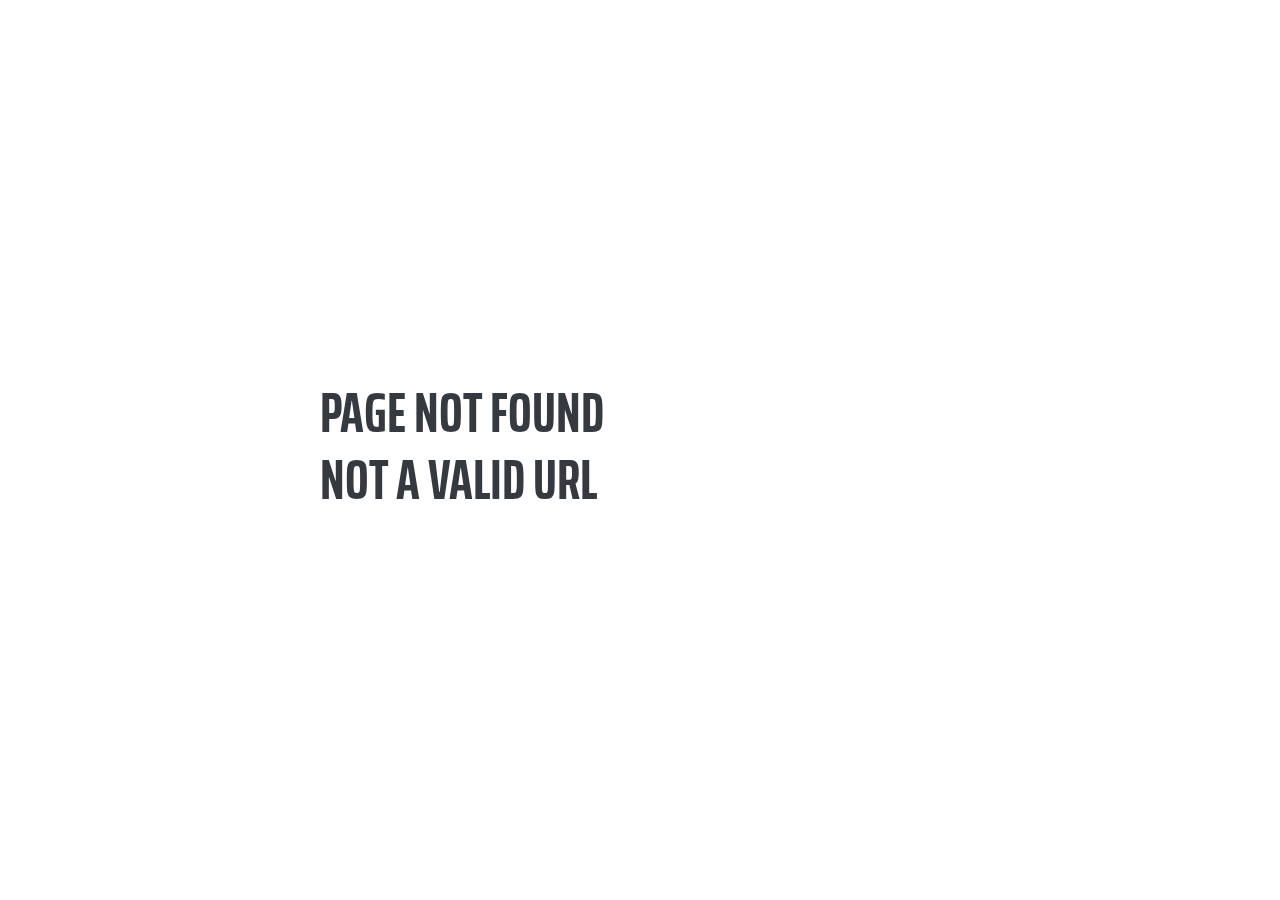
==== 404/index.html @ 1894622e "Updates" ====
<!DOCTYPE html><html lang="en"><head><meta charSet="utf-8"/><meta http-equiv="x-ua-compatible" content="ie=edge"/><meta name="viewport" content="width=device-width, initial-scale=1, shrink-to-fit=no"/><style data-href="/lucielton-resume/styles.6bee21b4e9b2a6d73d64.css" id="gatsby-global-css">@import url(https://fonts.googleapis.com/css?family=Saira+Extra+Condensed:500,700);@import url(https://fonts.googleapis.com/css?family=Muli:400,400i,800,800i);
/*!
 * Bootstrap v4.3.1 (https://getbootstrap.com/)
 * Copyright 2011-2019 The Bootstrap Authors
 * Copyright 2011-2019 Twitter, Inc.
 * Licensed under MIT (https://github.com/twbs/bootstrap/blob/master/LICENSE)
 */:root{--blue:#007bff;--indigo:#6610f2;--purple:#6f42c1;--pink:#e83e8c;--red:#dc3545;--orange:#fd7e14;--yellow:#ffc107;--green:#28a745;--teal:#20c997;--cyan:#17a2b8;--white:#fff;--gray:#6c757d;--gray-dark:#343a40;--primary:#007bff;--secondary:#6c757d;--success:#28a745;--info:#17a2b8;--warning:#ffc107;--danger:#dc3545;--light:#f8f9fa;--dark:#343a40;--breakpoint-xs:0;--breakpoint-sm:576px;--breakpoint-md:768px;--breakpoint-lg:992px;--breakpoint-xl:1200px;--font-family-sans-serif:-apple-system,BlinkMacSystemFont,"Segoe UI",Roboto,"Helvetica Neue",Arial,"Noto Sans",sans-serif,"Apple Color Emoji","Segoe UI Emoji","Segoe UI Symbol","Noto Color Emoji";--font-family-monospace:SFMono-Regular,Menlo,Monaco,Consolas,"Liberation Mono","Courier New",monospace}*,:after,:before{box-sizing:border-box}html{font-family:sans-serif;line-height:1.15;-webkit-text-size-adjust:100%;-webkit-tap-highlight-color:transparent}article,aside,figcaption,figure,footer,header,hgroup,main,nav,section{display:block}body{margin:0;font-family:-apple-system,BlinkMacSystemFont,Segoe UI,Roboto,Helvetica Neue,Arial,Noto Sans,sans-serif,Apple Color Emoji,Segoe UI Emoji,Segoe UI Symbol,Noto Color Emoji;font-size:1rem;font-weight:400;line-height:1.5;color:#212529;text-align:left;background-color:#fff}[tabindex="-1"]:focus{outline:0!important}hr{box-sizing:content-box;height:0;overflow:visible}h1,h2,h3,h4,h5,h6{margin-top:0;margin-bottom:.5rem}p{margin-top:0;margin-bottom:1rem}abbr[data-original-title],abbr[title]{text-decoration:underline;-webkit-text-decoration:underline dotted;text-decoration:underline dotted;cursor:help;border-bottom:0;-webkit-text-decoration-skip-ink:none;text-decoration-skip-ink:none}address{font-style:normal;line-height:inherit}address,dl,ol,ul{margin-bottom:1rem}dl,ol,ul{margin-top:0}ol ol,ol ul,ul ol,ul ul{margin-bottom:0}dt{font-weight:700}dd{margin-bottom:.5rem;margin-left:0}blockquote{margin:0 0 1rem}b,strong{font-weight:bolder}small{font-size:80%}sub,sup{position:relative;font-size:75%;line-height:0;vertical-align:baseline}sub{bottom:-.25em}sup{top:-.5em}a{color:#007bff;text-decoration:none;background-color:transparent}a:hover{color:#0056b3;text-decoration:underline}a:not([href]):not([tabindex]),a:not([href]):not([tabindex]):focus,a:not([href]):not([tabindex]):hover{color:inherit;text-decoration:none}a:not([href]):not([tabindex]):focus{outline:0}code,kbd,pre,samp{font-family:SFMono-Regular,Menlo,Monaco,Consolas,Liberation Mono,Courier New,monospace;font-size:1em}pre{margin-top:0;margin-bottom:1rem;overflow:auto}figure{margin:0 0 1rem}img{border-style:none}img,svg{vertical-align:middle}svg{overflow:hidden}table{border-collapse:collapse}caption{padding-top:.75rem;padding-bottom:.75rem;color:#6c757d;text-align:left;caption-side:bottom}th{text-align:inherit}label{display:inline-block;margin-bottom:.5rem}button{border-radius:0}button:focus{outline:1px dotted;outline:5px auto -webkit-focus-ring-color}button,input,optgroup,select,textarea{margin:0;font-family:inherit;font-size:inherit;line-height:inherit}button,input{overflow:visible}button,select{text-transform:none}select{word-wrap:normal}[type=button],[type=reset],[type=submit],button{-webkit-appearance:button}[type=button]:not(:disabled),[type=reset]:not(:disabled),[type=submit]:not(:disabled),button:not(:disabled){cursor:pointer}[type=button]::-moz-focus-inner,[type=reset]::-moz-focus-inner,[type=submit]::-moz-focus-inner,button::-moz-focus-inner{padding:0;border-style:none}input[type=checkbox],input[type=radio]{box-sizing:border-box;padding:0}input[type=date],input[type=datetime-local],input[type=month],input[type=time]{-webkit-appearance:listbox}textarea{overflow:auto;resize:vertical}fieldset{min-width:0;padding:0;margin:0;border:0}legend{display:block;width:100%;max-width:100%;padding:0;margin-bottom:.5rem;font-size:1.5rem;line-height:inherit;color:inherit;white-space:normal}progress{vertical-align:baseline}[type=number]::-webkit-inner-spin-button,[type=number]::-webkit-outer-spin-button{height:auto}[type=search]{outline-offset:-2px;-webkit-appearance:none}[type=search]::-webkit-search-decoration{-webkit-appearance:none}::-webkit-file-upload-button{font:inherit;-webkit-appearance:button}output{display:inline-block}summary{display:list-item;cursor:pointer}template{display:none}[hidden]{display:none!important}.h1,.h2,.h3,.h4,.h5,.h6,h1,h2,h3,h4,h5,h6{margin-bottom:.5rem;font-weight:500;line-height:1.2}.h1,h1{font-size:2.5rem}.h2,h2{font-size:2rem}.h3,h3{font-size:1.75rem}.h4,h4{font-size:1.5rem}.h5,h5{font-size:1.25rem}.h6,h6{font-size:1rem}.lead{font-size:1.25rem;font-weight:300}.display-1{font-size:6rem}.display-1,.display-2{font-weight:300;line-height:1.2}.display-2{font-size:5.5rem}.display-3{font-size:4.5rem}.display-3,.display-4{font-weight:300;line-height:1.2}.display-4{font-size:3.5rem}hr{margin-top:1rem;margin-bottom:1rem;border:0;border-top:1px solid rgba(0,0,0,.1)}.small,small{font-size:80%;font-weight:400}.mark,mark{padding:.2em;background-color:#fcf8e3}.list-inline,.list-unstyled{padding-left:0;list-style:none}.list-inline-item{display:inline-block}.list-inline-item:not(:last-child){margin-right:.5rem}.initialism{font-size:90%;text-transform:uppercase}.blockquote{margin-bottom:1rem;font-size:1.25rem}.blockquote-footer{display:block;font-size:80%;color:#6c757d}.blockquote-footer:before{content:"\2014\A0"}.img-fluid,.img-thumbnail{max-width:100%;height:auto}.img-thumbnail{padding:.25rem;background-color:#fff;border:1px solid #dee2e6;border-radius:.25rem}.figure{display:inline-block}.figure-img{margin-bottom:.5rem;line-height:1}.figure-caption{font-size:90%;color:#6c757d}code{font-size:87.5%;color:#e83e8c;word-break:break-word}a>code{color:inherit}kbd{padding:.2rem .4rem;font-size:87.5%;color:#fff;background-color:#212529;border-radius:.2rem}kbd kbd{padding:0;font-size:100%;font-weight:700}pre{display:block;font-size:87.5%;color:#212529}pre code{font-size:inherit;color:inherit;word-break:normal}.pre-scrollable{max-height:340px;overflow-y:scroll}.container{width:100%;padding-right:15px;padding-left:15px;margin-right:auto;margin-left:auto}@media (min-width:576px){.container{max-width:540px}}@media (min-width:768px){.container{max-width:720px}}@media (min-width:992px){.container{max-width:960px}}@media (min-width:1200px){.container{max-width:1140px}}.container-fluid{width:100%;padding-right:15px;padding-left:15px;margin-right:auto;margin-left:auto}.row{display:flex;flex-wrap:wrap;margin-right:-15px;margin-left:-15px}.no-gutters{margin-right:0;margin-left:0}.no-gutters>.col,.no-gutters>[class*=col-]{padding-right:0;padding-left:0}.col,.col-1,.col-2,.col-3,.col-4,.col-5,.col-6,.col-7,.col-8,.col-9,.col-10,.col-11,.col-12,.col-auto,.col-lg,.col-lg-1,.col-lg-2,.col-lg-3,.col-lg-4,.col-lg-5,.col-lg-6,.col-lg-7,.col-lg-8,.col-lg-9,.col-lg-10,.col-lg-11,.col-lg-12,.col-lg-auto,.col-md,.col-md-1,.col-md-2,.col-md-3,.col-md-4,.col-md-5,.col-md-6,.col-md-7,.col-md-8,.col-md-9,.col-md-10,.col-md-11,.col-md-12,.col-md-auto,.col-sm,.col-sm-1,.col-sm-2,.col-sm-3,.col-sm-4,.col-sm-5,.col-sm-6,.col-sm-7,.col-sm-8,.col-sm-9,.col-sm-10,.col-sm-11,.col-sm-12,.col-sm-auto,.col-xl,.col-xl-1,.col-xl-2,.col-xl-3,.col-xl-4,.col-xl-5,.col-xl-6,.col-xl-7,.col-xl-8,.col-xl-9,.col-xl-10,.col-xl-11,.col-xl-12,.col-xl-auto{position:relative;width:100%;padding-right:15px;padding-left:15px}.col{flex-basis:0;flex-grow:1;max-width:100%}.col-auto{flex:0 0 auto;width:auto;max-width:100%}.col-1{flex:0 0 8.333333%;max-width:8.333333%}.col-2{flex:0 0 16.666667%;max-width:16.666667%}.col-3{flex:0 0 25%;max-width:25%}.col-4{flex:0 0 33.333333%;max-width:33.333333%}.col-5{flex:0 0 41.666667%;max-width:41.666667%}.col-6{flex:0 0 50%;max-width:50%}.col-7{flex:0 0 58.333333%;max-width:58.333333%}.col-8{flex:0 0 66.666667%;max-width:66.666667%}.col-9{flex:0 0 75%;max-width:75%}.col-10{flex:0 0 83.333333%;max-width:83.333333%}.col-11{flex:0 0 91.666667%;max-width:91.666667%}.col-12{flex:0 0 100%;max-width:100%}.order-first{order:-1}.order-last{order:13}.order-0{order:0}.order-1{order:1}.order-2{order:2}.order-3{order:3}.order-4{order:4}.order-5{order:5}.order-6{order:6}.order-7{order:7}.order-8{order:8}.order-9{order:9}.order-10{order:10}.order-11{order:11}.order-12{order:12}.offset-1{margin-left:8.333333%}.offset-2{margin-left:16.666667%}.offset-3{margin-left:25%}.offset-4{margin-left:33.333333%}.offset-5{margin-left:41.666667%}.offset-6{margin-left:50%}.offset-7{margin-left:58.333333%}.offset-8{margin-left:66.666667%}.offset-9{margin-left:75%}.offset-10{margin-left:83.333333%}.offset-11{margin-left:91.666667%}@media (min-width:576px){.col-sm{flex-basis:0;flex-grow:1;max-width:100%}.col-sm-auto{flex:0 0 auto;width:auto;max-width:100%}.col-sm-1{flex:0 0 8.333333%;max-width:8.333333%}.col-sm-2{flex:0 0 16.666667%;max-width:16.666667%}.col-sm-3{flex:0 0 25%;max-width:25%}.col-sm-4{flex:0 0 33.333333%;max-width:33.333333%}.col-sm-5{flex:0 0 41.666667%;max-width:41.666667%}.col-sm-6{flex:0 0 50%;max-width:50%}.col-sm-7{flex:0 0 58.333333%;max-width:58.333333%}.col-sm-8{flex:0 0 66.666667%;max-width:66.666667%}.col-sm-9{flex:0 0 75%;max-width:75%}.col-sm-10{flex:0 0 83.333333%;max-width:83.333333%}.col-sm-11{flex:0 0 91.666667%;max-width:91.666667%}.col-sm-12{flex:0 0 100%;max-width:100%}.order-sm-first{order:-1}.order-sm-last{order:13}.order-sm-0{order:0}.order-sm-1{order:1}.order-sm-2{order:2}.order-sm-3{order:3}.order-sm-4{order:4}.order-sm-5{order:5}.order-sm-6{order:6}.order-sm-7{order:7}.order-sm-8{order:8}.order-sm-9{order:9}.order-sm-10{order:10}.order-sm-11{order:11}.order-sm-12{order:12}.offset-sm-0{margin-left:0}.offset-sm-1{margin-left:8.333333%}.offset-sm-2{margin-left:16.666667%}.offset-sm-3{margin-left:25%}.offset-sm-4{margin-left:33.333333%}.offset-sm-5{margin-left:41.666667%}.offset-sm-6{margin-left:50%}.offset-sm-7{margin-left:58.333333%}.offset-sm-8{margin-left:66.666667%}.offset-sm-9{margin-left:75%}.offset-sm-10{margin-left:83.333333%}.offset-sm-11{margin-left:91.666667%}}@media (min-width:768px){.col-md{flex-basis:0;flex-grow:1;max-width:100%}.col-md-auto{flex:0 0 auto;width:auto;max-width:100%}.col-md-1{flex:0 0 8.333333%;max-width:8.333333%}.col-md-2{flex:0 0 16.666667%;max-width:16.666667%}.col-md-3{flex:0 0 25%;max-width:25%}.col-md-4{flex:0 0 33.333333%;max-width:33.333333%}.col-md-5{flex:0 0 41.666667%;max-width:41.666667%}.col-md-6{flex:0 0 50%;max-width:50%}.col-md-7{flex:0 0 58.333333%;max-width:58.333333%}.col-md-8{flex:0 0 66.666667%;max-width:66.666667%}.col-md-9{flex:0 0 75%;max-width:75%}.col-md-10{flex:0 0 83.333333%;max-width:83.333333%}.col-md-11{flex:0 0 91.666667%;max-width:91.666667%}.col-md-12{flex:0 0 100%;max-width:100%}.order-md-first{order:-1}.order-md-last{order:13}.order-md-0{order:0}.order-md-1{order:1}.order-md-2{order:2}.order-md-3{order:3}.order-md-4{order:4}.order-md-5{order:5}.order-md-6{order:6}.order-md-7{order:7}.order-md-8{order:8}.order-md-9{order:9}.order-md-10{order:10}.order-md-11{order:11}.order-md-12{order:12}.offset-md-0{margin-left:0}.offset-md-1{margin-left:8.333333%}.offset-md-2{margin-left:16.666667%}.offset-md-3{margin-left:25%}.offset-md-4{margin-left:33.333333%}.offset-md-5{margin-left:41.666667%}.offset-md-6{margin-left:50%}.offset-md-7{margin-left:58.333333%}.offset-md-8{margin-left:66.666667%}.offset-md-9{margin-left:75%}.offset-md-10{margin-left:83.333333%}.offset-md-11{margin-left:91.666667%}}@media (min-width:992px){.col-lg{flex-basis:0;flex-grow:1;max-width:100%}.col-lg-auto{flex:0 0 auto;width:auto;max-width:100%}.col-lg-1{flex:0 0 8.333333%;max-width:8.333333%}.col-lg-2{flex:0 0 16.666667%;max-width:16.666667%}.col-lg-3{flex:0 0 25%;max-width:25%}.col-lg-4{flex:0 0 33.333333%;max-width:33.333333%}.col-lg-5{flex:0 0 41.666667%;max-width:41.666667%}.col-lg-6{flex:0 0 50%;max-width:50%}.col-lg-7{flex:0 0 58.333333%;max-width:58.333333%}.col-lg-8{flex:0 0 66.666667%;max-width:66.666667%}.col-lg-9{flex:0 0 75%;max-width:75%}.col-lg-10{flex:0 0 83.333333%;max-width:83.333333%}.col-lg-11{flex:0 0 91.666667%;max-width:91.666667%}.col-lg-12{flex:0 0 100%;max-width:100%}.order-lg-first{order:-1}.order-lg-last{order:13}.order-lg-0{order:0}.order-lg-1{order:1}.order-lg-2{order:2}.order-lg-3{order:3}.order-lg-4{order:4}.order-lg-5{order:5}.order-lg-6{order:6}.order-lg-7{order:7}.order-lg-8{order:8}.order-lg-9{order:9}.order-lg-10{order:10}.order-lg-11{order:11}.order-lg-12{order:12}.offset-lg-0{margin-left:0}.offset-lg-1{margin-left:8.333333%}.offset-lg-2{margin-left:16.666667%}.offset-lg-3{margin-left:25%}.offset-lg-4{margin-left:33.333333%}.offset-lg-5{margin-left:41.666667%}.offset-lg-6{margin-left:50%}.offset-lg-7{margin-left:58.333333%}.offset-lg-8{margin-left:66.666667%}.offset-lg-9{margin-left:75%}.offset-lg-10{margin-left:83.333333%}.offset-lg-11{margin-left:91.666667%}}@media (min-width:1200px){.col-xl{flex-basis:0;flex-grow:1;max-width:100%}.col-xl-auto{flex:0 0 auto;width:auto;max-width:100%}.col-xl-1{flex:0 0 8.333333%;max-width:8.333333%}.col-xl-2{flex:0 0 16.666667%;max-width:16.666667%}.col-xl-3{flex:0 0 25%;max-width:25%}.col-xl-4{flex:0 0 33.333333%;max-width:33.333333%}.col-xl-5{flex:0 0 41.666667%;max-width:41.666667%}.col-xl-6{flex:0 0 50%;max-width:50%}.col-xl-7{flex:0 0 58.333333%;max-width:58.333333%}.col-xl-8{flex:0 0 66.666667%;max-width:66.666667%}.col-xl-9{flex:0 0 75%;max-width:75%}.col-xl-10{flex:0 0 83.333333%;max-width:83.333333%}.col-xl-11{flex:0 0 91.666667%;max-width:91.666667%}.col-xl-12{flex:0 0 100%;max-width:100%}.order-xl-first{order:-1}.order-xl-last{order:13}.order-xl-0{order:0}.order-xl-1{order:1}.order-xl-2{order:2}.order-xl-3{order:3}.order-xl-4{order:4}.order-xl-5{order:5}.order-xl-6{order:6}.order-xl-7{order:7}.order-xl-8{order:8}.order-xl-9{order:9}.order-xl-10{order:10}.order-xl-11{order:11}.order-xl-12{order:12}.offset-xl-0{margin-left:0}.offset-xl-1{margin-left:8.333333%}.offset-xl-2{margin-left:16.666667%}.offset-xl-3{margin-left:25%}.offset-xl-4{margin-left:33.333333%}.offset-xl-5{margin-left:41.666667%}.offset-xl-6{margin-left:50%}.offset-xl-7{margin-left:58.333333%}.offset-xl-8{margin-left:66.666667%}.offset-xl-9{margin-left:75%}.offset-xl-10{margin-left:83.333333%}.offset-xl-11{margin-left:91.666667%}}.table{width:100%;margin-bottom:1rem;color:#212529}.table td,.table th{padding:.75rem;vertical-align:top;border-top:1px solid #dee2e6}.table thead th{vertical-align:bottom;border-bottom:2px solid #dee2e6}.table tbody+tbody{border-top:2px solid #dee2e6}.table-sm td,.table-sm th{padding:.3rem}.table-bordered,.table-bordered td,.table-bordered th{border:1px solid #dee2e6}.table-bordered thead td,.table-bordered thead th{border-bottom-width:2px}.table-borderless tbody+tbody,.table-borderless td,.table-borderless th,.table-borderless thead th{border:0}.table-striped tbody tr:nth-of-type(odd){background-color:rgba(0,0,0,.05)}.table-hover tbody tr:hover{color:#212529;background-color:rgba(0,0,0,.075)}.table-primary,.table-primary>td,.table-primary>th{background-color:#b8daff}.table-primary tbody+tbody,.table-primary td,.table-primary th,.table-primary thead th{border-color:#7abaff}.table-hover .table-primary:hover,.table-hover .table-primary:hover>td,.table-hover .table-primary:hover>th{background-color:#9fcdff}.table-secondary,.table-secondary>td,.table-secondary>th{background-color:#d6d8db}.table-secondary tbody+tbody,.table-secondary td,.table-secondary th,.table-secondary thead th{border-color:#b3b7bb}.table-hover .table-secondary:hover,.table-hover .table-secondary:hover>td,.table-hover .table-secondary:hover>th{background-color:#c8cbcf}.table-success,.table-success>td,.table-success>th{background-color:#c3e6cb}.table-success tbody+tbody,.table-success td,.table-success th,.table-success thead th{border-color:#8fd19e}.table-hover .table-success:hover,.table-hover .table-success:hover>td,.table-hover .table-success:hover>th{background-color:#b1dfbb}.table-info,.table-info>td,.table-info>th{background-color:#bee5eb}.table-info tbody+tbody,.table-info td,.table-info th,.table-info thead th{border-color:#86cfda}.table-hover .table-info:hover,.table-hover .table-info:hover>td,.table-hover .table-info:hover>th{background-color:#abdde5}.table-warning,.table-warning>td,.table-warning>th{background-color:#ffeeba}.table-warning tbody+tbody,.table-warning td,.table-warning th,.table-warning thead th{border-color:#ffdf7e}.table-hover .table-warning:hover,.table-hover .table-warning:hover>td,.table-hover .table-warning:hover>th{background-color:#ffe8a1}.table-danger,.table-danger>td,.table-danger>th{background-color:#f5c6cb}.table-danger tbody+tbody,.table-danger td,.table-danger th,.table-danger thead th{border-color:#ed969e}.table-hover .table-danger:hover,.table-hover .table-danger:hover>td,.table-hover .table-danger:hover>th{background-color:#f1b0b7}.table-light,.table-light>td,.table-light>th{background-color:#fdfdfe}.table-light tbody+tbody,.table-light td,.table-light th,.table-light thead th{border-color:#fbfcfc}.table-hover .table-light:hover,.table-hover .table-light:hover>td,.table-hover .table-light:hover>th{background-color:#ececf6}.table-dark,.table-dark>td,.table-dark>th{background-color:#c6c8ca}.table-dark tbody+tbody,.table-dark td,.table-dark th,.table-dark thead th{border-color:#95999c}.table-hover .table-dark:hover,.table-hover .table-dark:hover>td,.table-hover .table-dark:hover>th{background-color:#b9bbbe}.table-active,.table-active>td,.table-active>th,.table-hover .table-active:hover,.table-hover .table-active:hover>td,.table-hover .table-active:hover>th{background-color:rgba(0,0,0,.075)}.table .thead-dark th{color:#fff;background-color:#343a40;border-color:#454d55}.table .thead-light th{color:#495057;background-color:#e9ecef;border-color:#dee2e6}.table-dark{color:#fff;background-color:#343a40}.table-dark td,.table-dark th,.table-dark thead th{border-color:#454d55}.table-dark.table-bordered{border:0}.table-dark.table-striped tbody tr:nth-of-type(odd){background-color:hsla(0,0%,100%,.05)}.table-dark.table-hover tbody tr:hover{color:#fff;background-color:hsla(0,0%,100%,.075)}@media (max-width:575.98px){.table-responsive-sm{display:block;width:100%;overflow-x:auto;-webkit-overflow-scrolling:touch}.table-responsive-sm>.table-bordered{border:0}}@media (max-width:767.98px){.table-responsive-md{display:block;width:100%;overflow-x:auto;-webkit-overflow-scrolling:touch}.table-responsive-md>.table-bordered{border:0}}@media (max-width:991.98px){.table-responsive-lg{display:block;width:100%;overflow-x:auto;-webkit-overflow-scrolling:touch}.table-responsive-lg>.table-bordered{border:0}}@media (max-width:1199.98px){.table-responsive-xl{display:block;width:100%;overflow-x:auto;-webkit-overflow-scrolling:touch}.table-responsive-xl>.table-bordered{border:0}}.table-responsive{display:block;width:100%;overflow-x:auto;-webkit-overflow-scrolling:touch}.table-responsive>.table-bordered{border:0}.form-control{display:block;width:100%;height:calc(1.5em + .75rem + 2px);padding:.375rem .75rem;font-size:1rem;font-weight:400;line-height:1.5;color:#495057;background-color:#fff;background-clip:padding-box;border:1px solid #ced4da;border-radius:.25rem;transition:border-color .15s ease-in-out,box-shadow .15s ease-in-out}@media (prefers-reduced-motion:reduce){.form-control{transition:none}}.form-control::-ms-expand{background-color:transparent;border:0}.form-control:focus{color:#495057;background-color:#fff;border-color:#80bdff;outline:0;box-shadow:0 0 0 .2rem rgba(0,123,255,.25)}.form-control:-ms-input-placeholder{color:#6c757d;opacity:1}.form-control::placeholder{color:#6c757d;opacity:1}.form-control:disabled,.form-control[readonly]{background-color:#e9ecef;opacity:1}select.form-control:focus::-ms-value{color:#495057;background-color:#fff}.form-control-file,.form-control-range{display:block;width:100%}.col-form-label{padding-top:calc(.375rem + 1px);padding-bottom:calc(.375rem + 1px);margin-bottom:0;font-size:inherit;line-height:1.5}.col-form-label-lg{padding-top:calc(.5rem + 1px);padding-bottom:calc(.5rem + 1px);font-size:1.25rem;line-height:1.5}.col-form-label-sm{padding-top:calc(.25rem + 1px);padding-bottom:calc(.25rem + 1px);font-size:.875rem;line-height:1.5}.form-control-plaintext{display:block;width:100%;padding-top:.375rem;padding-bottom:.375rem;margin-bottom:0;line-height:1.5;color:#212529;background-color:transparent;border:solid transparent;border-width:1px 0}.form-control-plaintext.form-control-lg,.form-control-plaintext.form-control-sm{padding-right:0;padding-left:0}.form-control-sm{height:calc(1.5em + .5rem + 2px);padding:.25rem .5rem;font-size:.875rem;line-height:1.5;border-radius:.2rem}.form-control-lg{height:calc(1.5em + 1rem + 2px);padding:.5rem 1rem;font-size:1.25rem;line-height:1.5;border-radius:.3rem}select.form-control[multiple],select.form-control[size],textarea.form-control{height:auto}.form-group{margin-bottom:1rem}.form-text{display:block;margin-top:.25rem}.form-row{display:flex;flex-wrap:wrap;margin-right:-5px;margin-left:-5px}.form-row>.col,.form-row>[class*=col-]{padding-right:5px;padding-left:5px}.form-check{position:relative;display:block;padding-left:1.25rem}.form-check-input{position:absolute;margin-top:.3rem;margin-left:-1.25rem}.form-check-input:disabled~.form-check-label{color:#6c757d}.form-check-label{margin-bottom:0}.form-check-inline{display:inline-flex;align-items:center;padding-left:0;margin-right:.75rem}.form-check-inline .form-check-input{position:static;margin-top:0;margin-right:.3125rem;margin-left:0}.valid-feedback{display:none;width:100%;margin-top:.25rem;font-size:80%;color:#28a745}.valid-tooltip{position:absolute;top:100%;z-index:5;display:none;max-width:100%;padding:.25rem .5rem;margin-top:.1rem;font-size:.875rem;line-height:1.5;color:#fff;background-color:rgba(40,167,69,.9);border-radius:.25rem}.form-control.is-valid,.was-validated .form-control:valid{border-color:#28a745;padding-right:calc(1.5em + .75rem);background-image:url("data:image/svg+xml;charset=utf-8,%3Csvg xmlns='http://www.w3.org/2000/svg' viewBox='0 0 8 8'%3E%3Cpath fill='%2328a745' d='M2.3 6.73L.6 4.53c-.4-1.04.46-1.4 1.1-.8l1.1 1.4 3.4-3.8c.6-.63 1.6-.27 1.2.7l-4 4.6c-.43.5-.8.4-1.1.1z'/%3E%3C/svg%3E");background-repeat:no-repeat;background-position:100% calc(.375em + .1875rem);background-size:calc(.75em + .375rem) calc(.75em + .375rem)}.form-control.is-valid:focus,.was-validated .form-control:valid:focus{border-color:#28a745;box-shadow:0 0 0 .2rem rgba(40,167,69,.25)}.form-control.is-valid~.valid-feedback,.form-control.is-valid~.valid-tooltip,.was-validated .form-control:valid~.valid-feedback,.was-validated .form-control:valid~.valid-tooltip{display:block}.was-validated textarea.form-control:valid,textarea.form-control.is-valid{padding-right:calc(1.5em + .75rem);background-position:top calc(.375em + .1875rem) right calc(.375em + .1875rem)}.custom-select.is-valid,.was-validated .custom-select:valid{border-color:#28a745;padding-right:calc(.75em + 2.3125rem);background:url("data:image/svg+xml;charset=utf-8,%3Csvg xmlns='http://www.w3.org/2000/svg' viewBox='0 0 4 5'%3E%3Cpath fill='%23343a40' d='M2 0L0 2h4zm0 5L0 3h4z'/%3E%3C/svg%3E") no-repeat right .75rem center/8px 10px,url("data:image/svg+xml;charset=utf-8,%3Csvg xmlns='http://www.w3.org/2000/svg' viewBox='0 0 8 8'%3E%3Cpath fill='%2328a745' d='M2.3 6.73L.6 4.53c-.4-1.04.46-1.4 1.1-.8l1.1 1.4 3.4-3.8c.6-.63 1.6-.27 1.2.7l-4 4.6c-.43.5-.8.4-1.1.1z'/%3E%3C/svg%3E") #fff no-repeat center right 1.75rem/calc(.75em + .375rem) calc(.75em + .375rem)}.custom-select.is-valid:focus,.was-validated .custom-select:valid:focus{border-color:#28a745;box-shadow:0 0 0 .2rem rgba(40,167,69,.25)}.custom-select.is-valid~.valid-feedback,.custom-select.is-valid~.valid-tooltip,.form-control-file.is-valid~.valid-feedback,.form-control-file.is-valid~.valid-tooltip,.was-validated .custom-select:valid~.valid-feedback,.was-validated .custom-select:valid~.valid-tooltip,.was-validated .form-control-file:valid~.valid-feedback,.was-validated .form-control-file:valid~.valid-tooltip{display:block}.form-check-input.is-valid~.form-check-label,.was-validated .form-check-input:valid~.form-check-label{color:#28a745}.form-check-input.is-valid~.valid-feedback,.form-check-input.is-valid~.valid-tooltip,.was-validated .form-check-input:valid~.valid-feedback,.was-validated .form-check-input:valid~.valid-tooltip{display:block}.custom-control-input.is-valid~.custom-control-label,.was-validated .custom-control-input:valid~.custom-control-label{color:#28a745}.custom-control-input.is-valid~.custom-control-label:before,.was-validated .custom-control-input:valid~.custom-control-label:before{border-color:#28a745}.custom-control-input.is-valid~.valid-feedback,.custom-control-input.is-valid~.valid-tooltip,.was-validated .custom-control-input:valid~.valid-feedback,.was-validated .custom-control-input:valid~.valid-tooltip{display:block}.custom-control-input.is-valid:checked~.custom-control-label:before,.was-validated .custom-control-input:valid:checked~.custom-control-label:before{border-color:#34ce57;background-color:#34ce57}.custom-control-input.is-valid:focus~.custom-control-label:before,.was-validated .custom-control-input:valid:focus~.custom-control-label:before{box-shadow:0 0 0 .2rem rgba(40,167,69,.25)}.custom-control-input.is-valid:focus:not(:checked)~.custom-control-label:before,.custom-file-input.is-valid~.custom-file-label,.was-validated .custom-control-input:valid:focus:not(:checked)~.custom-control-label:before,.was-validated .custom-file-input:valid~.custom-file-label{border-color:#28a745}.custom-file-input.is-valid~.valid-feedback,.custom-file-input.is-valid~.valid-tooltip,.was-validated .custom-file-input:valid~.valid-feedback,.was-validated .custom-file-input:valid~.valid-tooltip{display:block}.custom-file-input.is-valid:focus~.custom-file-label,.was-validated .custom-file-input:valid:focus~.custom-file-label{border-color:#28a745;box-shadow:0 0 0 .2rem rgba(40,167,69,.25)}.invalid-feedback{display:none;width:100%;margin-top:.25rem;font-size:80%;color:#dc3545}.invalid-tooltip{position:absolute;top:100%;z-index:5;display:none;max-width:100%;padding:.25rem .5rem;margin-top:.1rem;font-size:.875rem;line-height:1.5;color:#fff;background-color:rgba(220,53,69,.9);border-radius:.25rem}.form-control.is-invalid,.was-validated .form-control:invalid{border-color:#dc3545;padding-right:calc(1.5em + .75rem);background-image:url("data:image/svg+xml;charset=utf-8,%3Csvg xmlns='http://www.w3.org/2000/svg' fill='%23dc3545' viewBox='-2 -2 7 7'%3E%3Cpath stroke='%23dc3545' d='M0 0l3 3m0-3L0 3'/%3E%3Ccircle r='.5'/%3E%3Ccircle cx='3' r='.5'/%3E%3Ccircle cy='3' r='.5'/%3E%3Ccircle cx='3' cy='3' r='.5'/%3E%3C/svg%3E");background-repeat:no-repeat;background-position:100% calc(.375em + .1875rem);background-size:calc(.75em + .375rem) calc(.75em + .375rem)}.form-control.is-invalid:focus,.was-validated .form-control:invalid:focus{border-color:#dc3545;box-shadow:0 0 0 .2rem rgba(220,53,69,.25)}.form-control.is-invalid~.invalid-feedback,.form-control.is-invalid~.invalid-tooltip,.was-validated .form-control:invalid~.invalid-feedback,.was-validated .form-control:invalid~.invalid-tooltip{display:block}.was-validated textarea.form-control:invalid,textarea.form-control.is-invalid{padding-right:calc(1.5em + .75rem);background-position:top calc(.375em + .1875rem) right calc(.375em + .1875rem)}.custom-select.is-invalid,.was-validated .custom-select:invalid{border-color:#dc3545;padding-right:calc(.75em + 2.3125rem);background:url("data:image/svg+xml;charset=utf-8,%3Csvg xmlns='http://www.w3.org/2000/svg' viewBox='0 0 4 5'%3E%3Cpath fill='%23343a40' d='M2 0L0 2h4zm0 5L0 3h4z'/%3E%3C/svg%3E") no-repeat right .75rem center/8px 10px,url("data:image/svg+xml;charset=utf-8,%3Csvg xmlns='http://www.w3.org/2000/svg' fill='%23dc3545' viewBox='-2 -2 7 7'%3E%3Cpath stroke='%23dc3545' d='M0 0l3 3m0-3L0 3'/%3E%3Ccircle r='.5'/%3E%3Ccircle cx='3' r='.5'/%3E%3Ccircle cy='3' r='.5'/%3E%3Ccircle cx='3' cy='3' r='.5'/%3E%3C/svg%3E") #fff no-repeat center right 1.75rem/calc(.75em + .375rem) calc(.75em + .375rem)}.custom-select.is-invalid:focus,.was-validated .custom-select:invalid:focus{border-color:#dc3545;box-shadow:0 0 0 .2rem rgba(220,53,69,.25)}.custom-select.is-invalid~.invalid-feedback,.custom-select.is-invalid~.invalid-tooltip,.form-control-file.is-invalid~.invalid-feedback,.form-control-file.is-invalid~.invalid-tooltip,.was-validated .custom-select:invalid~.invalid-feedback,.was-validated .custom-select:invalid~.invalid-tooltip,.was-validated .form-control-file:invalid~.invalid-feedback,.was-validated .form-control-file:invalid~.invalid-tooltip{display:block}.form-check-input.is-invalid~.form-check-label,.was-validated .form-check-input:invalid~.form-check-label{color:#dc3545}.form-check-input.is-invalid~.invalid-feedback,.form-check-input.is-invalid~.invalid-tooltip,.was-validated .form-check-input:invalid~.invalid-feedback,.was-validated .form-check-input:invalid~.invalid-tooltip{display:block}.custom-control-input.is-invalid~.custom-control-label,.was-validated .custom-control-input:invalid~.custom-control-label{color:#dc3545}.custom-control-input.is-invalid~.custom-control-label:before,.was-validated .custom-control-input:invalid~.custom-control-label:before{border-color:#dc3545}.custom-control-input.is-invalid~.invalid-feedback,.custom-control-input.is-invalid~.invalid-tooltip,.was-validated .custom-control-input:invalid~.invalid-feedback,.was-validated .custom-control-input:invalid~.invalid-tooltip{display:block}.custom-control-input.is-invalid:checked~.custom-control-label:before,.was-validated .custom-control-input:invalid:checked~.custom-control-label:before{border-color:#e4606d;background-color:#e4606d}.custom-control-input.is-invalid:focus~.custom-control-label:before,.was-validated .custom-control-input:invalid:focus~.custom-control-label:before{box-shadow:0 0 0 .2rem rgba(220,53,69,.25)}.custom-control-input.is-invalid:focus:not(:checked)~.custom-control-label:before,.custom-file-input.is-invalid~.custom-file-label,.was-validated .custom-control-input:invalid:focus:not(:checked)~.custom-control-label:before,.was-validated .custom-file-input:invalid~.custom-file-label{border-color:#dc3545}.custom-file-input.is-invalid~.invalid-feedback,.custom-file-input.is-invalid~.invalid-tooltip,.was-validated .custom-file-input:invalid~.invalid-feedback,.was-validated .custom-file-input:invalid~.invalid-tooltip{display:block}.custom-file-input.is-invalid:focus~.custom-file-label,.was-validated .custom-file-input:invalid:focus~.custom-file-label{border-color:#dc3545;box-shadow:0 0 0 .2rem rgba(220,53,69,.25)}.form-inline{display:flex;flex-flow:row wrap;align-items:center}.form-inline .form-check{width:100%}@media (min-width:576px){.form-inline label{justify-content:center}.form-inline .form-group,.form-inline label{display:flex;align-items:center;margin-bottom:0}.form-inline .form-group{flex:0 0 auto;flex-flow:row wrap}.form-inline .form-control{display:inline-block;width:auto;vertical-align:middle}.form-inline .form-control-plaintext{display:inline-block}.form-inline .custom-select,.form-inline .input-group{width:auto}.form-inline .form-check{display:flex;align-items:center;justify-content:center;width:auto;padding-left:0}.form-inline .form-check-input{position:relative;flex-shrink:0;margin-top:0;margin-right:.25rem;margin-left:0}.form-inline .custom-control{align-items:center;justify-content:center}.form-inline .custom-control-label{margin-bottom:0}}.btn{display:inline-block;font-weight:400;color:#212529;text-align:center;vertical-align:middle;-webkit-user-select:none;-ms-user-select:none;user-select:none;background-color:transparent;border:1px solid transparent;padding:.375rem .75rem;font-size:1rem;line-height:1.5;border-radius:.25rem;transition:color .15s ease-in-out,background-color .15s ease-in-out,border-color .15s ease-in-out,box-shadow .15s ease-in-out}@media (prefers-reduced-motion:reduce){.btn{transition:none}}.btn:hover{color:#212529;text-decoration:none}.btn.focus,.btn:focus{outline:0;box-shadow:0 0 0 .2rem rgba(0,123,255,.25)}.btn.disabled,.btn:disabled{opacity:.65}a.btn.disabled,fieldset:disabled a.btn{pointer-events:none}.btn-primary{color:#fff;background-color:#007bff;border-color:#007bff}.btn-primary:hover{color:#fff;background-color:#0069d9;border-color:#0062cc}.btn-primary.focus,.btn-primary:focus{box-shadow:0 0 0 .2rem rgba(38,143,255,.5)}.btn-primary.disabled,.btn-primary:disabled{color:#fff;background-color:#007bff;border-color:#007bff}.btn-primary:not(:disabled):not(.disabled).active,.btn-primary:not(:disabled):not(.disabled):active,.show>.btn-primary.dropdown-toggle{color:#fff;background-color:#0062cc;border-color:#005cbf}.btn-primary:not(:disabled):not(.disabled).active:focus,.btn-primary:not(:disabled):not(.disabled):active:focus,.show>.btn-primary.dropdown-toggle:focus{box-shadow:0 0 0 .2rem rgba(38,143,255,.5)}.btn-secondary{color:#fff;background-color:#6c757d;border-color:#6c757d}.btn-secondary:hover{color:#fff;background-color:#5a6268;border-color:#545b62}.btn-secondary.focus,.btn-secondary:focus{box-shadow:0 0 0 .2rem rgba(130,138,145,.5)}.btn-secondary.disabled,.btn-secondary:disabled{color:#fff;background-color:#6c757d;border-color:#6c757d}.btn-secondary:not(:disabled):not(.disabled).active,.btn-secondary:not(:disabled):not(.disabled):active,.show>.btn-secondary.dropdown-toggle{color:#fff;background-color:#545b62;border-color:#4e555b}.btn-secondary:not(:disabled):not(.disabled).active:focus,.btn-secondary:not(:disabled):not(.disabled):active:focus,.show>.btn-secondary.dropdown-toggle:focus{box-shadow:0 0 0 .2rem rgba(130,138,145,.5)}.btn-success{color:#fff;background-color:#28a745;border-color:#28a745}.btn-success:hover{color:#fff;background-color:#218838;border-color:#1e7e34}.btn-success.focus,.btn-success:focus{box-shadow:0 0 0 .2rem rgba(72,180,97,.5)}.btn-success.disabled,.btn-success:disabled{color:#fff;background-color:#28a745;border-color:#28a745}.btn-success:not(:disabled):not(.disabled).active,.btn-success:not(:disabled):not(.disabled):active,.show>.btn-success.dropdown-toggle{color:#fff;background-color:#1e7e34;border-color:#1c7430}.btn-success:not(:disabled):not(.disabled).active:focus,.btn-success:not(:disabled):not(.disabled):active:focus,.show>.btn-success.dropdown-toggle:focus{box-shadow:0 0 0 .2rem rgba(72,180,97,.5)}.btn-info{color:#fff;background-color:#17a2b8;border-color:#17a2b8}.btn-info:hover{color:#fff;background-color:#138496;border-color:#117a8b}.btn-info.focus,.btn-info:focus{box-shadow:0 0 0 .2rem rgba(58,176,195,.5)}.btn-info.disabled,.btn-info:disabled{color:#fff;background-color:#17a2b8;border-color:#17a2b8}.btn-info:not(:disabled):not(.disabled).active,.btn-info:not(:disabled):not(.disabled):active,.show>.btn-info.dropdown-toggle{color:#fff;background-color:#117a8b;border-color:#10707f}.btn-info:not(:disabled):not(.disabled).active:focus,.btn-info:not(:disabled):not(.disabled):active:focus,.show>.btn-info.dropdown-toggle:focus{box-shadow:0 0 0 .2rem rgba(58,176,195,.5)}.btn-warning{color:#212529;background-color:#ffc107;border-color:#ffc107}.btn-warning:hover{color:#212529;background-color:#e0a800;border-color:#d39e00}.btn-warning.focus,.btn-warning:focus{box-shadow:0 0 0 .2rem rgba(222,170,12,.5)}.btn-warning.disabled,.btn-warning:disabled{color:#212529;background-color:#ffc107;border-color:#ffc107}.btn-warning:not(:disabled):not(.disabled).active,.btn-warning:not(:disabled):not(.disabled):active,.show>.btn-warning.dropdown-toggle{color:#212529;background-color:#d39e00;border-color:#c69500}.btn-warning:not(:disabled):not(.disabled).active:focus,.btn-warning:not(:disabled):not(.disabled):active:focus,.show>.btn-warning.dropdown-toggle:focus{box-shadow:0 0 0 .2rem rgba(222,170,12,.5)}.btn-danger{color:#fff;background-color:#dc3545;border-color:#dc3545}.btn-danger:hover{color:#fff;background-color:#c82333;border-color:#bd2130}.btn-danger.focus,.btn-danger:focus{box-shadow:0 0 0 .2rem rgba(225,83,97,.5)}.btn-danger.disabled,.btn-danger:disabled{color:#fff;background-color:#dc3545;border-color:#dc3545}.btn-danger:not(:disabled):not(.disabled).active,.btn-danger:not(:disabled):not(.disabled):active,.show>.btn-danger.dropdown-toggle{color:#fff;background-color:#bd2130;border-color:#b21f2d}.btn-danger:not(:disabled):not(.disabled).active:focus,.btn-danger:not(:disabled):not(.disabled):active:focus,.show>.btn-danger.dropdown-toggle:focus{box-shadow:0 0 0 .2rem rgba(225,83,97,.5)}.btn-light{color:#212529;background-color:#f8f9fa;border-color:#f8f9fa}.btn-light:hover{color:#212529;background-color:#e2e6ea;border-color:#dae0e5}.btn-light.focus,.btn-light:focus{box-shadow:0 0 0 .2rem rgba(216,217,219,.5)}.btn-light.disabled,.btn-light:disabled{color:#212529;background-color:#f8f9fa;border-color:#f8f9fa}.btn-light:not(:disabled):not(.disabled).active,.btn-light:not(:disabled):not(.disabled):active,.show>.btn-light.dropdown-toggle{color:#212529;background-color:#dae0e5;border-color:#d3d9df}.btn-light:not(:disabled):not(.disabled).active:focus,.btn-light:not(:disabled):not(.disabled):active:focus,.show>.btn-light.dropdown-toggle:focus{box-shadow:0 0 0 .2rem rgba(216,217,219,.5)}.btn-dark{color:#fff;background-color:#343a40;border-color:#343a40}.btn-dark:hover{color:#fff;background-color:#23272b;border-color:#1d2124}.btn-dark.focus,.btn-dark:focus{box-shadow:0 0 0 .2rem rgba(82,88,93,.5)}.btn-dark.disabled,.btn-dark:disabled{color:#fff;background-color:#343a40;border-color:#343a40}.btn-dark:not(:disabled):not(.disabled).active,.btn-dark:not(:disabled):not(.disabled):active,.show>.btn-dark.dropdown-toggle{color:#fff;background-color:#1d2124;border-color:#171a1d}.btn-dark:not(:disabled):not(.disabled).active:focus,.btn-dark:not(:disabled):not(.disabled):active:focus,.show>.btn-dark.dropdown-toggle:focus{box-shadow:0 0 0 .2rem rgba(82,88,93,.5)}.btn-outline-primary{color:#007bff;border-color:#007bff}.btn-outline-primary:hover{color:#fff;background-color:#007bff;border-color:#007bff}.btn-outline-primary.focus,.btn-outline-primary:focus{box-shadow:0 0 0 .2rem rgba(0,123,255,.5)}.btn-outline-primary.disabled,.btn-outline-primary:disabled{color:#007bff;background-color:transparent}.btn-outline-primary:not(:disabled):not(.disabled).active,.btn-outline-primary:not(:disabled):not(.disabled):active,.show>.btn-outline-primary.dropdown-toggle{color:#fff;background-color:#007bff;border-color:#007bff}.btn-outline-primary:not(:disabled):not(.disabled).active:focus,.btn-outline-primary:not(:disabled):not(.disabled):active:focus,.show>.btn-outline-primary.dropdown-toggle:focus{box-shadow:0 0 0 .2rem rgba(0,123,255,.5)}.btn-outline-secondary{color:#6c757d;border-color:#6c757d}.btn-outline-secondary:hover{color:#fff;background-color:#6c757d;border-color:#6c757d}.btn-outline-secondary.focus,.btn-outline-secondary:focus{box-shadow:0 0 0 .2rem rgba(108,117,125,.5)}.btn-outline-secondary.disabled,.btn-outline-secondary:disabled{color:#6c757d;background-color:transparent}.btn-outline-secondary:not(:disabled):not(.disabled).active,.btn-outline-secondary:not(:disabled):not(.disabled):active,.show>.btn-outline-secondary.dropdown-toggle{color:#fff;background-color:#6c757d;border-color:#6c757d}.btn-outline-secondary:not(:disabled):not(.disabled).active:focus,.btn-outline-secondary:not(:disabled):not(.disabled):active:focus,.show>.btn-outline-secondary.dropdown-toggle:focus{box-shadow:0 0 0 .2rem rgba(108,117,125,.5)}.btn-outline-success{color:#28a745;border-color:#28a745}.btn-outline-success:hover{color:#fff;background-color:#28a745;border-color:#28a745}.btn-outline-success.focus,.btn-outline-success:focus{box-shadow:0 0 0 .2rem rgba(40,167,69,.5)}.btn-outline-success.disabled,.btn-outline-success:disabled{color:#28a745;background-color:transparent}.btn-outline-success:not(:disabled):not(.disabled).active,.btn-outline-success:not(:disabled):not(.disabled):active,.show>.btn-outline-success.dropdown-toggle{color:#fff;background-color:#28a745;border-color:#28a745}.btn-outline-success:not(:disabled):not(.disabled).active:focus,.btn-outline-success:not(:disabled):not(.disabled):active:focus,.show>.btn-outline-success.dropdown-toggle:focus{box-shadow:0 0 0 .2rem rgba(40,167,69,.5)}.btn-outline-info{color:#17a2b8;border-color:#17a2b8}.btn-outline-info:hover{color:#fff;background-color:#17a2b8;border-color:#17a2b8}.btn-outline-info.focus,.btn-outline-info:focus{box-shadow:0 0 0 .2rem rgba(23,162,184,.5)}.btn-outline-info.disabled,.btn-outline-info:disabled{color:#17a2b8;background-color:transparent}.btn-outline-info:not(:disabled):not(.disabled).active,.btn-outline-info:not(:disabled):not(.disabled):active,.show>.btn-outline-info.dropdown-toggle{color:#fff;background-color:#17a2b8;border-color:#17a2b8}.btn-outline-info:not(:disabled):not(.disabled).active:focus,.btn-outline-info:not(:disabled):not(.disabled):active:focus,.show>.btn-outline-info.dropdown-toggle:focus{box-shadow:0 0 0 .2rem rgba(23,162,184,.5)}.btn-outline-warning{color:#ffc107;border-color:#ffc107}.btn-outline-warning:hover{color:#212529;background-color:#ffc107;border-color:#ffc107}.btn-outline-warning.focus,.btn-outline-warning:focus{box-shadow:0 0 0 .2rem rgba(255,193,7,.5)}.btn-outline-warning.disabled,.btn-outline-warning:disabled{color:#ffc107;background-color:transparent}.btn-outline-warning:not(:disabled):not(.disabled).active,.btn-outline-warning:not(:disabled):not(.disabled):active,.show>.btn-outline-warning.dropdown-toggle{color:#212529;background-color:#ffc107;border-color:#ffc107}.btn-outline-warning:not(:disabled):not(.disabled).active:focus,.btn-outline-warning:not(:disabled):not(.disabled):active:focus,.show>.btn-outline-warning.dropdown-toggle:focus{box-shadow:0 0 0 .2rem rgba(255,193,7,.5)}.btn-outline-danger{color:#dc3545;border-color:#dc3545}.btn-outline-danger:hover{color:#fff;background-color:#dc3545;border-color:#dc3545}.btn-outline-danger.focus,.btn-outline-danger:focus{box-shadow:0 0 0 .2rem rgba(220,53,69,.5)}.btn-outline-danger.disabled,.btn-outline-danger:disabled{color:#dc3545;background-color:transparent}.btn-outline-danger:not(:disabled):not(.disabled).active,.btn-outline-danger:not(:disabled):not(.disabled):active,.show>.btn-outline-danger.dropdown-toggle{color:#fff;background-color:#dc3545;border-color:#dc3545}.btn-outline-danger:not(:disabled):not(.disabled).active:focus,.btn-outline-danger:not(:disabled):not(.disabled):active:focus,.show>.btn-outline-danger.dropdown-toggle:focus{box-shadow:0 0 0 .2rem rgba(220,53,69,.5)}.btn-outline-light{color:#f8f9fa;border-color:#f8f9fa}.btn-outline-light:hover{color:#212529;background-color:#f8f9fa;border-color:#f8f9fa}.btn-outline-light.focus,.btn-outline-light:focus{box-shadow:0 0 0 .2rem rgba(248,249,250,.5)}.btn-outline-light.disabled,.btn-outline-light:disabled{color:#f8f9fa;background-color:transparent}.btn-outline-light:not(:disabled):not(.disabled).active,.btn-outline-light:not(:disabled):not(.disabled):active,.show>.btn-outline-light.dropdown-toggle{color:#212529;background-color:#f8f9fa;border-color:#f8f9fa}.btn-outline-light:not(:disabled):not(.disabled).active:focus,.btn-outline-light:not(:disabled):not(.disabled):active:focus,.show>.btn-outline-light.dropdown-toggle:focus{box-shadow:0 0 0 .2rem rgba(248,249,250,.5)}.btn-outline-dark{color:#343a40;border-color:#343a40}.btn-outline-dark:hover{color:#fff;background-color:#343a40;border-color:#343a40}.btn-outline-dark.focus,.btn-outline-dark:focus{box-shadow:0 0 0 .2rem rgba(52,58,64,.5)}.btn-outline-dark.disabled,.btn-outline-dark:disabled{color:#343a40;background-color:transparent}.btn-outline-dark:not(:disabled):not(.disabled).active,.btn-outline-dark:not(:disabled):not(.disabled):active,.show>.btn-outline-dark.dropdown-toggle{color:#fff;background-color:#343a40;border-color:#343a40}.btn-outline-dark:not(:disabled):not(.disabled).active:focus,.btn-outline-dark:not(:disabled):not(.disabled):active:focus,.show>.btn-outline-dark.dropdown-toggle:focus{box-shadow:0 0 0 .2rem rgba(52,58,64,.5)}.btn-link{font-weight:400;color:#007bff;text-decoration:none}.btn-link:hover{color:#0056b3;text-decoration:underline}.btn-link.focus,.btn-link:focus{text-decoration:underline;box-shadow:none}.btn-link.disabled,.btn-link:disabled{color:#6c757d;pointer-events:none}.btn-group-lg>.btn,.btn-lg{padding:.5rem 1rem;font-size:1.25rem;line-height:1.5;border-radius:.3rem}.btn-group-sm>.btn,.btn-sm{padding:.25rem .5rem;font-size:.875rem;line-height:1.5;border-radius:.2rem}.btn-block{display:block;width:100%}.btn-block+.btn-block{margin-top:.5rem}input[type=button].btn-block,input[type=reset].btn-block,input[type=submit].btn-block{width:100%}.fade{transition:opacity .15s linear}@media (prefers-reduced-motion:reduce){.fade{transition:none}}.fade:not(.show){opacity:0}.collapse:not(.show){display:none}.collapsing{position:relative;height:0;overflow:hidden;transition:height .35s ease}@media (prefers-reduced-motion:reduce){.collapsing{transition:none}}.dropdown,.dropleft,.dropright,.dropup{position:relative}.dropdown-toggle{white-space:nowrap}.dropdown-toggle:after{display:inline-block;margin-left:.255em;vertical-align:.255em;content:"";border-top:.3em solid;border-right:.3em solid transparent;border-bottom:0;border-left:.3em solid transparent}.dropdown-toggle:empty:after{margin-left:0}.dropdown-menu{position:absolute;top:100%;left:0;z-index:1000;display:none;float:left;min-width:10rem;padding:.5rem 0;margin:.125rem 0 0;font-size:1rem;color:#212529;text-align:left;list-style:none;background-color:#fff;background-clip:padding-box;border:1px solid rgba(0,0,0,.15);border-radius:.25rem}.dropdown-menu-left{right:auto;left:0}.dropdown-menu-right{right:0;left:auto}@media (min-width:576px){.dropdown-menu-sm-left{right:auto;left:0}.dropdown-menu-sm-right{right:0;left:auto}}@media (min-width:768px){.dropdown-menu-md-left{right:auto;left:0}.dropdown-menu-md-right{right:0;left:auto}}@media (min-width:992px){.dropdown-menu-lg-left{right:auto;left:0}.dropdown-menu-lg-right{right:0;left:auto}}@media (min-width:1200px){.dropdown-menu-xl-left{right:auto;left:0}.dropdown-menu-xl-right{right:0;left:auto}}.dropup .dropdown-menu{top:auto;bottom:100%;margin-top:0;margin-bottom:.125rem}.dropup .dropdown-toggle:after{display:inline-block;margin-left:.255em;vertical-align:.255em;content:"";border-top:0;border-right:.3em solid transparent;border-bottom:.3em solid;border-left:.3em solid transparent}.dropup .dropdown-toggle:empty:after{margin-left:0}.dropright .dropdown-menu{top:0;right:auto;left:100%;margin-top:0;margin-left:.125rem}.dropright .dropdown-toggle:after{display:inline-block;margin-left:.255em;vertical-align:.255em;content:"";border-top:.3em solid transparent;border-right:0;border-bottom:.3em solid transparent;border-left:.3em solid}.dropright .dropdown-toggle:empty:after{margin-left:0}.dropright .dropdown-toggle:after{vertical-align:0}.dropleft .dropdown-menu{top:0;right:100%;left:auto;margin-top:0;margin-right:.125rem}.dropleft .dropdown-toggle:after{display:inline-block;margin-left:.255em;vertical-align:.255em;content:"";display:none}.dropleft .dropdown-toggle:before{display:inline-block;margin-right:.255em;vertical-align:.255em;content:"";border-top:.3em solid transparent;border-right:.3em solid;border-bottom:.3em solid transparent}.dropleft .dropdown-toggle:empty:after{margin-left:0}.dropleft .dropdown-toggle:before{vertical-align:0}.dropdown-menu[x-placement^=bottom],.dropdown-menu[x-placement^=left],.dropdown-menu[x-placement^=right],.dropdown-menu[x-placement^=top]{right:auto;bottom:auto}.dropdown-divider{height:0;margin:.5rem 0;overflow:hidden;border-top:1px solid #e9ecef}.dropdown-item{display:block;width:100%;padding:.25rem 1.5rem;clear:both;font-weight:400;color:#212529;text-align:inherit;white-space:nowrap;background-color:transparent;border:0}.dropdown-item:focus,.dropdown-item:hover{color:#16181b;text-decoration:none;background-color:#f8f9fa}.dropdown-item.active,.dropdown-item:active{color:#fff;text-decoration:none;background-color:#007bff}.dropdown-item.disabled,.dropdown-item:disabled{color:#6c757d;pointer-events:none;background-color:transparent}.dropdown-menu.show{display:block}.dropdown-header{display:block;padding:.5rem 1.5rem;margin-bottom:0;font-size:.875rem;color:#6c757d;white-space:nowrap}.dropdown-item-text{display:block;padding:.25rem 1.5rem;color:#212529}.btn-group,.btn-group-vertical{position:relative;display:inline-flex;vertical-align:middle}.btn-group-vertical>.btn,.btn-group>.btn{position:relative;flex:1 1 auto}.btn-group-vertical>.btn.active,.btn-group-vertical>.btn:active,.btn-group-vertical>.btn:focus,.btn-group-vertical>.btn:hover,.btn-group>.btn.active,.btn-group>.btn:active,.btn-group>.btn:focus,.btn-group>.btn:hover{z-index:1}.btn-toolbar{display:flex;flex-wrap:wrap;justify-content:flex-start}.btn-toolbar .input-group{width:auto}.btn-group>.btn-group:not(:first-child),.btn-group>.btn:not(:first-child){margin-left:-1px}.btn-group>.btn-group:not(:last-child)>.btn,.btn-group>.btn:not(:last-child):not(.dropdown-toggle){border-top-right-radius:0;border-bottom-right-radius:0}.btn-group>.btn-group:not(:first-child)>.btn,.btn-group>.btn:not(:first-child){border-top-left-radius:0;border-bottom-left-radius:0}.dropdown-toggle-split{padding-right:.5625rem;padding-left:.5625rem}.dropdown-toggle-split:after,.dropright .dropdown-toggle-split:after,.dropup .dropdown-toggle-split:after{margin-left:0}.dropleft .dropdown-toggle-split:before{margin-right:0}.btn-group-sm>.btn+.dropdown-toggle-split,.btn-sm+.dropdown-toggle-split{padding-right:.375rem;padding-left:.375rem}.btn-group-lg>.btn+.dropdown-toggle-split,.btn-lg+.dropdown-toggle-split{padding-right:.75rem;padding-left:.75rem}.btn-group-vertical{flex-direction:column;align-items:flex-start;justify-content:center}.btn-group-vertical>.btn,.btn-group-vertical>.btn-group{width:100%}.btn-group-vertical>.btn-group:not(:first-child),.btn-group-vertical>.btn:not(:first-child){margin-top:-1px}.btn-group-vertical>.btn-group:not(:last-child)>.btn,.btn-group-vertical>.btn:not(:last-child):not(.dropdown-toggle){border-bottom-right-radius:0;border-bottom-left-radius:0}.btn-group-vertical>.btn-group:not(:first-child)>.btn,.btn-group-vertical>.btn:not(:first-child){border-top-left-radius:0;border-top-right-radius:0}.btn-group-toggle>.btn,.btn-group-toggle>.btn-group>.btn{margin-bottom:0}.btn-group-toggle>.btn-group>.btn input[type=checkbox],.btn-group-toggle>.btn-group>.btn input[type=radio],.btn-group-toggle>.btn input[type=checkbox],.btn-group-toggle>.btn input[type=radio]{position:absolute;clip:rect(0,0,0,0);pointer-events:none}.input-group{position:relative;display:flex;flex-wrap:wrap;align-items:stretch;width:100%}.input-group>.custom-file,.input-group>.custom-select,.input-group>.form-control,.input-group>.form-control-plaintext{position:relative;flex:1 1 auto;width:1%;margin-bottom:0}.input-group>.custom-file+.custom-file,.input-group>.custom-file+.custom-select,.input-group>.custom-file+.form-control,.input-group>.custom-select+.custom-file,.input-group>.custom-select+.custom-select,.input-group>.custom-select+.form-control,.input-group>.form-control+.custom-file,.input-group>.form-control+.custom-select,.input-group>.form-control+.form-control,.input-group>.form-control-plaintext+.custom-file,.input-group>.form-control-plaintext+.custom-select,.input-group>.form-control-plaintext+.form-control{margin-left:-1px}.input-group>.custom-file .custom-file-input:focus~.custom-file-label,.input-group>.custom-select:focus,.input-group>.form-control:focus{z-index:3}.input-group>.custom-file .custom-file-input:focus{z-index:4}.input-group>.custom-select:not(:last-child),.input-group>.form-control:not(:last-child){border-top-right-radius:0;border-bottom-right-radius:0}.input-group>.custom-select:not(:first-child),.input-group>.form-control:not(:first-child){border-top-left-radius:0;border-bottom-left-radius:0}.input-group>.custom-file{display:flex;align-items:center}.input-group>.custom-file:not(:last-child) .custom-file-label,.input-group>.custom-file:not(:last-child) .custom-file-label:after{border-top-right-radius:0;border-bottom-right-radius:0}.input-group>.custom-file:not(:first-child) .custom-file-label{border-top-left-radius:0;border-bottom-left-radius:0}.input-group-append,.input-group-prepend{display:flex}.input-group-append .btn,.input-group-prepend .btn{position:relative;z-index:2}.input-group-append .btn:focus,.input-group-prepend .btn:focus{z-index:3}.input-group-append .btn+.btn,.input-group-append .btn+.input-group-text,.input-group-append .input-group-text+.btn,.input-group-append .input-group-text+.input-group-text,.input-group-prepend .btn+.btn,.input-group-prepend .btn+.input-group-text,.input-group-prepend .input-group-text+.btn,.input-group-prepend .input-group-text+.input-group-text{margin-left:-1px}.input-group-prepend{margin-right:-1px}.input-group-append{margin-left:-1px}.input-group-text{display:flex;align-items:center;padding:.375rem .75rem;margin-bottom:0;font-size:1rem;font-weight:400;line-height:1.5;color:#495057;text-align:center;white-space:nowrap;background-color:#e9ecef;border:1px solid #ced4da;border-radius:.25rem}.input-group-text input[type=checkbox],.input-group-text input[type=radio]{margin-top:0}.input-group-lg>.custom-select,.input-group-lg>.form-control:not(textarea){height:calc(1.5em + 1rem + 2px)}.input-group-lg>.custom-select,.input-group-lg>.form-control,.input-group-lg>.input-group-append>.btn,.input-group-lg>.input-group-append>.input-group-text,.input-group-lg>.input-group-prepend>.btn,.input-group-lg>.input-group-prepend>.input-group-text{padding:.5rem 1rem;font-size:1.25rem;line-height:1.5;border-radius:.3rem}.input-group-sm>.custom-select,.input-group-sm>.form-control:not(textarea){height:calc(1.5em + .5rem + 2px)}.input-group-sm>.custom-select,.input-group-sm>.form-control,.input-group-sm>.input-group-append>.btn,.input-group-sm>.input-group-append>.input-group-text,.input-group-sm>.input-group-prepend>.btn,.input-group-sm>.input-group-prepend>.input-group-text{padding:.25rem .5rem;font-size:.875rem;line-height:1.5;border-radius:.2rem}.input-group-lg>.custom-select,.input-group-sm>.custom-select{padding-right:1.75rem}.input-group>.input-group-append:last-child>.btn:not(:last-child):not(.dropdown-toggle),.input-group>.input-group-append:last-child>.input-group-text:not(:last-child),.input-group>.input-group-append:not(:last-child)>.btn,.input-group>.input-group-append:not(:last-child)>.input-group-text,.input-group>.input-group-prepend>.btn,.input-group>.input-group-prepend>.input-group-text{border-top-right-radius:0;border-bottom-right-radius:0}.input-group>.input-group-append>.btn,.input-group>.input-group-append>.input-group-text,.input-group>.input-group-prepend:first-child>.btn:not(:first-child),.input-group>.input-group-prepend:first-child>.input-group-text:not(:first-child),.input-group>.input-group-prepend:not(:first-child)>.btn,.input-group>.input-group-prepend:not(:first-child)>.input-group-text{border-top-left-radius:0;border-bottom-left-radius:0}.custom-control{position:relative;display:block;min-height:1.5rem;padding-left:1.5rem}.custom-control-inline{display:inline-flex;margin-right:1rem}.custom-control-input{position:absolute;z-index:-1;opacity:0}.custom-control-input:checked~.custom-control-label:before{color:#fff;border-color:#007bff;background-color:#007bff}.custom-control-input:focus~.custom-control-label:before{box-shadow:0 0 0 .2rem rgba(0,123,255,.25)}.custom-control-input:focus:not(:checked)~.custom-control-label:before{border-color:#80bdff}.custom-control-input:not(:disabled):active~.custom-control-label:before{color:#fff;background-color:#b3d7ff;border-color:#b3d7ff}.custom-control-input:disabled~.custom-control-label{color:#6c757d}.custom-control-input:disabled~.custom-control-label:before{background-color:#e9ecef}.custom-control-label{position:relative;margin-bottom:0;vertical-align:top}.custom-control-label:before{pointer-events:none;background-color:#fff;border:1px solid #adb5bd}.custom-control-label:after,.custom-control-label:before{position:absolute;top:.25rem;left:-1.5rem;display:block;width:1rem;height:1rem;content:""}.custom-control-label:after{background:no-repeat 50%/50% 50%}.custom-checkbox .custom-control-label:before{border-radius:.25rem}.custom-checkbox .custom-control-input:checked~.custom-control-label:after{background-image:url("data:image/svg+xml;charset=utf-8,%3Csvg xmlns='http://www.w3.org/2000/svg' viewBox='0 0 8 8'%3E%3Cpath fill='%23fff' d='M6.564.75l-3.59 3.612-1.538-1.55L0 4.26 2.974 7.25 8 2.193z'/%3E%3C/svg%3E")}.custom-checkbox .custom-control-input:indeterminate~.custom-control-label:before{border-color:#007bff;background-color:#007bff}.custom-checkbox .custom-control-input:indeterminate~.custom-control-label:after{background-image:url("data:image/svg+xml;charset=utf-8,%3Csvg xmlns='http://www.w3.org/2000/svg' viewBox='0 0 4 4'%3E%3Cpath stroke='%23fff' d='M0 2h4'/%3E%3C/svg%3E")}.custom-checkbox .custom-control-input:disabled:checked~.custom-control-label:before{background-color:rgba(0,123,255,.5)}.custom-checkbox .custom-control-input:disabled:indeterminate~.custom-control-label:before{background-color:rgba(0,123,255,.5)}.custom-radio .custom-control-label:before{border-radius:50%}.custom-radio .custom-control-input:checked~.custom-control-label:after{background-image:url("data:image/svg+xml;charset=utf-8,%3Csvg xmlns='http://www.w3.org/2000/svg' viewBox='-4 -4 8 8'%3E%3Ccircle r='3' fill='%23fff'/%3E%3C/svg%3E")}.custom-radio .custom-control-input:disabled:checked~.custom-control-label:before{background-color:rgba(0,123,255,.5)}.custom-switch{padding-left:2.25rem}.custom-switch .custom-control-label:before{left:-2.25rem;width:1.75rem;pointer-events:all;border-radius:.5rem}.custom-switch .custom-control-label:after{top:calc(.25rem + 2px);left:calc(-2.25rem + 2px);width:calc(1rem - 4px);height:calc(1rem - 4px);background-color:#adb5bd;border-radius:.5rem;transition:transform .15s ease-in-out,background-color .15s ease-in-out,border-color .15s ease-in-out,box-shadow .15s ease-in-out}@media (prefers-reduced-motion:reduce){.custom-switch .custom-control-label:after{transition:none}}.custom-switch .custom-control-input:checked~.custom-control-label:after{background-color:#fff;transform:translateX(.75rem)}.custom-switch .custom-control-input:disabled:checked~.custom-control-label:before{background-color:rgba(0,123,255,.5)}.custom-select{display:inline-block;width:100%;height:calc(1.5em + .75rem + 2px);padding:.375rem 1.75rem .375rem .75rem;font-size:1rem;font-weight:400;line-height:1.5;color:#495057;vertical-align:middle;background:url("data:image/svg+xml;charset=utf-8,%3Csvg xmlns='http://www.w3.org/2000/svg' viewBox='0 0 4 5'%3E%3Cpath fill='%23343a40' d='M2 0L0 2h4zm0 5L0 3h4z'/%3E%3C/svg%3E") no-repeat right .75rem center/8px 10px;background-color:#fff;border:1px solid #ced4da;border-radius:.25rem;-webkit-appearance:none;-moz-appearance:none;appearance:none}.custom-select:focus{border-color:#80bdff;outline:0;box-shadow:0 0 0 .2rem rgba(0,123,255,.25)}.custom-select:focus::-ms-value{color:#495057;background-color:#fff}.custom-select[multiple],.custom-select[size]:not([size="1"]){height:auto;padding-right:.75rem;background-image:none}.custom-select:disabled{color:#6c757d;background-color:#e9ecef}.custom-select::-ms-expand{display:none}.custom-select-sm{height:calc(1.5em + .5rem + 2px);padding-top:.25rem;padding-bottom:.25rem;padding-left:.5rem;font-size:.875rem}.custom-select-lg{height:calc(1.5em + 1rem + 2px);padding-top:.5rem;padding-bottom:.5rem;padding-left:1rem;font-size:1.25rem}.custom-file{display:inline-block;margin-bottom:0}.custom-file,.custom-file-input{position:relative;width:100%;height:calc(1.5em + .75rem + 2px)}.custom-file-input{z-index:2;margin:0;opacity:0}.custom-file-input:focus~.custom-file-label{border-color:#80bdff;box-shadow:0 0 0 .2rem rgba(0,123,255,.25)}.custom-file-input:disabled~.custom-file-label{background-color:#e9ecef}.custom-file-input:lang(en)~.custom-file-label:after{content:"Browse"}.custom-file-input~.custom-file-label[data-browse]:after{content:attr(data-browse)}.custom-file-label{left:0;z-index:1;height:calc(1.5em + .75rem + 2px);font-weight:400;background-color:#fff;border:1px solid #ced4da;border-radius:.25rem}.custom-file-label,.custom-file-label:after{position:absolute;top:0;right:0;padding:.375rem .75rem;line-height:1.5;color:#495057}.custom-file-label:after{bottom:0;z-index:3;display:block;height:calc(1.5em + .75rem);content:"Browse";background-color:#e9ecef;border-left:inherit;border-radius:0 .25rem .25rem 0}.custom-range{width:100%;height:1.4rem;padding:0;background-color:transparent;-webkit-appearance:none;-moz-appearance:none;appearance:none}.custom-range:focus{outline:0}.custom-range:focus::-webkit-slider-thumb{box-shadow:0 0 0 1px #fff,0 0 0 .2rem rgba(0,123,255,.25)}.custom-range:focus::-moz-range-thumb{box-shadow:0 0 0 1px #fff,0 0 0 .2rem rgba(0,123,255,.25)}.custom-range:focus::-ms-thumb{box-shadow:0 0 0 1px #fff,0 0 0 .2rem rgba(0,123,255,.25)}.custom-range::-moz-focus-outer{border:0}.custom-range::-webkit-slider-thumb{width:1rem;height:1rem;margin-top:-.25rem;background-color:#007bff;border:0;border-radius:1rem;-webkit-transition:background-color .15s ease-in-out,border-color .15s ease-in-out,box-shadow .15s ease-in-out;transition:background-color .15s ease-in-out,border-color .15s ease-in-out,box-shadow .15s ease-in-out;-webkit-appearance:none;appearance:none}@media (prefers-reduced-motion:reduce){.custom-range::-webkit-slider-thumb{-webkit-transition:none;transition:none}}.custom-range::-webkit-slider-thumb:active{background-color:#b3d7ff}.custom-range::-webkit-slider-runnable-track{width:100%;height:.5rem;color:transparent;cursor:pointer;background-color:#dee2e6;border-color:transparent;border-radius:1rem}.custom-range::-moz-range-thumb{width:1rem;height:1rem;background-color:#007bff;border:0;border-radius:1rem;-moz-transition:background-color .15s ease-in-out,border-color .15s ease-in-out,box-shadow .15s ease-in-out;transition:background-color .15s ease-in-out,border-color .15s ease-in-out,box-shadow .15s ease-in-out;-moz-appearance:none;appearance:none}@media (prefers-reduced-motion:reduce){.custom-range::-moz-range-thumb{-moz-transition:none;transition:none}}.custom-range::-moz-range-thumb:active{background-color:#b3d7ff}.custom-range::-moz-range-track{width:100%;height:.5rem;color:transparent;cursor:pointer;background-color:#dee2e6;border-color:transparent;border-radius:1rem}.custom-range::-ms-thumb{width:1rem;height:1rem;margin-top:0;margin-right:.2rem;margin-left:.2rem;background-color:#007bff;border:0;border-radius:1rem;-ms-transition:background-color .15s ease-in-out,border-color .15s ease-in-out,box-shadow .15s ease-in-out;transition:background-color .15s ease-in-out,border-color .15s ease-in-out,box-shadow .15s ease-in-out;appearance:none}@media (prefers-reduced-motion:reduce){.custom-range::-ms-thumb{-ms-transition:none;transition:none}}.custom-range::-ms-thumb:active{background-color:#b3d7ff}.custom-range::-ms-track{width:100%;height:.5rem;color:transparent;cursor:pointer;background-color:transparent;border-color:transparent;border-width:.5rem}.custom-range::-ms-fill-lower,.custom-range::-ms-fill-upper{background-color:#dee2e6;border-radius:1rem}.custom-range::-ms-fill-upper{margin-right:15px}.custom-range:disabled::-webkit-slider-thumb{background-color:#adb5bd}.custom-range:disabled::-webkit-slider-runnable-track{cursor:default}.custom-range:disabled::-moz-range-thumb{background-color:#adb5bd}.custom-range:disabled::-moz-range-track{cursor:default}.custom-range:disabled::-ms-thumb{background-color:#adb5bd}.custom-control-label:before,.custom-file-label,.custom-select{transition:background-color .15s ease-in-out,border-color .15s ease-in-out,box-shadow .15s ease-in-out}@media (prefers-reduced-motion:reduce){.custom-control-label:before,.custom-file-label,.custom-select{transition:none}}.nav{display:flex;flex-wrap:wrap;padding-left:0;margin-bottom:0;list-style:none}.nav-link{display:block;padding:.5rem 1rem}.nav-link:focus,.nav-link:hover{text-decoration:none}.nav-link.disabled{color:#6c757d;pointer-events:none;cursor:default}.nav-tabs{border-bottom:1px solid #dee2e6}.nav-tabs .nav-item{margin-bottom:-1px}.nav-tabs .nav-link{border:1px solid transparent;border-top-left-radius:.25rem;border-top-right-radius:.25rem}.nav-tabs .nav-link:focus,.nav-tabs .nav-link:hover{border-color:#e9ecef #e9ecef #dee2e6}.nav-tabs .nav-link.disabled{color:#6c757d;background-color:transparent;border-color:transparent}.nav-tabs .nav-item.show .nav-link,.nav-tabs .nav-link.active{color:#495057;background-color:#fff;border-color:#dee2e6 #dee2e6 #fff}.nav-tabs .dropdown-menu{margin-top:-1px;border-top-left-radius:0;border-top-right-radius:0}.nav-pills .nav-link{border-radius:.25rem}.nav-pills .nav-link.active,.nav-pills .show>.nav-link{color:#fff;background-color:#007bff}.nav-fill .nav-item{flex:1 1 auto;text-align:center}.nav-justified .nav-item{flex-basis:0;flex-grow:1;text-align:center}.tab-content>.tab-pane{display:none}.tab-content>.active{display:block}.navbar{position:relative;padding:.5rem 1rem}.navbar,.navbar>.container,.navbar>.container-fluid{display:flex;flex-wrap:wrap;align-items:center;justify-content:space-between}.navbar-brand{display:inline-block;padding-top:.3125rem;padding-bottom:.3125rem;margin-right:1rem;font-size:1.25rem;line-height:inherit;white-space:nowrap}.navbar-brand:focus,.navbar-brand:hover{text-decoration:none}.navbar-nav{display:flex;flex-direction:column;padding-left:0;margin-bottom:0;list-style:none}.navbar-nav .nav-link{padding-right:0;padding-left:0}.navbar-nav .dropdown-menu{position:static;float:none}.navbar-text{display:inline-block;padding-top:.5rem;padding-bottom:.5rem}.navbar-collapse{flex-basis:100%;flex-grow:1;align-items:center}.navbar-toggler{padding:.25rem .75rem;font-size:1.25rem;line-height:1;background-color:transparent;border:1px solid transparent;border-radius:.25rem}.navbar-toggler:focus,.navbar-toggler:hover{text-decoration:none}.navbar-toggler-icon{display:inline-block;width:1.5em;height:1.5em;vertical-align:middle;content:"";background:no-repeat 50%;background-size:100% 100%}@media (max-width:575.98px){.navbar-expand-sm>.container,.navbar-expand-sm>.container-fluid{padding-right:0;padding-left:0}}@media (min-width:576px){.navbar-expand-sm{flex-flow:row nowrap;justify-content:flex-start}.navbar-expand-sm .navbar-nav{flex-direction:row}.navbar-expand-sm .navbar-nav .dropdown-menu{position:absolute}.navbar-expand-sm .navbar-nav .nav-link{padding-right:.5rem;padding-left:.5rem}.navbar-expand-sm>.container,.navbar-expand-sm>.container-fluid{flex-wrap:nowrap}.navbar-expand-sm .navbar-collapse{display:flex!important;flex-basis:auto}.navbar-expand-sm .navbar-toggler{display:none}}@media (max-width:767.98px){.navbar-expand-md>.container,.navbar-expand-md>.container-fluid{padding-right:0;padding-left:0}}@media (min-width:768px){.navbar-expand-md{flex-flow:row nowrap;justify-content:flex-start}.navbar-expand-md .navbar-nav{flex-direction:row}.navbar-expand-md .navbar-nav .dropdown-menu{position:absolute}.navbar-expand-md .navbar-nav .nav-link{padding-right:.5rem;padding-left:.5rem}.navbar-expand-md>.container,.navbar-expand-md>.container-fluid{flex-wrap:nowrap}.navbar-expand-md .navbar-collapse{display:flex!important;flex-basis:auto}.navbar-expand-md .navbar-toggler{display:none}}@media (max-width:991.98px){.navbar-expand-lg>.container,.navbar-expand-lg>.container-fluid{padding-right:0;padding-left:0}}@media (min-width:992px){.navbar-expand-lg{flex-flow:row nowrap;justify-content:flex-start}.navbar-expand-lg .navbar-nav{flex-direction:row}.navbar-expand-lg .navbar-nav .dropdown-menu{position:absolute}.navbar-expand-lg .navbar-nav .nav-link{padding-right:.5rem;padding-left:.5rem}.navbar-expand-lg>.container,.navbar-expand-lg>.container-fluid{flex-wrap:nowrap}.navbar-expand-lg .navbar-collapse{display:flex!important;flex-basis:auto}.navbar-expand-lg .navbar-toggler{display:none}}@media (max-width:1199.98px){.navbar-expand-xl>.container,.navbar-expand-xl>.container-fluid{padding-right:0;padding-left:0}}@media (min-width:1200px){.navbar-expand-xl{flex-flow:row nowrap;justify-content:flex-start}.navbar-expand-xl .navbar-nav{flex-direction:row}.navbar-expand-xl .navbar-nav .dropdown-menu{position:absolute}.navbar-expand-xl .navbar-nav .nav-link{padding-right:.5rem;padding-left:.5rem}.navbar-expand-xl>.container,.navbar-expand-xl>.container-fluid{flex-wrap:nowrap}.navbar-expand-xl .navbar-collapse{display:flex!important;flex-basis:auto}.navbar-expand-xl .navbar-toggler{display:none}}.navbar-expand{flex-flow:row nowrap;justify-content:flex-start}.navbar-expand>.container,.navbar-expand>.container-fluid{padding-right:0;padding-left:0}.navbar-expand .navbar-nav{flex-direction:row}.navbar-expand .navbar-nav .dropdown-menu{position:absolute}.navbar-expand .navbar-nav .nav-link{padding-right:.5rem;padding-left:.5rem}.navbar-expand>.container,.navbar-expand>.container-fluid{flex-wrap:nowrap}.navbar-expand .navbar-collapse{display:flex!important;flex-basis:auto}.navbar-expand .navbar-toggler{display:none}.navbar-light .navbar-brand,.navbar-light .navbar-brand:focus,.navbar-light .navbar-brand:hover{color:rgba(0,0,0,.9)}.navbar-light .navbar-nav .nav-link{color:rgba(0,0,0,.5)}.navbar-light .navbar-nav .nav-link:focus,.navbar-light .navbar-nav .nav-link:hover{color:rgba(0,0,0,.7)}.navbar-light .navbar-nav .nav-link.disabled{color:rgba(0,0,0,.3)}.navbar-light .navbar-nav .active>.nav-link,.navbar-light .navbar-nav .nav-link.active,.navbar-light .navbar-nav .nav-link.show,.navbar-light .navbar-nav .show>.nav-link{color:rgba(0,0,0,.9)}.navbar-light .navbar-toggler{color:rgba(0,0,0,.5);border-color:rgba(0,0,0,.1)}.navbar-light .navbar-toggler-icon{background-image:url("data:image/svg+xml;charset=utf-8,%3Csvg viewBox='0 0 30 30' xmlns='http://www.w3.org/2000/svg'%3E%3Cpath stroke='rgba(0, 0, 0, 0.5)' stroke-width='2' stroke-linecap='round' stroke-miterlimit='10' d='M4 7h22M4 15h22M4 23h22'/%3E%3C/svg%3E")}.navbar-light .navbar-text{color:rgba(0,0,0,.5)}.navbar-light .navbar-text a,.navbar-light .navbar-text a:focus,.navbar-light .navbar-text a:hover{color:rgba(0,0,0,.9)}.navbar-dark .navbar-brand,.navbar-dark .navbar-brand:focus,.navbar-dark .navbar-brand:hover{color:#fff}.navbar-dark .navbar-nav .nav-link{color:hsla(0,0%,100%,.5)}.navbar-dark .navbar-nav .nav-link:focus,.navbar-dark .navbar-nav .nav-link:hover{color:hsla(0,0%,100%,.75)}.navbar-dark .navbar-nav .nav-link.disabled{color:hsla(0,0%,100%,.25)}.navbar-dark .navbar-nav .active>.nav-link,.navbar-dark .navbar-nav .nav-link.active,.navbar-dark .navbar-nav .nav-link.show,.navbar-dark .navbar-nav .show>.nav-link{color:#fff}.navbar-dark .navbar-toggler{color:hsla(0,0%,100%,.5);border-color:hsla(0,0%,100%,.1)}.navbar-dark .navbar-toggler-icon{background-image:url("data:image/svg+xml;charset=utf-8,%3Csvg viewBox='0 0 30 30' xmlns='http://www.w3.org/2000/svg'%3E%3Cpath stroke='rgba(255, 255, 255, 0.5)' stroke-width='2' stroke-linecap='round' stroke-miterlimit='10' d='M4 7h22M4 15h22M4 23h22'/%3E%3C/svg%3E")}.navbar-dark .navbar-text{color:hsla(0,0%,100%,.5)}.navbar-dark .navbar-text a,.navbar-dark .navbar-text a:focus,.navbar-dark .navbar-text a:hover{color:#fff}.card{position:relative;display:flex;flex-direction:column;min-width:0;word-wrap:break-word;background-color:#fff;background-clip:border-box;border:1px solid rgba(0,0,0,.125);border-radius:.25rem}.card>hr{margin-right:0;margin-left:0}.card>.list-group:first-child .list-group-item:first-child{border-top-left-radius:.25rem;border-top-right-radius:.25rem}.card>.list-group:last-child .list-group-item:last-child{border-bottom-right-radius:.25rem;border-bottom-left-radius:.25rem}.card-body{flex:1 1 auto;padding:1.25rem}.card-title{margin-bottom:.75rem}.card-subtitle{margin-top:-.375rem}.card-subtitle,.card-text:last-child{margin-bottom:0}.card-link:hover{text-decoration:none}.card-link+.card-link{margin-left:1.25rem}.card-header{padding:.75rem 1.25rem;margin-bottom:0;background-color:rgba(0,0,0,.03);border-bottom:1px solid rgba(0,0,0,.125)}.card-header:first-child{border-radius:calc(.25rem - 1px) calc(.25rem - 1px) 0 0}.card-header+.list-group .list-group-item:first-child{border-top:0}.card-footer{padding:.75rem 1.25rem;background-color:rgba(0,0,0,.03);border-top:1px solid rgba(0,0,0,.125)}.card-footer:last-child{border-radius:0 0 calc(.25rem - 1px) calc(.25rem - 1px)}.card-header-tabs{margin-bottom:-.75rem;border-bottom:0}.card-header-pills,.card-header-tabs{margin-right:-.625rem;margin-left:-.625rem}.card-img-overlay{position:absolute;top:0;right:0;bottom:0;left:0;padding:1.25rem}.card-img{width:100%;border-radius:calc(.25rem - 1px)}.card-img-top{width:100%;border-top-left-radius:calc(.25rem - 1px);border-top-right-radius:calc(.25rem - 1px)}.card-img-bottom{width:100%;border-bottom-right-radius:calc(.25rem - 1px);border-bottom-left-radius:calc(.25rem - 1px)}.card-deck{display:flex;flex-direction:column}.card-deck .card{margin-bottom:15px}@media (min-width:576px){.card-deck{flex-flow:row wrap;margin-right:-15px;margin-left:-15px}.card-deck .card{display:flex;flex:1 0;flex-direction:column;margin-right:15px;margin-bottom:0;margin-left:15px}}.card-group{display:flex;flex-direction:column}.card-group>.card{margin-bottom:15px}@media (min-width:576px){.card-group{flex-flow:row wrap}.card-group>.card{flex:1 0;margin-bottom:0}.card-group>.card+.card{margin-left:0;border-left:0}.card-group>.card:not(:last-child){border-top-right-radius:0;border-bottom-right-radius:0}.card-group>.card:not(:last-child) .card-header,.card-group>.card:not(:last-child) .card-img-top{border-top-right-radius:0}.card-group>.card:not(:last-child) .card-footer,.card-group>.card:not(:last-child) .card-img-bottom{border-bottom-right-radius:0}.card-group>.card:not(:first-child){border-top-left-radius:0;border-bottom-left-radius:0}.card-group>.card:not(:first-child) .card-header,.card-group>.card:not(:first-child) .card-img-top{border-top-left-radius:0}.card-group>.card:not(:first-child) .card-footer,.card-group>.card:not(:first-child) .card-img-bottom{border-bottom-left-radius:0}}.card-columns .card{margin-bottom:.75rem}@media (min-width:576px){.card-columns{column-count:3;column-gap:1.25rem;orphans:1;widows:1}.card-columns .card{display:inline-block;width:100%}}.accordion>.card{overflow:hidden}.accordion>.card:not(:first-of-type) .card-header:first-child{border-radius:0}.accordion>.card:not(:first-of-type):not(:last-of-type){border-bottom:0;border-radius:0}.accordion>.card:first-of-type{border-bottom:0;border-bottom-right-radius:0;border-bottom-left-radius:0}.accordion>.card:last-of-type{border-top-left-radius:0;border-top-right-radius:0}.accordion>.card .card-header{margin-bottom:-1px}.breadcrumb{display:flex;flex-wrap:wrap;padding:.75rem 1rem;margin-bottom:1rem;list-style:none;background-color:#e9ecef;border-radius:.25rem}.breadcrumb-item+.breadcrumb-item{padding-left:.5rem}.breadcrumb-item+.breadcrumb-item:before{display:inline-block;padding-right:.5rem;color:#6c757d;content:"/"}.breadcrumb-item+.breadcrumb-item:hover:before{text-decoration:underline;text-decoration:none}.breadcrumb-item.active{color:#6c757d}.pagination{display:flex;padding-left:0;list-style:none;border-radius:.25rem}.page-link{position:relative;display:block;padding:.5rem .75rem;margin-left:-1px;line-height:1.25;color:#007bff;background-color:#fff;border:1px solid #dee2e6}.page-link:hover{z-index:2;color:#0056b3;text-decoration:none;background-color:#e9ecef;border-color:#dee2e6}.page-link:focus{z-index:2;outline:0;box-shadow:0 0 0 .2rem rgba(0,123,255,.25)}.page-item:first-child .page-link{margin-left:0;border-top-left-radius:.25rem;border-bottom-left-radius:.25rem}.page-item:last-child .page-link{border-top-right-radius:.25rem;border-bottom-right-radius:.25rem}.page-item.active .page-link{z-index:1;color:#fff;background-color:#007bff;border-color:#007bff}.page-item.disabled .page-link{color:#6c757d;pointer-events:none;cursor:auto;background-color:#fff;border-color:#dee2e6}.pagination-lg .page-link{padding:.75rem 1.5rem;font-size:1.25rem;line-height:1.5}.pagination-lg .page-item:first-child .page-link{border-top-left-radius:.3rem;border-bottom-left-radius:.3rem}.pagination-lg .page-item:last-child .page-link{border-top-right-radius:.3rem;border-bottom-right-radius:.3rem}.pagination-sm .page-link{padding:.25rem .5rem;font-size:.875rem;line-height:1.5}.pagination-sm .page-item:first-child .page-link{border-top-left-radius:.2rem;border-bottom-left-radius:.2rem}.pagination-sm .page-item:last-child .page-link{border-top-right-radius:.2rem;border-bottom-right-radius:.2rem}.badge{display:inline-block;padding:.25em .4em;font-size:75%;font-weight:700;line-height:1;text-align:center;white-space:nowrap;vertical-align:baseline;border-radius:.25rem;transition:color .15s ease-in-out,background-color .15s ease-in-out,border-color .15s ease-in-out,box-shadow .15s ease-in-out}@media (prefers-reduced-motion:reduce){.badge{transition:none}}a.badge:focus,a.badge:hover{text-decoration:none}.badge:empty{display:none}.btn .badge{position:relative;top:-1px}.badge-pill{padding-right:.6em;padding-left:.6em;border-radius:10rem}.badge-primary{color:#fff;background-color:#007bff}a.badge-primary:focus,a.badge-primary:hover{color:#fff;background-color:#0062cc}a.badge-primary.focus,a.badge-primary:focus{outline:0;box-shadow:0 0 0 .2rem rgba(0,123,255,.5)}.badge-secondary{color:#fff;background-color:#6c757d}a.badge-secondary:focus,a.badge-secondary:hover{color:#fff;background-color:#545b62}a.badge-secondary.focus,a.badge-secondary:focus{outline:0;box-shadow:0 0 0 .2rem rgba(108,117,125,.5)}.badge-success{color:#fff;background-color:#28a745}a.badge-success:focus,a.badge-success:hover{color:#fff;background-color:#1e7e34}a.badge-success.focus,a.badge-success:focus{outline:0;box-shadow:0 0 0 .2rem rgba(40,167,69,.5)}.badge-info{color:#fff;background-color:#17a2b8}a.badge-info:focus,a.badge-info:hover{color:#fff;background-color:#117a8b}a.badge-info.focus,a.badge-info:focus{outline:0;box-shadow:0 0 0 .2rem rgba(23,162,184,.5)}.badge-warning{color:#212529;background-color:#ffc107}a.badge-warning:focus,a.badge-warning:hover{color:#212529;background-color:#d39e00}a.badge-warning.focus,a.badge-warning:focus{outline:0;box-shadow:0 0 0 .2rem rgba(255,193,7,.5)}.badge-danger{color:#fff;background-color:#dc3545}a.badge-danger:focus,a.badge-danger:hover{color:#fff;background-color:#bd2130}a.badge-danger.focus,a.badge-danger:focus{outline:0;box-shadow:0 0 0 .2rem rgba(220,53,69,.5)}.badge-light{color:#212529;background-color:#f8f9fa}a.badge-light:focus,a.badge-light:hover{color:#212529;background-color:#dae0e5}a.badge-light.focus,a.badge-light:focus{outline:0;box-shadow:0 0 0 .2rem rgba(248,249,250,.5)}.badge-dark{color:#fff;background-color:#343a40}a.badge-dark:focus,a.badge-dark:hover{color:#fff;background-color:#1d2124}a.badge-dark.focus,a.badge-dark:focus{outline:0;box-shadow:0 0 0 .2rem rgba(52,58,64,.5)}.jumbotron{padding:2rem 1rem;margin-bottom:2rem;background-color:#e9ecef;border-radius:.3rem}@media (min-width:576px){.jumbotron{padding:4rem 2rem}}.jumbotron-fluid{padding-right:0;padding-left:0;border-radius:0}.alert{position:relative;padding:.75rem 1.25rem;margin-bottom:1rem;border:1px solid transparent;border-radius:.25rem}.alert-heading{color:inherit}.alert-link{font-weight:700}.alert-dismissible{padding-right:4rem}.alert-dismissible .close{position:absolute;top:0;right:0;padding:.75rem 1.25rem;color:inherit}.alert-primary{color:#004085;background-color:#cce5ff;border-color:#b8daff}.alert-primary hr{border-top-color:#9fcdff}.alert-primary .alert-link{color:#002752}.alert-secondary{color:#383d41;background-color:#e2e3e5;border-color:#d6d8db}.alert-secondary hr{border-top-color:#c8cbcf}.alert-secondary .alert-link{color:#202326}.alert-success{color:#155724;background-color:#d4edda;border-color:#c3e6cb}.alert-success hr{border-top-color:#b1dfbb}.alert-success .alert-link{color:#0b2e13}.alert-info{color:#0c5460;background-color:#d1ecf1;border-color:#bee5eb}.alert-info hr{border-top-color:#abdde5}.alert-info .alert-link{color:#062c33}.alert-warning{color:#856404;background-color:#fff3cd;border-color:#ffeeba}.alert-warning hr{border-top-color:#ffe8a1}.alert-warning .alert-link{color:#533f03}.alert-danger{color:#721c24;background-color:#f8d7da;border-color:#f5c6cb}.alert-danger hr{border-top-color:#f1b0b7}.alert-danger .alert-link{color:#491217}.alert-light{color:#818182;background-color:#fefefe;border-color:#fdfdfe}.alert-light hr{border-top-color:#ececf6}.alert-light .alert-link{color:#686868}.alert-dark{color:#1b1e21;background-color:#d6d8d9;border-color:#c6c8ca}.alert-dark hr{border-top-color:#b9bbbe}.alert-dark .alert-link{color:#040505}@keyframes progress-bar-stripes{0%{background-position:1rem 0}to{background-position:0 0}}.progress{display:flex;height:1rem;overflow:hidden;font-size:.75rem;background-color:#e9ecef;border-radius:.25rem}.progress-bar{display:flex;flex-direction:column;justify-content:center;color:#fff;text-align:center;white-space:nowrap;background-color:#007bff;transition:width .6s ease}@media (prefers-reduced-motion:reduce){.progress-bar{transition:none}}.progress-bar-striped{background-image:linear-gradient(45deg,hsla(0,0%,100%,.15) 25%,transparent 0,transparent 50%,hsla(0,0%,100%,.15) 0,hsla(0,0%,100%,.15) 75%,transparent 0,transparent);background-size:1rem 1rem}.progress-bar-animated{animation:progress-bar-stripes 1s linear infinite}@media (prefers-reduced-motion:reduce){.progress-bar-animated{animation:none}}.media{display:flex;align-items:flex-start}.media-body{flex:1 1}.list-group{display:flex;flex-direction:column;padding-left:0;margin-bottom:0}.list-group-item-action{width:100%;color:#495057;text-align:inherit}.list-group-item-action:focus,.list-group-item-action:hover{z-index:1;color:#495057;text-decoration:none;background-color:#f8f9fa}.list-group-item-action:active{color:#212529;background-color:#e9ecef}.list-group-item{position:relative;display:block;padding:.75rem 1.25rem;margin-bottom:-1px;background-color:#fff;border:1px solid rgba(0,0,0,.125)}.list-group-item:first-child{border-top-left-radius:.25rem;border-top-right-radius:.25rem}.list-group-item:last-child{margin-bottom:0;border-bottom-right-radius:.25rem;border-bottom-left-radius:.25rem}.list-group-item.disabled,.list-group-item:disabled{color:#6c757d;pointer-events:none;background-color:#fff}.list-group-item.active{z-index:2;color:#fff;background-color:#007bff;border-color:#007bff}.list-group-horizontal{flex-direction:row}.list-group-horizontal .list-group-item{margin-right:-1px;margin-bottom:0}.list-group-horizontal .list-group-item:first-child{border-top-left-radius:.25rem;border-bottom-left-radius:.25rem;border-top-right-radius:0}.list-group-horizontal .list-group-item:last-child{margin-right:0;border-top-right-radius:.25rem;border-bottom-right-radius:.25rem;border-bottom-left-radius:0}@media (min-width:576px){.list-group-horizontal-sm{flex-direction:row}.list-group-horizontal-sm .list-group-item{margin-right:-1px;margin-bottom:0}.list-group-horizontal-sm .list-group-item:first-child{border-top-left-radius:.25rem;border-bottom-left-radius:.25rem;border-top-right-radius:0}.list-group-horizontal-sm .list-group-item:last-child{margin-right:0;border-top-right-radius:.25rem;border-bottom-right-radius:.25rem;border-bottom-left-radius:0}}@media (min-width:768px){.list-group-horizontal-md{flex-direction:row}.list-group-horizontal-md .list-group-item{margin-right:-1px;margin-bottom:0}.list-group-horizontal-md .list-group-item:first-child{border-top-left-radius:.25rem;border-bottom-left-radius:.25rem;border-top-right-radius:0}.list-group-horizontal-md .list-group-item:last-child{margin-right:0;border-top-right-radius:.25rem;border-bottom-right-radius:.25rem;border-bottom-left-radius:0}}@media (min-width:992px){.list-group-horizontal-lg{flex-direction:row}.list-group-horizontal-lg .list-group-item{margin-right:-1px;margin-bottom:0}.list-group-horizontal-lg .list-group-item:first-child{border-top-left-radius:.25rem;border-bottom-left-radius:.25rem;border-top-right-radius:0}.list-group-horizontal-lg .list-group-item:last-child{margin-right:0;border-top-right-radius:.25rem;border-bottom-right-radius:.25rem;border-bottom-left-radius:0}}@media (min-width:1200px){.list-group-horizontal-xl{flex-direction:row}.list-group-horizontal-xl .list-group-item{margin-right:-1px;margin-bottom:0}.list-group-horizontal-xl .list-group-item:first-child{border-top-left-radius:.25rem;border-bottom-left-radius:.25rem;border-top-right-radius:0}.list-group-horizontal-xl .list-group-item:last-child{margin-right:0;border-top-right-radius:.25rem;border-bottom-right-radius:.25rem;border-bottom-left-radius:0}}.list-group-flush .list-group-item{border-right:0;border-left:0;border-radius:0}.list-group-flush .list-group-item:last-child{margin-bottom:-1px}.list-group-flush:first-child .list-group-item:first-child{border-top:0}.list-group-flush:last-child .list-group-item:last-child{margin-bottom:0;border-bottom:0}.list-group-item-primary{color:#004085;background-color:#b8daff}.list-group-item-primary.list-group-item-action:focus,.list-group-item-primary.list-group-item-action:hover{color:#004085;background-color:#9fcdff}.list-group-item-primary.list-group-item-action.active{color:#fff;background-color:#004085;border-color:#004085}.list-group-item-secondary{color:#383d41;background-color:#d6d8db}.list-group-item-secondary.list-group-item-action:focus,.list-group-item-secondary.list-group-item-action:hover{color:#383d41;background-color:#c8cbcf}.list-group-item-secondary.list-group-item-action.active{color:#fff;background-color:#383d41;border-color:#383d41}.list-group-item-success{color:#155724;background-color:#c3e6cb}.list-group-item-success.list-group-item-action:focus,.list-group-item-success.list-group-item-action:hover{color:#155724;background-color:#b1dfbb}.list-group-item-success.list-group-item-action.active{color:#fff;background-color:#155724;border-color:#155724}.list-group-item-info{color:#0c5460;background-color:#bee5eb}.list-group-item-info.list-group-item-action:focus,.list-group-item-info.list-group-item-action:hover{color:#0c5460;background-color:#abdde5}.list-group-item-info.list-group-item-action.active{color:#fff;background-color:#0c5460;border-color:#0c5460}.list-group-item-warning{color:#856404;background-color:#ffeeba}.list-group-item-warning.list-group-item-action:focus,.list-group-item-warning.list-group-item-action:hover{color:#856404;background-color:#ffe8a1}.list-group-item-warning.list-group-item-action.active{color:#fff;background-color:#856404;border-color:#856404}.list-group-item-danger{color:#721c24;background-color:#f5c6cb}.list-group-item-danger.list-group-item-action:focus,.list-group-item-danger.list-group-item-action:hover{color:#721c24;background-color:#f1b0b7}.list-group-item-danger.list-group-item-action.active{color:#fff;background-color:#721c24;border-color:#721c24}.list-group-item-light{color:#818182;background-color:#fdfdfe}.list-group-item-light.list-group-item-action:focus,.list-group-item-light.list-group-item-action:hover{color:#818182;background-color:#ececf6}.list-group-item-light.list-group-item-action.active{color:#fff;background-color:#818182;border-color:#818182}.list-group-item-dark{color:#1b1e21;background-color:#c6c8ca}.list-group-item-dark.list-group-item-action:focus,.list-group-item-dark.list-group-item-action:hover{color:#1b1e21;background-color:#b9bbbe}.list-group-item-dark.list-group-item-action.active{color:#fff;background-color:#1b1e21;border-color:#1b1e21}.close{float:right;font-size:1.5rem;font-weight:700;line-height:1;color:#000;text-shadow:0 1px 0 #fff;opacity:.5}.close:hover{color:#000;text-decoration:none}.close:not(:disabled):not(.disabled):focus,.close:not(:disabled):not(.disabled):hover{opacity:.75}button.close{padding:0;background-color:transparent;border:0;-webkit-appearance:none;-moz-appearance:none;appearance:none}a.close.disabled{pointer-events:none}.toast{max-width:350px;overflow:hidden;font-size:.875rem;background-color:hsla(0,0%,100%,.85);background-clip:padding-box;border:1px solid rgba(0,0,0,.1);box-shadow:0 .25rem .75rem rgba(0,0,0,.1);-webkit-backdrop-filter:blur(10px);backdrop-filter:blur(10px);opacity:0;border-radius:.25rem}.toast:not(:last-child){margin-bottom:.75rem}.toast.showing{opacity:1}.toast.show{display:block;opacity:1}.toast.hide{display:none}.toast-header{display:flex;align-items:center;padding:.25rem .75rem;color:#6c757d;background-color:hsla(0,0%,100%,.85);background-clip:padding-box;border-bottom:1px solid rgba(0,0,0,.05)}.toast-body{padding:.75rem}.modal-open{overflow:hidden}.modal-open .modal{overflow-x:hidden;overflow-y:auto}.modal{position:fixed;top:0;left:0;z-index:1050;display:none;width:100%;height:100%;overflow:hidden;outline:0}.modal-dialog{position:relative;width:auto;margin:.5rem;pointer-events:none}.modal.fade .modal-dialog{transition:transform .3s ease-out;transform:translateY(-50px)}@media (prefers-reduced-motion:reduce){.modal.fade .modal-dialog{transition:none}}.modal.show .modal-dialog{transform:none}.modal-dialog-scrollable{display:flex;max-height:calc(100% - 1rem)}.modal-dialog-scrollable .modal-content{max-height:calc(100vh - 1rem);overflow:hidden}.modal-dialog-scrollable .modal-footer,.modal-dialog-scrollable .modal-header{flex-shrink:0}.modal-dialog-scrollable .modal-body{overflow-y:auto}.modal-dialog-centered{display:flex;align-items:center;min-height:calc(100% - 1rem)}.modal-dialog-centered:before{display:block;height:calc(100vh - 1rem);content:""}.modal-dialog-centered.modal-dialog-scrollable{flex-direction:column;justify-content:center;height:100%}.modal-dialog-centered.modal-dialog-scrollable .modal-content{max-height:none}.modal-dialog-centered.modal-dialog-scrollable:before{content:none}.modal-content{position:relative;display:flex;flex-direction:column;width:100%;pointer-events:auto;background-color:#fff;background-clip:padding-box;border:1px solid rgba(0,0,0,.2);border-radius:.3rem;outline:0}.modal-backdrop{position:fixed;top:0;left:0;z-index:1040;width:100vw;height:100vh;background-color:#000}.modal-backdrop.fade{opacity:0}.modal-backdrop.show{opacity:.5}.modal-header{display:flex;align-items:flex-start;justify-content:space-between;padding:1rem;border-bottom:1px solid #dee2e6;border-top-left-radius:.3rem;border-top-right-radius:.3rem}.modal-header .close{padding:1rem;margin:-1rem -1rem -1rem auto}.modal-title{margin-bottom:0;line-height:1.5}.modal-body{position:relative;flex:1 1 auto;padding:1rem}.modal-footer{display:flex;align-items:center;justify-content:flex-end;padding:1rem;border-top:1px solid #dee2e6;border-bottom-right-radius:.3rem;border-bottom-left-radius:.3rem}.modal-footer>:not(:first-child){margin-left:.25rem}.modal-footer>:not(:last-child){margin-right:.25rem}.modal-scrollbar-measure{position:absolute;top:-9999px;width:50px;height:50px;overflow:scroll}@media (min-width:576px){.modal-dialog{max-width:500px;margin:1.75rem auto}.modal-dialog-scrollable{max-height:calc(100% - 3.5rem)}.modal-dialog-scrollable .modal-content{max-height:calc(100vh - 3.5rem)}.modal-dialog-centered{min-height:calc(100% - 3.5rem)}.modal-dialog-centered:before{height:calc(100vh - 3.5rem)}.modal-sm{max-width:300px}}@media (min-width:992px){.modal-lg,.modal-xl{max-width:800px}}@media (min-width:1200px){.modal-xl{max-width:1140px}}.tooltip{position:absolute;z-index:1070;display:block;margin:0;font-family:-apple-system,BlinkMacSystemFont,Segoe UI,Roboto,Helvetica Neue,Arial,Noto Sans,sans-serif,Apple Color Emoji,Segoe UI Emoji,Segoe UI Symbol,Noto Color Emoji;font-style:normal;font-weight:400;line-height:1.5;text-align:left;text-align:start;text-decoration:none;text-shadow:none;text-transform:none;letter-spacing:normal;word-break:normal;word-spacing:normal;white-space:normal;line-break:auto;font-size:.875rem;word-wrap:break-word;opacity:0}.tooltip.show{opacity:.9}.tooltip .arrow{position:absolute;display:block;width:.8rem;height:.4rem}.tooltip .arrow:before{position:absolute;content:"";border-color:transparent;border-style:solid}.bs-tooltip-auto[x-placement^=top],.bs-tooltip-top{padding:.4rem 0}.bs-tooltip-auto[x-placement^=top] .arrow,.bs-tooltip-top .arrow{bottom:0}.bs-tooltip-auto[x-placement^=top] .arrow:before,.bs-tooltip-top .arrow:before{top:0;border-width:.4rem .4rem 0;border-top-color:#000}.bs-tooltip-auto[x-placement^=right],.bs-tooltip-right{padding:0 .4rem}.bs-tooltip-auto[x-placement^=right] .arrow,.bs-tooltip-right .arrow{left:0;width:.4rem;height:.8rem}.bs-tooltip-auto[x-placement^=right] .arrow:before,.bs-tooltip-right .arrow:before{right:0;border-width:.4rem .4rem .4rem 0;border-right-color:#000}.bs-tooltip-auto[x-placement^=bottom],.bs-tooltip-bottom{padding:.4rem 0}.bs-tooltip-auto[x-placement^=bottom] .arrow,.bs-tooltip-bottom .arrow{top:0}.bs-tooltip-auto[x-placement^=bottom] .arrow:before,.bs-tooltip-bottom .arrow:before{bottom:0;border-width:0 .4rem .4rem;border-bottom-color:#000}.bs-tooltip-auto[x-placement^=left],.bs-tooltip-left{padding:0 .4rem}.bs-tooltip-auto[x-placement^=left] .arrow,.bs-tooltip-left .arrow{right:0;width:.4rem;height:.8rem}.bs-tooltip-auto[x-placement^=left] .arrow:before,.bs-tooltip-left .arrow:before{left:0;border-width:.4rem 0 .4rem .4rem;border-left-color:#000}.tooltip-inner{max-width:200px;padding:.25rem .5rem;color:#fff;text-align:center;background-color:#000;border-radius:.25rem}.popover{top:0;left:0;z-index:1060;max-width:276px;font-family:-apple-system,BlinkMacSystemFont,Segoe UI,Roboto,Helvetica Neue,Arial,Noto Sans,sans-serif,Apple Color Emoji,Segoe UI Emoji,Segoe UI Symbol,Noto Color Emoji;font-style:normal;font-weight:400;line-height:1.5;text-align:left;text-align:start;text-decoration:none;text-shadow:none;text-transform:none;letter-spacing:normal;word-break:normal;word-spacing:normal;white-space:normal;line-break:auto;font-size:.875rem;word-wrap:break-word;background-color:#fff;background-clip:padding-box;border:1px solid rgba(0,0,0,.2);border-radius:.3rem}.popover,.popover .arrow{position:absolute;display:block}.popover .arrow{width:1rem;height:.5rem;margin:0 .3rem}.popover .arrow:after,.popover .arrow:before{position:absolute;display:block;content:"";border-color:transparent;border-style:solid}.bs-popover-auto[x-placement^=top],.bs-popover-top{margin-bottom:.5rem}.bs-popover-auto[x-placement^=top]>.arrow,.bs-popover-top>.arrow{bottom:calc(-.5rem + -1px)}.bs-popover-auto[x-placement^=top]>.arrow:before,.bs-popover-top>.arrow:before{bottom:0;border-width:.5rem .5rem 0;border-top-color:rgba(0,0,0,.25)}.bs-popover-auto[x-placement^=top]>.arrow:after,.bs-popover-top>.arrow:after{bottom:1px;border-width:.5rem .5rem 0;border-top-color:#fff}.bs-popover-auto[x-placement^=right],.bs-popover-right{margin-left:.5rem}.bs-popover-auto[x-placement^=right]>.arrow,.bs-popover-right>.arrow{left:calc(-.5rem + -1px);width:.5rem;height:1rem;margin:.3rem 0}.bs-popover-auto[x-placement^=right]>.arrow:before,.bs-popover-right>.arrow:before{left:0;border-width:.5rem .5rem .5rem 0;border-right-color:rgba(0,0,0,.25)}.bs-popover-auto[x-placement^=right]>.arrow:after,.bs-popover-right>.arrow:after{left:1px;border-width:.5rem .5rem .5rem 0;border-right-color:#fff}.bs-popover-auto[x-placement^=bottom],.bs-popover-bottom{margin-top:.5rem}.bs-popover-auto[x-placement^=bottom]>.arrow,.bs-popover-bottom>.arrow{top:calc(-.5rem + -1px)}.bs-popover-auto[x-placement^=bottom]>.arrow:before,.bs-popover-bottom>.arrow:before{top:0;border-width:0 .5rem .5rem;border-bottom-color:rgba(0,0,0,.25)}.bs-popover-auto[x-placement^=bottom]>.arrow:after,.bs-popover-bottom>.arrow:after{top:1px;border-width:0 .5rem .5rem;border-bottom-color:#fff}.bs-popover-auto[x-placement^=bottom] .popover-header:before,.bs-popover-bottom .popover-header:before{position:absolute;top:0;left:50%;display:block;width:1rem;margin-left:-.5rem;content:"";border-bottom:1px solid #f7f7f7}.bs-popover-auto[x-placement^=left],.bs-popover-left{margin-right:.5rem}.bs-popover-auto[x-placement^=left]>.arrow,.bs-popover-left>.arrow{right:calc(-.5rem + -1px);width:.5rem;height:1rem;margin:.3rem 0}.bs-popover-auto[x-placement^=left]>.arrow:before,.bs-popover-left>.arrow:before{right:0;border-width:.5rem 0 .5rem .5rem;border-left-color:rgba(0,0,0,.25)}.bs-popover-auto[x-placement^=left]>.arrow:after,.bs-popover-left>.arrow:after{right:1px;border-width:.5rem 0 .5rem .5rem;border-left-color:#fff}.popover-header{padding:.5rem .75rem;margin-bottom:0;font-size:1rem;background-color:#f7f7f7;border-bottom:1px solid #ebebeb;border-top-left-radius:calc(.3rem - 1px);border-top-right-radius:calc(.3rem - 1px)}.popover-header:empty{display:none}.popover-body{padding:.5rem .75rem;color:#212529}.carousel{position:relative}.carousel.pointer-event{touch-action:pan-y}.carousel-inner{position:relative;width:100%;overflow:hidden}.carousel-inner:after{display:block;clear:both;content:""}.carousel-item{position:relative;display:none;float:left;width:100%;margin-right:-100%;-webkit-backface-visibility:hidden;backface-visibility:hidden;transition:transform .6s ease-in-out}@media (prefers-reduced-motion:reduce){.carousel-item{transition:none}}.carousel-item-next,.carousel-item-prev,.carousel-item.active{display:block}.active.carousel-item-right,.carousel-item-next:not(.carousel-item-left){transform:translateX(100%)}.active.carousel-item-left,.carousel-item-prev:not(.carousel-item-right){transform:translateX(-100%)}.carousel-fade .carousel-item{opacity:0;transition-property:opacity;transform:none}.carousel-fade .carousel-item-next.carousel-item-left,.carousel-fade .carousel-item-prev.carousel-item-right,.carousel-fade .carousel-item.active{z-index:1;opacity:1}.carousel-fade .active.carousel-item-left,.carousel-fade .active.carousel-item-right{z-index:0;opacity:0;transition:opacity 0s .6s}@media (prefers-reduced-motion:reduce){.carousel-fade .active.carousel-item-left,.carousel-fade .active.carousel-item-right{transition:none}}.carousel-control-next,.carousel-control-prev{position:absolute;top:0;bottom:0;z-index:1;display:flex;align-items:center;justify-content:center;width:15%;color:#fff;text-align:center;opacity:.5;transition:opacity .15s ease}@media (prefers-reduced-motion:reduce){.carousel-control-next,.carousel-control-prev{transition:none}}.carousel-control-next:focus,.carousel-control-next:hover,.carousel-control-prev:focus,.carousel-control-prev:hover{color:#fff;text-decoration:none;outline:0;opacity:.9}.carousel-control-prev{left:0}.carousel-control-next{right:0}.carousel-control-next-icon,.carousel-control-prev-icon{display:inline-block;width:20px;height:20px;background:no-repeat 50%/100% 100%}.carousel-control-prev-icon{background-image:url("data:image/svg+xml;charset=utf-8,%3Csvg xmlns='http://www.w3.org/2000/svg' fill='%23fff' viewBox='0 0 8 8'%3E%3Cpath d='M5.25 0l-4 4 4 4 1.5-1.5-2.5-2.5 2.5-2.5-1.5-1.5z'/%3E%3C/svg%3E")}.carousel-control-next-icon{background-image:url("data:image/svg+xml;charset=utf-8,%3Csvg xmlns='http://www.w3.org/2000/svg' fill='%23fff' viewBox='0 0 8 8'%3E%3Cpath d='M2.75 0l-1.5 1.5 2.5 2.5-2.5 2.5 1.5 1.5 4-4-4-4z'/%3E%3C/svg%3E")}.carousel-indicators{position:absolute;right:0;bottom:0;left:0;z-index:15;display:flex;justify-content:center;padding-left:0;margin-right:15%;margin-left:15%;list-style:none}.carousel-indicators li{box-sizing:content-box;flex:0 1 auto;width:30px;height:3px;margin-right:3px;margin-left:3px;text-indent:-999px;cursor:pointer;background-color:#fff;background-clip:padding-box;border-top:10px solid transparent;border-bottom:10px solid transparent;opacity:.5;transition:opacity .6s ease}@media (prefers-reduced-motion:reduce){.carousel-indicators li{transition:none}}.carousel-indicators .active{opacity:1}.carousel-caption{position:absolute;right:15%;bottom:20px;left:15%;z-index:10;padding-top:20px;padding-bottom:20px;color:#fff;text-align:center}@keyframes spinner-border{to{transform:rotate(1turn)}}.spinner-border{display:inline-block;width:2rem;height:2rem;vertical-align:text-bottom;border:.25em solid;border-right:.25em solid transparent;border-radius:50%;animation:spinner-border .75s linear infinite}.spinner-border-sm{width:1rem;height:1rem;border-width:.2em}@keyframes spinner-grow{0%{transform:scale(0)}50%{opacity:1}}.spinner-grow{display:inline-block;width:2rem;height:2rem;vertical-align:text-bottom;background-color:currentColor;border-radius:50%;opacity:0;animation:spinner-grow .75s linear infinite}.spinner-grow-sm{width:1rem;height:1rem}.align-baseline{vertical-align:baseline!important}.align-top{vertical-align:top!important}.align-middle{vertical-align:middle!important}.align-bottom{vertical-align:bottom!important}.align-text-bottom{vertical-align:text-bottom!important}.align-text-top{vertical-align:text-top!important}.bg-primary{background-color:#007bff!important}a.bg-primary:focus,a.bg-primary:hover,button.bg-primary:focus,button.bg-primary:hover{background-color:#0062cc!important}.bg-secondary{background-color:#6c757d!important}a.bg-secondary:focus,a.bg-secondary:hover,button.bg-secondary:focus,button.bg-secondary:hover{background-color:#545b62!important}.bg-success{background-color:#28a745!important}a.bg-success:focus,a.bg-success:hover,button.bg-success:focus,button.bg-success:hover{background-color:#1e7e34!important}.bg-info{background-color:#17a2b8!important}a.bg-info:focus,a.bg-info:hover,button.bg-info:focus,button.bg-info:hover{background-color:#117a8b!important}.bg-warning{background-color:#ffc107!important}a.bg-warning:focus,a.bg-warning:hover,button.bg-warning:focus,button.bg-warning:hover{background-color:#d39e00!important}.bg-danger{background-color:#dc3545!important}a.bg-danger:focus,a.bg-danger:hover,button.bg-danger:focus,button.bg-danger:hover{background-color:#bd2130!important}.bg-light{background-color:#f8f9fa!important}a.bg-light:focus,a.bg-light:hover,button.bg-light:focus,button.bg-light:hover{background-color:#dae0e5!important}.bg-dark{background-color:#343a40!important}a.bg-dark:focus,a.bg-dark:hover,button.bg-dark:focus,button.bg-dark:hover{background-color:#1d2124!important}.bg-white{background-color:#fff!important}.bg-transparent{background-color:transparent!important}.border{border:1px solid #dee2e6!important}.border-top{border-top:1px solid #dee2e6!important}.border-right{border-right:1px solid #dee2e6!important}.border-bottom{border-bottom:1px solid #dee2e6!important}.border-left{border-left:1px solid #dee2e6!important}.border-0{border:0!important}.border-top-0{border-top:0!important}.border-right-0{border-right:0!important}.border-bottom-0{border-bottom:0!important}.border-left-0{border-left:0!important}.border-primary{border-color:#007bff!important}.border-secondary{border-color:#6c757d!important}.border-success{border-color:#28a745!important}.border-info{border-color:#17a2b8!important}.border-warning{border-color:#ffc107!important}.border-danger{border-color:#dc3545!important}.border-light{border-color:#f8f9fa!important}.border-dark{border-color:#343a40!important}.border-white{border-color:#fff!important}.rounded-sm{border-radius:.2rem!important}.rounded{border-radius:.25rem!important}.rounded-top{border-top-left-radius:.25rem!important}.rounded-right,.rounded-top{border-top-right-radius:.25rem!important}.rounded-bottom,.rounded-right{border-bottom-right-radius:.25rem!important}.rounded-bottom,.rounded-left{border-bottom-left-radius:.25rem!important}.rounded-left{border-top-left-radius:.25rem!important}.rounded-lg{border-radius:.3rem!important}.rounded-circle{border-radius:50%!important}.rounded-pill{border-radius:50rem!important}.rounded-0{border-radius:0!important}.clearfix:after{display:block;clear:both;content:""}.d-none{display:none!important}.d-inline{display:inline!important}.d-inline-block{display:inline-block!important}.d-block{display:block!important}.d-table{display:table!important}.d-table-row{display:table-row!important}.d-table-cell{display:table-cell!important}.d-flex{display:flex!important}.d-inline-flex{display:inline-flex!important}@media (min-width:576px){.d-sm-none{display:none!important}.d-sm-inline{display:inline!important}.d-sm-inline-block{display:inline-block!important}.d-sm-block{display:block!important}.d-sm-table{display:table!important}.d-sm-table-row{display:table-row!important}.d-sm-table-cell{display:table-cell!important}.d-sm-flex{display:flex!important}.d-sm-inline-flex{display:inline-flex!important}}@media (min-width:768px){.d-md-none{display:none!important}.d-md-inline{display:inline!important}.d-md-inline-block{display:inline-block!important}.d-md-block{display:block!important}.d-md-table{display:table!important}.d-md-table-row{display:table-row!important}.d-md-table-cell{display:table-cell!important}.d-md-flex{display:flex!important}.d-md-inline-flex{display:inline-flex!important}}@media (min-width:992px){.d-lg-none{display:none!important}.d-lg-inline{display:inline!important}.d-lg-inline-block{display:inline-block!important}.d-lg-block{display:block!important}.d-lg-table{display:table!important}.d-lg-table-row{display:table-row!important}.d-lg-table-cell{display:table-cell!important}.d-lg-flex{display:flex!important}.d-lg-inline-flex{display:inline-flex!important}}@media (min-width:1200px){.d-xl-none{display:none!important}.d-xl-inline{display:inline!important}.d-xl-inline-block{display:inline-block!important}.d-xl-block{display:block!important}.d-xl-table{display:table!important}.d-xl-table-row{display:table-row!important}.d-xl-table-cell{display:table-cell!important}.d-xl-flex{display:flex!important}.d-xl-inline-flex{display:inline-flex!important}}@media print{.d-print-none{display:none!important}.d-print-inline{display:inline!important}.d-print-inline-block{display:inline-block!important}.d-print-block{display:block!important}.d-print-table{display:table!important}.d-print-table-row{display:table-row!important}.d-print-table-cell{display:table-cell!important}.d-print-flex{display:flex!important}.d-print-inline-flex{display:inline-flex!important}}.embed-responsive{position:relative;display:block;width:100%;padding:0;overflow:hidden}.embed-responsive:before{display:block;content:""}.embed-responsive .embed-responsive-item,.embed-responsive embed,.embed-responsive iframe,.embed-responsive object,.embed-responsive video{position:absolute;top:0;bottom:0;left:0;width:100%;height:100%;border:0}.embed-responsive-21by9:before{padding-top:42.857143%}.embed-responsive-16by9:before{padding-top:56.25%}.embed-responsive-4by3:before{padding-top:75%}.embed-responsive-1by1:before{padding-top:100%}.flex-row{flex-direction:row!important}.flex-column{flex-direction:column!important}.flex-row-reverse{flex-direction:row-reverse!important}.flex-column-reverse{flex-direction:column-reverse!important}.flex-wrap{flex-wrap:wrap!important}.flex-nowrap{flex-wrap:nowrap!important}.flex-wrap-reverse{flex-wrap:wrap-reverse!important}.flex-fill{flex:1 1 auto!important}.flex-grow-0{flex-grow:0!important}.flex-grow-1{flex-grow:1!important}.flex-shrink-0{flex-shrink:0!important}.flex-shrink-1{flex-shrink:1!important}.justify-content-start{justify-content:flex-start!important}.justify-content-end{justify-content:flex-end!important}.justify-content-center{justify-content:center!important}.justify-content-between{justify-content:space-between!important}.justify-content-around{justify-content:space-around!important}.align-items-start{align-items:flex-start!important}.align-items-end{align-items:flex-end!important}.align-items-center{align-items:center!important}.align-items-baseline{align-items:baseline!important}.align-items-stretch{align-items:stretch!important}.align-content-start{align-content:flex-start!important}.align-content-end{align-content:flex-end!important}.align-content-center{align-content:center!important}.align-content-between{align-content:space-between!important}.align-content-around{align-content:space-around!important}.align-content-stretch{align-content:stretch!important}.align-self-auto{align-self:auto!important}.align-self-start{align-self:flex-start!important}.align-self-end{align-self:flex-end!important}.align-self-center{align-self:center!important}.align-self-baseline{align-self:baseline!important}.align-self-stretch{align-self:stretch!important}@media (min-width:576px){.flex-sm-row{flex-direction:row!important}.flex-sm-column{flex-direction:column!important}.flex-sm-row-reverse{flex-direction:row-reverse!important}.flex-sm-column-reverse{flex-direction:column-reverse!important}.flex-sm-wrap{flex-wrap:wrap!important}.flex-sm-nowrap{flex-wrap:nowrap!important}.flex-sm-wrap-reverse{flex-wrap:wrap-reverse!important}.flex-sm-fill{flex:1 1 auto!important}.flex-sm-grow-0{flex-grow:0!important}.flex-sm-grow-1{flex-grow:1!important}.flex-sm-shrink-0{flex-shrink:0!important}.flex-sm-shrink-1{flex-shrink:1!important}.justify-content-sm-start{justify-content:flex-start!important}.justify-content-sm-end{justify-content:flex-end!important}.justify-content-sm-center{justify-content:center!important}.justify-content-sm-between{justify-content:space-between!important}.justify-content-sm-around{justify-content:space-around!important}.align-items-sm-start{align-items:flex-start!important}.align-items-sm-end{align-items:flex-end!important}.align-items-sm-center{align-items:center!important}.align-items-sm-baseline{align-items:baseline!important}.align-items-sm-stretch{align-items:stretch!important}.align-content-sm-start{align-content:flex-start!important}.align-content-sm-end{align-content:flex-end!important}.align-content-sm-center{align-content:center!important}.align-content-sm-between{align-content:space-between!important}.align-content-sm-around{align-content:space-around!important}.align-content-sm-stretch{align-content:stretch!important}.align-self-sm-auto{align-self:auto!important}.align-self-sm-start{align-self:flex-start!important}.align-self-sm-end{align-self:flex-end!important}.align-self-sm-center{align-self:center!important}.align-self-sm-baseline{align-self:baseline!important}.align-self-sm-stretch{align-self:stretch!important}}@media (min-width:768px){.flex-md-row{flex-direction:row!important}.flex-md-column{flex-direction:column!important}.flex-md-row-reverse{flex-direction:row-reverse!important}.flex-md-column-reverse{flex-direction:column-reverse!important}.flex-md-wrap{flex-wrap:wrap!important}.flex-md-nowrap{flex-wrap:nowrap!important}.flex-md-wrap-reverse{flex-wrap:wrap-reverse!important}.flex-md-fill{flex:1 1 auto!important}.flex-md-grow-0{flex-grow:0!important}.flex-md-grow-1{flex-grow:1!important}.flex-md-shrink-0{flex-shrink:0!important}.flex-md-shrink-1{flex-shrink:1!important}.justify-content-md-start{justify-content:flex-start!important}.justify-content-md-end{justify-content:flex-end!important}.justify-content-md-center{justify-content:center!important}.justify-content-md-between{justify-content:space-between!important}.justify-content-md-around{justify-content:space-around!important}.align-items-md-start{align-items:flex-start!important}.align-items-md-end{align-items:flex-end!important}.align-items-md-center{align-items:center!important}.align-items-md-baseline{align-items:baseline!important}.align-items-md-stretch{align-items:stretch!important}.align-content-md-start{align-content:flex-start!important}.align-content-md-end{align-content:flex-end!important}.align-content-md-center{align-content:center!important}.align-content-md-between{align-content:space-between!important}.align-content-md-around{align-content:space-around!important}.align-content-md-stretch{align-content:stretch!important}.align-self-md-auto{align-self:auto!important}.align-self-md-start{align-self:flex-start!important}.align-self-md-end{align-self:flex-end!important}.align-self-md-center{align-self:center!important}.align-self-md-baseline{align-self:baseline!important}.align-self-md-stretch{align-self:stretch!important}}@media (min-width:992px){.flex-lg-row{flex-direction:row!important}.flex-lg-column{flex-direction:column!important}.flex-lg-row-reverse{flex-direction:row-reverse!important}.flex-lg-column-reverse{flex-direction:column-reverse!important}.flex-lg-wrap{flex-wrap:wrap!important}.flex-lg-nowrap{flex-wrap:nowrap!important}.flex-lg-wrap-reverse{flex-wrap:wrap-reverse!important}.flex-lg-fill{flex:1 1 auto!important}.flex-lg-grow-0{flex-grow:0!important}.flex-lg-grow-1{flex-grow:1!important}.flex-lg-shrink-0{flex-shrink:0!important}.flex-lg-shrink-1{flex-shrink:1!important}.justify-content-lg-start{justify-content:flex-start!important}.justify-content-lg-end{justify-content:flex-end!important}.justify-content-lg-center{justify-content:center!important}.justify-content-lg-between{justify-content:space-between!important}.justify-content-lg-around{justify-content:space-around!important}.align-items-lg-start{align-items:flex-start!important}.align-items-lg-end{align-items:flex-end!important}.align-items-lg-center{align-items:center!important}.align-items-lg-baseline{align-items:baseline!important}.align-items-lg-stretch{align-items:stretch!important}.align-content-lg-start{align-content:flex-start!important}.align-content-lg-end{align-content:flex-end!important}.align-content-lg-center{align-content:center!important}.align-content-lg-between{align-content:space-between!important}.align-content-lg-around{align-content:space-around!important}.align-content-lg-stretch{align-content:stretch!important}.align-self-lg-auto{align-self:auto!important}.align-self-lg-start{align-self:flex-start!important}.align-self-lg-end{align-self:flex-end!important}.align-self-lg-center{align-self:center!important}.align-self-lg-baseline{align-self:baseline!important}.align-self-lg-stretch{align-self:stretch!important}}@media (min-width:1200px){.flex-xl-row{flex-direction:row!important}.flex-xl-column{flex-direction:column!important}.flex-xl-row-reverse{flex-direction:row-reverse!important}.flex-xl-column-reverse{flex-direction:column-reverse!important}.flex-xl-wrap{flex-wrap:wrap!important}.flex-xl-nowrap{flex-wrap:nowrap!important}.flex-xl-wrap-reverse{flex-wrap:wrap-reverse!important}.flex-xl-fill{flex:1 1 auto!important}.flex-xl-grow-0{flex-grow:0!important}.flex-xl-grow-1{flex-grow:1!important}.flex-xl-shrink-0{flex-shrink:0!important}.flex-xl-shrink-1{flex-shrink:1!important}.justify-content-xl-start{justify-content:flex-start!important}.justify-content-xl-end{justify-content:flex-end!important}.justify-content-xl-center{justify-content:center!important}.justify-content-xl-between{justify-content:space-between!important}.justify-content-xl-around{justify-content:space-around!important}.align-items-xl-start{align-items:flex-start!important}.align-items-xl-end{align-items:flex-end!important}.align-items-xl-center{align-items:center!important}.align-items-xl-baseline{align-items:baseline!important}.align-items-xl-stretch{align-items:stretch!important}.align-content-xl-start{align-content:flex-start!important}.align-content-xl-end{align-content:flex-end!important}.align-content-xl-center{align-content:center!important}.align-content-xl-between{align-content:space-between!important}.align-content-xl-around{align-content:space-around!important}.align-content-xl-stretch{align-content:stretch!important}.align-self-xl-auto{align-self:auto!important}.align-self-xl-start{align-self:flex-start!important}.align-self-xl-end{align-self:flex-end!important}.align-self-xl-center{align-self:center!important}.align-self-xl-baseline{align-self:baseline!important}.align-self-xl-stretch{align-self:stretch!important}}.float-left{float:left!important}.float-right{float:right!important}.float-none{float:none!important}@media (min-width:576px){.float-sm-left{float:left!important}.float-sm-right{float:right!important}.float-sm-none{float:none!important}}@media (min-width:768px){.float-md-left{float:left!important}.float-md-right{float:right!important}.float-md-none{float:none!important}}@media (min-width:992px){.float-lg-left{float:left!important}.float-lg-right{float:right!important}.float-lg-none{float:none!important}}@media (min-width:1200px){.float-xl-left{float:left!important}.float-xl-right{float:right!important}.float-xl-none{float:none!important}}.overflow-auto{overflow:auto!important}.overflow-hidden{overflow:hidden!important}.position-static{position:static!important}.position-relative{position:relative!important}.position-absolute{position:absolute!important}.position-fixed{position:fixed!important}.position-sticky{position:-webkit-sticky!important;position:sticky!important}.fixed-top{top:0}.fixed-bottom,.fixed-top{position:fixed;right:0;left:0;z-index:1030}.fixed-bottom{bottom:0}@supports ((position:-webkit-sticky) or (position:sticky)){.sticky-top{position:-webkit-sticky;position:sticky;top:0;z-index:1020}}.sr-only{white-space:nowrap}.sr-only-focusable:active,.sr-only-focusable:focus{white-space:normal}.shadow-sm{box-shadow:0 .125rem .25rem rgba(0,0,0,.075)!important}.shadow{box-shadow:0 .5rem 1rem rgba(0,0,0,.15)!important}.shadow-lg{box-shadow:0 1rem 3rem rgba(0,0,0,.175)!important}.shadow-none{box-shadow:none!important}.w-25{width:25%!important}.w-50{width:50%!important}.w-75{width:75%!important}.w-100{width:100%!important}.w-auto{width:auto!important}.h-25{height:25%!important}.h-50{height:50%!important}.h-75{height:75%!important}.h-100{height:100%!important}.h-auto{height:auto!important}.mw-100{max-width:100%!important}.mh-100{max-height:100%!important}.min-vw-100{min-width:100vw!important}.min-vh-100{min-height:100vh!important}.vw-100{width:100vw!important}.vh-100{height:100vh!important}.stretched-link:after{position:absolute;top:0;right:0;bottom:0;left:0;z-index:1;pointer-events:auto;content:"";background-color:transparent}.m-0{margin:0!important}.mt-0,.my-0{margin-top:0!important}.mr-0,.mx-0{margin-right:0!important}.mb-0,.my-0{margin-bottom:0!important}.ml-0,.mx-0{margin-left:0!important}.m-1{margin:.25rem!important}.mt-1,.my-1{margin-top:.25rem!important}.mr-1,.mx-1{margin-right:.25rem!important}.mb-1,.my-1{margin-bottom:.25rem!important}.ml-1,.mx-1{margin-left:.25rem!important}.m-2{margin:.5rem!important}.mt-2,.my-2{margin-top:.5rem!important}.mr-2,.mx-2{margin-right:.5rem!important}.mb-2,.my-2{margin-bottom:.5rem!important}.ml-2,.mx-2{margin-left:.5rem!important}.m-3{margin:1rem!important}.mt-3,.my-3{margin-top:1rem!important}.mr-3,.mx-3{margin-right:1rem!important}.mb-3,.my-3{margin-bottom:1rem!important}.ml-3,.mx-3{margin-left:1rem!important}.m-4{margin:1.5rem!important}.mt-4,.my-4{margin-top:1.5rem!important}.mr-4,.mx-4{margin-right:1.5rem!important}.mb-4,.my-4{margin-bottom:1.5rem!important}.ml-4,.mx-4{margin-left:1.5rem!important}.m-5{margin:3rem!important}.mt-5,.my-5{margin-top:3rem!important}.mr-5,.mx-5{margin-right:3rem!important}.mb-5,.my-5{margin-bottom:3rem!important}.ml-5,.mx-5{margin-left:3rem!important}.p-0{padding:0!important}.pt-0,.py-0{padding-top:0!important}.pr-0,.px-0{padding-right:0!important}.pb-0,.py-0{padding-bottom:0!important}.pl-0,.px-0{padding-left:0!important}.p-1{padding:.25rem!important}.pt-1,.py-1{padding-top:.25rem!important}.pr-1,.px-1{padding-right:.25rem!important}.pb-1,.py-1{padding-bottom:.25rem!important}.pl-1,.px-1{padding-left:.25rem!important}.p-2{padding:.5rem!important}.pt-2,.py-2{padding-top:.5rem!important}.pr-2,.px-2{padding-right:.5rem!important}.pb-2,.py-2{padding-bottom:.5rem!important}.pl-2,.px-2{padding-left:.5rem!important}.p-3{padding:1rem!important}.pt-3,.py-3{padding-top:1rem!important}.pr-3,.px-3{padding-right:1rem!important}.pb-3,.py-3{padding-bottom:1rem!important}.pl-3,.px-3{padding-left:1rem!important}.p-4{padding:1.5rem!important}.pt-4,.py-4{padding-top:1.5rem!important}.pr-4,.px-4{padding-right:1.5rem!important}.pb-4,.py-4{padding-bottom:1.5rem!important}.pl-4,.px-4{padding-left:1.5rem!important}.p-5{padding:3rem!important}.pt-5,.py-5{padding-top:3rem!important}.pr-5,.px-5{padding-right:3rem!important}.pb-5,.py-5{padding-bottom:3rem!important}.pl-5,.px-5{padding-left:3rem!important}.m-n1{margin:-.25rem!important}.mt-n1,.my-n1{margin-top:-.25rem!important}.mr-n1,.mx-n1{margin-right:-.25rem!important}.mb-n1,.my-n1{margin-bottom:-.25rem!important}.ml-n1,.mx-n1{margin-left:-.25rem!important}.m-n2{margin:-.5rem!important}.mt-n2,.my-n2{margin-top:-.5rem!important}.mr-n2,.mx-n2{margin-right:-.5rem!important}.mb-n2,.my-n2{margin-bottom:-.5rem!important}.ml-n2,.mx-n2{margin-left:-.5rem!important}.m-n3{margin:-1rem!important}.mt-n3,.my-n3{margin-top:-1rem!important}.mr-n3,.mx-n3{margin-right:-1rem!important}.mb-n3,.my-n3{margin-bottom:-1rem!important}.ml-n3,.mx-n3{margin-left:-1rem!important}.m-n4{margin:-1.5rem!important}.mt-n4,.my-n4{margin-top:-1.5rem!important}.mr-n4,.mx-n4{margin-right:-1.5rem!important}.mb-n4,.my-n4{margin-bottom:-1.5rem!important}.ml-n4,.mx-n4{margin-left:-1.5rem!important}.m-n5{margin:-3rem!important}.mt-n5,.my-n5{margin-top:-3rem!important}.mr-n5,.mx-n5{margin-right:-3rem!important}.mb-n5,.my-n5{margin-bottom:-3rem!important}.ml-n5,.mx-n5{margin-left:-3rem!important}.m-auto{margin:auto!important}.mt-auto,.my-auto{margin-top:auto!important}.mr-auto,.mx-auto{margin-right:auto!important}.mb-auto,.my-auto{margin-bottom:auto!important}.ml-auto,.mx-auto{margin-left:auto!important}@media (min-width:576px){.m-sm-0{margin:0!important}.mt-sm-0,.my-sm-0{margin-top:0!important}.mr-sm-0,.mx-sm-0{margin-right:0!important}.mb-sm-0,.my-sm-0{margin-bottom:0!important}.ml-sm-0,.mx-sm-0{margin-left:0!important}.m-sm-1{margin:.25rem!important}.mt-sm-1,.my-sm-1{margin-top:.25rem!important}.mr-sm-1,.mx-sm-1{margin-right:.25rem!important}.mb-sm-1,.my-sm-1{margin-bottom:.25rem!important}.ml-sm-1,.mx-sm-1{margin-left:.25rem!important}.m-sm-2{margin:.5rem!important}.mt-sm-2,.my-sm-2{margin-top:.5rem!important}.mr-sm-2,.mx-sm-2{margin-right:.5rem!important}.mb-sm-2,.my-sm-2{margin-bottom:.5rem!important}.ml-sm-2,.mx-sm-2{margin-left:.5rem!important}.m-sm-3{margin:1rem!important}.mt-sm-3,.my-sm-3{margin-top:1rem!important}.mr-sm-3,.mx-sm-3{margin-right:1rem!important}.mb-sm-3,.my-sm-3{margin-bottom:1rem!important}.ml-sm-3,.mx-sm-3{margin-left:1rem!important}.m-sm-4{margin:1.5rem!important}.mt-sm-4,.my-sm-4{margin-top:1.5rem!important}.mr-sm-4,.mx-sm-4{margin-right:1.5rem!important}.mb-sm-4,.my-sm-4{margin-bottom:1.5rem!important}.ml-sm-4,.mx-sm-4{margin-left:1.5rem!important}.m-sm-5{margin:3rem!important}.mt-sm-5,.my-sm-5{margin-top:3rem!important}.mr-sm-5,.mx-sm-5{margin-right:3rem!important}.mb-sm-5,.my-sm-5{margin-bottom:3rem!important}.ml-sm-5,.mx-sm-5{margin-left:3rem!important}.p-sm-0{padding:0!important}.pt-sm-0,.py-sm-0{padding-top:0!important}.pr-sm-0,.px-sm-0{padding-right:0!important}.pb-sm-0,.py-sm-0{padding-bottom:0!important}.pl-sm-0,.px-sm-0{padding-left:0!important}.p-sm-1{padding:.25rem!important}.pt-sm-1,.py-sm-1{padding-top:.25rem!important}.pr-sm-1,.px-sm-1{padding-right:.25rem!important}.pb-sm-1,.py-sm-1{padding-bottom:.25rem!important}.pl-sm-1,.px-sm-1{padding-left:.25rem!important}.p-sm-2{padding:.5rem!important}.pt-sm-2,.py-sm-2{padding-top:.5rem!important}.pr-sm-2,.px-sm-2{padding-right:.5rem!important}.pb-sm-2,.py-sm-2{padding-bottom:.5rem!important}.pl-sm-2,.px-sm-2{padding-left:.5rem!important}.p-sm-3{padding:1rem!important}.pt-sm-3,.py-sm-3{padding-top:1rem!important}.pr-sm-3,.px-sm-3{padding-right:1rem!important}.pb-sm-3,.py-sm-3{padding-bottom:1rem!important}.pl-sm-3,.px-sm-3{padding-left:1rem!important}.p-sm-4{padding:1.5rem!important}.pt-sm-4,.py-sm-4{padding-top:1.5rem!important}.pr-sm-4,.px-sm-4{padding-right:1.5rem!important}.pb-sm-4,.py-sm-4{padding-bottom:1.5rem!important}.pl-sm-4,.px-sm-4{padding-left:1.5rem!important}.p-sm-5{padding:3rem!important}.pt-sm-5,.py-sm-5{padding-top:3rem!important}.pr-sm-5,.px-sm-5{padding-right:3rem!important}.pb-sm-5,.py-sm-5{padding-bottom:3rem!important}.pl-sm-5,.px-sm-5{padding-left:3rem!important}.m-sm-n1{margin:-.25rem!important}.mt-sm-n1,.my-sm-n1{margin-top:-.25rem!important}.mr-sm-n1,.mx-sm-n1{margin-right:-.25rem!important}.mb-sm-n1,.my-sm-n1{margin-bottom:-.25rem!important}.ml-sm-n1,.mx-sm-n1{margin-left:-.25rem!important}.m-sm-n2{margin:-.5rem!important}.mt-sm-n2,.my-sm-n2{margin-top:-.5rem!important}.mr-sm-n2,.mx-sm-n2{margin-right:-.5rem!important}.mb-sm-n2,.my-sm-n2{margin-bottom:-.5rem!important}.ml-sm-n2,.mx-sm-n2{margin-left:-.5rem!important}.m-sm-n3{margin:-1rem!important}.mt-sm-n3,.my-sm-n3{margin-top:-1rem!important}.mr-sm-n3,.mx-sm-n3{margin-right:-1rem!important}.mb-sm-n3,.my-sm-n3{margin-bottom:-1rem!important}.ml-sm-n3,.mx-sm-n3{margin-left:-1rem!important}.m-sm-n4{margin:-1.5rem!important}.mt-sm-n4,.my-sm-n4{margin-top:-1.5rem!important}.mr-sm-n4,.mx-sm-n4{margin-right:-1.5rem!important}.mb-sm-n4,.my-sm-n4{margin-bottom:-1.5rem!important}.ml-sm-n4,.mx-sm-n4{margin-left:-1.5rem!important}.m-sm-n5{margin:-3rem!important}.mt-sm-n5,.my-sm-n5{margin-top:-3rem!important}.mr-sm-n5,.mx-sm-n5{margin-right:-3rem!important}.mb-sm-n5,.my-sm-n5{margin-bottom:-3rem!important}.ml-sm-n5,.mx-sm-n5{margin-left:-3rem!important}.m-sm-auto{margin:auto!important}.mt-sm-auto,.my-sm-auto{margin-top:auto!important}.mr-sm-auto,.mx-sm-auto{margin-right:auto!important}.mb-sm-auto,.my-sm-auto{margin-bottom:auto!important}.ml-sm-auto,.mx-sm-auto{margin-left:auto!important}}@media (min-width:768px){.m-md-0{margin:0!important}.mt-md-0,.my-md-0{margin-top:0!important}.mr-md-0,.mx-md-0{margin-right:0!important}.mb-md-0,.my-md-0{margin-bottom:0!important}.ml-md-0,.mx-md-0{margin-left:0!important}.m-md-1{margin:.25rem!important}.mt-md-1,.my-md-1{margin-top:.25rem!important}.mr-md-1,.mx-md-1{margin-right:.25rem!important}.mb-md-1,.my-md-1{margin-bottom:.25rem!important}.ml-md-1,.mx-md-1{margin-left:.25rem!important}.m-md-2{margin:.5rem!important}.mt-md-2,.my-md-2{margin-top:.5rem!important}.mr-md-2,.mx-md-2{margin-right:.5rem!important}.mb-md-2,.my-md-2{margin-bottom:.5rem!important}.ml-md-2,.mx-md-2{margin-left:.5rem!important}.m-md-3{margin:1rem!important}.mt-md-3,.my-md-3{margin-top:1rem!important}.mr-md-3,.mx-md-3{margin-right:1rem!important}.mb-md-3,.my-md-3{margin-bottom:1rem!important}.ml-md-3,.mx-md-3{margin-left:1rem!important}.m-md-4{margin:1.5rem!important}.mt-md-4,.my-md-4{margin-top:1.5rem!important}.mr-md-4,.mx-md-4{margin-right:1.5rem!important}.mb-md-4,.my-md-4{margin-bottom:1.5rem!important}.ml-md-4,.mx-md-4{margin-left:1.5rem!important}.m-md-5{margin:3rem!important}.mt-md-5,.my-md-5{margin-top:3rem!important}.mr-md-5,.mx-md-5{margin-right:3rem!important}.mb-md-5,.my-md-5{margin-bottom:3rem!important}.ml-md-5,.mx-md-5{margin-left:3rem!important}.p-md-0{padding:0!important}.pt-md-0,.py-md-0{padding-top:0!important}.pr-md-0,.px-md-0{padding-right:0!important}.pb-md-0,.py-md-0{padding-bottom:0!important}.pl-md-0,.px-md-0{padding-left:0!important}.p-md-1{padding:.25rem!important}.pt-md-1,.py-md-1{padding-top:.25rem!important}.pr-md-1,.px-md-1{padding-right:.25rem!important}.pb-md-1,.py-md-1{padding-bottom:.25rem!important}.pl-md-1,.px-md-1{padding-left:.25rem!important}.p-md-2{padding:.5rem!important}.pt-md-2,.py-md-2{padding-top:.5rem!important}.pr-md-2,.px-md-2{padding-right:.5rem!important}.pb-md-2,.py-md-2{padding-bottom:.5rem!important}.pl-md-2,.px-md-2{padding-left:.5rem!important}.p-md-3{padding:1rem!important}.pt-md-3,.py-md-3{padding-top:1rem!important}.pr-md-3,.px-md-3{padding-right:1rem!important}.pb-md-3,.py-md-3{padding-bottom:1rem!important}.pl-md-3,.px-md-3{padding-left:1rem!important}.p-md-4{padding:1.5rem!important}.pt-md-4,.py-md-4{padding-top:1.5rem!important}.pr-md-4,.px-md-4{padding-right:1.5rem!important}.pb-md-4,.py-md-4{padding-bottom:1.5rem!important}.pl-md-4,.px-md-4{padding-left:1.5rem!important}.p-md-5{padding:3rem!important}.pt-md-5,.py-md-5{padding-top:3rem!important}.pr-md-5,.px-md-5{padding-right:3rem!important}.pb-md-5,.py-md-5{padding-bottom:3rem!important}.pl-md-5,.px-md-5{padding-left:3rem!important}.m-md-n1{margin:-.25rem!important}.mt-md-n1,.my-md-n1{margin-top:-.25rem!important}.mr-md-n1,.mx-md-n1{margin-right:-.25rem!important}.mb-md-n1,.my-md-n1{margin-bottom:-.25rem!important}.ml-md-n1,.mx-md-n1{margin-left:-.25rem!important}.m-md-n2{margin:-.5rem!important}.mt-md-n2,.my-md-n2{margin-top:-.5rem!important}.mr-md-n2,.mx-md-n2{margin-right:-.5rem!important}.mb-md-n2,.my-md-n2{margin-bottom:-.5rem!important}.ml-md-n2,.mx-md-n2{margin-left:-.5rem!important}.m-md-n3{margin:-1rem!important}.mt-md-n3,.my-md-n3{margin-top:-1rem!important}.mr-md-n3,.mx-md-n3{margin-right:-1rem!important}.mb-md-n3,.my-md-n3{margin-bottom:-1rem!important}.ml-md-n3,.mx-md-n3{margin-left:-1rem!important}.m-md-n4{margin:-1.5rem!important}.mt-md-n4,.my-md-n4{margin-top:-1.5rem!important}.mr-md-n4,.mx-md-n4{margin-right:-1.5rem!important}.mb-md-n4,.my-md-n4{margin-bottom:-1.5rem!important}.ml-md-n4,.mx-md-n4{margin-left:-1.5rem!important}.m-md-n5{margin:-3rem!important}.mt-md-n5,.my-md-n5{margin-top:-3rem!important}.mr-md-n5,.mx-md-n5{margin-right:-3rem!important}.mb-md-n5,.my-md-n5{margin-bottom:-3rem!important}.ml-md-n5,.mx-md-n5{margin-left:-3rem!important}.m-md-auto{margin:auto!important}.mt-md-auto,.my-md-auto{margin-top:auto!important}.mr-md-auto,.mx-md-auto{margin-right:auto!important}.mb-md-auto,.my-md-auto{margin-bottom:auto!important}.ml-md-auto,.mx-md-auto{margin-left:auto!important}}@media (min-width:992px){.m-lg-0{margin:0!important}.mt-lg-0,.my-lg-0{margin-top:0!important}.mr-lg-0,.mx-lg-0{margin-right:0!important}.mb-lg-0,.my-lg-0{margin-bottom:0!important}.ml-lg-0,.mx-lg-0{margin-left:0!important}.m-lg-1{margin:.25rem!important}.mt-lg-1,.my-lg-1{margin-top:.25rem!important}.mr-lg-1,.mx-lg-1{margin-right:.25rem!important}.mb-lg-1,.my-lg-1{margin-bottom:.25rem!important}.ml-lg-1,.mx-lg-1{margin-left:.25rem!important}.m-lg-2{margin:.5rem!important}.mt-lg-2,.my-lg-2{margin-top:.5rem!important}.mr-lg-2,.mx-lg-2{margin-right:.5rem!important}.mb-lg-2,.my-lg-2{margin-bottom:.5rem!important}.ml-lg-2,.mx-lg-2{margin-left:.5rem!important}.m-lg-3{margin:1rem!important}.mt-lg-3,.my-lg-3{margin-top:1rem!important}.mr-lg-3,.mx-lg-3{margin-right:1rem!important}.mb-lg-3,.my-lg-3{margin-bottom:1rem!important}.ml-lg-3,.mx-lg-3{margin-left:1rem!important}.m-lg-4{margin:1.5rem!important}.mt-lg-4,.my-lg-4{margin-top:1.5rem!important}.mr-lg-4,.mx-lg-4{margin-right:1.5rem!important}.mb-lg-4,.my-lg-4{margin-bottom:1.5rem!important}.ml-lg-4,.mx-lg-4{margin-left:1.5rem!important}.m-lg-5{margin:3rem!important}.mt-lg-5,.my-lg-5{margin-top:3rem!important}.mr-lg-5,.mx-lg-5{margin-right:3rem!important}.mb-lg-5,.my-lg-5{margin-bottom:3rem!important}.ml-lg-5,.mx-lg-5{margin-left:3rem!important}.p-lg-0{padding:0!important}.pt-lg-0,.py-lg-0{padding-top:0!important}.pr-lg-0,.px-lg-0{padding-right:0!important}.pb-lg-0,.py-lg-0{padding-bottom:0!important}.pl-lg-0,.px-lg-0{padding-left:0!important}.p-lg-1{padding:.25rem!important}.pt-lg-1,.py-lg-1{padding-top:.25rem!important}.pr-lg-1,.px-lg-1{padding-right:.25rem!important}.pb-lg-1,.py-lg-1{padding-bottom:.25rem!important}.pl-lg-1,.px-lg-1{padding-left:.25rem!important}.p-lg-2{padding:.5rem!important}.pt-lg-2,.py-lg-2{padding-top:.5rem!important}.pr-lg-2,.px-lg-2{padding-right:.5rem!important}.pb-lg-2,.py-lg-2{padding-bottom:.5rem!important}.pl-lg-2,.px-lg-2{padding-left:.5rem!important}.p-lg-3{padding:1rem!important}.pt-lg-3,.py-lg-3{padding-top:1rem!important}.pr-lg-3,.px-lg-3{padding-right:1rem!important}.pb-lg-3,.py-lg-3{padding-bottom:1rem!important}.pl-lg-3,.px-lg-3{padding-left:1rem!important}.p-lg-4{padding:1.5rem!important}.pt-lg-4,.py-lg-4{padding-top:1.5rem!important}.pr-lg-4,.px-lg-4{padding-right:1.5rem!important}.pb-lg-4,.py-lg-4{padding-bottom:1.5rem!important}.pl-lg-4,.px-lg-4{padding-left:1.5rem!important}.p-lg-5{padding:3rem!important}.pt-lg-5,.py-lg-5{padding-top:3rem!important}.pr-lg-5,.px-lg-5{padding-right:3rem!important}.pb-lg-5,.py-lg-5{padding-bottom:3rem!important}.pl-lg-5,.px-lg-5{padding-left:3rem!important}.m-lg-n1{margin:-.25rem!important}.mt-lg-n1,.my-lg-n1{margin-top:-.25rem!important}.mr-lg-n1,.mx-lg-n1{margin-right:-.25rem!important}.mb-lg-n1,.my-lg-n1{margin-bottom:-.25rem!important}.ml-lg-n1,.mx-lg-n1{margin-left:-.25rem!important}.m-lg-n2{margin:-.5rem!important}.mt-lg-n2,.my-lg-n2{margin-top:-.5rem!important}.mr-lg-n2,.mx-lg-n2{margin-right:-.5rem!important}.mb-lg-n2,.my-lg-n2{margin-bottom:-.5rem!important}.ml-lg-n2,.mx-lg-n2{margin-left:-.5rem!important}.m-lg-n3{margin:-1rem!important}.mt-lg-n3,.my-lg-n3{margin-top:-1rem!important}.mr-lg-n3,.mx-lg-n3{margin-right:-1rem!important}.mb-lg-n3,.my-lg-n3{margin-bottom:-1rem!important}.ml-lg-n3,.mx-lg-n3{margin-left:-1rem!important}.m-lg-n4{margin:-1.5rem!important}.mt-lg-n4,.my-lg-n4{margin-top:-1.5rem!important}.mr-lg-n4,.mx-lg-n4{margin-right:-1.5rem!important}.mb-lg-n4,.my-lg-n4{margin-bottom:-1.5rem!important}.ml-lg-n4,.mx-lg-n4{margin-left:-1.5rem!important}.m-lg-n5{margin:-3rem!important}.mt-lg-n5,.my-lg-n5{margin-top:-3rem!important}.mr-lg-n5,.mx-lg-n5{margin-right:-3rem!important}.mb-lg-n5,.my-lg-n5{margin-bottom:-3rem!important}.ml-lg-n5,.mx-lg-n5{margin-left:-3rem!important}.m-lg-auto{margin:auto!important}.mt-lg-auto,.my-lg-auto{margin-top:auto!important}.mr-lg-auto,.mx-lg-auto{margin-right:auto!important}.mb-lg-auto,.my-lg-auto{margin-bottom:auto!important}.ml-lg-auto,.mx-lg-auto{margin-left:auto!important}}@media (min-width:1200px){.m-xl-0{margin:0!important}.mt-xl-0,.my-xl-0{margin-top:0!important}.mr-xl-0,.mx-xl-0{margin-right:0!important}.mb-xl-0,.my-xl-0{margin-bottom:0!important}.ml-xl-0,.mx-xl-0{margin-left:0!important}.m-xl-1{margin:.25rem!important}.mt-xl-1,.my-xl-1{margin-top:.25rem!important}.mr-xl-1,.mx-xl-1{margin-right:.25rem!important}.mb-xl-1,.my-xl-1{margin-bottom:.25rem!important}.ml-xl-1,.mx-xl-1{margin-left:.25rem!important}.m-xl-2{margin:.5rem!important}.mt-xl-2,.my-xl-2{margin-top:.5rem!important}.mr-xl-2,.mx-xl-2{margin-right:.5rem!important}.mb-xl-2,.my-xl-2{margin-bottom:.5rem!important}.ml-xl-2,.mx-xl-2{margin-left:.5rem!important}.m-xl-3{margin:1rem!important}.mt-xl-3,.my-xl-3{margin-top:1rem!important}.mr-xl-3,.mx-xl-3{margin-right:1rem!important}.mb-xl-3,.my-xl-3{margin-bottom:1rem!important}.ml-xl-3,.mx-xl-3{margin-left:1rem!important}.m-xl-4{margin:1.5rem!important}.mt-xl-4,.my-xl-4{margin-top:1.5rem!important}.mr-xl-4,.mx-xl-4{margin-right:1.5rem!important}.mb-xl-4,.my-xl-4{margin-bottom:1.5rem!important}.ml-xl-4,.mx-xl-4{margin-left:1.5rem!important}.m-xl-5{margin:3rem!important}.mt-xl-5,.my-xl-5{margin-top:3rem!important}.mr-xl-5,.mx-xl-5{margin-right:3rem!important}.mb-xl-5,.my-xl-5{margin-bottom:3rem!important}.ml-xl-5,.mx-xl-5{margin-left:3rem!important}.p-xl-0{padding:0!important}.pt-xl-0,.py-xl-0{padding-top:0!important}.pr-xl-0,.px-xl-0{padding-right:0!important}.pb-xl-0,.py-xl-0{padding-bottom:0!important}.pl-xl-0,.px-xl-0{padding-left:0!important}.p-xl-1{padding:.25rem!important}.pt-xl-1,.py-xl-1{padding-top:.25rem!important}.pr-xl-1,.px-xl-1{padding-right:.25rem!important}.pb-xl-1,.py-xl-1{padding-bottom:.25rem!important}.pl-xl-1,.px-xl-1{padding-left:.25rem!important}.p-xl-2{padding:.5rem!important}.pt-xl-2,.py-xl-2{padding-top:.5rem!important}.pr-xl-2,.px-xl-2{padding-right:.5rem!important}.pb-xl-2,.py-xl-2{padding-bottom:.5rem!important}.pl-xl-2,.px-xl-2{padding-left:.5rem!important}.p-xl-3{padding:1rem!important}.pt-xl-3,.py-xl-3{padding-top:1rem!important}.pr-xl-3,.px-xl-3{padding-right:1rem!important}.pb-xl-3,.py-xl-3{padding-bottom:1rem!important}.pl-xl-3,.px-xl-3{padding-left:1rem!important}.p-xl-4{padding:1.5rem!important}.pt-xl-4,.py-xl-4{padding-top:1.5rem!important}.pr-xl-4,.px-xl-4{padding-right:1.5rem!important}.pb-xl-4,.py-xl-4{padding-bottom:1.5rem!important}.pl-xl-4,.px-xl-4{padding-left:1.5rem!important}.p-xl-5{padding:3rem!important}.pt-xl-5,.py-xl-5{padding-top:3rem!important}.pr-xl-5,.px-xl-5{padding-right:3rem!important}.pb-xl-5,.py-xl-5{padding-bottom:3rem!important}.pl-xl-5,.px-xl-5{padding-left:3rem!important}.m-xl-n1{margin:-.25rem!important}.mt-xl-n1,.my-xl-n1{margin-top:-.25rem!important}.mr-xl-n1,.mx-xl-n1{margin-right:-.25rem!important}.mb-xl-n1,.my-xl-n1{margin-bottom:-.25rem!important}.ml-xl-n1,.mx-xl-n1{margin-left:-.25rem!important}.m-xl-n2{margin:-.5rem!important}.mt-xl-n2,.my-xl-n2{margin-top:-.5rem!important}.mr-xl-n2,.mx-xl-n2{margin-right:-.5rem!important}.mb-xl-n2,.my-xl-n2{margin-bottom:-.5rem!important}.ml-xl-n2,.mx-xl-n2{margin-left:-.5rem!important}.m-xl-n3{margin:-1rem!important}.mt-xl-n3,.my-xl-n3{margin-top:-1rem!important}.mr-xl-n3,.mx-xl-n3{margin-right:-1rem!important}.mb-xl-n3,.my-xl-n3{margin-bottom:-1rem!important}.ml-xl-n3,.mx-xl-n3{margin-left:-1rem!important}.m-xl-n4{margin:-1.5rem!important}.mt-xl-n4,.my-xl-n4{margin-top:-1.5rem!important}.mr-xl-n4,.mx-xl-n4{margin-right:-1.5rem!important}.mb-xl-n4,.my-xl-n4{margin-bottom:-1.5rem!important}.ml-xl-n4,.mx-xl-n4{margin-left:-1.5rem!important}.m-xl-n5{margin:-3rem!important}.mt-xl-n5,.my-xl-n5{margin-top:-3rem!important}.mr-xl-n5,.mx-xl-n5{margin-right:-3rem!important}.mb-xl-n5,.my-xl-n5{margin-bottom:-3rem!important}.ml-xl-n5,.mx-xl-n5{margin-left:-3rem!important}.m-xl-auto{margin:auto!important}.mt-xl-auto,.my-xl-auto{margin-top:auto!important}.mr-xl-auto,.mx-xl-auto{margin-right:auto!important}.mb-xl-auto,.my-xl-auto{margin-bottom:auto!important}.ml-xl-auto,.mx-xl-auto{margin-left:auto!important}}.text-monospace{font-family:SFMono-Regular,Menlo,Monaco,Consolas,Liberation Mono,Courier New,monospace!important}.text-justify{text-align:justify!important}.text-wrap{white-space:normal!important}.text-nowrap{white-space:nowrap!important}.text-truncate{overflow:hidden;text-overflow:ellipsis;white-space:nowrap}.text-left{text-align:left!important}.text-right{text-align:right!important}.text-center{text-align:center!important}@media (min-width:576px){.text-sm-left{text-align:left!important}.text-sm-right{text-align:right!important}.text-sm-center{text-align:center!important}}@media (min-width:768px){.text-md-left{text-align:left!important}.text-md-right{text-align:right!important}.text-md-center{text-align:center!important}}@media (min-width:992px){.text-lg-left{text-align:left!important}.text-lg-right{text-align:right!important}.text-lg-center{text-align:center!important}}@media (min-width:1200px){.text-xl-left{text-align:left!important}.text-xl-right{text-align:right!important}.text-xl-center{text-align:center!important}}.text-lowercase{text-transform:lowercase!important}.text-uppercase{text-transform:uppercase!important}.text-capitalize{text-transform:capitalize!important}.font-weight-light{font-weight:300!important}.font-weight-lighter{font-weight:lighter!important}.font-weight-normal{font-weight:400!important}.font-weight-bold{font-weight:700!important}.font-weight-bolder{font-weight:bolder!important}.font-italic{font-style:italic!important}.text-white{color:#fff!important}.text-primary{color:#007bff!important}a.text-primary:focus,a.text-primary:hover{color:#0056b3!important}.text-secondary{color:#6c757d!important}a.text-secondary:focus,a.text-secondary:hover{color:#494f54!important}.text-success{color:#28a745!important}a.text-success:focus,a.text-success:hover{color:#19692c!important}.text-info{color:#17a2b8!important}a.text-info:focus,a.text-info:hover{color:#0f6674!important}.text-warning{color:#ffc107!important}a.text-warning:focus,a.text-warning:hover{color:#ba8b00!important}.text-danger{color:#dc3545!important}a.text-danger:focus,a.text-danger:hover{color:#a71d2a!important}.text-light{color:#f8f9fa!important}a.text-light:focus,a.text-light:hover{color:#cbd3da!important}.text-dark{color:#343a40!important}a.text-dark:focus,a.text-dark:hover{color:#121416!important}.text-body{color:#212529!important}.text-muted{color:#6c757d!important}.text-black-50{color:rgba(0,0,0,.5)!important}.text-white-50{color:hsla(0,0%,100%,.5)!important}.text-hide{font:0/0 a;color:transparent;text-shadow:none;background-color:transparent;border:0}.text-decoration-none{text-decoration:none!important}.text-break{word-break:break-word!important;overflow-wrap:break-word!important}.text-reset{color:inherit!important}.visible{visibility:visible!important}.invisible{visibility:hidden!important}@media print{*,:after,:before{text-shadow:none!important;box-shadow:none!important}a:not(.btn){text-decoration:underline}abbr[title]:after{content:" (" attr(title) ")"}pre{white-space:pre-wrap!important}blockquote,pre{border:1px solid #adb5bd;page-break-inside:avoid}thead{display:table-header-group}img,tr{page-break-inside:avoid}h2,h3,p{orphans:3;widows:3}h2,h3{page-break-after:avoid}@page{size:a3}.container,body{min-width:992px!important}.navbar{display:none}.badge{border:1px solid #000}.table{border-collapse:collapse!important}.table td,.table th{background-color:#fff!important}.table-bordered td,.table-bordered th{border:1px solid #dee2e6!important}.table-dark{color:inherit}.table-dark tbody+tbody,.table-dark td,.table-dark th,.table-dark thead th{border-color:#dee2e6}.table .thead-dark th{color:inherit;border-color:#dee2e6}}

/*!
 * Font Awesome Free 5.9.0 by @fontawesome - https://fontawesome.com
 * License - https://fontawesome.com/license/free (Icons: CC BY 4.0, Fonts: SIL OFL 1.1, Code: MIT License)
 */.fa,.fab,.fal,.far,.fas{-moz-osx-font-smoothing:grayscale;-webkit-font-smoothing:antialiased;display:inline-block;font-style:normal;font-variant:normal;text-rendering:auto;line-height:1}.fa-lg{font-size:1.33333em;line-height:.75em;vertical-align:-.0667em}.fa-xs{font-size:.75em}.fa-sm{font-size:.875em}.fa-1x{font-size:1em}.fa-2x{font-size:2em}.fa-3x{font-size:3em}.fa-4x{font-size:4em}.fa-5x{font-size:5em}.fa-6x{font-size:6em}.fa-7x{font-size:7em}.fa-8x{font-size:8em}.fa-9x{font-size:9em}.fa-10x{font-size:10em}.fa-fw{text-align:center;width:1.25em}.fa-ul{list-style-type:none;margin-left:2.5em;padding-left:0}.fa-ul>li{position:relative}.fa-li{left:-2em;position:absolute;text-align:center;width:2em;line-height:inherit}.fa-border{border:.08em solid #eee;border-radius:.1em;padding:.2em .25em .15em}.fa-pull-left{float:left}.fa-pull-right{float:right}.fa.fa-pull-left,.fab.fa-pull-left,.fal.fa-pull-left,.far.fa-pull-left,.fas.fa-pull-left{margin-right:.3em}.fa.fa-pull-right,.fab.fa-pull-right,.fal.fa-pull-right,.far.fa-pull-right,.fas.fa-pull-right{margin-left:.3em}.fa-spin{animation:fa-spin 2s linear infinite}.fa-pulse{animation:fa-spin 1s steps(8) infinite}@keyframes fa-spin{0%{transform:rotate(0deg)}to{transform:rotate(1turn)}}.fa-rotate-90{-ms-filter:"progid:DXImageTransform.Microsoft.BasicImage(rotation=1)";transform:rotate(90deg)}.fa-rotate-180{-ms-filter:"progid:DXImageTransform.Microsoft.BasicImage(rotation=2)";transform:rotate(180deg)}.fa-rotate-270{-ms-filter:"progid:DXImageTransform.Microsoft.BasicImage(rotation=3)";transform:rotate(270deg)}.fa-flip-horizontal{-ms-filter:"progid:DXImageTransform.Microsoft.BasicImage(rotation=0, mirror=1)";transform:scaleX(-1)}.fa-flip-vertical{transform:scaleY(-1)}.fa-flip-both,.fa-flip-horizontal.fa-flip-vertical,.fa-flip-vertical{-ms-filter:"progid:DXImageTransform.Microsoft.BasicImage(rotation=2, mirror=1)"}.fa-flip-both,.fa-flip-horizontal.fa-flip-vertical{transform:scale(-1)}:root .fa-flip-both,:root .fa-flip-horizontal,:root .fa-flip-vertical,:root .fa-rotate-90,:root .fa-rotate-180,:root .fa-rotate-270{filter:none}.fa-stack{display:inline-block;height:2em;line-height:2em;position:relative;vertical-align:middle;width:2.5em}.fa-stack-1x,.fa-stack-2x{left:0;position:absolute;text-align:center;width:100%}.fa-stack-1x{line-height:inherit}.fa-stack-2x{font-size:2em}.fa-inverse{color:#fff}.fa-500px:before{content:"\F26E"}.fa-accessible-icon:before{content:"\F368"}.fa-accusoft:before{content:"\F369"}.fa-acquisitions-incorporated:before{content:"\F6AF"}.fa-ad:before{content:"\F641"}.fa-address-book:before{content:"\F2B9"}.fa-address-card:before{content:"\F2BB"}.fa-adjust:before{content:"\F042"}.fa-adn:before{content:"\F170"}.fa-adobe:before{content:"\F778"}.fa-adversal:before{content:"\F36A"}.fa-affiliatetheme:before{content:"\F36B"}.fa-air-freshener:before{content:"\F5D0"}.fa-airbnb:before{content:"\F834"}.fa-algolia:before{content:"\F36C"}.fa-align-center:before{content:"\F037"}.fa-align-justify:before{content:"\F039"}.fa-align-left:before{content:"\F036"}.fa-align-right:before{content:"\F038"}.fa-alipay:before{content:"\F642"}.fa-allergies:before{content:"\F461"}.fa-amazon:before{content:"\F270"}.fa-amazon-pay:before{content:"\F42C"}.fa-ambulance:before{content:"\F0F9"}.fa-american-sign-language-interpreting:before{content:"\F2A3"}.fa-amilia:before{content:"\F36D"}.fa-anchor:before{content:"\F13D"}.fa-android:before{content:"\F17B"}.fa-angellist:before{content:"\F209"}.fa-angle-double-down:before{content:"\F103"}.fa-angle-double-left:before{content:"\F100"}.fa-angle-double-right:before{content:"\F101"}.fa-angle-double-up:before{content:"\F102"}.fa-angle-down:before{content:"\F107"}.fa-angle-left:before{content:"\F104"}.fa-angle-right:before{content:"\F105"}.fa-angle-up:before{content:"\F106"}.fa-angry:before{content:"\F556"}.fa-angrycreative:before{content:"\F36E"}.fa-angular:before{content:"\F420"}.fa-ankh:before{content:"\F644"}.fa-app-store:before{content:"\F36F"}.fa-app-store-ios:before{content:"\F370"}.fa-apper:before{content:"\F371"}.fa-apple:before{content:"\F179"}.fa-apple-alt:before{content:"\F5D1"}.fa-apple-pay:before{content:"\F415"}.fa-archive:before{content:"\F187"}.fa-archway:before{content:"\F557"}.fa-arrow-alt-circle-down:before{content:"\F358"}.fa-arrow-alt-circle-left:before{content:"\F359"}.fa-arrow-alt-circle-right:before{content:"\F35A"}.fa-arrow-alt-circle-up:before{content:"\F35B"}.fa-arrow-circle-down:before{content:"\F0AB"}.fa-arrow-circle-left:before{content:"\F0A8"}.fa-arrow-circle-right:before{content:"\F0A9"}.fa-arrow-circle-up:before{content:"\F0AA"}.fa-arrow-down:before{content:"\F063"}.fa-arrow-left:before{content:"\F060"}.fa-arrow-right:before{content:"\F061"}.fa-arrow-up:before{content:"\F062"}.fa-arrows-alt:before{content:"\F0B2"}.fa-arrows-alt-h:before{content:"\F337"}.fa-arrows-alt-v:before{content:"\F338"}.fa-artstation:before{content:"\F77A"}.fa-assistive-listening-systems:before{content:"\F2A2"}.fa-asterisk:before{content:"\F069"}.fa-asymmetrik:before{content:"\F372"}.fa-at:before{content:"\F1FA"}.fa-atlas:before{content:"\F558"}.fa-atlassian:before{content:"\F77B"}.fa-atom:before{content:"\F5D2"}.fa-audible:before{content:"\F373"}.fa-audio-description:before{content:"\F29E"}.fa-autoprefixer:before{content:"\F41C"}.fa-avianex:before{content:"\F374"}.fa-aviato:before{content:"\F421"}.fa-award:before{content:"\F559"}.fa-aws:before{content:"\F375"}.fa-baby:before{content:"\F77C"}.fa-baby-carriage:before{content:"\F77D"}.fa-backspace:before{content:"\F55A"}.fa-backward:before{content:"\F04A"}.fa-bacon:before{content:"\F7E5"}.fa-balance-scale:before{content:"\F24E"}.fa-balance-scale-left:before{content:"\F515"}.fa-balance-scale-right:before{content:"\F516"}.fa-ban:before{content:"\F05E"}.fa-band-aid:before{content:"\F462"}.fa-bandcamp:before{content:"\F2D5"}.fa-barcode:before{content:"\F02A"}.fa-bars:before{content:"\F0C9"}.fa-baseball-ball:before{content:"\F433"}.fa-basketball-ball:before{content:"\F434"}.fa-bath:before{content:"\F2CD"}.fa-battery-empty:before{content:"\F244"}.fa-battery-full:before{content:"\F240"}.fa-battery-half:before{content:"\F242"}.fa-battery-quarter:before{content:"\F243"}.fa-battery-three-quarters:before{content:"\F241"}.fa-battle-net:before{content:"\F835"}.fa-bed:before{content:"\F236"}.fa-beer:before{content:"\F0FC"}.fa-behance:before{content:"\F1B4"}.fa-behance-square:before{content:"\F1B5"}.fa-bell:before{content:"\F0F3"}.fa-bell-slash:before{content:"\F1F6"}.fa-bezier-curve:before{content:"\F55B"}.fa-bible:before{content:"\F647"}.fa-bicycle:before{content:"\F206"}.fa-biking:before{content:"\F84A"}.fa-bimobject:before{content:"\F378"}.fa-binoculars:before{content:"\F1E5"}.fa-biohazard:before{content:"\F780"}.fa-birthday-cake:before{content:"\F1FD"}.fa-bitbucket:before{content:"\F171"}.fa-bitcoin:before{content:"\F379"}.fa-bity:before{content:"\F37A"}.fa-black-tie:before{content:"\F27E"}.fa-blackberry:before{content:"\F37B"}.fa-blender:before{content:"\F517"}.fa-blender-phone:before{content:"\F6B6"}.fa-blind:before{content:"\F29D"}.fa-blog:before{content:"\F781"}.fa-blogger:before{content:"\F37C"}.fa-blogger-b:before{content:"\F37D"}.fa-bluetooth:before{content:"\F293"}.fa-bluetooth-b:before{content:"\F294"}.fa-bold:before{content:"\F032"}.fa-bolt:before{content:"\F0E7"}.fa-bomb:before{content:"\F1E2"}.fa-bone:before{content:"\F5D7"}.fa-bong:before{content:"\F55C"}.fa-book:before{content:"\F02D"}.fa-book-dead:before{content:"\F6B7"}.fa-book-medical:before{content:"\F7E6"}.fa-book-open:before{content:"\F518"}.fa-book-reader:before{content:"\F5DA"}.fa-bookmark:before{content:"\F02E"}.fa-bootstrap:before{content:"\F836"}.fa-border-all:before{content:"\F84C"}.fa-border-none:before{content:"\F850"}.fa-border-style:before{content:"\F853"}.fa-bowling-ball:before{content:"\F436"}.fa-box:before{content:"\F466"}.fa-box-open:before{content:"\F49E"}.fa-boxes:before{content:"\F468"}.fa-braille:before{content:"\F2A1"}.fa-brain:before{content:"\F5DC"}.fa-bread-slice:before{content:"\F7EC"}.fa-briefcase:before{content:"\F0B1"}.fa-briefcase-medical:before{content:"\F469"}.fa-broadcast-tower:before{content:"\F519"}.fa-broom:before{content:"\F51A"}.fa-brush:before{content:"\F55D"}.fa-btc:before{content:"\F15A"}.fa-buffer:before{content:"\F837"}.fa-bug:before{content:"\F188"}.fa-building:before{content:"\F1AD"}.fa-bullhorn:before{content:"\F0A1"}.fa-bullseye:before{content:"\F140"}.fa-burn:before{content:"\F46A"}.fa-buromobelexperte:before{content:"\F37F"}.fa-bus:before{content:"\F207"}.fa-bus-alt:before{content:"\F55E"}.fa-business-time:before{content:"\F64A"}.fa-buysellads:before{content:"\F20D"}.fa-calculator:before{content:"\F1EC"}.fa-calendar:before{content:"\F133"}.fa-calendar-alt:before{content:"\F073"}.fa-calendar-check:before{content:"\F274"}.fa-calendar-day:before{content:"\F783"}.fa-calendar-minus:before{content:"\F272"}.fa-calendar-plus:before{content:"\F271"}.fa-calendar-times:before{content:"\F273"}.fa-calendar-week:before{content:"\F784"}.fa-camera:before{content:"\F030"}.fa-camera-retro:before{content:"\F083"}.fa-campground:before{content:"\F6BB"}.fa-canadian-maple-leaf:before{content:"\F785"}.fa-candy-cane:before{content:"\F786"}.fa-cannabis:before{content:"\F55F"}.fa-capsules:before{content:"\F46B"}.fa-car:before{content:"\F1B9"}.fa-car-alt:before{content:"\F5DE"}.fa-car-battery:before{content:"\F5DF"}.fa-car-crash:before{content:"\F5E1"}.fa-car-side:before{content:"\F5E4"}.fa-caret-down:before{content:"\F0D7"}.fa-caret-left:before{content:"\F0D9"}.fa-caret-right:before{content:"\F0DA"}.fa-caret-square-down:before{content:"\F150"}.fa-caret-square-left:before{content:"\F191"}.fa-caret-square-right:before{content:"\F152"}.fa-caret-square-up:before{content:"\F151"}.fa-caret-up:before{content:"\F0D8"}.fa-carrot:before{content:"\F787"}.fa-cart-arrow-down:before{content:"\F218"}.fa-cart-plus:before{content:"\F217"}.fa-cash-register:before{content:"\F788"}.fa-cat:before{content:"\F6BE"}.fa-cc-amazon-pay:before{content:"\F42D"}.fa-cc-amex:before{content:"\F1F3"}.fa-cc-apple-pay:before{content:"\F416"}.fa-cc-diners-club:before{content:"\F24C"}.fa-cc-discover:before{content:"\F1F2"}.fa-cc-jcb:before{content:"\F24B"}.fa-cc-mastercard:before{content:"\F1F1"}.fa-cc-paypal:before{content:"\F1F4"}.fa-cc-stripe:before{content:"\F1F5"}.fa-cc-visa:before{content:"\F1F0"}.fa-centercode:before{content:"\F380"}.fa-centos:before{content:"\F789"}.fa-certificate:before{content:"\F0A3"}.fa-chair:before{content:"\F6C0"}.fa-chalkboard:before{content:"\F51B"}.fa-chalkboard-teacher:before{content:"\F51C"}.fa-charging-station:before{content:"\F5E7"}.fa-chart-area:before{content:"\F1FE"}.fa-chart-bar:before{content:"\F080"}.fa-chart-line:before{content:"\F201"}.fa-chart-pie:before{content:"\F200"}.fa-check:before{content:"\F00C"}.fa-check-circle:before{content:"\F058"}.fa-check-double:before{content:"\F560"}.fa-check-square:before{content:"\F14A"}.fa-cheese:before{content:"\F7EF"}.fa-chess:before{content:"\F439"}.fa-chess-bishop:before{content:"\F43A"}.fa-chess-board:before{content:"\F43C"}.fa-chess-king:before{content:"\F43F"}.fa-chess-knight:before{content:"\F441"}.fa-chess-pawn:before{content:"\F443"}.fa-chess-queen:before{content:"\F445"}.fa-chess-rook:before{content:"\F447"}.fa-chevron-circle-down:before{content:"\F13A"}.fa-chevron-circle-left:before{content:"\F137"}.fa-chevron-circle-right:before{content:"\F138"}.fa-chevron-circle-up:before{content:"\F139"}.fa-chevron-down:before{content:"\F078"}.fa-chevron-left:before{content:"\F053"}.fa-chevron-right:before{content:"\F054"}.fa-chevron-up:before{content:"\F077"}.fa-child:before{content:"\F1AE"}.fa-chrome:before{content:"\F268"}.fa-chromecast:before{content:"\F838"}.fa-church:before{content:"\F51D"}.fa-circle:before{content:"\F111"}.fa-circle-notch:before{content:"\F1CE"}.fa-city:before{content:"\F64F"}.fa-clinic-medical:before{content:"\F7F2"}.fa-clipboard:before{content:"\F328"}.fa-clipboard-check:before{content:"\F46C"}.fa-clipboard-list:before{content:"\F46D"}.fa-clock:before{content:"\F017"}.fa-clone:before{content:"\F24D"}.fa-closed-captioning:before{content:"\F20A"}.fa-cloud:before{content:"\F0C2"}.fa-cloud-download-alt:before{content:"\F381"}.fa-cloud-meatball:before{content:"\F73B"}.fa-cloud-moon:before{content:"\F6C3"}.fa-cloud-moon-rain:before{content:"\F73C"}.fa-cloud-rain:before{content:"\F73D"}.fa-cloud-showers-heavy:before{content:"\F740"}.fa-cloud-sun:before{content:"\F6C4"}.fa-cloud-sun-rain:before{content:"\F743"}.fa-cloud-upload-alt:before{content:"\F382"}.fa-cloudscale:before{content:"\F383"}.fa-cloudsmith:before{content:"\F384"}.fa-cloudversify:before{content:"\F385"}.fa-cocktail:before{content:"\F561"}.fa-code:before{content:"\F121"}.fa-code-branch:before{content:"\F126"}.fa-codepen:before{content:"\F1CB"}.fa-codiepie:before{content:"\F284"}.fa-coffee:before{content:"\F0F4"}.fa-cog:before{content:"\F013"}.fa-cogs:before{content:"\F085"}.fa-coins:before{content:"\F51E"}.fa-columns:before{content:"\F0DB"}.fa-comment:before{content:"\F075"}.fa-comment-alt:before{content:"\F27A"}.fa-comment-dollar:before{content:"\F651"}.fa-comment-dots:before{content:"\F4AD"}.fa-comment-medical:before{content:"\F7F5"}.fa-comment-slash:before{content:"\F4B3"}.fa-comments:before{content:"\F086"}.fa-comments-dollar:before{content:"\F653"}.fa-compact-disc:before{content:"\F51F"}.fa-compass:before{content:"\F14E"}.fa-compress:before{content:"\F066"}.fa-compress-arrows-alt:before{content:"\F78C"}.fa-concierge-bell:before{content:"\F562"}.fa-confluence:before{content:"\F78D"}.fa-connectdevelop:before{content:"\F20E"}.fa-contao:before{content:"\F26D"}.fa-cookie:before{content:"\F563"}.fa-cookie-bite:before{content:"\F564"}.fa-copy:before{content:"\F0C5"}.fa-copyright:before{content:"\F1F9"}.fa-couch:before{content:"\F4B8"}.fa-cpanel:before{content:"\F388"}.fa-creative-commons:before{content:"\F25E"}.fa-creative-commons-by:before{content:"\F4E7"}.fa-creative-commons-nc:before{content:"\F4E8"}.fa-creative-commons-nc-eu:before{content:"\F4E9"}.fa-creative-commons-nc-jp:before{content:"\F4EA"}.fa-creative-commons-nd:before{content:"\F4EB"}.fa-creative-commons-pd:before{content:"\F4EC"}.fa-creative-commons-pd-alt:before{content:"\F4ED"}.fa-creative-commons-remix:before{content:"\F4EE"}.fa-creative-commons-sa:before{content:"\F4EF"}.fa-creative-commons-sampling:before{content:"\F4F0"}.fa-creative-commons-sampling-plus:before{content:"\F4F1"}.fa-creative-commons-share:before{content:"\F4F2"}.fa-creative-commons-zero:before{content:"\F4F3"}.fa-credit-card:before{content:"\F09D"}.fa-critical-role:before{content:"\F6C9"}.fa-crop:before{content:"\F125"}.fa-crop-alt:before{content:"\F565"}.fa-cross:before{content:"\F654"}.fa-crosshairs:before{content:"\F05B"}.fa-crow:before{content:"\F520"}.fa-crown:before{content:"\F521"}.fa-crutch:before{content:"\F7F7"}.fa-css3:before{content:"\F13C"}.fa-css3-alt:before{content:"\F38B"}.fa-cube:before{content:"\F1B2"}.fa-cubes:before{content:"\F1B3"}.fa-cut:before{content:"\F0C4"}.fa-cuttlefish:before{content:"\F38C"}.fa-d-and-d:before{content:"\F38D"}.fa-d-and-d-beyond:before{content:"\F6CA"}.fa-dashcube:before{content:"\F210"}.fa-database:before{content:"\F1C0"}.fa-deaf:before{content:"\F2A4"}.fa-delicious:before{content:"\F1A5"}.fa-democrat:before{content:"\F747"}.fa-deploydog:before{content:"\F38E"}.fa-deskpro:before{content:"\F38F"}.fa-desktop:before{content:"\F108"}.fa-dev:before{content:"\F6CC"}.fa-deviantart:before{content:"\F1BD"}.fa-dharmachakra:before{content:"\F655"}.fa-dhl:before{content:"\F790"}.fa-diagnoses:before{content:"\F470"}.fa-diaspora:before{content:"\F791"}.fa-dice:before{content:"\F522"}.fa-dice-d20:before{content:"\F6CF"}.fa-dice-d6:before{content:"\F6D1"}.fa-dice-five:before{content:"\F523"}.fa-dice-four:before{content:"\F524"}.fa-dice-one:before{content:"\F525"}.fa-dice-six:before{content:"\F526"}.fa-dice-three:before{content:"\F527"}.fa-dice-two:before{content:"\F528"}.fa-digg:before{content:"\F1A6"}.fa-digital-ocean:before{content:"\F391"}.fa-digital-tachograph:before{content:"\F566"}.fa-directions:before{content:"\F5EB"}.fa-discord:before{content:"\F392"}.fa-discourse:before{content:"\F393"}.fa-divide:before{content:"\F529"}.fa-dizzy:before{content:"\F567"}.fa-dna:before{content:"\F471"}.fa-dochub:before{content:"\F394"}.fa-docker:before{content:"\F395"}.fa-dog:before{content:"\F6D3"}.fa-dollar-sign:before{content:"\F155"}.fa-dolly:before{content:"\F472"}.fa-dolly-flatbed:before{content:"\F474"}.fa-donate:before{content:"\F4B9"}.fa-door-closed:before{content:"\F52A"}.fa-door-open:before{content:"\F52B"}.fa-dot-circle:before{content:"\F192"}.fa-dove:before{content:"\F4BA"}.fa-download:before{content:"\F019"}.fa-draft2digital:before{content:"\F396"}.fa-drafting-compass:before{content:"\F568"}.fa-dragon:before{content:"\F6D5"}.fa-draw-polygon:before{content:"\F5EE"}.fa-dribbble:before{content:"\F17D"}.fa-dribbble-square:before{content:"\F397"}.fa-dropbox:before{content:"\F16B"}.fa-drum:before{content:"\F569"}.fa-drum-steelpan:before{content:"\F56A"}.fa-drumstick-bite:before{content:"\F6D7"}.fa-drupal:before{content:"\F1A9"}.fa-dumbbell:before{content:"\F44B"}.fa-dumpster:before{content:"\F793"}.fa-dumpster-fire:before{content:"\F794"}.fa-dungeon:before{content:"\F6D9"}.fa-dyalog:before{content:"\F399"}.fa-earlybirds:before{content:"\F39A"}.fa-ebay:before{content:"\F4F4"}.fa-edge:before{content:"\F282"}.fa-edit:before{content:"\F044"}.fa-egg:before{content:"\F7FB"}.fa-eject:before{content:"\F052"}.fa-elementor:before{content:"\F430"}.fa-ellipsis-h:before{content:"\F141"}.fa-ellipsis-v:before{content:"\F142"}.fa-ello:before{content:"\F5F1"}.fa-ember:before{content:"\F423"}.fa-empire:before{content:"\F1D1"}.fa-envelope:before{content:"\F0E0"}.fa-envelope-open:before{content:"\F2B6"}.fa-envelope-open-text:before{content:"\F658"}.fa-envelope-square:before{content:"\F199"}.fa-envira:before{content:"\F299"}.fa-equals:before{content:"\F52C"}.fa-eraser:before{content:"\F12D"}.fa-erlang:before{content:"\F39D"}.fa-ethereum:before{content:"\F42E"}.fa-ethernet:before{content:"\F796"}.fa-etsy:before{content:"\F2D7"}.fa-euro-sign:before{content:"\F153"}.fa-evernote:before{content:"\F839"}.fa-exchange-alt:before{content:"\F362"}.fa-exclamation:before{content:"\F12A"}.fa-exclamation-circle:before{content:"\F06A"}.fa-exclamation-triangle:before{content:"\F071"}.fa-expand:before{content:"\F065"}.fa-expand-arrows-alt:before{content:"\F31E"}.fa-expeditedssl:before{content:"\F23E"}.fa-external-link-alt:before{content:"\F35D"}.fa-external-link-square-alt:before{content:"\F360"}.fa-eye:before{content:"\F06E"}.fa-eye-dropper:before{content:"\F1FB"}.fa-eye-slash:before{content:"\F070"}.fa-facebook:before{content:"\F09A"}.fa-facebook-f:before{content:"\F39E"}.fa-facebook-messenger:before{content:"\F39F"}.fa-facebook-square:before{content:"\F082"}.fa-fan:before{content:"\F863"}.fa-fantasy-flight-games:before{content:"\F6DC"}.fa-fast-backward:before{content:"\F049"}.fa-fast-forward:before{content:"\F050"}.fa-fax:before{content:"\F1AC"}.fa-feather:before{content:"\F52D"}.fa-feather-alt:before{content:"\F56B"}.fa-fedex:before{content:"\F797"}.fa-fedora:before{content:"\F798"}.fa-female:before{content:"\F182"}.fa-fighter-jet:before{content:"\F0FB"}.fa-figma:before{content:"\F799"}.fa-file:before{content:"\F15B"}.fa-file-alt:before{content:"\F15C"}.fa-file-archive:before{content:"\F1C6"}.fa-file-audio:before{content:"\F1C7"}.fa-file-code:before{content:"\F1C9"}.fa-file-contract:before{content:"\F56C"}.fa-file-csv:before{content:"\F6DD"}.fa-file-download:before{content:"\F56D"}.fa-file-excel:before{content:"\F1C3"}.fa-file-export:before{content:"\F56E"}.fa-file-image:before{content:"\F1C5"}.fa-file-import:before{content:"\F56F"}.fa-file-invoice:before{content:"\F570"}.fa-file-invoice-dollar:before{content:"\F571"}.fa-file-medical:before{content:"\F477"}.fa-file-medical-alt:before{content:"\F478"}.fa-file-pdf:before{content:"\F1C1"}.fa-file-powerpoint:before{content:"\F1C4"}.fa-file-prescription:before{content:"\F572"}.fa-file-signature:before{content:"\F573"}.fa-file-upload:before{content:"\F574"}.fa-file-video:before{content:"\F1C8"}.fa-file-word:before{content:"\F1C2"}.fa-fill:before{content:"\F575"}.fa-fill-drip:before{content:"\F576"}.fa-film:before{content:"\F008"}.fa-filter:before{content:"\F0B0"}.fa-fingerprint:before{content:"\F577"}.fa-fire:before{content:"\F06D"}.fa-fire-alt:before{content:"\F7E4"}.fa-fire-extinguisher:before{content:"\F134"}.fa-firefox:before{content:"\F269"}.fa-first-aid:before{content:"\F479"}.fa-first-order:before{content:"\F2B0"}.fa-first-order-alt:before{content:"\F50A"}.fa-firstdraft:before{content:"\F3A1"}.fa-fish:before{content:"\F578"}.fa-fist-raised:before{content:"\F6DE"}.fa-flag:before{content:"\F024"}.fa-flag-checkered:before{content:"\F11E"}.fa-flag-usa:before{content:"\F74D"}.fa-flask:before{content:"\F0C3"}.fa-flickr:before{content:"\F16E"}.fa-flipboard:before{content:"\F44D"}.fa-flushed:before{content:"\F579"}.fa-fly:before{content:"\F417"}.fa-folder:before{content:"\F07B"}.fa-folder-minus:before{content:"\F65D"}.fa-folder-open:before{content:"\F07C"}.fa-folder-plus:before{content:"\F65E"}.fa-font:before{content:"\F031"}.fa-font-awesome:before{content:"\F2B4"}.fa-font-awesome-alt:before{content:"\F35C"}.fa-font-awesome-flag:before{content:"\F425"}.fa-font-awesome-logo-full:before{content:"\F4E6"}.fa-fonticons:before{content:"\F280"}.fa-fonticons-fi:before{content:"\F3A2"}.fa-football-ball:before{content:"\F44E"}.fa-fort-awesome:before{content:"\F286"}.fa-fort-awesome-alt:before{content:"\F3A3"}.fa-forumbee:before{content:"\F211"}.fa-forward:before{content:"\F04E"}.fa-foursquare:before{content:"\F180"}.fa-free-code-camp:before{content:"\F2C5"}.fa-freebsd:before{content:"\F3A4"}.fa-frog:before{content:"\F52E"}.fa-frown:before{content:"\F119"}.fa-frown-open:before{content:"\F57A"}.fa-fulcrum:before{content:"\F50B"}.fa-funnel-dollar:before{content:"\F662"}.fa-futbol:before{content:"\F1E3"}.fa-galactic-republic:before{content:"\F50C"}.fa-galactic-senate:before{content:"\F50D"}.fa-gamepad:before{content:"\F11B"}.fa-gas-pump:before{content:"\F52F"}.fa-gavel:before{content:"\F0E3"}.fa-gem:before{content:"\F3A5"}.fa-genderless:before{content:"\F22D"}.fa-get-pocket:before{content:"\F265"}.fa-gg:before{content:"\F260"}.fa-gg-circle:before{content:"\F261"}.fa-ghost:before{content:"\F6E2"}.fa-gift:before{content:"\F06B"}.fa-gifts:before{content:"\F79C"}.fa-git:before{content:"\F1D3"}.fa-git-alt:before{content:"\F841"}.fa-git-square:before{content:"\F1D2"}.fa-github:before{content:"\F09B"}.fa-github-alt:before{content:"\F113"}.fa-github-square:before{content:"\F092"}.fa-gitkraken:before{content:"\F3A6"}.fa-gitlab:before{content:"\F296"}.fa-gitter:before{content:"\F426"}.fa-glass-cheers:before{content:"\F79F"}.fa-glass-martini:before{content:"\F000"}.fa-glass-martini-alt:before{content:"\F57B"}.fa-glass-whiskey:before{content:"\F7A0"}.fa-glasses:before{content:"\F530"}.fa-glide:before{content:"\F2A5"}.fa-glide-g:before{content:"\F2A6"}.fa-globe:before{content:"\F0AC"}.fa-globe-africa:before{content:"\F57C"}.fa-globe-americas:before{content:"\F57D"}.fa-globe-asia:before{content:"\F57E"}.fa-globe-europe:before{content:"\F7A2"}.fa-gofore:before{content:"\F3A7"}.fa-golf-ball:before{content:"\F450"}.fa-goodreads:before{content:"\F3A8"}.fa-goodreads-g:before{content:"\F3A9"}.fa-google:before{content:"\F1A0"}.fa-google-drive:before{content:"\F3AA"}.fa-google-play:before{content:"\F3AB"}.fa-google-plus:before{content:"\F2B3"}.fa-google-plus-g:before{content:"\F0D5"}.fa-google-plus-square:before{content:"\F0D4"}.fa-google-wallet:before{content:"\F1EE"}.fa-gopuram:before{content:"\F664"}.fa-graduation-cap:before{content:"\F19D"}.fa-gratipay:before{content:"\F184"}.fa-grav:before{content:"\F2D6"}.fa-greater-than:before{content:"\F531"}.fa-greater-than-equal:before{content:"\F532"}.fa-grimace:before{content:"\F57F"}.fa-grin:before{content:"\F580"}.fa-grin-alt:before{content:"\F581"}.fa-grin-beam:before{content:"\F582"}.fa-grin-beam-sweat:before{content:"\F583"}.fa-grin-hearts:before{content:"\F584"}.fa-grin-squint:before{content:"\F585"}.fa-grin-squint-tears:before{content:"\F586"}.fa-grin-stars:before{content:"\F587"}.fa-grin-tears:before{content:"\F588"}.fa-grin-tongue:before{content:"\F589"}.fa-grin-tongue-squint:before{content:"\F58A"}.fa-grin-tongue-wink:before{content:"\F58B"}.fa-grin-wink:before{content:"\F58C"}.fa-grip-horizontal:before{content:"\F58D"}.fa-grip-lines:before{content:"\F7A4"}.fa-grip-lines-vertical:before{content:"\F7A5"}.fa-grip-vertical:before{content:"\F58E"}.fa-gripfire:before{content:"\F3AC"}.fa-grunt:before{content:"\F3AD"}.fa-guitar:before{content:"\F7A6"}.fa-gulp:before{content:"\F3AE"}.fa-h-square:before{content:"\F0FD"}.fa-hacker-news:before{content:"\F1D4"}.fa-hacker-news-square:before{content:"\F3AF"}.fa-hackerrank:before{content:"\F5F7"}.fa-hamburger:before{content:"\F805"}.fa-hammer:before{content:"\F6E3"}.fa-hamsa:before{content:"\F665"}.fa-hand-holding:before{content:"\F4BD"}.fa-hand-holding-heart:before{content:"\F4BE"}.fa-hand-holding-usd:before{content:"\F4C0"}.fa-hand-lizard:before{content:"\F258"}.fa-hand-middle-finger:before{content:"\F806"}.fa-hand-paper:before{content:"\F256"}.fa-hand-peace:before{content:"\F25B"}.fa-hand-point-down:before{content:"\F0A7"}.fa-hand-point-left:before{content:"\F0A5"}.fa-hand-point-right:before{content:"\F0A4"}.fa-hand-point-up:before{content:"\F0A6"}.fa-hand-pointer:before{content:"\F25A"}.fa-hand-rock:before{content:"\F255"}.fa-hand-scissors:before{content:"\F257"}.fa-hand-spock:before{content:"\F259"}.fa-hands:before{content:"\F4C2"}.fa-hands-helping:before{content:"\F4C4"}.fa-handshake:before{content:"\F2B5"}.fa-hanukiah:before{content:"\F6E6"}.fa-hard-hat:before{content:"\F807"}.fa-hashtag:before{content:"\F292"}.fa-hat-wizard:before{content:"\F6E8"}.fa-haykal:before{content:"\F666"}.fa-hdd:before{content:"\F0A0"}.fa-heading:before{content:"\F1DC"}.fa-headphones:before{content:"\F025"}.fa-headphones-alt:before{content:"\F58F"}.fa-headset:before{content:"\F590"}.fa-heart:before{content:"\F004"}.fa-heart-broken:before{content:"\F7A9"}.fa-heartbeat:before{content:"\F21E"}.fa-helicopter:before{content:"\F533"}.fa-highlighter:before{content:"\F591"}.fa-hiking:before{content:"\F6EC"}.fa-hippo:before{content:"\F6ED"}.fa-hips:before{content:"\F452"}.fa-hire-a-helper:before{content:"\F3B0"}.fa-history:before{content:"\F1DA"}.fa-hockey-puck:before{content:"\F453"}.fa-holly-berry:before{content:"\F7AA"}.fa-home:before{content:"\F015"}.fa-hooli:before{content:"\F427"}.fa-hornbill:before{content:"\F592"}.fa-horse:before{content:"\F6F0"}.fa-horse-head:before{content:"\F7AB"}.fa-hospital:before{content:"\F0F8"}.fa-hospital-alt:before{content:"\F47D"}.fa-hospital-symbol:before{content:"\F47E"}.fa-hot-tub:before{content:"\F593"}.fa-hotdog:before{content:"\F80F"}.fa-hotel:before{content:"\F594"}.fa-hotjar:before{content:"\F3B1"}.fa-hourglass:before{content:"\F254"}.fa-hourglass-end:before{content:"\F253"}.fa-hourglass-half:before{content:"\F252"}.fa-hourglass-start:before{content:"\F251"}.fa-house-damage:before{content:"\F6F1"}.fa-houzz:before{content:"\F27C"}.fa-hryvnia:before{content:"\F6F2"}.fa-html5:before{content:"\F13B"}.fa-hubspot:before{content:"\F3B2"}.fa-i-cursor:before{content:"\F246"}.fa-ice-cream:before{content:"\F810"}.fa-icicles:before{content:"\F7AD"}.fa-icons:before{content:"\F86D"}.fa-id-badge:before{content:"\F2C1"}.fa-id-card:before{content:"\F2C2"}.fa-id-card-alt:before{content:"\F47F"}.fa-igloo:before{content:"\F7AE"}.fa-image:before{content:"\F03E"}.fa-images:before{content:"\F302"}.fa-imdb:before{content:"\F2D8"}.fa-inbox:before{content:"\F01C"}.fa-indent:before{content:"\F03C"}.fa-industry:before{content:"\F275"}.fa-infinity:before{content:"\F534"}.fa-info:before{content:"\F129"}.fa-info-circle:before{content:"\F05A"}.fa-instagram:before{content:"\F16D"}.fa-intercom:before{content:"\F7AF"}.fa-internet-explorer:before{content:"\F26B"}.fa-invision:before{content:"\F7B0"}.fa-ioxhost:before{content:"\F208"}.fa-italic:before{content:"\F033"}.fa-itch-io:before{content:"\F83A"}.fa-itunes:before{content:"\F3B4"}.fa-itunes-note:before{content:"\F3B5"}.fa-java:before{content:"\F4E4"}.fa-jedi:before{content:"\F669"}.fa-jedi-order:before{content:"\F50E"}.fa-jenkins:before{content:"\F3B6"}.fa-jira:before{content:"\F7B1"}.fa-joget:before{content:"\F3B7"}.fa-joint:before{content:"\F595"}.fa-joomla:before{content:"\F1AA"}.fa-journal-whills:before{content:"\F66A"}.fa-js:before{content:"\F3B8"}.fa-js-square:before{content:"\F3B9"}.fa-jsfiddle:before{content:"\F1CC"}.fa-kaaba:before{content:"\F66B"}.fa-kaggle:before{content:"\F5FA"}.fa-key:before{content:"\F084"}.fa-keybase:before{content:"\F4F5"}.fa-keyboard:before{content:"\F11C"}.fa-keycdn:before{content:"\F3BA"}.fa-khanda:before{content:"\F66D"}.fa-kickstarter:before{content:"\F3BB"}.fa-kickstarter-k:before{content:"\F3BC"}.fa-kiss:before{content:"\F596"}.fa-kiss-beam:before{content:"\F597"}.fa-kiss-wink-heart:before{content:"\F598"}.fa-kiwi-bird:before{content:"\F535"}.fa-korvue:before{content:"\F42F"}.fa-landmark:before{content:"\F66F"}.fa-language:before{content:"\F1AB"}.fa-laptop:before{content:"\F109"}.fa-laptop-code:before{content:"\F5FC"}.fa-laptop-medical:before{content:"\F812"}.fa-laravel:before{content:"\F3BD"}.fa-lastfm:before{content:"\F202"}.fa-lastfm-square:before{content:"\F203"}.fa-laugh:before{content:"\F599"}.fa-laugh-beam:before{content:"\F59A"}.fa-laugh-squint:before{content:"\F59B"}.fa-laugh-wink:before{content:"\F59C"}.fa-layer-group:before{content:"\F5FD"}.fa-leaf:before{content:"\F06C"}.fa-leanpub:before{content:"\F212"}.fa-lemon:before{content:"\F094"}.fa-less:before{content:"\F41D"}.fa-less-than:before{content:"\F536"}.fa-less-than-equal:before{content:"\F537"}.fa-level-down-alt:before{content:"\F3BE"}.fa-level-up-alt:before{content:"\F3BF"}.fa-life-ring:before{content:"\F1CD"}.fa-lightbulb:before{content:"\F0EB"}.fa-line:before{content:"\F3C0"}.fa-link:before{content:"\F0C1"}.fa-linkedin:before{content:"\F08C"}.fa-linkedin-in:before{content:"\F0E1"}.fa-linode:before{content:"\F2B8"}.fa-linux:before{content:"\F17C"}.fa-lira-sign:before{content:"\F195"}.fa-list:before{content:"\F03A"}.fa-list-alt:before{content:"\F022"}.fa-list-ol:before{content:"\F0CB"}.fa-list-ul:before{content:"\F0CA"}.fa-location-arrow:before{content:"\F124"}.fa-lock:before{content:"\F023"}.fa-lock-open:before{content:"\F3C1"}.fa-long-arrow-alt-down:before{content:"\F309"}.fa-long-arrow-alt-left:before{content:"\F30A"}.fa-long-arrow-alt-right:before{content:"\F30B"}.fa-long-arrow-alt-up:before{content:"\F30C"}.fa-low-vision:before{content:"\F2A8"}.fa-luggage-cart:before{content:"\F59D"}.fa-lyft:before{content:"\F3C3"}.fa-magento:before{content:"\F3C4"}.fa-magic:before{content:"\F0D0"}.fa-magnet:before{content:"\F076"}.fa-mail-bulk:before{content:"\F674"}.fa-mailchimp:before{content:"\F59E"}.fa-male:before{content:"\F183"}.fa-mandalorian:before{content:"\F50F"}.fa-map:before{content:"\F279"}.fa-map-marked:before{content:"\F59F"}.fa-map-marked-alt:before{content:"\F5A0"}.fa-map-marker:before{content:"\F041"}.fa-map-marker-alt:before{content:"\F3C5"}.fa-map-pin:before{content:"\F276"}.fa-map-signs:before{content:"\F277"}.fa-markdown:before{content:"\F60F"}.fa-marker:before{content:"\F5A1"}.fa-mars:before{content:"\F222"}.fa-mars-double:before{content:"\F227"}.fa-mars-stroke:before{content:"\F229"}.fa-mars-stroke-h:before{content:"\F22B"}.fa-mars-stroke-v:before{content:"\F22A"}.fa-mask:before{content:"\F6FA"}.fa-mastodon:before{content:"\F4F6"}.fa-maxcdn:before{content:"\F136"}.fa-medal:before{content:"\F5A2"}.fa-medapps:before{content:"\F3C6"}.fa-medium:before{content:"\F23A"}.fa-medium-m:before{content:"\F3C7"}.fa-medkit:before{content:"\F0FA"}.fa-medrt:before{content:"\F3C8"}.fa-meetup:before{content:"\F2E0"}.fa-megaport:before{content:"\F5A3"}.fa-meh:before{content:"\F11A"}.fa-meh-blank:before{content:"\F5A4"}.fa-meh-rolling-eyes:before{content:"\F5A5"}.fa-memory:before{content:"\F538"}.fa-mendeley:before{content:"\F7B3"}.fa-menorah:before{content:"\F676"}.fa-mercury:before{content:"\F223"}.fa-meteor:before{content:"\F753"}.fa-microchip:before{content:"\F2DB"}.fa-microphone:before{content:"\F130"}.fa-microphone-alt:before{content:"\F3C9"}.fa-microphone-alt-slash:before{content:"\F539"}.fa-microphone-slash:before{content:"\F131"}.fa-microscope:before{content:"\F610"}.fa-microsoft:before{content:"\F3CA"}.fa-minus:before{content:"\F068"}.fa-minus-circle:before{content:"\F056"}.fa-minus-square:before{content:"\F146"}.fa-mitten:before{content:"\F7B5"}.fa-mix:before{content:"\F3CB"}.fa-mixcloud:before{content:"\F289"}.fa-mizuni:before{content:"\F3CC"}.fa-mobile:before{content:"\F10B"}.fa-mobile-alt:before{content:"\F3CD"}.fa-modx:before{content:"\F285"}.fa-monero:before{content:"\F3D0"}.fa-money-bill:before{content:"\F0D6"}.fa-money-bill-alt:before{content:"\F3D1"}.fa-money-bill-wave:before{content:"\F53A"}.fa-money-bill-wave-alt:before{content:"\F53B"}.fa-money-check:before{content:"\F53C"}.fa-money-check-alt:before{content:"\F53D"}.fa-monument:before{content:"\F5A6"}.fa-moon:before{content:"\F186"}.fa-mortar-pestle:before{content:"\F5A7"}.fa-mosque:before{content:"\F678"}.fa-motorcycle:before{content:"\F21C"}.fa-mountain:before{content:"\F6FC"}.fa-mouse-pointer:before{content:"\F245"}.fa-mug-hot:before{content:"\F7B6"}.fa-music:before{content:"\F001"}.fa-napster:before{content:"\F3D2"}.fa-neos:before{content:"\F612"}.fa-network-wired:before{content:"\F6FF"}.fa-neuter:before{content:"\F22C"}.fa-newspaper:before{content:"\F1EA"}.fa-nimblr:before{content:"\F5A8"}.fa-node:before{content:"\F419"}.fa-node-js:before{content:"\F3D3"}.fa-not-equal:before{content:"\F53E"}.fa-notes-medical:before{content:"\F481"}.fa-npm:before{content:"\F3D4"}.fa-ns8:before{content:"\F3D5"}.fa-nutritionix:before{content:"\F3D6"}.fa-object-group:before{content:"\F247"}.fa-object-ungroup:before{content:"\F248"}.fa-odnoklassniki:before{content:"\F263"}.fa-odnoklassniki-square:before{content:"\F264"}.fa-oil-can:before{content:"\F613"}.fa-old-republic:before{content:"\F510"}.fa-om:before{content:"\F679"}.fa-opencart:before{content:"\F23D"}.fa-openid:before{content:"\F19B"}.fa-opera:before{content:"\F26A"}.fa-optin-monster:before{content:"\F23C"}.fa-osi:before{content:"\F41A"}.fa-otter:before{content:"\F700"}.fa-outdent:before{content:"\F03B"}.fa-page4:before{content:"\F3D7"}.fa-pagelines:before{content:"\F18C"}.fa-pager:before{content:"\F815"}.fa-paint-brush:before{content:"\F1FC"}.fa-paint-roller:before{content:"\F5AA"}.fa-palette:before{content:"\F53F"}.fa-palfed:before{content:"\F3D8"}.fa-pallet:before{content:"\F482"}.fa-paper-plane:before{content:"\F1D8"}.fa-paperclip:before{content:"\F0C6"}.fa-parachute-box:before{content:"\F4CD"}.fa-paragraph:before{content:"\F1DD"}.fa-parking:before{content:"\F540"}.fa-passport:before{content:"\F5AB"}.fa-pastafarianism:before{content:"\F67B"}.fa-paste:before{content:"\F0EA"}.fa-patreon:before{content:"\F3D9"}.fa-pause:before{content:"\F04C"}.fa-pause-circle:before{content:"\F28B"}.fa-paw:before{content:"\F1B0"}.fa-paypal:before{content:"\F1ED"}.fa-peace:before{content:"\F67C"}.fa-pen:before{content:"\F304"}.fa-pen-alt:before{content:"\F305"}.fa-pen-fancy:before{content:"\F5AC"}.fa-pen-nib:before{content:"\F5AD"}.fa-pen-square:before{content:"\F14B"}.fa-pencil-alt:before{content:"\F303"}.fa-pencil-ruler:before{content:"\F5AE"}.fa-penny-arcade:before{content:"\F704"}.fa-people-carry:before{content:"\F4CE"}.fa-pepper-hot:before{content:"\F816"}.fa-percent:before{content:"\F295"}.fa-percentage:before{content:"\F541"}.fa-periscope:before{content:"\F3DA"}.fa-person-booth:before{content:"\F756"}.fa-phabricator:before{content:"\F3DB"}.fa-phoenix-framework:before{content:"\F3DC"}.fa-phoenix-squadron:before{content:"\F511"}.fa-phone:before{content:"\F095"}.fa-phone-alt:before{content:"\F879"}.fa-phone-slash:before{content:"\F3DD"}.fa-phone-square:before{content:"\F098"}.fa-phone-square-alt:before{content:"\F87B"}.fa-phone-volume:before{content:"\F2A0"}.fa-photo-video:before{content:"\F87C"}.fa-php:before{content:"\F457"}.fa-pied-piper:before{content:"\F2AE"}.fa-pied-piper-alt:before{content:"\F1A8"}.fa-pied-piper-hat:before{content:"\F4E5"}.fa-pied-piper-pp:before{content:"\F1A7"}.fa-piggy-bank:before{content:"\F4D3"}.fa-pills:before{content:"\F484"}.fa-pinterest:before{content:"\F0D2"}.fa-pinterest-p:before{content:"\F231"}.fa-pinterest-square:before{content:"\F0D3"}.fa-pizza-slice:before{content:"\F818"}.fa-place-of-worship:before{content:"\F67F"}.fa-plane:before{content:"\F072"}.fa-plane-arrival:before{content:"\F5AF"}.fa-plane-departure:before{content:"\F5B0"}.fa-play:before{content:"\F04B"}.fa-play-circle:before{content:"\F144"}.fa-playstation:before{content:"\F3DF"}.fa-plug:before{content:"\F1E6"}.fa-plus:before{content:"\F067"}.fa-plus-circle:before{content:"\F055"}.fa-plus-square:before{content:"\F0FE"}.fa-podcast:before{content:"\F2CE"}.fa-poll:before{content:"\F681"}.fa-poll-h:before{content:"\F682"}.fa-poo:before{content:"\F2FE"}.fa-poo-storm:before{content:"\F75A"}.fa-poop:before{content:"\F619"}.fa-portrait:before{content:"\F3E0"}.fa-pound-sign:before{content:"\F154"}.fa-power-off:before{content:"\F011"}.fa-pray:before{content:"\F683"}.fa-praying-hands:before{content:"\F684"}.fa-prescription:before{content:"\F5B1"}.fa-prescription-bottle:before{content:"\F485"}.fa-prescription-bottle-alt:before{content:"\F486"}.fa-print:before{content:"\F02F"}.fa-procedures:before{content:"\F487"}.fa-product-hunt:before{content:"\F288"}.fa-project-diagram:before{content:"\F542"}.fa-pushed:before{content:"\F3E1"}.fa-puzzle-piece:before{content:"\F12E"}.fa-python:before{content:"\F3E2"}.fa-qq:before{content:"\F1D6"}.fa-qrcode:before{content:"\F029"}.fa-question:before{content:"\F128"}.fa-question-circle:before{content:"\F059"}.fa-quidditch:before{content:"\F458"}.fa-quinscape:before{content:"\F459"}.fa-quora:before{content:"\F2C4"}.fa-quote-left:before{content:"\F10D"}.fa-quote-right:before{content:"\F10E"}.fa-quran:before{content:"\F687"}.fa-r-project:before{content:"\F4F7"}.fa-radiation:before{content:"\F7B9"}.fa-radiation-alt:before{content:"\F7BA"}.fa-rainbow:before{content:"\F75B"}.fa-random:before{content:"\F074"}.fa-raspberry-pi:before{content:"\F7BB"}.fa-ravelry:before{content:"\F2D9"}.fa-react:before{content:"\F41B"}.fa-reacteurope:before{content:"\F75D"}.fa-readme:before{content:"\F4D5"}.fa-rebel:before{content:"\F1D0"}.fa-receipt:before{content:"\F543"}.fa-recycle:before{content:"\F1B8"}.fa-red-river:before{content:"\F3E3"}.fa-reddit:before{content:"\F1A1"}.fa-reddit-alien:before{content:"\F281"}.fa-reddit-square:before{content:"\F1A2"}.fa-redhat:before{content:"\F7BC"}.fa-redo:before{content:"\F01E"}.fa-redo-alt:before{content:"\F2F9"}.fa-registered:before{content:"\F25D"}.fa-remove-format:before{content:"\F87D"}.fa-renren:before{content:"\F18B"}.fa-reply:before{content:"\F3E5"}.fa-reply-all:before{content:"\F122"}.fa-replyd:before{content:"\F3E6"}.fa-republican:before{content:"\F75E"}.fa-researchgate:before{content:"\F4F8"}.fa-resolving:before{content:"\F3E7"}.fa-restroom:before{content:"\F7BD"}.fa-retweet:before{content:"\F079"}.fa-rev:before{content:"\F5B2"}.fa-ribbon:before{content:"\F4D6"}.fa-ring:before{content:"\F70B"}.fa-road:before{content:"\F018"}.fa-robot:before{content:"\F544"}.fa-rocket:before{content:"\F135"}.fa-rocketchat:before{content:"\F3E8"}.fa-rockrms:before{content:"\F3E9"}.fa-route:before{content:"\F4D7"}.fa-rss:before{content:"\F09E"}.fa-rss-square:before{content:"\F143"}.fa-ruble-sign:before{content:"\F158"}.fa-ruler:before{content:"\F545"}.fa-ruler-combined:before{content:"\F546"}.fa-ruler-horizontal:before{content:"\F547"}.fa-ruler-vertical:before{content:"\F548"}.fa-running:before{content:"\F70C"}.fa-rupee-sign:before{content:"\F156"}.fa-sad-cry:before{content:"\F5B3"}.fa-sad-tear:before{content:"\F5B4"}.fa-safari:before{content:"\F267"}.fa-salesforce:before{content:"\F83B"}.fa-sass:before{content:"\F41E"}.fa-satellite:before{content:"\F7BF"}.fa-satellite-dish:before{content:"\F7C0"}.fa-save:before{content:"\F0C7"}.fa-schlix:before{content:"\F3EA"}.fa-school:before{content:"\F549"}.fa-screwdriver:before{content:"\F54A"}.fa-scribd:before{content:"\F28A"}.fa-scroll:before{content:"\F70E"}.fa-sd-card:before{content:"\F7C2"}.fa-search:before{content:"\F002"}.fa-search-dollar:before{content:"\F688"}.fa-search-location:before{content:"\F689"}.fa-search-minus:before{content:"\F010"}.fa-search-plus:before{content:"\F00E"}.fa-searchengin:before{content:"\F3EB"}.fa-seedling:before{content:"\F4D8"}.fa-sellcast:before{content:"\F2DA"}.fa-sellsy:before{content:"\F213"}.fa-server:before{content:"\F233"}.fa-servicestack:before{content:"\F3EC"}.fa-shapes:before{content:"\F61F"}.fa-share:before{content:"\F064"}.fa-share-alt:before{content:"\F1E0"}.fa-share-alt-square:before{content:"\F1E1"}.fa-share-square:before{content:"\F14D"}.fa-shekel-sign:before{content:"\F20B"}.fa-shield-alt:before{content:"\F3ED"}.fa-ship:before{content:"\F21A"}.fa-shipping-fast:before{content:"\F48B"}.fa-shirtsinbulk:before{content:"\F214"}.fa-shoe-prints:before{content:"\F54B"}.fa-shopping-bag:before{content:"\F290"}.fa-shopping-basket:before{content:"\F291"}.fa-shopping-cart:before{content:"\F07A"}.fa-shopware:before{content:"\F5B5"}.fa-shower:before{content:"\F2CC"}.fa-shuttle-van:before{content:"\F5B6"}.fa-sign:before{content:"\F4D9"}.fa-sign-in-alt:before{content:"\F2F6"}.fa-sign-language:before{content:"\F2A7"}.fa-sign-out-alt:before{content:"\F2F5"}.fa-signal:before{content:"\F012"}.fa-signature:before{content:"\F5B7"}.fa-sim-card:before{content:"\F7C4"}.fa-simplybuilt:before{content:"\F215"}.fa-sistrix:before{content:"\F3EE"}.fa-sitemap:before{content:"\F0E8"}.fa-sith:before{content:"\F512"}.fa-skating:before{content:"\F7C5"}.fa-sketch:before{content:"\F7C6"}.fa-skiing:before{content:"\F7C9"}.fa-skiing-nordic:before{content:"\F7CA"}.fa-skull:before{content:"\F54C"}.fa-skull-crossbones:before{content:"\F714"}.fa-skyatlas:before{content:"\F216"}.fa-skype:before{content:"\F17E"}.fa-slack:before{content:"\F198"}.fa-slack-hash:before{content:"\F3EF"}.fa-slash:before{content:"\F715"}.fa-sleigh:before{content:"\F7CC"}.fa-sliders-h:before{content:"\F1DE"}.fa-slideshare:before{content:"\F1E7"}.fa-smile:before{content:"\F118"}.fa-smile-beam:before{content:"\F5B8"}.fa-smile-wink:before{content:"\F4DA"}.fa-smog:before{content:"\F75F"}.fa-smoking:before{content:"\F48D"}.fa-smoking-ban:before{content:"\F54D"}.fa-sms:before{content:"\F7CD"}.fa-snapchat:before{content:"\F2AB"}.fa-snapchat-ghost:before{content:"\F2AC"}.fa-snapchat-square:before{content:"\F2AD"}.fa-snowboarding:before{content:"\F7CE"}.fa-snowflake:before{content:"\F2DC"}.fa-snowman:before{content:"\F7D0"}.fa-snowplow:before{content:"\F7D2"}.fa-socks:before{content:"\F696"}.fa-solar-panel:before{content:"\F5BA"}.fa-sort:before{content:"\F0DC"}.fa-sort-alpha-down:before{content:"\F15D"}.fa-sort-alpha-down-alt:before{content:"\F881"}.fa-sort-alpha-up:before{content:"\F15E"}.fa-sort-alpha-up-alt:before{content:"\F882"}.fa-sort-amount-down:before{content:"\F160"}.fa-sort-amount-down-alt:before{content:"\F884"}.fa-sort-amount-up:before{content:"\F161"}.fa-sort-amount-up-alt:before{content:"\F885"}.fa-sort-down:before{content:"\F0DD"}.fa-sort-numeric-down:before{content:"\F162"}.fa-sort-numeric-down-alt:before{content:"\F886"}.fa-sort-numeric-up:before{content:"\F163"}.fa-sort-numeric-up-alt:before{content:"\F887"}.fa-sort-up:before{content:"\F0DE"}.fa-soundcloud:before{content:"\F1BE"}.fa-sourcetree:before{content:"\F7D3"}.fa-spa:before{content:"\F5BB"}.fa-space-shuttle:before{content:"\F197"}.fa-speakap:before{content:"\F3F3"}.fa-speaker-deck:before{content:"\F83C"}.fa-spell-check:before{content:"\F891"}.fa-spider:before{content:"\F717"}.fa-spinner:before{content:"\F110"}.fa-splotch:before{content:"\F5BC"}.fa-spotify:before{content:"\F1BC"}.fa-spray-can:before{content:"\F5BD"}.fa-square:before{content:"\F0C8"}.fa-square-full:before{content:"\F45C"}.fa-square-root-alt:before{content:"\F698"}.fa-squarespace:before{content:"\F5BE"}.fa-stack-exchange:before{content:"\F18D"}.fa-stack-overflow:before{content:"\F16C"}.fa-stackpath:before{content:"\F842"}.fa-stamp:before{content:"\F5BF"}.fa-star:before{content:"\F005"}.fa-star-and-crescent:before{content:"\F699"}.fa-star-half:before{content:"\F089"}.fa-star-half-alt:before{content:"\F5C0"}.fa-star-of-david:before{content:"\F69A"}.fa-star-of-life:before{content:"\F621"}.fa-staylinked:before{content:"\F3F5"}.fa-steam:before{content:"\F1B6"}.fa-steam-square:before{content:"\F1B7"}.fa-steam-symbol:before{content:"\F3F6"}.fa-step-backward:before{content:"\F048"}.fa-step-forward:before{content:"\F051"}.fa-stethoscope:before{content:"\F0F1"}.fa-sticker-mule:before{content:"\F3F7"}.fa-sticky-note:before{content:"\F249"}.fa-stop:before{content:"\F04D"}.fa-stop-circle:before{content:"\F28D"}.fa-stopwatch:before{content:"\F2F2"}.fa-store:before{content:"\F54E"}.fa-store-alt:before{content:"\F54F"}.fa-strava:before{content:"\F428"}.fa-stream:before{content:"\F550"}.fa-street-view:before{content:"\F21D"}.fa-strikethrough:before{content:"\F0CC"}.fa-stripe:before{content:"\F429"}.fa-stripe-s:before{content:"\F42A"}.fa-stroopwafel:before{content:"\F551"}.fa-studiovinari:before{content:"\F3F8"}.fa-stumbleupon:before{content:"\F1A4"}.fa-stumbleupon-circle:before{content:"\F1A3"}.fa-subscript:before{content:"\F12C"}.fa-subway:before{content:"\F239"}.fa-suitcase:before{content:"\F0F2"}.fa-suitcase-rolling:before{content:"\F5C1"}.fa-sun:before{content:"\F185"}.fa-superpowers:before{content:"\F2DD"}.fa-superscript:before{content:"\F12B"}.fa-supple:before{content:"\F3F9"}.fa-surprise:before{content:"\F5C2"}.fa-suse:before{content:"\F7D6"}.fa-swatchbook:before{content:"\F5C3"}.fa-swimmer:before{content:"\F5C4"}.fa-swimming-pool:before{content:"\F5C5"}.fa-symfony:before{content:"\F83D"}.fa-synagogue:before{content:"\F69B"}.fa-sync:before{content:"\F021"}.fa-sync-alt:before{content:"\F2F1"}.fa-syringe:before{content:"\F48E"}.fa-table:before{content:"\F0CE"}.fa-table-tennis:before{content:"\F45D"}.fa-tablet:before{content:"\F10A"}.fa-tablet-alt:before{content:"\F3FA"}.fa-tablets:before{content:"\F490"}.fa-tachometer-alt:before{content:"\F3FD"}.fa-tag:before{content:"\F02B"}.fa-tags:before{content:"\F02C"}.fa-tape:before{content:"\F4DB"}.fa-tasks:before{content:"\F0AE"}.fa-taxi:before{content:"\F1BA"}.fa-teamspeak:before{content:"\F4F9"}.fa-teeth:before{content:"\F62E"}.fa-teeth-open:before{content:"\F62F"}.fa-telegram:before{content:"\F2C6"}.fa-telegram-plane:before{content:"\F3FE"}.fa-temperature-high:before{content:"\F769"}.fa-temperature-low:before{content:"\F76B"}.fa-tencent-weibo:before{content:"\F1D5"}.fa-tenge:before{content:"\F7D7"}.fa-terminal:before{content:"\F120"}.fa-text-height:before{content:"\F034"}.fa-text-width:before{content:"\F035"}.fa-th:before{content:"\F00A"}.fa-th-large:before{content:"\F009"}.fa-th-list:before{content:"\F00B"}.fa-the-red-yeti:before{content:"\F69D"}.fa-theater-masks:before{content:"\F630"}.fa-themeco:before{content:"\F5C6"}.fa-themeisle:before{content:"\F2B2"}.fa-thermometer:before{content:"\F491"}.fa-thermometer-empty:before{content:"\F2CB"}.fa-thermometer-full:before{content:"\F2C7"}.fa-thermometer-half:before{content:"\F2C9"}.fa-thermometer-quarter:before{content:"\F2CA"}.fa-thermometer-three-quarters:before{content:"\F2C8"}.fa-think-peaks:before{content:"\F731"}.fa-thumbs-down:before{content:"\F165"}.fa-thumbs-up:before{content:"\F164"}.fa-thumbtack:before{content:"\F08D"}.fa-ticket-alt:before{content:"\F3FF"}.fa-times:before{content:"\F00D"}.fa-times-circle:before{content:"\F057"}.fa-tint:before{content:"\F043"}.fa-tint-slash:before{content:"\F5C7"}.fa-tired:before{content:"\F5C8"}.fa-toggle-off:before{content:"\F204"}.fa-toggle-on:before{content:"\F205"}.fa-toilet:before{content:"\F7D8"}.fa-toilet-paper:before{content:"\F71E"}.fa-toolbox:before{content:"\F552"}.fa-tools:before{content:"\F7D9"}.fa-tooth:before{content:"\F5C9"}.fa-torah:before{content:"\F6A0"}.fa-torii-gate:before{content:"\F6A1"}.fa-tractor:before{content:"\F722"}.fa-trade-federation:before{content:"\F513"}.fa-trademark:before{content:"\F25C"}.fa-traffic-light:before{content:"\F637"}.fa-train:before{content:"\F238"}.fa-tram:before{content:"\F7DA"}.fa-transgender:before{content:"\F224"}.fa-transgender-alt:before{content:"\F225"}.fa-trash:before{content:"\F1F8"}.fa-trash-alt:before{content:"\F2ED"}.fa-trash-restore:before{content:"\F829"}.fa-trash-restore-alt:before{content:"\F82A"}.fa-tree:before{content:"\F1BB"}.fa-trello:before{content:"\F181"}.fa-tripadvisor:before{content:"\F262"}.fa-trophy:before{content:"\F091"}.fa-truck:before{content:"\F0D1"}.fa-truck-loading:before{content:"\F4DE"}.fa-truck-monster:before{content:"\F63B"}.fa-truck-moving:before{content:"\F4DF"}.fa-truck-pickup:before{content:"\F63C"}.fa-tshirt:before{content:"\F553"}.fa-tty:before{content:"\F1E4"}.fa-tumblr:before{content:"\F173"}.fa-tumblr-square:before{content:"\F174"}.fa-tv:before{content:"\F26C"}.fa-twitch:before{content:"\F1E8"}.fa-twitter:before{content:"\F099"}.fa-twitter-square:before{content:"\F081"}.fa-typo3:before{content:"\F42B"}.fa-uber:before{content:"\F402"}.fa-ubuntu:before{content:"\F7DF"}.fa-uikit:before{content:"\F403"}.fa-umbrella:before{content:"\F0E9"}.fa-umbrella-beach:before{content:"\F5CA"}.fa-underline:before{content:"\F0CD"}.fa-undo:before{content:"\F0E2"}.fa-undo-alt:before{content:"\F2EA"}.fa-uniregistry:before{content:"\F404"}.fa-universal-access:before{content:"\F29A"}.fa-university:before{content:"\F19C"}.fa-unlink:before{content:"\F127"}.fa-unlock:before{content:"\F09C"}.fa-unlock-alt:before{content:"\F13E"}.fa-untappd:before{content:"\F405"}.fa-upload:before{content:"\F093"}.fa-ups:before{content:"\F7E0"}.fa-usb:before{content:"\F287"}.fa-user:before{content:"\F007"}.fa-user-alt:before{content:"\F406"}.fa-user-alt-slash:before{content:"\F4FA"}.fa-user-astronaut:before{content:"\F4FB"}.fa-user-check:before{content:"\F4FC"}.fa-user-circle:before{content:"\F2BD"}.fa-user-clock:before{content:"\F4FD"}.fa-user-cog:before{content:"\F4FE"}.fa-user-edit:before{content:"\F4FF"}.fa-user-friends:before{content:"\F500"}.fa-user-graduate:before{content:"\F501"}.fa-user-injured:before{content:"\F728"}.fa-user-lock:before{content:"\F502"}.fa-user-md:before{content:"\F0F0"}.fa-user-minus:before{content:"\F503"}.fa-user-ninja:before{content:"\F504"}.fa-user-nurse:before{content:"\F82F"}.fa-user-plus:before{content:"\F234"}.fa-user-secret:before{content:"\F21B"}.fa-user-shield:before{content:"\F505"}.fa-user-slash:before{content:"\F506"}.fa-user-tag:before{content:"\F507"}.fa-user-tie:before{content:"\F508"}.fa-user-times:before{content:"\F235"}.fa-users:before{content:"\F0C0"}.fa-users-cog:before{content:"\F509"}.fa-usps:before{content:"\F7E1"}.fa-ussunnah:before{content:"\F407"}.fa-utensil-spoon:before{content:"\F2E5"}.fa-utensils:before{content:"\F2E7"}.fa-vaadin:before{content:"\F408"}.fa-vector-square:before{content:"\F5CB"}.fa-venus:before{content:"\F221"}.fa-venus-double:before{content:"\F226"}.fa-venus-mars:before{content:"\F228"}.fa-viacoin:before{content:"\F237"}.fa-viadeo:before{content:"\F2A9"}.fa-viadeo-square:before{content:"\F2AA"}.fa-vial:before{content:"\F492"}.fa-vials:before{content:"\F493"}.fa-viber:before{content:"\F409"}.fa-video:before{content:"\F03D"}.fa-video-slash:before{content:"\F4E2"}.fa-vihara:before{content:"\F6A7"}.fa-vimeo:before{content:"\F40A"}.fa-vimeo-square:before{content:"\F194"}.fa-vimeo-v:before{content:"\F27D"}.fa-vine:before{content:"\F1CA"}.fa-vk:before{content:"\F189"}.fa-vnv:before{content:"\F40B"}.fa-voicemail:before{content:"\F897"}.fa-volleyball-ball:before{content:"\F45F"}.fa-volume-down:before{content:"\F027"}.fa-volume-mute:before{content:"\F6A9"}.fa-volume-off:before{content:"\F026"}.fa-volume-up:before{content:"\F028"}.fa-vote-yea:before{content:"\F772"}.fa-vr-cardboard:before{content:"\F729"}.fa-vuejs:before{content:"\F41F"}.fa-walking:before{content:"\F554"}.fa-wallet:before{content:"\F555"}.fa-warehouse:before{content:"\F494"}.fa-water:before{content:"\F773"}.fa-wave-square:before{content:"\F83E"}.fa-waze:before{content:"\F83F"}.fa-weebly:before{content:"\F5CC"}.fa-weibo:before{content:"\F18A"}.fa-weight:before{content:"\F496"}.fa-weight-hanging:before{content:"\F5CD"}.fa-weixin:before{content:"\F1D7"}.fa-whatsapp:before{content:"\F232"}.fa-whatsapp-square:before{content:"\F40C"}.fa-wheelchair:before{content:"\F193"}.fa-whmcs:before{content:"\F40D"}.fa-wifi:before{content:"\F1EB"}.fa-wikipedia-w:before{content:"\F266"}.fa-wind:before{content:"\F72E"}.fa-window-close:before{content:"\F410"}.fa-window-maximize:before{content:"\F2D0"}.fa-window-minimize:before{content:"\F2D1"}.fa-window-restore:before{content:"\F2D2"}.fa-windows:before{content:"\F17A"}.fa-wine-bottle:before{content:"\F72F"}.fa-wine-glass:before{content:"\F4E3"}.fa-wine-glass-alt:before{content:"\F5CE"}.fa-wix:before{content:"\F5CF"}.fa-wizards-of-the-coast:before{content:"\F730"}.fa-wolf-pack-battalion:before{content:"\F514"}.fa-won-sign:before{content:"\F159"}.fa-wordpress:before{content:"\F19A"}.fa-wordpress-simple:before{content:"\F411"}.fa-wpbeginner:before{content:"\F297"}.fa-wpexplorer:before{content:"\F2DE"}.fa-wpforms:before{content:"\F298"}.fa-wpressr:before{content:"\F3E4"}.fa-wrench:before{content:"\F0AD"}.fa-x-ray:before{content:"\F497"}.fa-xbox:before{content:"\F412"}.fa-xing:before{content:"\F168"}.fa-xing-square:before{content:"\F169"}.fa-y-combinator:before{content:"\F23B"}.fa-yahoo:before{content:"\F19E"}.fa-yammer:before{content:"\F840"}.fa-yandex:before{content:"\F413"}.fa-yandex-international:before{content:"\F414"}.fa-yarn:before{content:"\F7E3"}.fa-yelp:before{content:"\F1E9"}.fa-yen-sign:before{content:"\F157"}.fa-yin-yang:before{content:"\F6AD"}.fa-yoast:before{content:"\F2B1"}.fa-youtube:before{content:"\F167"}.fa-youtube-square:before{content:"\F431"}.fa-zhihu:before{content:"\F63F"}.sr-only{border:0;clip:rect(0,0,0,0);height:1px;margin:-1px;overflow:hidden;padding:0;position:absolute;width:1px}.sr-only-focusable:active,.sr-only-focusable:focus{clip:auto;height:auto;margin:0;overflow:visible;position:static;width:auto}@font-face{font-family:Font Awesome\ 5 Brands;font-style:normal;font-weight:400;font-display:auto;src:url(/lucielton-resume/static/fa-brands-400-03783c5172ee1ad128c576bf88fac168.eot);src:url(/lucielton-resume/static/fa-brands-400-03783c5172ee1ad128c576bf88fac168.eot?#iefix) format("embedded-opentype"),url(/lucielton-resume/static/fa-brands-400-7559b3774a0625e8ca6c0160f8f6cfd8.woff2) format("woff2"),url(/lucielton-resume/static/fa-brands-400-fe9d62e0d16a333a20e63c3e7595f82e.woff) format("woff"),url(/lucielton-resume/static/fa-brands-400-ed2b8bf117160466ba6220a8f1da54a4.ttf) format("truetype"),url(/lucielton-resume/static/fa-brands-400-d1f95353a09c7afd544e9ae2bc8f5af7.svg#fontawesome) format("svg")}.fab{font-family:Font Awesome\ 5 Brands}@font-face{font-family:Font Awesome\ 5 Free;font-style:normal;font-weight:400;font-display:auto;src:url(/lucielton-resume/static/fa-regular-400-fc9c63c8224fb341fc933641cbdd12ef.eot);src:url(/lucielton-resume/static/fa-regular-400-fc9c63c8224fb341fc933641cbdd12ef.eot?#iefix) format("embedded-opentype"),url(/lucielton-resume/static/fa-regular-400-e07d9e40b26048d9abe2ef966cd6e263.woff2) format("woff2"),url(/lucielton-resume/static/fa-regular-400-e5770f9863963fb576942e25214a226d.woff) format("woff"),url(/lucielton-resume/static/fa-regular-400-59215032a4397507b80e5625dc323de3.ttf) format("truetype"),url(/lucielton-resume/static/fa-regular-400-6c6a5fad8ed5136b92d0ead30b2328d3.svg#fontawesome) format("svg")}.far{font-weight:400}@font-face{font-family:Font Awesome\ 5 Free;font-style:normal;font-weight:900;font-display:auto;src:url(/lucielton-resume/static/fa-solid-900-ef3df98419d143d9617fe163bf4edc0b.eot);src:url(/lucielton-resume/static/fa-solid-900-ef3df98419d143d9617fe163bf4edc0b.eot?#iefix) format("embedded-opentype"),url(/lucielton-resume/static/fa-solid-900-b5cf8ae26748570d8fb95a47f46b69e1.woff2) format("woff2"),url(/lucielton-resume/static/fa-solid-900-4bced7c4c0d61d4f988629bb8ae80b8b.woff) format("woff"),url(/lucielton-resume/static/fa-solid-900-acf50f59802f20d8b45220eaae532a1c.ttf) format("truetype"),url(/lucielton-resume/static/fa-solid-900-0ffddc07ec1115efbe1833a0023a711e.svg#fontawesome) format("svg")}.fa,.far,.fas{font-family:Font Awesome\ 5 Free}.fa,.fas{font-weight:900}body{font-family:Muli,-apple-system,BlinkMacSystemFont,Segoe UI,Roboto,Helvetica Neue,Arial,sans-serif,Apple Color Emoji,Segoe UI Emoji,Segoe UI Symbol,Noto Color Emoji;padding-top:54px;color:#868e96}@media (min-width:992px){body{padding-top:0;padding-left:17rem}}h1,h2,h3,h4,h5,h6{font-family:Saira Extra Condensed,-apple-system,BlinkMacSystemFont,Segoe UI,Roboto,Helvetica Neue,Arial,sans-serif,Apple Color Emoji,Segoe UI Emoji,Segoe UI Symbol,Noto Color Emoji;font-weight:700;text-transform:uppercase;color:#343a40}h1{font-size:6rem;line-height:5.5rem}h2{font-size:3.5rem}h3{font-size:2rem}p.lead{font-size:1.15rem;font-weight:400}.subheading{text-transform:uppercase;font-weight:500;font-family:Saira Extra Condensed,-apple-system,BlinkMacSystemFont,Segoe UI,Roboto,Helvetica Neue,Arial,sans-serif,Apple Color Emoji,Segoe UI Emoji,Segoe UI Symbol,Noto Color Emoji;font-size:1.5rem}.social-icons a{display:inline-block;height:3.5rem;width:3.5rem;background-color:#495057;color:#fff!important;border-radius:100%;text-align:center;font-size:1.5rem;line-height:3.5rem;margin-right:1rem}.social-icons a:last-child{margin-right:0}.social-icons a:hover{background-color:#20c997}.dev-icons{font-size:3rem}.dev-icons .list-inline-item i:hover{color:#20c997}#sideNav .navbar-nav .nav-item .nav-link{font-weight:800;letter-spacing:.05rem;text-transform:uppercase}#sideNav .navbar-toggler:focus{outline-color:#52e3b8}@media (min-width:992px){#sideNav{text-align:center;position:fixed;top:0;left:0;display:flex;flex-direction:column;width:17rem;height:100vh}#sideNav .navbar-brand{display:flex;margin:auto auto 0;padding:.5rem}#sideNav .navbar-brand .img-profile{max-width:10rem;max-height:10rem;border:.5rem solid hsla(0,0%,100%,.2)}#sideNav .navbar-collapse{display:flex;align-items:flex-start;flex-grow:0;width:100%;margin-bottom:auto}#sideNav .navbar-collapse .navbar-nav{flex-direction:column;width:100%}#sideNav .navbar-collapse .navbar-nav .nav-item,#sideNav .navbar-collapse .navbar-nav .nav-item .nav-link{display:block}}section.resume-section{padding-top:5rem!important;padding-bottom:5rem!important;max-width:75rem}section.resume-section .resume-item .resume-date{min-width:none}@media (min-width:768px){section.resume-section{min-height:100vh}section.resume-section .resume-item .resume-date{min-width:18rem}}@media (min-width:992px){section.resume-section{padding-top:3rem!important;padding-bottom:3rem!important}}.bg-primary{background-color:#20c997!important}.text-primary{color:#20c997!important}a{color:#20c997}a:active,a:focus,a:hover{color:#158765}</style><meta name="generator" content="Gatsby 2.29.0"/><title data-react-helmet="true">Lucielton Resume</title><meta data-react-helmet="true" name="description" content="Resume"/><meta data-react-helmet="true" name="keywords" content="site, web"/><link rel="icon" href="/lucielton-resume/favicon-32x32.png?v=34ded252fc8e8dadced26fc66fa517fe" type="image/png"/><link rel="manifest" href="/lucielton-resume/manifest.webmanifest" crossorigin="anonymous"/><meta name="theme-color" content="#663399"/><link rel="apple-touch-icon" sizes="48x48" href="/lucielton-resume/icons/icon-48x48.png?v=34ded252fc8e8dadced26fc66fa517fe"/><link rel="apple-touch-icon" sizes="72x72" href="/lucielton-resume/icons/icon-72x72.png?v=34ded252fc8e8dadced26fc66fa517fe"/><link rel="apple-touch-icon" sizes="96x96" href="/lucielton-resume/icons/icon-96x96.png?v=34ded252fc8e8dadced26fc66fa517fe"/><link rel="apple-touch-icon" sizes="144x144" href="/lucielton-resume/icons/icon-144x144.png?v=34ded252fc8e8dadced26fc66fa517fe"/><link rel="apple-touch-icon" sizes="192x192" href="/lucielton-resume/icons/icon-192x192.png?v=34ded252fc8e8dadced26fc66fa517fe"/><link rel="apple-touch-icon" sizes="256x256" href="/lucielton-resume/icons/icon-256x256.png?v=34ded252fc8e8dadced26fc66fa517fe"/><link rel="apple-touch-icon" sizes="384x384" href="/lucielton-resume/icons/icon-384x384.png?v=34ded252fc8e8dadced26fc66fa517fe"/><link rel="apple-touch-icon" sizes="512x512" href="/lucielton-resume/icons/icon-512x512.png?v=34ded252fc8e8dadced26fc66fa517fe"/><link as="script" rel="preload" href="/lucielton-resume/webpack-runtime-301e6f0952d62936d4e2.js"/><link as="script" rel="preload" href="/lucielton-resume/framework-dbb498007a7447f28d8e.js"/><link as="script" rel="preload" href="/lucielton-resume/app-2a1e734de18d52be29ab.js"/><link as="script" rel="preload" href="/lucielton-resume/styles-e9d24b1846c7d6eb9685.js"/><link as="script" rel="preload" href="/lucielton-resume/e50e9c162871c1d91fba5ce567a5656e16dc6783-661c06c05155adc02a7d.js"/><link as="script" rel="preload" href="/lucielton-resume/component---src-pages-404-js-34ca736fe552706e26cf.js"/><link as="fetch" rel="preload" href="/lucielton-resume/page-data\404\page-data.json" crossorigin="anonymous"/><link as="fetch" rel="preload" href="/lucielton-resume/page-data/sq/d/3649515864.json" crossorigin="anonymous"/><link as="fetch" rel="preload" href="/lucielton-resume/page-data\app-data.json" crossorigin="anonymous"/></head><body><div id="___gatsby"><div style="outline:none" tabindex="-1" id="gatsby-focus-wrapper"><div class="main-body"><div class="container-fluid p-0"><section class="resume-section p-3 p-lg-5 d-flex align-items-center" id="about"><header class="major"><h2>Page not found<br/>Not a valid URL</h2></header></section></div></div></div><div id="gatsby-announcer" style="position:absolute;top:0;width:1px;height:1px;padding:0;overflow:hidden;clip:rect(0, 0, 0, 0);white-space:nowrap;border:0" aria-live="assertive" aria-atomic="true"></div></div><script id="gatsby-script-loader">/*<![CDATA[*/window.pagePath="/404/";/*]]>*/</script><script id="gatsby-chunk-mapping">/*<![CDATA[*/window.___chunkMapping={"polyfill":["/polyfill-ca8adf9770cfeec4c092.js"],"app":["/app-2a1e734de18d52be29ab.js"],"component---cache-caches-gatsby-plugin-offline-app-shell-js":["/component---cache-caches-gatsby-plugin-offline-app-shell-js-b0556ce5127c1a3e2490.js"],"component---src-pages-404-js":["/component---src-pages-404-js-34ca736fe552706e26cf.js"],"component---src-pages-index-js":["/component---src-pages-index-js-524512d5568fee652415.js"]};/*]]>*/</script><script src="/lucielton-resume/polyfill-ca8adf9770cfeec4c092.js" nomodule=""></script><script src="/lucielton-resume/component---src-pages-404-js-34ca736fe552706e26cf.js" async=""></script><script src="/lucielton-resume/e50e9c162871c1d91fba5ce567a5656e16dc6783-661c06c05155adc02a7d.js" async=""></script><script src="/lucielton-resume/styles-e9d24b1846c7d6eb9685.js" async=""></script><script src="/lucielton-resume/app-2a1e734de18d52be29ab.js" async=""></script><script src="/lucielton-resume/framework-dbb498007a7447f28d8e.js" async=""></script><script src="/lucielton-resume/webpack-runtime-301e6f0952d62936d4e2.js" async=""></script></body></html>
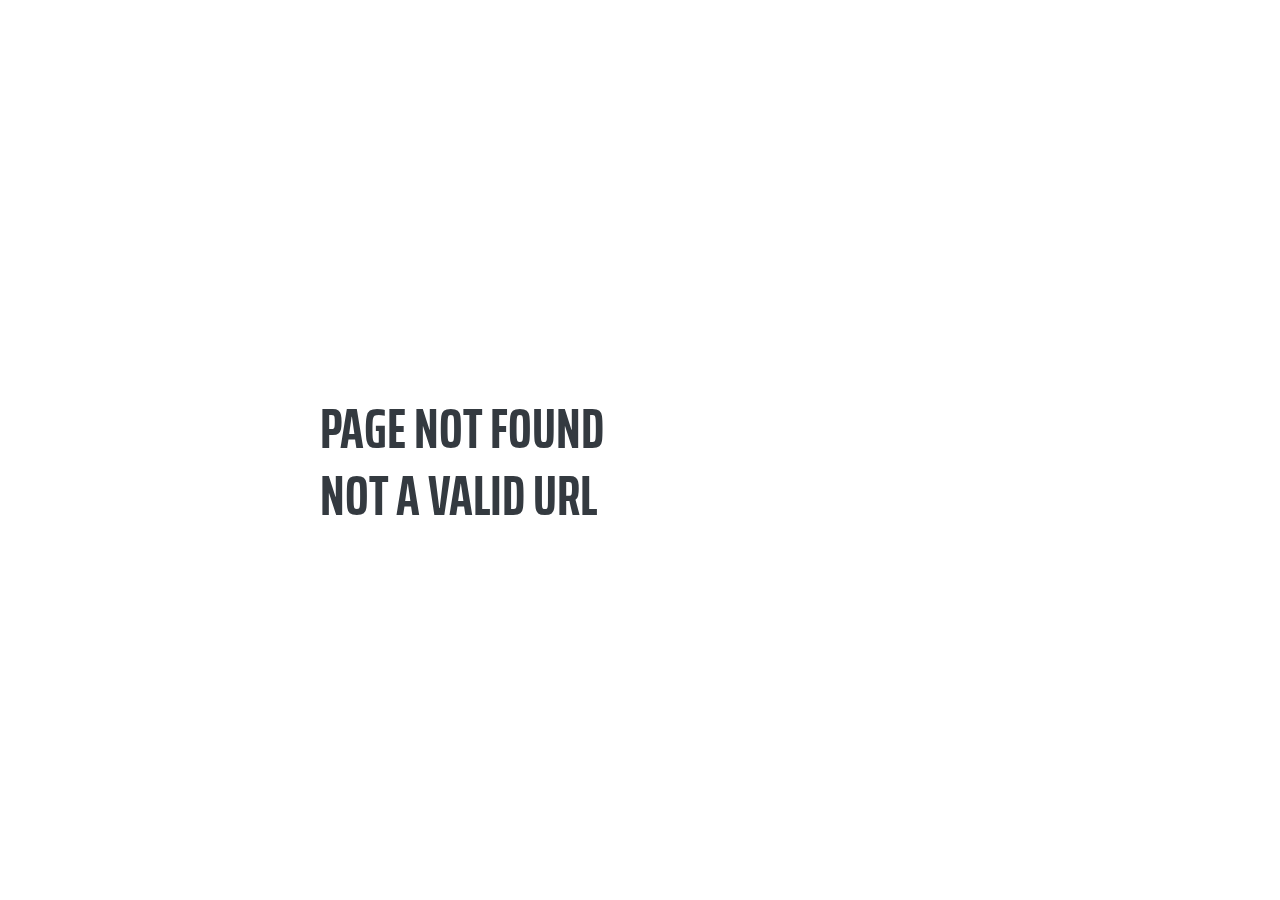
==== commit 97340fce: "Updates" ====
--- a/404/index.html
+++ b/404/index.html
@@ -1,4 +1,4 @@
-<!DOCTYPE html><html lang="en"><head><meta charSet="utf-8"/><meta http-equiv="x-ua-compatible" content="ie=edge"/><meta name="viewport" content="width=device-width, initial-scale=1, shrink-to-fit=no"/><style data-href="/lucielton-resume/styles.6bee21b4e9b2a6d73d64.css" id="gatsby-global-css">@import url(https://fonts.googleapis.com/css?family=Saira+Extra+Condensed:500,700);@import url(https://fonts.googleapis.com/css?family=Muli:400,400i,800,800i);
+<!DOCTYPE html><html lang="en"><head><meta charSet="utf-8"/><meta http-equiv="x-ua-compatible" content="ie=edge"/><meta name="viewport" content="width=device-width, initial-scale=1, shrink-to-fit=no"/><style data-href="/lucielton-resume/styles.a109521eb1adabe3d72d.css" id="gatsby-global-css">@import url(https://fonts.googleapis.com/css?family=Saira+Extra+Condensed:500,700);@import url(https://fonts.googleapis.com/css?family=Muli:400,400i,800,800i);
 /*!
  * Bootstrap v4.3.1 (https://getbootstrap.com/)
  * Copyright 2011-2019 The Bootstrap Authors
@@ -9,4 +9,4 @@
 /*!
  * Font Awesome Free 5.9.0 by @fontawesome - https://fontawesome.com
  * License - https://fontawesome.com/license/free (Icons: CC BY 4.0, Fonts: SIL OFL 1.1, Code: MIT License)
- */.fa,.fab,.fal,.far,.fas{-moz-osx-font-smoothing:grayscale;-webkit-font-smoothing:antialiased;display:inline-block;font-style:normal;font-variant:normal;text-rendering:auto;line-height:1}.fa-lg{font-size:1.33333em;line-height:.75em;vertical-align:-.0667em}.fa-xs{font-size:.75em}.fa-sm{font-size:.875em}.fa-1x{font-size:1em}.fa-2x{font-size:2em}.fa-3x{font-size:3em}.fa-4x{font-size:4em}.fa-5x{font-size:5em}.fa-6x{font-size:6em}.fa-7x{font-size:7em}.fa-8x{font-size:8em}.fa-9x{font-size:9em}.fa-10x{font-size:10em}.fa-fw{text-align:center;width:1.25em}.fa-ul{list-style-type:none;margin-left:2.5em;padding-left:0}.fa-ul>li{position:relative}.fa-li{left:-2em;position:absolute;text-align:center;width:2em;line-height:inherit}.fa-border{border:.08em solid #eee;border-radius:.1em;padding:.2em .25em .15em}.fa-pull-left{float:left}.fa-pull-right{float:right}.fa.fa-pull-left,.fab.fa-pull-left,.fal.fa-pull-left,.far.fa-pull-left,.fas.fa-pull-left{margin-right:.3em}.fa.fa-pull-right,.fab.fa-pull-right,.fal.fa-pull-right,.far.fa-pull-right,.fas.fa-pull-right{margin-left:.3em}.fa-spin{animation:fa-spin 2s linear infinite}.fa-pulse{animation:fa-spin 1s steps(8) infinite}@keyframes fa-spin{0%{transform:rotate(0deg)}to{transform:rotate(1turn)}}.fa-rotate-90{-ms-filter:"progid:DXImageTransform.Microsoft.BasicImage(rotation=1)";transform:rotate(90deg)}.fa-rotate-180{-ms-filter:"progid:DXImageTransform.Microsoft.BasicImage(rotation=2)";transform:rotate(180deg)}.fa-rotate-270{-ms-filter:"progid:DXImageTransform.Microsoft.BasicImage(rotation=3)";transform:rotate(270deg)}.fa-flip-horizontal{-ms-filter:"progid:DXImageTransform.Microsoft.BasicImage(rotation=0, mirror=1)";transform:scaleX(-1)}.fa-flip-vertical{transform:scaleY(-1)}.fa-flip-both,.fa-flip-horizontal.fa-flip-vertical,.fa-flip-vertical{-ms-filter:"progid:DXImageTransform.Microsoft.BasicImage(rotation=2, mirror=1)"}.fa-flip-both,.fa-flip-horizontal.fa-flip-vertical{transform:scale(-1)}:root .fa-flip-both,:root .fa-flip-horizontal,:root .fa-flip-vertical,:root .fa-rotate-90,:root .fa-rotate-180,:root .fa-rotate-270{filter:none}.fa-stack{display:inline-block;height:2em;line-height:2em;position:relative;vertical-align:middle;width:2.5em}.fa-stack-1x,.fa-stack-2x{left:0;position:absolute;text-align:center;width:100%}.fa-stack-1x{line-height:inherit}.fa-stack-2x{font-size:2em}.fa-inverse{color:#fff}.fa-500px:before{content:"\F26E"}.fa-accessible-icon:before{content:"\F368"}.fa-accusoft:before{content:"\F369"}.fa-acquisitions-incorporated:before{content:"\F6AF"}.fa-ad:before{content:"\F641"}.fa-address-book:before{content:"\F2B9"}.fa-address-card:before{content:"\F2BB"}.fa-adjust:before{content:"\F042"}.fa-adn:before{content:"\F170"}.fa-adobe:before{content:"\F778"}.fa-adversal:before{content:"\F36A"}.fa-affiliatetheme:before{content:"\F36B"}.fa-air-freshener:before{content:"\F5D0"}.fa-airbnb:before{content:"\F834"}.fa-algolia:before{content:"\F36C"}.fa-align-center:before{content:"\F037"}.fa-align-justify:before{content:"\F039"}.fa-align-left:before{content:"\F036"}.fa-align-right:before{content:"\F038"}.fa-alipay:before{content:"\F642"}.fa-allergies:before{content:"\F461"}.fa-amazon:before{content:"\F270"}.fa-amazon-pay:before{content:"\F42C"}.fa-ambulance:before{content:"\F0F9"}.fa-american-sign-language-interpreting:before{content:"\F2A3"}.fa-amilia:before{content:"\F36D"}.fa-anchor:before{content:"\F13D"}.fa-android:before{content:"\F17B"}.fa-angellist:before{content:"\F209"}.fa-angle-double-down:before{content:"\F103"}.fa-angle-double-left:before{content:"\F100"}.fa-angle-double-right:before{content:"\F101"}.fa-angle-double-up:before{content:"\F102"}.fa-angle-down:before{content:"\F107"}.fa-angle-left:before{content:"\F104"}.fa-angle-right:before{content:"\F105"}.fa-angle-up:before{content:"\F106"}.fa-angry:before{content:"\F556"}.fa-angrycreative:before{content:"\F36E"}.fa-angular:before{content:"\F420"}.fa-ankh:before{content:"\F644"}.fa-app-store:before{content:"\F36F"}.fa-app-store-ios:before{content:"\F370"}.fa-apper:before{content:"\F371"}.fa-apple:before{content:"\F179"}.fa-apple-alt:before{content:"\F5D1"}.fa-apple-pay:before{content:"\F415"}.fa-archive:before{content:"\F187"}.fa-archway:before{content:"\F557"}.fa-arrow-alt-circle-down:before{content:"\F358"}.fa-arrow-alt-circle-left:before{content:"\F359"}.fa-arrow-alt-circle-right:before{content:"\F35A"}.fa-arrow-alt-circle-up:before{content:"\F35B"}.fa-arrow-circle-down:before{content:"\F0AB"}.fa-arrow-circle-left:before{content:"\F0A8"}.fa-arrow-circle-right:before{content:"\F0A9"}.fa-arrow-circle-up:before{content:"\F0AA"}.fa-arrow-down:before{content:"\F063"}.fa-arrow-left:before{content:"\F060"}.fa-arrow-right:before{content:"\F061"}.fa-arrow-up:before{content:"\F062"}.fa-arrows-alt:before{content:"\F0B2"}.fa-arrows-alt-h:before{content:"\F337"}.fa-arrows-alt-v:before{content:"\F338"}.fa-artstation:before{content:"\F77A"}.fa-assistive-listening-systems:before{content:"\F2A2"}.fa-asterisk:before{content:"\F069"}.fa-asymmetrik:before{content:"\F372"}.fa-at:before{content:"\F1FA"}.fa-atlas:before{content:"\F558"}.fa-atlassian:before{content:"\F77B"}.fa-atom:before{content:"\F5D2"}.fa-audible:before{content:"\F373"}.fa-audio-description:before{content:"\F29E"}.fa-autoprefixer:before{content:"\F41C"}.fa-avianex:before{content:"\F374"}.fa-aviato:before{content:"\F421"}.fa-award:before{content:"\F559"}.fa-aws:before{content:"\F375"}.fa-baby:before{content:"\F77C"}.fa-baby-carriage:before{content:"\F77D"}.fa-backspace:before{content:"\F55A"}.fa-backward:before{content:"\F04A"}.fa-bacon:before{content:"\F7E5"}.fa-balance-scale:before{content:"\F24E"}.fa-balance-scale-left:before{content:"\F515"}.fa-balance-scale-right:before{content:"\F516"}.fa-ban:before{content:"\F05E"}.fa-band-aid:before{content:"\F462"}.fa-bandcamp:before{content:"\F2D5"}.fa-barcode:before{content:"\F02A"}.fa-bars:before{content:"\F0C9"}.fa-baseball-ball:before{content:"\F433"}.fa-basketball-ball:before{content:"\F434"}.fa-bath:before{content:"\F2CD"}.fa-battery-empty:before{content:"\F244"}.fa-battery-full:before{content:"\F240"}.fa-battery-half:before{content:"\F242"}.fa-battery-quarter:before{content:"\F243"}.fa-battery-three-quarters:before{content:"\F241"}.fa-battle-net:before{content:"\F835"}.fa-bed:before{content:"\F236"}.fa-beer:before{content:"\F0FC"}.fa-behance:before{content:"\F1B4"}.fa-behance-square:before{content:"\F1B5"}.fa-bell:before{content:"\F0F3"}.fa-bell-slash:before{content:"\F1F6"}.fa-bezier-curve:before{content:"\F55B"}.fa-bible:before{content:"\F647"}.fa-bicycle:before{content:"\F206"}.fa-biking:before{content:"\F84A"}.fa-bimobject:before{content:"\F378"}.fa-binoculars:before{content:"\F1E5"}.fa-biohazard:before{content:"\F780"}.fa-birthday-cake:before{content:"\F1FD"}.fa-bitbucket:before{content:"\F171"}.fa-bitcoin:before{content:"\F379"}.fa-bity:before{content:"\F37A"}.fa-black-tie:before{content:"\F27E"}.fa-blackberry:before{content:"\F37B"}.fa-blender:before{content:"\F517"}.fa-blender-phone:before{content:"\F6B6"}.fa-blind:before{content:"\F29D"}.fa-blog:before{content:"\F781"}.fa-blogger:before{content:"\F37C"}.fa-blogger-b:before{content:"\F37D"}.fa-bluetooth:before{content:"\F293"}.fa-bluetooth-b:before{content:"\F294"}.fa-bold:before{content:"\F032"}.fa-bolt:before{content:"\F0E7"}.fa-bomb:before{content:"\F1E2"}.fa-bone:before{content:"\F5D7"}.fa-bong:before{content:"\F55C"}.fa-book:before{content:"\F02D"}.fa-book-dead:before{content:"\F6B7"}.fa-book-medical:before{content:"\F7E6"}.fa-book-open:before{content:"\F518"}.fa-book-reader:before{content:"\F5DA"}.fa-bookmark:before{content:"\F02E"}.fa-bootstrap:before{content:"\F836"}.fa-border-all:before{content:"\F84C"}.fa-border-none:before{content:"\F850"}.fa-border-style:before{content:"\F853"}.fa-bowling-ball:before{content:"\F436"}.fa-box:before{content:"\F466"}.fa-box-open:before{content:"\F49E"}.fa-boxes:before{content:"\F468"}.fa-braille:before{content:"\F2A1"}.fa-brain:before{content:"\F5DC"}.fa-bread-slice:before{content:"\F7EC"}.fa-briefcase:before{content:"\F0B1"}.fa-briefcase-medical:before{content:"\F469"}.fa-broadcast-tower:before{content:"\F519"}.fa-broom:before{content:"\F51A"}.fa-brush:before{content:"\F55D"}.fa-btc:before{content:"\F15A"}.fa-buffer:before{content:"\F837"}.fa-bug:before{content:"\F188"}.fa-building:before{content:"\F1AD"}.fa-bullhorn:before{content:"\F0A1"}.fa-bullseye:before{content:"\F140"}.fa-burn:before{content:"\F46A"}.fa-buromobelexperte:before{content:"\F37F"}.fa-bus:before{content:"\F207"}.fa-bus-alt:before{content:"\F55E"}.fa-business-time:before{content:"\F64A"}.fa-buysellads:before{content:"\F20D"}.fa-calculator:before{content:"\F1EC"}.fa-calendar:before{content:"\F133"}.fa-calendar-alt:before{content:"\F073"}.fa-calendar-check:before{content:"\F274"}.fa-calendar-day:before{content:"\F783"}.fa-calendar-minus:before{content:"\F272"}.fa-calendar-plus:before{content:"\F271"}.fa-calendar-times:before{content:"\F273"}.fa-calendar-week:before{content:"\F784"}.fa-camera:before{content:"\F030"}.fa-camera-retro:before{content:"\F083"}.fa-campground:before{content:"\F6BB"}.fa-canadian-maple-leaf:before{content:"\F785"}.fa-candy-cane:before{content:"\F786"}.fa-cannabis:before{content:"\F55F"}.fa-capsules:before{content:"\F46B"}.fa-car:before{content:"\F1B9"}.fa-car-alt:before{content:"\F5DE"}.fa-car-battery:before{content:"\F5DF"}.fa-car-crash:before{content:"\F5E1"}.fa-car-side:before{content:"\F5E4"}.fa-caret-down:before{content:"\F0D7"}.fa-caret-left:before{content:"\F0D9"}.fa-caret-right:before{content:"\F0DA"}.fa-caret-square-down:before{content:"\F150"}.fa-caret-square-left:before{content:"\F191"}.fa-caret-square-right:before{content:"\F152"}.fa-caret-square-up:before{content:"\F151"}.fa-caret-up:before{content:"\F0D8"}.fa-carrot:before{content:"\F787"}.fa-cart-arrow-down:before{content:"\F218"}.fa-cart-plus:before{content:"\F217"}.fa-cash-register:before{content:"\F788"}.fa-cat:before{content:"\F6BE"}.fa-cc-amazon-pay:before{content:"\F42D"}.fa-cc-amex:before{content:"\F1F3"}.fa-cc-apple-pay:before{content:"\F416"}.fa-cc-diners-club:before{content:"\F24C"}.fa-cc-discover:before{content:"\F1F2"}.fa-cc-jcb:before{content:"\F24B"}.fa-cc-mastercard:before{content:"\F1F1"}.fa-cc-paypal:before{content:"\F1F4"}.fa-cc-stripe:before{content:"\F1F5"}.fa-cc-visa:before{content:"\F1F0"}.fa-centercode:before{content:"\F380"}.fa-centos:before{content:"\F789"}.fa-certificate:before{content:"\F0A3"}.fa-chair:before{content:"\F6C0"}.fa-chalkboard:before{content:"\F51B"}.fa-chalkboard-teacher:before{content:"\F51C"}.fa-charging-station:before{content:"\F5E7"}.fa-chart-area:before{content:"\F1FE"}.fa-chart-bar:before{content:"\F080"}.fa-chart-line:before{content:"\F201"}.fa-chart-pie:before{content:"\F200"}.fa-check:before{content:"\F00C"}.fa-check-circle:before{content:"\F058"}.fa-check-double:before{content:"\F560"}.fa-check-square:before{content:"\F14A"}.fa-cheese:before{content:"\F7EF"}.fa-chess:before{content:"\F439"}.fa-chess-bishop:before{content:"\F43A"}.fa-chess-board:before{content:"\F43C"}.fa-chess-king:before{content:"\F43F"}.fa-chess-knight:before{content:"\F441"}.fa-chess-pawn:before{content:"\F443"}.fa-chess-queen:before{content:"\F445"}.fa-chess-rook:before{content:"\F447"}.fa-chevron-circle-down:before{content:"\F13A"}.fa-chevron-circle-left:before{content:"\F137"}.fa-chevron-circle-right:before{content:"\F138"}.fa-chevron-circle-up:before{content:"\F139"}.fa-chevron-down:before{content:"\F078"}.fa-chevron-left:before{content:"\F053"}.fa-chevron-right:before{content:"\F054"}.fa-chevron-up:before{content:"\F077"}.fa-child:before{content:"\F1AE"}.fa-chrome:before{content:"\F268"}.fa-chromecast:before{content:"\F838"}.fa-church:before{content:"\F51D"}.fa-circle:before{content:"\F111"}.fa-circle-notch:before{content:"\F1CE"}.fa-city:before{content:"\F64F"}.fa-clinic-medical:before{content:"\F7F2"}.fa-clipboard:before{content:"\F328"}.fa-clipboard-check:before{content:"\F46C"}.fa-clipboard-list:before{content:"\F46D"}.fa-clock:before{content:"\F017"}.fa-clone:before{content:"\F24D"}.fa-closed-captioning:before{content:"\F20A"}.fa-cloud:before{content:"\F0C2"}.fa-cloud-download-alt:before{content:"\F381"}.fa-cloud-meatball:before{content:"\F73B"}.fa-cloud-moon:before{content:"\F6C3"}.fa-cloud-moon-rain:before{content:"\F73C"}.fa-cloud-rain:before{content:"\F73D"}.fa-cloud-showers-heavy:before{content:"\F740"}.fa-cloud-sun:before{content:"\F6C4"}.fa-cloud-sun-rain:before{content:"\F743"}.fa-cloud-upload-alt:before{content:"\F382"}.fa-cloudscale:before{content:"\F383"}.fa-cloudsmith:before{content:"\F384"}.fa-cloudversify:before{content:"\F385"}.fa-cocktail:before{content:"\F561"}.fa-code:before{content:"\F121"}.fa-code-branch:before{content:"\F126"}.fa-codepen:before{content:"\F1CB"}.fa-codiepie:before{content:"\F284"}.fa-coffee:before{content:"\F0F4"}.fa-cog:before{content:"\F013"}.fa-cogs:before{content:"\F085"}.fa-coins:before{content:"\F51E"}.fa-columns:before{content:"\F0DB"}.fa-comment:before{content:"\F075"}.fa-comment-alt:before{content:"\F27A"}.fa-comment-dollar:before{content:"\F651"}.fa-comment-dots:before{content:"\F4AD"}.fa-comment-medical:before{content:"\F7F5"}.fa-comment-slash:before{content:"\F4B3"}.fa-comments:before{content:"\F086"}.fa-comments-dollar:before{content:"\F653"}.fa-compact-disc:before{content:"\F51F"}.fa-compass:before{content:"\F14E"}.fa-compress:before{content:"\F066"}.fa-compress-arrows-alt:before{content:"\F78C"}.fa-concierge-bell:before{content:"\F562"}.fa-confluence:before{content:"\F78D"}.fa-connectdevelop:before{content:"\F20E"}.fa-contao:before{content:"\F26D"}.fa-cookie:before{content:"\F563"}.fa-cookie-bite:before{content:"\F564"}.fa-copy:before{content:"\F0C5"}.fa-copyright:before{content:"\F1F9"}.fa-couch:before{content:"\F4B8"}.fa-cpanel:before{content:"\F388"}.fa-creative-commons:before{content:"\F25E"}.fa-creative-commons-by:before{content:"\F4E7"}.fa-creative-commons-nc:before{content:"\F4E8"}.fa-creative-commons-nc-eu:before{content:"\F4E9"}.fa-creative-commons-nc-jp:before{content:"\F4EA"}.fa-creative-commons-nd:before{content:"\F4EB"}.fa-creative-commons-pd:before{content:"\F4EC"}.fa-creative-commons-pd-alt:before{content:"\F4ED"}.fa-creative-commons-remix:before{content:"\F4EE"}.fa-creative-commons-sa:before{content:"\F4EF"}.fa-creative-commons-sampling:before{content:"\F4F0"}.fa-creative-commons-sampling-plus:before{content:"\F4F1"}.fa-creative-commons-share:before{content:"\F4F2"}.fa-creative-commons-zero:before{content:"\F4F3"}.fa-credit-card:before{content:"\F09D"}.fa-critical-role:before{content:"\F6C9"}.fa-crop:before{content:"\F125"}.fa-crop-alt:before{content:"\F565"}.fa-cross:before{content:"\F654"}.fa-crosshairs:before{content:"\F05B"}.fa-crow:before{content:"\F520"}.fa-crown:before{content:"\F521"}.fa-crutch:before{content:"\F7F7"}.fa-css3:before{content:"\F13C"}.fa-css3-alt:before{content:"\F38B"}.fa-cube:before{content:"\F1B2"}.fa-cubes:before{content:"\F1B3"}.fa-cut:before{content:"\F0C4"}.fa-cuttlefish:before{content:"\F38C"}.fa-d-and-d:before{content:"\F38D"}.fa-d-and-d-beyond:before{content:"\F6CA"}.fa-dashcube:before{content:"\F210"}.fa-database:before{content:"\F1C0"}.fa-deaf:before{content:"\F2A4"}.fa-delicious:before{content:"\F1A5"}.fa-democrat:before{content:"\F747"}.fa-deploydog:before{content:"\F38E"}.fa-deskpro:before{content:"\F38F"}.fa-desktop:before{content:"\F108"}.fa-dev:before{content:"\F6CC"}.fa-deviantart:before{content:"\F1BD"}.fa-dharmachakra:before{content:"\F655"}.fa-dhl:before{content:"\F790"}.fa-diagnoses:before{content:"\F470"}.fa-diaspora:before{content:"\F791"}.fa-dice:before{content:"\F522"}.fa-dice-d20:before{content:"\F6CF"}.fa-dice-d6:before{content:"\F6D1"}.fa-dice-five:before{content:"\F523"}.fa-dice-four:before{content:"\F524"}.fa-dice-one:before{content:"\F525"}.fa-dice-six:before{content:"\F526"}.fa-dice-three:before{content:"\F527"}.fa-dice-two:before{content:"\F528"}.fa-digg:before{content:"\F1A6"}.fa-digital-ocean:before{content:"\F391"}.fa-digital-tachograph:before{content:"\F566"}.fa-directions:before{content:"\F5EB"}.fa-discord:before{content:"\F392"}.fa-discourse:before{content:"\F393"}.fa-divide:before{content:"\F529"}.fa-dizzy:before{content:"\F567"}.fa-dna:before{content:"\F471"}.fa-dochub:before{content:"\F394"}.fa-docker:before{content:"\F395"}.fa-dog:before{content:"\F6D3"}.fa-dollar-sign:before{content:"\F155"}.fa-dolly:before{content:"\F472"}.fa-dolly-flatbed:before{content:"\F474"}.fa-donate:before{content:"\F4B9"}.fa-door-closed:before{content:"\F52A"}.fa-door-open:before{content:"\F52B"}.fa-dot-circle:before{content:"\F192"}.fa-dove:before{content:"\F4BA"}.fa-download:before{content:"\F019"}.fa-draft2digital:before{content:"\F396"}.fa-drafting-compass:before{content:"\F568"}.fa-dragon:before{content:"\F6D5"}.fa-draw-polygon:before{content:"\F5EE"}.fa-dribbble:before{content:"\F17D"}.fa-dribbble-square:before{content:"\F397"}.fa-dropbox:before{content:"\F16B"}.fa-drum:before{content:"\F569"}.fa-drum-steelpan:before{content:"\F56A"}.fa-drumstick-bite:before{content:"\F6D7"}.fa-drupal:before{content:"\F1A9"}.fa-dumbbell:before{content:"\F44B"}.fa-dumpster:before{content:"\F793"}.fa-dumpster-fire:before{content:"\F794"}.fa-dungeon:before{content:"\F6D9"}.fa-dyalog:before{content:"\F399"}.fa-earlybirds:before{content:"\F39A"}.fa-ebay:before{content:"\F4F4"}.fa-edge:before{content:"\F282"}.fa-edit:before{content:"\F044"}.fa-egg:before{content:"\F7FB"}.fa-eject:before{content:"\F052"}.fa-elementor:before{content:"\F430"}.fa-ellipsis-h:before{content:"\F141"}.fa-ellipsis-v:before{content:"\F142"}.fa-ello:before{content:"\F5F1"}.fa-ember:before{content:"\F423"}.fa-empire:before{content:"\F1D1"}.fa-envelope:before{content:"\F0E0"}.fa-envelope-open:before{content:"\F2B6"}.fa-envelope-open-text:before{content:"\F658"}.fa-envelope-square:before{content:"\F199"}.fa-envira:before{content:"\F299"}.fa-equals:before{content:"\F52C"}.fa-eraser:before{content:"\F12D"}.fa-erlang:before{content:"\F39D"}.fa-ethereum:before{content:"\F42E"}.fa-ethernet:before{content:"\F796"}.fa-etsy:before{content:"\F2D7"}.fa-euro-sign:before{content:"\F153"}.fa-evernote:before{content:"\F839"}.fa-exchange-alt:before{content:"\F362"}.fa-exclamation:before{content:"\F12A"}.fa-exclamation-circle:before{content:"\F06A"}.fa-exclamation-triangle:before{content:"\F071"}.fa-expand:before{content:"\F065"}.fa-expand-arrows-alt:before{content:"\F31E"}.fa-expeditedssl:before{content:"\F23E"}.fa-external-link-alt:before{content:"\F35D"}.fa-external-link-square-alt:before{content:"\F360"}.fa-eye:before{content:"\F06E"}.fa-eye-dropper:before{content:"\F1FB"}.fa-eye-slash:before{content:"\F070"}.fa-facebook:before{content:"\F09A"}.fa-facebook-f:before{content:"\F39E"}.fa-facebook-messenger:before{content:"\F39F"}.fa-facebook-square:before{content:"\F082"}.fa-fan:before{content:"\F863"}.fa-fantasy-flight-games:before{content:"\F6DC"}.fa-fast-backward:before{content:"\F049"}.fa-fast-forward:before{content:"\F050"}.fa-fax:before{content:"\F1AC"}.fa-feather:before{content:"\F52D"}.fa-feather-alt:before{content:"\F56B"}.fa-fedex:before{content:"\F797"}.fa-fedora:before{content:"\F798"}.fa-female:before{content:"\F182"}.fa-fighter-jet:before{content:"\F0FB"}.fa-figma:before{content:"\F799"}.fa-file:before{content:"\F15B"}.fa-file-alt:before{content:"\F15C"}.fa-file-archive:before{content:"\F1C6"}.fa-file-audio:before{content:"\F1C7"}.fa-file-code:before{content:"\F1C9"}.fa-file-contract:before{content:"\F56C"}.fa-file-csv:before{content:"\F6DD"}.fa-file-download:before{content:"\F56D"}.fa-file-excel:before{content:"\F1C3"}.fa-file-export:before{content:"\F56E"}.fa-file-image:before{content:"\F1C5"}.fa-file-import:before{content:"\F56F"}.fa-file-invoice:before{content:"\F570"}.fa-file-invoice-dollar:before{content:"\F571"}.fa-file-medical:before{content:"\F477"}.fa-file-medical-alt:before{content:"\F478"}.fa-file-pdf:before{content:"\F1C1"}.fa-file-powerpoint:before{content:"\F1C4"}.fa-file-prescription:before{content:"\F572"}.fa-file-signature:before{content:"\F573"}.fa-file-upload:before{content:"\F574"}.fa-file-video:before{content:"\F1C8"}.fa-file-word:before{content:"\F1C2"}.fa-fill:before{content:"\F575"}.fa-fill-drip:before{content:"\F576"}.fa-film:before{content:"\F008"}.fa-filter:before{content:"\F0B0"}.fa-fingerprint:before{content:"\F577"}.fa-fire:before{content:"\F06D"}.fa-fire-alt:before{content:"\F7E4"}.fa-fire-extinguisher:before{content:"\F134"}.fa-firefox:before{content:"\F269"}.fa-first-aid:before{content:"\F479"}.fa-first-order:before{content:"\F2B0"}.fa-first-order-alt:before{content:"\F50A"}.fa-firstdraft:before{content:"\F3A1"}.fa-fish:before{content:"\F578"}.fa-fist-raised:before{content:"\F6DE"}.fa-flag:before{content:"\F024"}.fa-flag-checkered:before{content:"\F11E"}.fa-flag-usa:before{content:"\F74D"}.fa-flask:before{content:"\F0C3"}.fa-flickr:before{content:"\F16E"}.fa-flipboard:before{content:"\F44D"}.fa-flushed:before{content:"\F579"}.fa-fly:before{content:"\F417"}.fa-folder:before{content:"\F07B"}.fa-folder-minus:before{content:"\F65D"}.fa-folder-open:before{content:"\F07C"}.fa-folder-plus:before{content:"\F65E"}.fa-font:before{content:"\F031"}.fa-font-awesome:before{content:"\F2B4"}.fa-font-awesome-alt:before{content:"\F35C"}.fa-font-awesome-flag:before{content:"\F425"}.fa-font-awesome-logo-full:before{content:"\F4E6"}.fa-fonticons:before{content:"\F280"}.fa-fonticons-fi:before{content:"\F3A2"}.fa-football-ball:before{content:"\F44E"}.fa-fort-awesome:before{content:"\F286"}.fa-fort-awesome-alt:before{content:"\F3A3"}.fa-forumbee:before{content:"\F211"}.fa-forward:before{content:"\F04E"}.fa-foursquare:before{content:"\F180"}.fa-free-code-camp:before{content:"\F2C5"}.fa-freebsd:before{content:"\F3A4"}.fa-frog:before{content:"\F52E"}.fa-frown:before{content:"\F119"}.fa-frown-open:before{content:"\F57A"}.fa-fulcrum:before{content:"\F50B"}.fa-funnel-dollar:before{content:"\F662"}.fa-futbol:before{content:"\F1E3"}.fa-galactic-republic:before{content:"\F50C"}.fa-galactic-senate:before{content:"\F50D"}.fa-gamepad:before{content:"\F11B"}.fa-gas-pump:before{content:"\F52F"}.fa-gavel:before{content:"\F0E3"}.fa-gem:before{content:"\F3A5"}.fa-genderless:before{content:"\F22D"}.fa-get-pocket:before{content:"\F265"}.fa-gg:before{content:"\F260"}.fa-gg-circle:before{content:"\F261"}.fa-ghost:before{content:"\F6E2"}.fa-gift:before{content:"\F06B"}.fa-gifts:before{content:"\F79C"}.fa-git:before{content:"\F1D3"}.fa-git-alt:before{content:"\F841"}.fa-git-square:before{content:"\F1D2"}.fa-github:before{content:"\F09B"}.fa-github-alt:before{content:"\F113"}.fa-github-square:before{content:"\F092"}.fa-gitkraken:before{content:"\F3A6"}.fa-gitlab:before{content:"\F296"}.fa-gitter:before{content:"\F426"}.fa-glass-cheers:before{content:"\F79F"}.fa-glass-martini:before{content:"\F000"}.fa-glass-martini-alt:before{content:"\F57B"}.fa-glass-whiskey:before{content:"\F7A0"}.fa-glasses:before{content:"\F530"}.fa-glide:before{content:"\F2A5"}.fa-glide-g:before{content:"\F2A6"}.fa-globe:before{content:"\F0AC"}.fa-globe-africa:before{content:"\F57C"}.fa-globe-americas:before{content:"\F57D"}.fa-globe-asia:before{content:"\F57E"}.fa-globe-europe:before{content:"\F7A2"}.fa-gofore:before{content:"\F3A7"}.fa-golf-ball:before{content:"\F450"}.fa-goodreads:before{content:"\F3A8"}.fa-goodreads-g:before{content:"\F3A9"}.fa-google:before{content:"\F1A0"}.fa-google-drive:before{content:"\F3AA"}.fa-google-play:before{content:"\F3AB"}.fa-google-plus:before{content:"\F2B3"}.fa-google-plus-g:before{content:"\F0D5"}.fa-google-plus-square:before{content:"\F0D4"}.fa-google-wallet:before{content:"\F1EE"}.fa-gopuram:before{content:"\F664"}.fa-graduation-cap:before{content:"\F19D"}.fa-gratipay:before{content:"\F184"}.fa-grav:before{content:"\F2D6"}.fa-greater-than:before{content:"\F531"}.fa-greater-than-equal:before{content:"\F532"}.fa-grimace:before{content:"\F57F"}.fa-grin:before{content:"\F580"}.fa-grin-alt:before{content:"\F581"}.fa-grin-beam:before{content:"\F582"}.fa-grin-beam-sweat:before{content:"\F583"}.fa-grin-hearts:before{content:"\F584"}.fa-grin-squint:before{content:"\F585"}.fa-grin-squint-tears:before{content:"\F586"}.fa-grin-stars:before{content:"\F587"}.fa-grin-tears:before{content:"\F588"}.fa-grin-tongue:before{content:"\F589"}.fa-grin-tongue-squint:before{content:"\F58A"}.fa-grin-tongue-wink:before{content:"\F58B"}.fa-grin-wink:before{content:"\F58C"}.fa-grip-horizontal:before{content:"\F58D"}.fa-grip-lines:before{content:"\F7A4"}.fa-grip-lines-vertical:before{content:"\F7A5"}.fa-grip-vertical:before{content:"\F58E"}.fa-gripfire:before{content:"\F3AC"}.fa-grunt:before{content:"\F3AD"}.fa-guitar:before{content:"\F7A6"}.fa-gulp:before{content:"\F3AE"}.fa-h-square:before{content:"\F0FD"}.fa-hacker-news:before{content:"\F1D4"}.fa-hacker-news-square:before{content:"\F3AF"}.fa-hackerrank:before{content:"\F5F7"}.fa-hamburger:before{content:"\F805"}.fa-hammer:before{content:"\F6E3"}.fa-hamsa:before{content:"\F665"}.fa-hand-holding:before{content:"\F4BD"}.fa-hand-holding-heart:before{content:"\F4BE"}.fa-hand-holding-usd:before{content:"\F4C0"}.fa-hand-lizard:before{content:"\F258"}.fa-hand-middle-finger:before{content:"\F806"}.fa-hand-paper:before{content:"\F256"}.fa-hand-peace:before{content:"\F25B"}.fa-hand-point-down:before{content:"\F0A7"}.fa-hand-point-left:before{content:"\F0A5"}.fa-hand-point-right:before{content:"\F0A4"}.fa-hand-point-up:before{content:"\F0A6"}.fa-hand-pointer:before{content:"\F25A"}.fa-hand-rock:before{content:"\F255"}.fa-hand-scissors:before{content:"\F257"}.fa-hand-spock:before{content:"\F259"}.fa-hands:before{content:"\F4C2"}.fa-hands-helping:before{content:"\F4C4"}.fa-handshake:before{content:"\F2B5"}.fa-hanukiah:before{content:"\F6E6"}.fa-hard-hat:before{content:"\F807"}.fa-hashtag:before{content:"\F292"}.fa-hat-wizard:before{content:"\F6E8"}.fa-haykal:before{content:"\F666"}.fa-hdd:before{content:"\F0A0"}.fa-heading:before{content:"\F1DC"}.fa-headphones:before{content:"\F025"}.fa-headphones-alt:before{content:"\F58F"}.fa-headset:before{content:"\F590"}.fa-heart:before{content:"\F004"}.fa-heart-broken:before{content:"\F7A9"}.fa-heartbeat:before{content:"\F21E"}.fa-helicopter:before{content:"\F533"}.fa-highlighter:before{content:"\F591"}.fa-hiking:before{content:"\F6EC"}.fa-hippo:before{content:"\F6ED"}.fa-hips:before{content:"\F452"}.fa-hire-a-helper:before{content:"\F3B0"}.fa-history:before{content:"\F1DA"}.fa-hockey-puck:before{content:"\F453"}.fa-holly-berry:before{content:"\F7AA"}.fa-home:before{content:"\F015"}.fa-hooli:before{content:"\F427"}.fa-hornbill:before{content:"\F592"}.fa-horse:before{content:"\F6F0"}.fa-horse-head:before{content:"\F7AB"}.fa-hospital:before{content:"\F0F8"}.fa-hospital-alt:before{content:"\F47D"}.fa-hospital-symbol:before{content:"\F47E"}.fa-hot-tub:before{content:"\F593"}.fa-hotdog:before{content:"\F80F"}.fa-hotel:before{content:"\F594"}.fa-hotjar:before{content:"\F3B1"}.fa-hourglass:before{content:"\F254"}.fa-hourglass-end:before{content:"\F253"}.fa-hourglass-half:before{content:"\F252"}.fa-hourglass-start:before{content:"\F251"}.fa-house-damage:before{content:"\F6F1"}.fa-houzz:before{content:"\F27C"}.fa-hryvnia:before{content:"\F6F2"}.fa-html5:before{content:"\F13B"}.fa-hubspot:before{content:"\F3B2"}.fa-i-cursor:before{content:"\F246"}.fa-ice-cream:before{content:"\F810"}.fa-icicles:before{content:"\F7AD"}.fa-icons:before{content:"\F86D"}.fa-id-badge:before{content:"\F2C1"}.fa-id-card:before{content:"\F2C2"}.fa-id-card-alt:before{content:"\F47F"}.fa-igloo:before{content:"\F7AE"}.fa-image:before{content:"\F03E"}.fa-images:before{content:"\F302"}.fa-imdb:before{content:"\F2D8"}.fa-inbox:before{content:"\F01C"}.fa-indent:before{content:"\F03C"}.fa-industry:before{content:"\F275"}.fa-infinity:before{content:"\F534"}.fa-info:before{content:"\F129"}.fa-info-circle:before{content:"\F05A"}.fa-instagram:before{content:"\F16D"}.fa-intercom:before{content:"\F7AF"}.fa-internet-explorer:before{content:"\F26B"}.fa-invision:before{content:"\F7B0"}.fa-ioxhost:before{content:"\F208"}.fa-italic:before{content:"\F033"}.fa-itch-io:before{content:"\F83A"}.fa-itunes:before{content:"\F3B4"}.fa-itunes-note:before{content:"\F3B5"}.fa-java:before{content:"\F4E4"}.fa-jedi:before{content:"\F669"}.fa-jedi-order:before{content:"\F50E"}.fa-jenkins:before{content:"\F3B6"}.fa-jira:before{content:"\F7B1"}.fa-joget:before{content:"\F3B7"}.fa-joint:before{content:"\F595"}.fa-joomla:before{content:"\F1AA"}.fa-journal-whills:before{content:"\F66A"}.fa-js:before{content:"\F3B8"}.fa-js-square:before{content:"\F3B9"}.fa-jsfiddle:before{content:"\F1CC"}.fa-kaaba:before{content:"\F66B"}.fa-kaggle:before{content:"\F5FA"}.fa-key:before{content:"\F084"}.fa-keybase:before{content:"\F4F5"}.fa-keyboard:before{content:"\F11C"}.fa-keycdn:before{content:"\F3BA"}.fa-khanda:before{content:"\F66D"}.fa-kickstarter:before{content:"\F3BB"}.fa-kickstarter-k:before{content:"\F3BC"}.fa-kiss:before{content:"\F596"}.fa-kiss-beam:before{content:"\F597"}.fa-kiss-wink-heart:before{content:"\F598"}.fa-kiwi-bird:before{content:"\F535"}.fa-korvue:before{content:"\F42F"}.fa-landmark:before{content:"\F66F"}.fa-language:before{content:"\F1AB"}.fa-laptop:before{content:"\F109"}.fa-laptop-code:before{content:"\F5FC"}.fa-laptop-medical:before{content:"\F812"}.fa-laravel:before{content:"\F3BD"}.fa-lastfm:before{content:"\F202"}.fa-lastfm-square:before{content:"\F203"}.fa-laugh:before{content:"\F599"}.fa-laugh-beam:before{content:"\F59A"}.fa-laugh-squint:before{content:"\F59B"}.fa-laugh-wink:before{content:"\F59C"}.fa-layer-group:before{content:"\F5FD"}.fa-leaf:before{content:"\F06C"}.fa-leanpub:before{content:"\F212"}.fa-lemon:before{content:"\F094"}.fa-less:before{content:"\F41D"}.fa-less-than:before{content:"\F536"}.fa-less-than-equal:before{content:"\F537"}.fa-level-down-alt:before{content:"\F3BE"}.fa-level-up-alt:before{content:"\F3BF"}.fa-life-ring:before{content:"\F1CD"}.fa-lightbulb:before{content:"\F0EB"}.fa-line:before{content:"\F3C0"}.fa-link:before{content:"\F0C1"}.fa-linkedin:before{content:"\F08C"}.fa-linkedin-in:before{content:"\F0E1"}.fa-linode:before{content:"\F2B8"}.fa-linux:before{content:"\F17C"}.fa-lira-sign:before{content:"\F195"}.fa-list:before{content:"\F03A"}.fa-list-alt:before{content:"\F022"}.fa-list-ol:before{content:"\F0CB"}.fa-list-ul:before{content:"\F0CA"}.fa-location-arrow:before{content:"\F124"}.fa-lock:before{content:"\F023"}.fa-lock-open:before{content:"\F3C1"}.fa-long-arrow-alt-down:before{content:"\F309"}.fa-long-arrow-alt-left:before{content:"\F30A"}.fa-long-arrow-alt-right:before{content:"\F30B"}.fa-long-arrow-alt-up:before{content:"\F30C"}.fa-low-vision:before{content:"\F2A8"}.fa-luggage-cart:before{content:"\F59D"}.fa-lyft:before{content:"\F3C3"}.fa-magento:before{content:"\F3C4"}.fa-magic:before{content:"\F0D0"}.fa-magnet:before{content:"\F076"}.fa-mail-bulk:before{content:"\F674"}.fa-mailchimp:before{content:"\F59E"}.fa-male:before{content:"\F183"}.fa-mandalorian:before{content:"\F50F"}.fa-map:before{content:"\F279"}.fa-map-marked:before{content:"\F59F"}.fa-map-marked-alt:before{content:"\F5A0"}.fa-map-marker:before{content:"\F041"}.fa-map-marker-alt:before{content:"\F3C5"}.fa-map-pin:before{content:"\F276"}.fa-map-signs:before{content:"\F277"}.fa-markdown:before{content:"\F60F"}.fa-marker:before{content:"\F5A1"}.fa-mars:before{content:"\F222"}.fa-mars-double:before{content:"\F227"}.fa-mars-stroke:before{content:"\F229"}.fa-mars-stroke-h:before{content:"\F22B"}.fa-mars-stroke-v:before{content:"\F22A"}.fa-mask:before{content:"\F6FA"}.fa-mastodon:before{content:"\F4F6"}.fa-maxcdn:before{content:"\F136"}.fa-medal:before{content:"\F5A2"}.fa-medapps:before{content:"\F3C6"}.fa-medium:before{content:"\F23A"}.fa-medium-m:before{content:"\F3C7"}.fa-medkit:before{content:"\F0FA"}.fa-medrt:before{content:"\F3C8"}.fa-meetup:before{content:"\F2E0"}.fa-megaport:before{content:"\F5A3"}.fa-meh:before{content:"\F11A"}.fa-meh-blank:before{content:"\F5A4"}.fa-meh-rolling-eyes:before{content:"\F5A5"}.fa-memory:before{content:"\F538"}.fa-mendeley:before{content:"\F7B3"}.fa-menorah:before{content:"\F676"}.fa-mercury:before{content:"\F223"}.fa-meteor:before{content:"\F753"}.fa-microchip:before{content:"\F2DB"}.fa-microphone:before{content:"\F130"}.fa-microphone-alt:before{content:"\F3C9"}.fa-microphone-alt-slash:before{content:"\F539"}.fa-microphone-slash:before{content:"\F131"}.fa-microscope:before{content:"\F610"}.fa-microsoft:before{content:"\F3CA"}.fa-minus:before{content:"\F068"}.fa-minus-circle:before{content:"\F056"}.fa-minus-square:before{content:"\F146"}.fa-mitten:before{content:"\F7B5"}.fa-mix:before{content:"\F3CB"}.fa-mixcloud:before{content:"\F289"}.fa-mizuni:before{content:"\F3CC"}.fa-mobile:before{content:"\F10B"}.fa-mobile-alt:before{content:"\F3CD"}.fa-modx:before{content:"\F285"}.fa-monero:before{content:"\F3D0"}.fa-money-bill:before{content:"\F0D6"}.fa-money-bill-alt:before{content:"\F3D1"}.fa-money-bill-wave:before{content:"\F53A"}.fa-money-bill-wave-alt:before{content:"\F53B"}.fa-money-check:before{content:"\F53C"}.fa-money-check-alt:before{content:"\F53D"}.fa-monument:before{content:"\F5A6"}.fa-moon:before{content:"\F186"}.fa-mortar-pestle:before{content:"\F5A7"}.fa-mosque:before{content:"\F678"}.fa-motorcycle:before{content:"\F21C"}.fa-mountain:before{content:"\F6FC"}.fa-mouse-pointer:before{content:"\F245"}.fa-mug-hot:before{content:"\F7B6"}.fa-music:before{content:"\F001"}.fa-napster:before{content:"\F3D2"}.fa-neos:before{content:"\F612"}.fa-network-wired:before{content:"\F6FF"}.fa-neuter:before{content:"\F22C"}.fa-newspaper:before{content:"\F1EA"}.fa-nimblr:before{content:"\F5A8"}.fa-node:before{content:"\F419"}.fa-node-js:before{content:"\F3D3"}.fa-not-equal:before{content:"\F53E"}.fa-notes-medical:before{content:"\F481"}.fa-npm:before{content:"\F3D4"}.fa-ns8:before{content:"\F3D5"}.fa-nutritionix:before{content:"\F3D6"}.fa-object-group:before{content:"\F247"}.fa-object-ungroup:before{content:"\F248"}.fa-odnoklassniki:before{content:"\F263"}.fa-odnoklassniki-square:before{content:"\F264"}.fa-oil-can:before{content:"\F613"}.fa-old-republic:before{content:"\F510"}.fa-om:before{content:"\F679"}.fa-opencart:before{content:"\F23D"}.fa-openid:before{content:"\F19B"}.fa-opera:before{content:"\F26A"}.fa-optin-monster:before{content:"\F23C"}.fa-osi:before{content:"\F41A"}.fa-otter:before{content:"\F700"}.fa-outdent:before{content:"\F03B"}.fa-page4:before{content:"\F3D7"}.fa-pagelines:before{content:"\F18C"}.fa-pager:before{content:"\F815"}.fa-paint-brush:before{content:"\F1FC"}.fa-paint-roller:before{content:"\F5AA"}.fa-palette:before{content:"\F53F"}.fa-palfed:before{content:"\F3D8"}.fa-pallet:before{content:"\F482"}.fa-paper-plane:before{content:"\F1D8"}.fa-paperclip:before{content:"\F0C6"}.fa-parachute-box:before{content:"\F4CD"}.fa-paragraph:before{content:"\F1DD"}.fa-parking:before{content:"\F540"}.fa-passport:before{content:"\F5AB"}.fa-pastafarianism:before{content:"\F67B"}.fa-paste:before{content:"\F0EA"}.fa-patreon:before{content:"\F3D9"}.fa-pause:before{content:"\F04C"}.fa-pause-circle:before{content:"\F28B"}.fa-paw:before{content:"\F1B0"}.fa-paypal:before{content:"\F1ED"}.fa-peace:before{content:"\F67C"}.fa-pen:before{content:"\F304"}.fa-pen-alt:before{content:"\F305"}.fa-pen-fancy:before{content:"\F5AC"}.fa-pen-nib:before{content:"\F5AD"}.fa-pen-square:before{content:"\F14B"}.fa-pencil-alt:before{content:"\F303"}.fa-pencil-ruler:before{content:"\F5AE"}.fa-penny-arcade:before{content:"\F704"}.fa-people-carry:before{content:"\F4CE"}.fa-pepper-hot:before{content:"\F816"}.fa-percent:before{content:"\F295"}.fa-percentage:before{content:"\F541"}.fa-periscope:before{content:"\F3DA"}.fa-person-booth:before{content:"\F756"}.fa-phabricator:before{content:"\F3DB"}.fa-phoenix-framework:before{content:"\F3DC"}.fa-phoenix-squadron:before{content:"\F511"}.fa-phone:before{content:"\F095"}.fa-phone-alt:before{content:"\F879"}.fa-phone-slash:before{content:"\F3DD"}.fa-phone-square:before{content:"\F098"}.fa-phone-square-alt:before{content:"\F87B"}.fa-phone-volume:before{content:"\F2A0"}.fa-photo-video:before{content:"\F87C"}.fa-php:before{content:"\F457"}.fa-pied-piper:before{content:"\F2AE"}.fa-pied-piper-alt:before{content:"\F1A8"}.fa-pied-piper-hat:before{content:"\F4E5"}.fa-pied-piper-pp:before{content:"\F1A7"}.fa-piggy-bank:before{content:"\F4D3"}.fa-pills:before{content:"\F484"}.fa-pinterest:before{content:"\F0D2"}.fa-pinterest-p:before{content:"\F231"}.fa-pinterest-square:before{content:"\F0D3"}.fa-pizza-slice:before{content:"\F818"}.fa-place-of-worship:before{content:"\F67F"}.fa-plane:before{content:"\F072"}.fa-plane-arrival:before{content:"\F5AF"}.fa-plane-departure:before{content:"\F5B0"}.fa-play:before{content:"\F04B"}.fa-play-circle:before{content:"\F144"}.fa-playstation:before{content:"\F3DF"}.fa-plug:before{content:"\F1E6"}.fa-plus:before{content:"\F067"}.fa-plus-circle:before{content:"\F055"}.fa-plus-square:before{content:"\F0FE"}.fa-podcast:before{content:"\F2CE"}.fa-poll:before{content:"\F681"}.fa-poll-h:before{content:"\F682"}.fa-poo:before{content:"\F2FE"}.fa-poo-storm:before{content:"\F75A"}.fa-poop:before{content:"\F619"}.fa-portrait:before{content:"\F3E0"}.fa-pound-sign:before{content:"\F154"}.fa-power-off:before{content:"\F011"}.fa-pray:before{content:"\F683"}.fa-praying-hands:before{content:"\F684"}.fa-prescription:before{content:"\F5B1"}.fa-prescription-bottle:before{content:"\F485"}.fa-prescription-bottle-alt:before{content:"\F486"}.fa-print:before{content:"\F02F"}.fa-procedures:before{content:"\F487"}.fa-product-hunt:before{content:"\F288"}.fa-project-diagram:before{content:"\F542"}.fa-pushed:before{content:"\F3E1"}.fa-puzzle-piece:before{content:"\F12E"}.fa-python:before{content:"\F3E2"}.fa-qq:before{content:"\F1D6"}.fa-qrcode:before{content:"\F029"}.fa-question:before{content:"\F128"}.fa-question-circle:before{content:"\F059"}.fa-quidditch:before{content:"\F458"}.fa-quinscape:before{content:"\F459"}.fa-quora:before{content:"\F2C4"}.fa-quote-left:before{content:"\F10D"}.fa-quote-right:before{content:"\F10E"}.fa-quran:before{content:"\F687"}.fa-r-project:before{content:"\F4F7"}.fa-radiation:before{content:"\F7B9"}.fa-radiation-alt:before{content:"\F7BA"}.fa-rainbow:before{content:"\F75B"}.fa-random:before{content:"\F074"}.fa-raspberry-pi:before{content:"\F7BB"}.fa-ravelry:before{content:"\F2D9"}.fa-react:before{content:"\F41B"}.fa-reacteurope:before{content:"\F75D"}.fa-readme:before{content:"\F4D5"}.fa-rebel:before{content:"\F1D0"}.fa-receipt:before{content:"\F543"}.fa-recycle:before{content:"\F1B8"}.fa-red-river:before{content:"\F3E3"}.fa-reddit:before{content:"\F1A1"}.fa-reddit-alien:before{content:"\F281"}.fa-reddit-square:before{content:"\F1A2"}.fa-redhat:before{content:"\F7BC"}.fa-redo:before{content:"\F01E"}.fa-redo-alt:before{content:"\F2F9"}.fa-registered:before{content:"\F25D"}.fa-remove-format:before{content:"\F87D"}.fa-renren:before{content:"\F18B"}.fa-reply:before{content:"\F3E5"}.fa-reply-all:before{content:"\F122"}.fa-replyd:before{content:"\F3E6"}.fa-republican:before{content:"\F75E"}.fa-researchgate:before{content:"\F4F8"}.fa-resolving:before{content:"\F3E7"}.fa-restroom:before{content:"\F7BD"}.fa-retweet:before{content:"\F079"}.fa-rev:before{content:"\F5B2"}.fa-ribbon:before{content:"\F4D6"}.fa-ring:before{content:"\F70B"}.fa-road:before{content:"\F018"}.fa-robot:before{content:"\F544"}.fa-rocket:before{content:"\F135"}.fa-rocketchat:before{content:"\F3E8"}.fa-rockrms:before{content:"\F3E9"}.fa-route:before{content:"\F4D7"}.fa-rss:before{content:"\F09E"}.fa-rss-square:before{content:"\F143"}.fa-ruble-sign:before{content:"\F158"}.fa-ruler:before{content:"\F545"}.fa-ruler-combined:before{content:"\F546"}.fa-ruler-horizontal:before{content:"\F547"}.fa-ruler-vertical:before{content:"\F548"}.fa-running:before{content:"\F70C"}.fa-rupee-sign:before{content:"\F156"}.fa-sad-cry:before{content:"\F5B3"}.fa-sad-tear:before{content:"\F5B4"}.fa-safari:before{content:"\F267"}.fa-salesforce:before{content:"\F83B"}.fa-sass:before{content:"\F41E"}.fa-satellite:before{content:"\F7BF"}.fa-satellite-dish:before{content:"\F7C0"}.fa-save:before{content:"\F0C7"}.fa-schlix:before{content:"\F3EA"}.fa-school:before{content:"\F549"}.fa-screwdriver:before{content:"\F54A"}.fa-scribd:before{content:"\F28A"}.fa-scroll:before{content:"\F70E"}.fa-sd-card:before{content:"\F7C2"}.fa-search:before{content:"\F002"}.fa-search-dollar:before{content:"\F688"}.fa-search-location:before{content:"\F689"}.fa-search-minus:before{content:"\F010"}.fa-search-plus:before{content:"\F00E"}.fa-searchengin:before{content:"\F3EB"}.fa-seedling:before{content:"\F4D8"}.fa-sellcast:before{content:"\F2DA"}.fa-sellsy:before{content:"\F213"}.fa-server:before{content:"\F233"}.fa-servicestack:before{content:"\F3EC"}.fa-shapes:before{content:"\F61F"}.fa-share:before{content:"\F064"}.fa-share-alt:before{content:"\F1E0"}.fa-share-alt-square:before{content:"\F1E1"}.fa-share-square:before{content:"\F14D"}.fa-shekel-sign:before{content:"\F20B"}.fa-shield-alt:before{content:"\F3ED"}.fa-ship:before{content:"\F21A"}.fa-shipping-fast:before{content:"\F48B"}.fa-shirtsinbulk:before{content:"\F214"}.fa-shoe-prints:before{content:"\F54B"}.fa-shopping-bag:before{content:"\F290"}.fa-shopping-basket:before{content:"\F291"}.fa-shopping-cart:before{content:"\F07A"}.fa-shopware:before{content:"\F5B5"}.fa-shower:before{content:"\F2CC"}.fa-shuttle-van:before{content:"\F5B6"}.fa-sign:before{content:"\F4D9"}.fa-sign-in-alt:before{content:"\F2F6"}.fa-sign-language:before{content:"\F2A7"}.fa-sign-out-alt:before{content:"\F2F5"}.fa-signal:before{content:"\F012"}.fa-signature:before{content:"\F5B7"}.fa-sim-card:before{content:"\F7C4"}.fa-simplybuilt:before{content:"\F215"}.fa-sistrix:before{content:"\F3EE"}.fa-sitemap:before{content:"\F0E8"}.fa-sith:before{content:"\F512"}.fa-skating:before{content:"\F7C5"}.fa-sketch:before{content:"\F7C6"}.fa-skiing:before{content:"\F7C9"}.fa-skiing-nordic:before{content:"\F7CA"}.fa-skull:before{content:"\F54C"}.fa-skull-crossbones:before{content:"\F714"}.fa-skyatlas:before{content:"\F216"}.fa-skype:before{content:"\F17E"}.fa-slack:before{content:"\F198"}.fa-slack-hash:before{content:"\F3EF"}.fa-slash:before{content:"\F715"}.fa-sleigh:before{content:"\F7CC"}.fa-sliders-h:before{content:"\F1DE"}.fa-slideshare:before{content:"\F1E7"}.fa-smile:before{content:"\F118"}.fa-smile-beam:before{content:"\F5B8"}.fa-smile-wink:before{content:"\F4DA"}.fa-smog:before{content:"\F75F"}.fa-smoking:before{content:"\F48D"}.fa-smoking-ban:before{content:"\F54D"}.fa-sms:before{content:"\F7CD"}.fa-snapchat:before{content:"\F2AB"}.fa-snapchat-ghost:before{content:"\F2AC"}.fa-snapchat-square:before{content:"\F2AD"}.fa-snowboarding:before{content:"\F7CE"}.fa-snowflake:before{content:"\F2DC"}.fa-snowman:before{content:"\F7D0"}.fa-snowplow:before{content:"\F7D2"}.fa-socks:before{content:"\F696"}.fa-solar-panel:before{content:"\F5BA"}.fa-sort:before{content:"\F0DC"}.fa-sort-alpha-down:before{content:"\F15D"}.fa-sort-alpha-down-alt:before{content:"\F881"}.fa-sort-alpha-up:before{content:"\F15E"}.fa-sort-alpha-up-alt:before{content:"\F882"}.fa-sort-amount-down:before{content:"\F160"}.fa-sort-amount-down-alt:before{content:"\F884"}.fa-sort-amount-up:before{content:"\F161"}.fa-sort-amount-up-alt:before{content:"\F885"}.fa-sort-down:before{content:"\F0DD"}.fa-sort-numeric-down:before{content:"\F162"}.fa-sort-numeric-down-alt:before{content:"\F886"}.fa-sort-numeric-up:before{content:"\F163"}.fa-sort-numeric-up-alt:before{content:"\F887"}.fa-sort-up:before{content:"\F0DE"}.fa-soundcloud:before{content:"\F1BE"}.fa-sourcetree:before{content:"\F7D3"}.fa-spa:before{content:"\F5BB"}.fa-space-shuttle:before{content:"\F197"}.fa-speakap:before{content:"\F3F3"}.fa-speaker-deck:before{content:"\F83C"}.fa-spell-check:before{content:"\F891"}.fa-spider:before{content:"\F717"}.fa-spinner:before{content:"\F110"}.fa-splotch:before{content:"\F5BC"}.fa-spotify:before{content:"\F1BC"}.fa-spray-can:before{content:"\F5BD"}.fa-square:before{content:"\F0C8"}.fa-square-full:before{content:"\F45C"}.fa-square-root-alt:before{content:"\F698"}.fa-squarespace:before{content:"\F5BE"}.fa-stack-exchange:before{content:"\F18D"}.fa-stack-overflow:before{content:"\F16C"}.fa-stackpath:before{content:"\F842"}.fa-stamp:before{content:"\F5BF"}.fa-star:before{content:"\F005"}.fa-star-and-crescent:before{content:"\F699"}.fa-star-half:before{content:"\F089"}.fa-star-half-alt:before{content:"\F5C0"}.fa-star-of-david:before{content:"\F69A"}.fa-star-of-life:before{content:"\F621"}.fa-staylinked:before{content:"\F3F5"}.fa-steam:before{content:"\F1B6"}.fa-steam-square:before{content:"\F1B7"}.fa-steam-symbol:before{content:"\F3F6"}.fa-step-backward:before{content:"\F048"}.fa-step-forward:before{content:"\F051"}.fa-stethoscope:before{content:"\F0F1"}.fa-sticker-mule:before{content:"\F3F7"}.fa-sticky-note:before{content:"\F249"}.fa-stop:before{content:"\F04D"}.fa-stop-circle:before{content:"\F28D"}.fa-stopwatch:before{content:"\F2F2"}.fa-store:before{content:"\F54E"}.fa-store-alt:before{content:"\F54F"}.fa-strava:before{content:"\F428"}.fa-stream:before{content:"\F550"}.fa-street-view:before{content:"\F21D"}.fa-strikethrough:before{content:"\F0CC"}.fa-stripe:before{content:"\F429"}.fa-stripe-s:before{content:"\F42A"}.fa-stroopwafel:before{content:"\F551"}.fa-studiovinari:before{content:"\F3F8"}.fa-stumbleupon:before{content:"\F1A4"}.fa-stumbleupon-circle:before{content:"\F1A3"}.fa-subscript:before{content:"\F12C"}.fa-subway:before{content:"\F239"}.fa-suitcase:before{content:"\F0F2"}.fa-suitcase-rolling:before{content:"\F5C1"}.fa-sun:before{content:"\F185"}.fa-superpowers:before{content:"\F2DD"}.fa-superscript:before{content:"\F12B"}.fa-supple:before{content:"\F3F9"}.fa-surprise:before{content:"\F5C2"}.fa-suse:before{content:"\F7D6"}.fa-swatchbook:before{content:"\F5C3"}.fa-swimmer:before{content:"\F5C4"}.fa-swimming-pool:before{content:"\F5C5"}.fa-symfony:before{content:"\F83D"}.fa-synagogue:before{content:"\F69B"}.fa-sync:before{content:"\F021"}.fa-sync-alt:before{content:"\F2F1"}.fa-syringe:before{content:"\F48E"}.fa-table:before{content:"\F0CE"}.fa-table-tennis:before{content:"\F45D"}.fa-tablet:before{content:"\F10A"}.fa-tablet-alt:before{content:"\F3FA"}.fa-tablets:before{content:"\F490"}.fa-tachometer-alt:before{content:"\F3FD"}.fa-tag:before{content:"\F02B"}.fa-tags:before{content:"\F02C"}.fa-tape:before{content:"\F4DB"}.fa-tasks:before{content:"\F0AE"}.fa-taxi:before{content:"\F1BA"}.fa-teamspeak:before{content:"\F4F9"}.fa-teeth:before{content:"\F62E"}.fa-teeth-open:before{content:"\F62F"}.fa-telegram:before{content:"\F2C6"}.fa-telegram-plane:before{content:"\F3FE"}.fa-temperature-high:before{content:"\F769"}.fa-temperature-low:before{content:"\F76B"}.fa-tencent-weibo:before{content:"\F1D5"}.fa-tenge:before{content:"\F7D7"}.fa-terminal:before{content:"\F120"}.fa-text-height:before{content:"\F034"}.fa-text-width:before{content:"\F035"}.fa-th:before{content:"\F00A"}.fa-th-large:before{content:"\F009"}.fa-th-list:before{content:"\F00B"}.fa-the-red-yeti:before{content:"\F69D"}.fa-theater-masks:before{content:"\F630"}.fa-themeco:before{content:"\F5C6"}.fa-themeisle:before{content:"\F2B2"}.fa-thermometer:before{content:"\F491"}.fa-thermometer-empty:before{content:"\F2CB"}.fa-thermometer-full:before{content:"\F2C7"}.fa-thermometer-half:before{content:"\F2C9"}.fa-thermometer-quarter:before{content:"\F2CA"}.fa-thermometer-three-quarters:before{content:"\F2C8"}.fa-think-peaks:before{content:"\F731"}.fa-thumbs-down:before{content:"\F165"}.fa-thumbs-up:before{content:"\F164"}.fa-thumbtack:before{content:"\F08D"}.fa-ticket-alt:before{content:"\F3FF"}.fa-times:before{content:"\F00D"}.fa-times-circle:before{content:"\F057"}.fa-tint:before{content:"\F043"}.fa-tint-slash:before{content:"\F5C7"}.fa-tired:before{content:"\F5C8"}.fa-toggle-off:before{content:"\F204"}.fa-toggle-on:before{content:"\F205"}.fa-toilet:before{content:"\F7D8"}.fa-toilet-paper:before{content:"\F71E"}.fa-toolbox:before{content:"\F552"}.fa-tools:before{content:"\F7D9"}.fa-tooth:before{content:"\F5C9"}.fa-torah:before{content:"\F6A0"}.fa-torii-gate:before{content:"\F6A1"}.fa-tractor:before{content:"\F722"}.fa-trade-federation:before{content:"\F513"}.fa-trademark:before{content:"\F25C"}.fa-traffic-light:before{content:"\F637"}.fa-train:before{content:"\F238"}.fa-tram:before{content:"\F7DA"}.fa-transgender:before{content:"\F224"}.fa-transgender-alt:before{content:"\F225"}.fa-trash:before{content:"\F1F8"}.fa-trash-alt:before{content:"\F2ED"}.fa-trash-restore:before{content:"\F829"}.fa-trash-restore-alt:before{content:"\F82A"}.fa-tree:before{content:"\F1BB"}.fa-trello:before{content:"\F181"}.fa-tripadvisor:before{content:"\F262"}.fa-trophy:before{content:"\F091"}.fa-truck:before{content:"\F0D1"}.fa-truck-loading:before{content:"\F4DE"}.fa-truck-monster:before{content:"\F63B"}.fa-truck-moving:before{content:"\F4DF"}.fa-truck-pickup:before{content:"\F63C"}.fa-tshirt:before{content:"\F553"}.fa-tty:before{content:"\F1E4"}.fa-tumblr:before{content:"\F173"}.fa-tumblr-square:before{content:"\F174"}.fa-tv:before{content:"\F26C"}.fa-twitch:before{content:"\F1E8"}.fa-twitter:before{content:"\F099"}.fa-twitter-square:before{content:"\F081"}.fa-typo3:before{content:"\F42B"}.fa-uber:before{content:"\F402"}.fa-ubuntu:before{content:"\F7DF"}.fa-uikit:before{content:"\F403"}.fa-umbrella:before{content:"\F0E9"}.fa-umbrella-beach:before{content:"\F5CA"}.fa-underline:before{content:"\F0CD"}.fa-undo:before{content:"\F0E2"}.fa-undo-alt:before{content:"\F2EA"}.fa-uniregistry:before{content:"\F404"}.fa-universal-access:before{content:"\F29A"}.fa-university:before{content:"\F19C"}.fa-unlink:before{content:"\F127"}.fa-unlock:before{content:"\F09C"}.fa-unlock-alt:before{content:"\F13E"}.fa-untappd:before{content:"\F405"}.fa-upload:before{content:"\F093"}.fa-ups:before{content:"\F7E0"}.fa-usb:before{content:"\F287"}.fa-user:before{content:"\F007"}.fa-user-alt:before{content:"\F406"}.fa-user-alt-slash:before{content:"\F4FA"}.fa-user-astronaut:before{content:"\F4FB"}.fa-user-check:before{content:"\F4FC"}.fa-user-circle:before{content:"\F2BD"}.fa-user-clock:before{content:"\F4FD"}.fa-user-cog:before{content:"\F4FE"}.fa-user-edit:before{content:"\F4FF"}.fa-user-friends:before{content:"\F500"}.fa-user-graduate:before{content:"\F501"}.fa-user-injured:before{content:"\F728"}.fa-user-lock:before{content:"\F502"}.fa-user-md:before{content:"\F0F0"}.fa-user-minus:before{content:"\F503"}.fa-user-ninja:before{content:"\F504"}.fa-user-nurse:before{content:"\F82F"}.fa-user-plus:before{content:"\F234"}.fa-user-secret:before{content:"\F21B"}.fa-user-shield:before{content:"\F505"}.fa-user-slash:before{content:"\F506"}.fa-user-tag:before{content:"\F507"}.fa-user-tie:before{content:"\F508"}.fa-user-times:before{content:"\F235"}.fa-users:before{content:"\F0C0"}.fa-users-cog:before{content:"\F509"}.fa-usps:before{content:"\F7E1"}.fa-ussunnah:before{content:"\F407"}.fa-utensil-spoon:before{content:"\F2E5"}.fa-utensils:before{content:"\F2E7"}.fa-vaadin:before{content:"\F408"}.fa-vector-square:before{content:"\F5CB"}.fa-venus:before{content:"\F221"}.fa-venus-double:before{content:"\F226"}.fa-venus-mars:before{content:"\F228"}.fa-viacoin:before{content:"\F237"}.fa-viadeo:before{content:"\F2A9"}.fa-viadeo-square:before{content:"\F2AA"}.fa-vial:before{content:"\F492"}.fa-vials:before{content:"\F493"}.fa-viber:before{content:"\F409"}.fa-video:before{content:"\F03D"}.fa-video-slash:before{content:"\F4E2"}.fa-vihara:before{content:"\F6A7"}.fa-vimeo:before{content:"\F40A"}.fa-vimeo-square:before{content:"\F194"}.fa-vimeo-v:before{content:"\F27D"}.fa-vine:before{content:"\F1CA"}.fa-vk:before{content:"\F189"}.fa-vnv:before{content:"\F40B"}.fa-voicemail:before{content:"\F897"}.fa-volleyball-ball:before{content:"\F45F"}.fa-volume-down:before{content:"\F027"}.fa-volume-mute:before{content:"\F6A9"}.fa-volume-off:before{content:"\F026"}.fa-volume-up:before{content:"\F028"}.fa-vote-yea:before{content:"\F772"}.fa-vr-cardboard:before{content:"\F729"}.fa-vuejs:before{content:"\F41F"}.fa-walking:before{content:"\F554"}.fa-wallet:before{content:"\F555"}.fa-warehouse:before{content:"\F494"}.fa-water:before{content:"\F773"}.fa-wave-square:before{content:"\F83E"}.fa-waze:before{content:"\F83F"}.fa-weebly:before{content:"\F5CC"}.fa-weibo:before{content:"\F18A"}.fa-weight:before{content:"\F496"}.fa-weight-hanging:before{content:"\F5CD"}.fa-weixin:before{content:"\F1D7"}.fa-whatsapp:before{content:"\F232"}.fa-whatsapp-square:before{content:"\F40C"}.fa-wheelchair:before{content:"\F193"}.fa-whmcs:before{content:"\F40D"}.fa-wifi:before{content:"\F1EB"}.fa-wikipedia-w:before{content:"\F266"}.fa-wind:before{content:"\F72E"}.fa-window-close:before{content:"\F410"}.fa-window-maximize:before{content:"\F2D0"}.fa-window-minimize:before{content:"\F2D1"}.fa-window-restore:before{content:"\F2D2"}.fa-windows:before{content:"\F17A"}.fa-wine-bottle:before{content:"\F72F"}.fa-wine-glass:before{content:"\F4E3"}.fa-wine-glass-alt:before{content:"\F5CE"}.fa-wix:before{content:"\F5CF"}.fa-wizards-of-the-coast:before{content:"\F730"}.fa-wolf-pack-battalion:before{content:"\F514"}.fa-won-sign:before{content:"\F159"}.fa-wordpress:before{content:"\F19A"}.fa-wordpress-simple:before{content:"\F411"}.fa-wpbeginner:before{content:"\F297"}.fa-wpexplorer:before{content:"\F2DE"}.fa-wpforms:before{content:"\F298"}.fa-wpressr:before{content:"\F3E4"}.fa-wrench:before{content:"\F0AD"}.fa-x-ray:before{content:"\F497"}.fa-xbox:before{content:"\F412"}.fa-xing:before{content:"\F168"}.fa-xing-square:before{content:"\F169"}.fa-y-combinator:before{content:"\F23B"}.fa-yahoo:before{content:"\F19E"}.fa-yammer:before{content:"\F840"}.fa-yandex:before{content:"\F413"}.fa-yandex-international:before{content:"\F414"}.fa-yarn:before{content:"\F7E3"}.fa-yelp:before{content:"\F1E9"}.fa-yen-sign:before{content:"\F157"}.fa-yin-yang:before{content:"\F6AD"}.fa-yoast:before{content:"\F2B1"}.fa-youtube:before{content:"\F167"}.fa-youtube-square:before{content:"\F431"}.fa-zhihu:before{content:"\F63F"}.sr-only{border:0;clip:rect(0,0,0,0);height:1px;margin:-1px;overflow:hidden;padding:0;position:absolute;width:1px}.sr-only-focusable:active,.sr-only-focusable:focus{clip:auto;height:auto;margin:0;overflow:visible;position:static;width:auto}@font-face{font-family:Font Awesome\ 5 Brands;font-style:normal;font-weight:400;font-display:auto;src:url(/lucielton-resume/static/fa-brands-400-03783c5172ee1ad128c576bf88fac168.eot);src:url(/lucielton-resume/static/fa-brands-400-03783c5172ee1ad128c576bf88fac168.eot?#iefix) format("embedded-opentype"),url(/lucielton-resume/static/fa-brands-400-7559b3774a0625e8ca6c0160f8f6cfd8.woff2) format("woff2"),url(/lucielton-resume/static/fa-brands-400-fe9d62e0d16a333a20e63c3e7595f82e.woff) format("woff"),url(/lucielton-resume/static/fa-brands-400-ed2b8bf117160466ba6220a8f1da54a4.ttf) format("truetype"),url(/lucielton-resume/static/fa-brands-400-d1f95353a09c7afd544e9ae2bc8f5af7.svg#fontawesome) format("svg")}.fab{font-family:Font Awesome\ 5 Brands}@font-face{font-family:Font Awesome\ 5 Free;font-style:normal;font-weight:400;font-display:auto;src:url(/lucielton-resume/static/fa-regular-400-fc9c63c8224fb341fc933641cbdd12ef.eot);src:url(/lucielton-resume/static/fa-regular-400-fc9c63c8224fb341fc933641cbdd12ef.eot?#iefix) format("embedded-opentype"),url(/lucielton-resume/static/fa-regular-400-e07d9e40b26048d9abe2ef966cd6e263.woff2) format("woff2"),url(/lucielton-resume/static/fa-regular-400-e5770f9863963fb576942e25214a226d.woff) format("woff"),url(/lucielton-resume/static/fa-regular-400-59215032a4397507b80e5625dc323de3.ttf) format("truetype"),url(/lucielton-resume/static/fa-regular-400-6c6a5fad8ed5136b92d0ead30b2328d3.svg#fontawesome) format("svg")}.far{font-weight:400}@font-face{font-family:Font Awesome\ 5 Free;font-style:normal;font-weight:900;font-display:auto;src:url(/lucielton-resume/static/fa-solid-900-ef3df98419d143d9617fe163bf4edc0b.eot);src:url(/lucielton-resume/static/fa-solid-900-ef3df98419d143d9617fe163bf4edc0b.eot?#iefix) format("embedded-opentype"),url(/lucielton-resume/static/fa-solid-900-b5cf8ae26748570d8fb95a47f46b69e1.woff2) format("woff2"),url(/lucielton-resume/static/fa-solid-900-4bced7c4c0d61d4f988629bb8ae80b8b.woff) format("woff"),url(/lucielton-resume/static/fa-solid-900-acf50f59802f20d8b45220eaae532a1c.ttf) format("truetype"),url(/lucielton-resume/static/fa-solid-900-0ffddc07ec1115efbe1833a0023a711e.svg#fontawesome) format("svg")}.fa,.far,.fas{font-family:Font Awesome\ 5 Free}.fa,.fas{font-weight:900}body{font-family:Muli,-apple-system,BlinkMacSystemFont,Segoe UI,Roboto,Helvetica Neue,Arial,sans-serif,Apple Color Emoji,Segoe UI Emoji,Segoe UI Symbol,Noto Color Emoji;padding-top:54px;color:#868e96}@media (min-width:992px){body{padding-top:0;padding-left:17rem}}h1,h2,h3,h4,h5,h6{font-family:Saira Extra Condensed,-apple-system,BlinkMacSystemFont,Segoe UI,Roboto,Helvetica Neue,Arial,sans-serif,Apple Color Emoji,Segoe UI Emoji,Segoe UI Symbol,Noto Color Emoji;font-weight:700;text-transform:uppercase;color:#343a40}h1{font-size:6rem;line-height:5.5rem}h2{font-size:3.5rem}h3{font-size:2rem}p.lead{font-size:1.15rem;font-weight:400}.subheading{text-transform:uppercase;font-weight:500;font-family:Saira Extra Condensed,-apple-system,BlinkMacSystemFont,Segoe UI,Roboto,Helvetica Neue,Arial,sans-serif,Apple Color Emoji,Segoe UI Emoji,Segoe UI Symbol,Noto Color Emoji;font-size:1.5rem}.social-icons a{display:inline-block;height:3.5rem;width:3.5rem;background-color:#495057;color:#fff!important;border-radius:100%;text-align:center;font-size:1.5rem;line-height:3.5rem;margin-right:1rem}.social-icons a:last-child{margin-right:0}.social-icons a:hover{background-color:#20c997}.dev-icons{font-size:3rem}.dev-icons .list-inline-item i:hover{color:#20c997}#sideNav .navbar-nav .nav-item .nav-link{font-weight:800;letter-spacing:.05rem;text-transform:uppercase}#sideNav .navbar-toggler:focus{outline-color:#52e3b8}@media (min-width:992px){#sideNav{text-align:center;position:fixed;top:0;left:0;display:flex;flex-direction:column;width:17rem;height:100vh}#sideNav .navbar-brand{display:flex;margin:auto auto 0;padding:.5rem}#sideNav .navbar-brand .img-profile{max-width:10rem;max-height:10rem;border:.5rem solid hsla(0,0%,100%,.2)}#sideNav .navbar-collapse{display:flex;align-items:flex-start;flex-grow:0;width:100%;margin-bottom:auto}#sideNav .navbar-collapse .navbar-nav{flex-direction:column;width:100%}#sideNav .navbar-collapse .navbar-nav .nav-item,#sideNav .navbar-collapse .navbar-nav .nav-item .nav-link{display:block}}section.resume-section{padding-top:5rem!important;padding-bottom:5rem!important;max-width:75rem}section.resume-section .resume-item .resume-date{min-width:none}@media (min-width:768px){section.resume-section{min-height:100vh}section.resume-section .resume-item .resume-date{min-width:18rem}}@media (min-width:992px){section.resume-section{padding-top:3rem!important;padding-bottom:3rem!important}}.bg-primary{background-color:#20c997!important}.text-primary{color:#20c997!important}a{color:#20c997}a:active,a:focus,a:hover{color:#158765}</style><meta name="generator" content="Gatsby 2.29.0"/><title data-react-helmet="true">Lucielton Resume</title><meta data-react-helmet="true" name="description" content="Resume"/><meta data-react-helmet="true" name="keywords" content="site, web"/><link rel="icon" href="/lucielton-resume/favicon-32x32.png?v=34ded252fc8e8dadced26fc66fa517fe" type="image/png"/><link rel="manifest" href="/lucielton-resume/manifest.webmanifest" crossorigin="anonymous"/><meta name="theme-color" content="#663399"/><link rel="apple-touch-icon" sizes="48x48" href="/lucielton-resume/icons/icon-48x48.png?v=34ded252fc8e8dadced26fc66fa517fe"/><link rel="apple-touch-icon" sizes="72x72" href="/lucielton-resume/icons/icon-72x72.png?v=34ded252fc8e8dadced26fc66fa517fe"/><link rel="apple-touch-icon" sizes="96x96" href="/lucielton-resume/icons/icon-96x96.png?v=34ded252fc8e8dadced26fc66fa517fe"/><link rel="apple-touch-icon" sizes="144x144" href="/lucielton-resume/icons/icon-144x144.png?v=34ded252fc8e8dadced26fc66fa517fe"/><link rel="apple-touch-icon" sizes="192x192" href="/lucielton-resume/icons/icon-192x192.png?v=34ded252fc8e8dadced26fc66fa517fe"/><link rel="apple-touch-icon" sizes="256x256" href="/lucielton-resume/icons/icon-256x256.png?v=34ded252fc8e8dadced26fc66fa517fe"/><link rel="apple-touch-icon" sizes="384x384" href="/lucielton-resume/icons/icon-384x384.png?v=34ded252fc8e8dadced26fc66fa517fe"/><link rel="apple-touch-icon" sizes="512x512" href="/lucielton-resume/icons/icon-512x512.png?v=34ded252fc8e8dadced26fc66fa517fe"/><link as="script" rel="preload" href="/lucielton-resume/webpack-runtime-301e6f0952d62936d4e2.js"/><link as="script" rel="preload" href="/lucielton-resume/framework-dbb498007a7447f28d8e.js"/><link as="script" rel="preload" href="/lucielton-resume/app-2a1e734de18d52be29ab.js"/><link as="script" rel="preload" href="/lucielton-resume/styles-e9d24b1846c7d6eb9685.js"/><link as="script" rel="preload" href="/lucielton-resume/e50e9c162871c1d91fba5ce567a5656e16dc6783-661c06c05155adc02a7d.js"/><link as="script" rel="preload" href="/lucielton-resume/component---src-pages-404-js-34ca736fe552706e26cf.js"/><link as="fetch" rel="preload" href="/lucielton-resume/page-data\404\page-data.json" crossorigin="anonymous"/><link as="fetch" rel="preload" href="/lucielton-resume/page-data/sq/d/3649515864.json" crossorigin="anonymous"/><link as="fetch" rel="preload" href="/lucielton-resume/page-data\app-data.json" crossorigin="anonymous"/></head><body><div id="___gatsby"><div style="outline:none" tabindex="-1" id="gatsby-focus-wrapper"><div class="main-body"><div class="container-fluid p-0"><section class="resume-section p-3 p-lg-5 d-flex align-items-center" id="about"><header class="major"><h2>Page not found<br/>Not a valid URL</h2></header></section></div></div></div><div id="gatsby-announcer" style="position:absolute;top:0;width:1px;height:1px;padding:0;overflow:hidden;clip:rect(0, 0, 0, 0);white-space:nowrap;border:0" aria-live="assertive" aria-atomic="true"></div></div><script id="gatsby-script-loader">/*<![CDATA[*/window.pagePath="/404/";/*]]>*/</script><script id="gatsby-chunk-mapping">/*<![CDATA[*/window.___chunkMapping={"polyfill":["/polyfill-ca8adf9770cfeec4c092.js"],"app":["/app-2a1e734de18d52be29ab.js"],"component---cache-caches-gatsby-plugin-offline-app-shell-js":["/component---cache-caches-gatsby-plugin-offline-app-shell-js-b0556ce5127c1a3e2490.js"],"component---src-pages-404-js":["/component---src-pages-404-js-34ca736fe552706e26cf.js"],"component---src-pages-index-js":["/component---src-pages-index-js-524512d5568fee652415.js"]};/*]]>*/</script><script src="/lucielton-resume/polyfill-ca8adf9770cfeec4c092.js" nomodule=""></script><script src="/lucielton-resume/component---src-pages-404-js-34ca736fe552706e26cf.js" async=""></script><script src="/lucielton-resume/e50e9c162871c1d91fba5ce567a5656e16dc6783-661c06c05155adc02a7d.js" async=""></script><script src="/lucielton-resume/styles-e9d24b1846c7d6eb9685.js" async=""></script><script src="/lucielton-resume/app-2a1e734de18d52be29ab.js" async=""></script><script src="/lucielton-resume/framework-dbb498007a7447f28d8e.js" async=""></script><script src="/lucielton-resume/webpack-runtime-301e6f0952d62936d4e2.js" async=""></script></body></html>+ */.fa,.fab,.fal,.far,.fas{-moz-osx-font-smoothing:grayscale;-webkit-font-smoothing:antialiased;display:inline-block;font-style:normal;font-variant:normal;text-rendering:auto;line-height:1}.fa-lg{font-size:1.33333em;line-height:.75em;vertical-align:-.0667em}.fa-xs{font-size:.75em}.fa-sm{font-size:.875em}.fa-1x{font-size:1em}.fa-2x{font-size:2em}.fa-3x{font-size:3em}.fa-4x{font-size:4em}.fa-5x{font-size:5em}.fa-6x{font-size:6em}.fa-7x{font-size:7em}.fa-8x{font-size:8em}.fa-9x{font-size:9em}.fa-10x{font-size:10em}.fa-fw{text-align:center;width:1.25em}.fa-ul{list-style-type:none;margin-left:2.5em;padding-left:0}.fa-ul>li{position:relative}.fa-li{left:-2em;position:absolute;text-align:center;width:2em;line-height:inherit}.fa-border{border:.08em solid #eee;border-radius:.1em;padding:.2em .25em .15em}.fa-pull-left{float:left}.fa-pull-right{float:right}.fa.fa-pull-left,.fab.fa-pull-left,.fal.fa-pull-left,.far.fa-pull-left,.fas.fa-pull-left{margin-right:.3em}.fa.fa-pull-right,.fab.fa-pull-right,.fal.fa-pull-right,.far.fa-pull-right,.fas.fa-pull-right{margin-left:.3em}.fa-spin{animation:fa-spin 2s linear infinite}.fa-pulse{animation:fa-spin 1s steps(8) infinite}@keyframes fa-spin{0%{transform:rotate(0deg)}to{transform:rotate(1turn)}}.fa-rotate-90{-ms-filter:"progid:DXImageTransform.Microsoft.BasicImage(rotation=1)";transform:rotate(90deg)}.fa-rotate-180{-ms-filter:"progid:DXImageTransform.Microsoft.BasicImage(rotation=2)";transform:rotate(180deg)}.fa-rotate-270{-ms-filter:"progid:DXImageTransform.Microsoft.BasicImage(rotation=3)";transform:rotate(270deg)}.fa-flip-horizontal{-ms-filter:"progid:DXImageTransform.Microsoft.BasicImage(rotation=0, mirror=1)";transform:scaleX(-1)}.fa-flip-vertical{transform:scaleY(-1)}.fa-flip-both,.fa-flip-horizontal.fa-flip-vertical,.fa-flip-vertical{-ms-filter:"progid:DXImageTransform.Microsoft.BasicImage(rotation=2, mirror=1)"}.fa-flip-both,.fa-flip-horizontal.fa-flip-vertical{transform:scale(-1)}:root .fa-flip-both,:root .fa-flip-horizontal,:root .fa-flip-vertical,:root .fa-rotate-90,:root .fa-rotate-180,:root .fa-rotate-270{filter:none}.fa-stack{display:inline-block;height:2em;line-height:2em;position:relative;vertical-align:middle;width:2.5em}.fa-stack-1x,.fa-stack-2x{left:0;position:absolute;text-align:center;width:100%}.fa-stack-1x{line-height:inherit}.fa-stack-2x{font-size:2em}.fa-inverse{color:#fff}.fa-500px:before{content:"\F26E"}.fa-accessible-icon:before{content:"\F368"}.fa-accusoft:before{content:"\F369"}.fa-acquisitions-incorporated:before{content:"\F6AF"}.fa-ad:before{content:"\F641"}.fa-address-book:before{content:"\F2B9"}.fa-address-card:before{content:"\F2BB"}.fa-adjust:before{content:"\F042"}.fa-adn:before{content:"\F170"}.fa-adobe:before{content:"\F778"}.fa-adversal:before{content:"\F36A"}.fa-affiliatetheme:before{content:"\F36B"}.fa-air-freshener:before{content:"\F5D0"}.fa-airbnb:before{content:"\F834"}.fa-algolia:before{content:"\F36C"}.fa-align-center:before{content:"\F037"}.fa-align-justify:before{content:"\F039"}.fa-align-left:before{content:"\F036"}.fa-align-right:before{content:"\F038"}.fa-alipay:before{content:"\F642"}.fa-allergies:before{content:"\F461"}.fa-amazon:before{content:"\F270"}.fa-amazon-pay:before{content:"\F42C"}.fa-ambulance:before{content:"\F0F9"}.fa-american-sign-language-interpreting:before{content:"\F2A3"}.fa-amilia:before{content:"\F36D"}.fa-anchor:before{content:"\F13D"}.fa-android:before{content:"\F17B"}.fa-angellist:before{content:"\F209"}.fa-angle-double-down:before{content:"\F103"}.fa-angle-double-left:before{content:"\F100"}.fa-angle-double-right:before{content:"\F101"}.fa-angle-double-up:before{content:"\F102"}.fa-angle-down:before{content:"\F107"}.fa-angle-left:before{content:"\F104"}.fa-angle-right:before{content:"\F105"}.fa-angle-up:before{content:"\F106"}.fa-angry:before{content:"\F556"}.fa-angrycreative:before{content:"\F36E"}.fa-angular:before{content:"\F420"}.fa-ankh:before{content:"\F644"}.fa-app-store:before{content:"\F36F"}.fa-app-store-ios:before{content:"\F370"}.fa-apper:before{content:"\F371"}.fa-apple:before{content:"\F179"}.fa-apple-alt:before{content:"\F5D1"}.fa-apple-pay:before{content:"\F415"}.fa-archive:before{content:"\F187"}.fa-archway:before{content:"\F557"}.fa-arrow-alt-circle-down:before{content:"\F358"}.fa-arrow-alt-circle-left:before{content:"\F359"}.fa-arrow-alt-circle-right:before{content:"\F35A"}.fa-arrow-alt-circle-up:before{content:"\F35B"}.fa-arrow-circle-down:before{content:"\F0AB"}.fa-arrow-circle-left:before{content:"\F0A8"}.fa-arrow-circle-right:before{content:"\F0A9"}.fa-arrow-circle-up:before{content:"\F0AA"}.fa-arrow-down:before{content:"\F063"}.fa-arrow-left:before{content:"\F060"}.fa-arrow-right:before{content:"\F061"}.fa-arrow-up:before{content:"\F062"}.fa-arrows-alt:before{content:"\F0B2"}.fa-arrows-alt-h:before{content:"\F337"}.fa-arrows-alt-v:before{content:"\F338"}.fa-artstation:before{content:"\F77A"}.fa-assistive-listening-systems:before{content:"\F2A2"}.fa-asterisk:before{content:"\F069"}.fa-asymmetrik:before{content:"\F372"}.fa-at:before{content:"\F1FA"}.fa-atlas:before{content:"\F558"}.fa-atlassian:before{content:"\F77B"}.fa-atom:before{content:"\F5D2"}.fa-audible:before{content:"\F373"}.fa-audio-description:before{content:"\F29E"}.fa-autoprefixer:before{content:"\F41C"}.fa-avianex:before{content:"\F374"}.fa-aviato:before{content:"\F421"}.fa-award:before{content:"\F559"}.fa-aws:before{content:"\F375"}.fa-baby:before{content:"\F77C"}.fa-baby-carriage:before{content:"\F77D"}.fa-backspace:before{content:"\F55A"}.fa-backward:before{content:"\F04A"}.fa-bacon:before{content:"\F7E5"}.fa-balance-scale:before{content:"\F24E"}.fa-balance-scale-left:before{content:"\F515"}.fa-balance-scale-right:before{content:"\F516"}.fa-ban:before{content:"\F05E"}.fa-band-aid:before{content:"\F462"}.fa-bandcamp:before{content:"\F2D5"}.fa-barcode:before{content:"\F02A"}.fa-bars:before{content:"\F0C9"}.fa-baseball-ball:before{content:"\F433"}.fa-basketball-ball:before{content:"\F434"}.fa-bath:before{content:"\F2CD"}.fa-battery-empty:before{content:"\F244"}.fa-battery-full:before{content:"\F240"}.fa-battery-half:before{content:"\F242"}.fa-battery-quarter:before{content:"\F243"}.fa-battery-three-quarters:before{content:"\F241"}.fa-battle-net:before{content:"\F835"}.fa-bed:before{content:"\F236"}.fa-beer:before{content:"\F0FC"}.fa-behance:before{content:"\F1B4"}.fa-behance-square:before{content:"\F1B5"}.fa-bell:before{content:"\F0F3"}.fa-bell-slash:before{content:"\F1F6"}.fa-bezier-curve:before{content:"\F55B"}.fa-bible:before{content:"\F647"}.fa-bicycle:before{content:"\F206"}.fa-biking:before{content:"\F84A"}.fa-bimobject:before{content:"\F378"}.fa-binoculars:before{content:"\F1E5"}.fa-biohazard:before{content:"\F780"}.fa-birthday-cake:before{content:"\F1FD"}.fa-bitbucket:before{content:"\F171"}.fa-bitcoin:before{content:"\F379"}.fa-bity:before{content:"\F37A"}.fa-black-tie:before{content:"\F27E"}.fa-blackberry:before{content:"\F37B"}.fa-blender:before{content:"\F517"}.fa-blender-phone:before{content:"\F6B6"}.fa-blind:before{content:"\F29D"}.fa-blog:before{content:"\F781"}.fa-blogger:before{content:"\F37C"}.fa-blogger-b:before{content:"\F37D"}.fa-bluetooth:before{content:"\F293"}.fa-bluetooth-b:before{content:"\F294"}.fa-bold:before{content:"\F032"}.fa-bolt:before{content:"\F0E7"}.fa-bomb:before{content:"\F1E2"}.fa-bone:before{content:"\F5D7"}.fa-bong:before{content:"\F55C"}.fa-book:before{content:"\F02D"}.fa-book-dead:before{content:"\F6B7"}.fa-book-medical:before{content:"\F7E6"}.fa-book-open:before{content:"\F518"}.fa-book-reader:before{content:"\F5DA"}.fa-bookmark:before{content:"\F02E"}.fa-bootstrap:before{content:"\F836"}.fa-border-all:before{content:"\F84C"}.fa-border-none:before{content:"\F850"}.fa-border-style:before{content:"\F853"}.fa-bowling-ball:before{content:"\F436"}.fa-box:before{content:"\F466"}.fa-box-open:before{content:"\F49E"}.fa-boxes:before{content:"\F468"}.fa-braille:before{content:"\F2A1"}.fa-brain:before{content:"\F5DC"}.fa-bread-slice:before{content:"\F7EC"}.fa-briefcase:before{content:"\F0B1"}.fa-briefcase-medical:before{content:"\F469"}.fa-broadcast-tower:before{content:"\F519"}.fa-broom:before{content:"\F51A"}.fa-brush:before{content:"\F55D"}.fa-btc:before{content:"\F15A"}.fa-buffer:before{content:"\F837"}.fa-bug:before{content:"\F188"}.fa-building:before{content:"\F1AD"}.fa-bullhorn:before{content:"\F0A1"}.fa-bullseye:before{content:"\F140"}.fa-burn:before{content:"\F46A"}.fa-buromobelexperte:before{content:"\F37F"}.fa-bus:before{content:"\F207"}.fa-bus-alt:before{content:"\F55E"}.fa-business-time:before{content:"\F64A"}.fa-buysellads:before{content:"\F20D"}.fa-calculator:before{content:"\F1EC"}.fa-calendar:before{content:"\F133"}.fa-calendar-alt:before{content:"\F073"}.fa-calendar-check:before{content:"\F274"}.fa-calendar-day:before{content:"\F783"}.fa-calendar-minus:before{content:"\F272"}.fa-calendar-plus:before{content:"\F271"}.fa-calendar-times:before{content:"\F273"}.fa-calendar-week:before{content:"\F784"}.fa-camera:before{content:"\F030"}.fa-camera-retro:before{content:"\F083"}.fa-campground:before{content:"\F6BB"}.fa-canadian-maple-leaf:before{content:"\F785"}.fa-candy-cane:before{content:"\F786"}.fa-cannabis:before{content:"\F55F"}.fa-capsules:before{content:"\F46B"}.fa-car:before{content:"\F1B9"}.fa-car-alt:before{content:"\F5DE"}.fa-car-battery:before{content:"\F5DF"}.fa-car-crash:before{content:"\F5E1"}.fa-car-side:before{content:"\F5E4"}.fa-caret-down:before{content:"\F0D7"}.fa-caret-left:before{content:"\F0D9"}.fa-caret-right:before{content:"\F0DA"}.fa-caret-square-down:before{content:"\F150"}.fa-caret-square-left:before{content:"\F191"}.fa-caret-square-right:before{content:"\F152"}.fa-caret-square-up:before{content:"\F151"}.fa-caret-up:before{content:"\F0D8"}.fa-carrot:before{content:"\F787"}.fa-cart-arrow-down:before{content:"\F218"}.fa-cart-plus:before{content:"\F217"}.fa-cash-register:before{content:"\F788"}.fa-cat:before{content:"\F6BE"}.fa-cc-amazon-pay:before{content:"\F42D"}.fa-cc-amex:before{content:"\F1F3"}.fa-cc-apple-pay:before{content:"\F416"}.fa-cc-diners-club:before{content:"\F24C"}.fa-cc-discover:before{content:"\F1F2"}.fa-cc-jcb:before{content:"\F24B"}.fa-cc-mastercard:before{content:"\F1F1"}.fa-cc-paypal:before{content:"\F1F4"}.fa-cc-stripe:before{content:"\F1F5"}.fa-cc-visa:before{content:"\F1F0"}.fa-centercode:before{content:"\F380"}.fa-centos:before{content:"\F789"}.fa-certificate:before{content:"\F0A3"}.fa-chair:before{content:"\F6C0"}.fa-chalkboard:before{content:"\F51B"}.fa-chalkboard-teacher:before{content:"\F51C"}.fa-charging-station:before{content:"\F5E7"}.fa-chart-area:before{content:"\F1FE"}.fa-chart-bar:before{content:"\F080"}.fa-chart-line:before{content:"\F201"}.fa-chart-pie:before{content:"\F200"}.fa-check:before{content:"\F00C"}.fa-check-circle:before{content:"\F058"}.fa-check-double:before{content:"\F560"}.fa-check-square:before{content:"\F14A"}.fa-cheese:before{content:"\F7EF"}.fa-chess:before{content:"\F439"}.fa-chess-bishop:before{content:"\F43A"}.fa-chess-board:before{content:"\F43C"}.fa-chess-king:before{content:"\F43F"}.fa-chess-knight:before{content:"\F441"}.fa-chess-pawn:before{content:"\F443"}.fa-chess-queen:before{content:"\F445"}.fa-chess-rook:before{content:"\F447"}.fa-chevron-circle-down:before{content:"\F13A"}.fa-chevron-circle-left:before{content:"\F137"}.fa-chevron-circle-right:before{content:"\F138"}.fa-chevron-circle-up:before{content:"\F139"}.fa-chevron-down:before{content:"\F078"}.fa-chevron-left:before{content:"\F053"}.fa-chevron-right:before{content:"\F054"}.fa-chevron-up:before{content:"\F077"}.fa-child:before{content:"\F1AE"}.fa-chrome:before{content:"\F268"}.fa-chromecast:before{content:"\F838"}.fa-church:before{content:"\F51D"}.fa-circle:before{content:"\F111"}.fa-circle-notch:before{content:"\F1CE"}.fa-city:before{content:"\F64F"}.fa-clinic-medical:before{content:"\F7F2"}.fa-clipboard:before{content:"\F328"}.fa-clipboard-check:before{content:"\F46C"}.fa-clipboard-list:before{content:"\F46D"}.fa-clock:before{content:"\F017"}.fa-clone:before{content:"\F24D"}.fa-closed-captioning:before{content:"\F20A"}.fa-cloud:before{content:"\F0C2"}.fa-cloud-download-alt:before{content:"\F381"}.fa-cloud-meatball:before{content:"\F73B"}.fa-cloud-moon:before{content:"\F6C3"}.fa-cloud-moon-rain:before{content:"\F73C"}.fa-cloud-rain:before{content:"\F73D"}.fa-cloud-showers-heavy:before{content:"\F740"}.fa-cloud-sun:before{content:"\F6C4"}.fa-cloud-sun-rain:before{content:"\F743"}.fa-cloud-upload-alt:before{content:"\F382"}.fa-cloudscale:before{content:"\F383"}.fa-cloudsmith:before{content:"\F384"}.fa-cloudversify:before{content:"\F385"}.fa-cocktail:before{content:"\F561"}.fa-code:before{content:"\F121"}.fa-code-branch:before{content:"\F126"}.fa-codepen:before{content:"\F1CB"}.fa-codiepie:before{content:"\F284"}.fa-coffee:before{content:"\F0F4"}.fa-cog:before{content:"\F013"}.fa-cogs:before{content:"\F085"}.fa-coins:before{content:"\F51E"}.fa-columns:before{content:"\F0DB"}.fa-comment:before{content:"\F075"}.fa-comment-alt:before{content:"\F27A"}.fa-comment-dollar:before{content:"\F651"}.fa-comment-dots:before{content:"\F4AD"}.fa-comment-medical:before{content:"\F7F5"}.fa-comment-slash:before{content:"\F4B3"}.fa-comments:before{content:"\F086"}.fa-comments-dollar:before{content:"\F653"}.fa-compact-disc:before{content:"\F51F"}.fa-compass:before{content:"\F14E"}.fa-compress:before{content:"\F066"}.fa-compress-arrows-alt:before{content:"\F78C"}.fa-concierge-bell:before{content:"\F562"}.fa-confluence:before{content:"\F78D"}.fa-connectdevelop:before{content:"\F20E"}.fa-contao:before{content:"\F26D"}.fa-cookie:before{content:"\F563"}.fa-cookie-bite:before{content:"\F564"}.fa-copy:before{content:"\F0C5"}.fa-copyright:before{content:"\F1F9"}.fa-couch:before{content:"\F4B8"}.fa-cpanel:before{content:"\F388"}.fa-creative-commons:before{content:"\F25E"}.fa-creative-commons-by:before{content:"\F4E7"}.fa-creative-commons-nc:before{content:"\F4E8"}.fa-creative-commons-nc-eu:before{content:"\F4E9"}.fa-creative-commons-nc-jp:before{content:"\F4EA"}.fa-creative-commons-nd:before{content:"\F4EB"}.fa-creative-commons-pd:before{content:"\F4EC"}.fa-creative-commons-pd-alt:before{content:"\F4ED"}.fa-creative-commons-remix:before{content:"\F4EE"}.fa-creative-commons-sa:before{content:"\F4EF"}.fa-creative-commons-sampling:before{content:"\F4F0"}.fa-creative-commons-sampling-plus:before{content:"\F4F1"}.fa-creative-commons-share:before{content:"\F4F2"}.fa-creative-commons-zero:before{content:"\F4F3"}.fa-credit-card:before{content:"\F09D"}.fa-critical-role:before{content:"\F6C9"}.fa-crop:before{content:"\F125"}.fa-crop-alt:before{content:"\F565"}.fa-cross:before{content:"\F654"}.fa-crosshairs:before{content:"\F05B"}.fa-crow:before{content:"\F520"}.fa-crown:before{content:"\F521"}.fa-crutch:before{content:"\F7F7"}.fa-css3:before{content:"\F13C"}.fa-css3-alt:before{content:"\F38B"}.fa-cube:before{content:"\F1B2"}.fa-cubes:before{content:"\F1B3"}.fa-cut:before{content:"\F0C4"}.fa-cuttlefish:before{content:"\F38C"}.fa-d-and-d:before{content:"\F38D"}.fa-d-and-d-beyond:before{content:"\F6CA"}.fa-dashcube:before{content:"\F210"}.fa-database:before{content:"\F1C0"}.fa-deaf:before{content:"\F2A4"}.fa-delicious:before{content:"\F1A5"}.fa-democrat:before{content:"\F747"}.fa-deploydog:before{content:"\F38E"}.fa-deskpro:before{content:"\F38F"}.fa-desktop:before{content:"\F108"}.fa-dev:before{content:"\F6CC"}.fa-deviantart:before{content:"\F1BD"}.fa-dharmachakra:before{content:"\F655"}.fa-dhl:before{content:"\F790"}.fa-diagnoses:before{content:"\F470"}.fa-diaspora:before{content:"\F791"}.fa-dice:before{content:"\F522"}.fa-dice-d20:before{content:"\F6CF"}.fa-dice-d6:before{content:"\F6D1"}.fa-dice-five:before{content:"\F523"}.fa-dice-four:before{content:"\F524"}.fa-dice-one:before{content:"\F525"}.fa-dice-six:before{content:"\F526"}.fa-dice-three:before{content:"\F527"}.fa-dice-two:before{content:"\F528"}.fa-digg:before{content:"\F1A6"}.fa-digital-ocean:before{content:"\F391"}.fa-digital-tachograph:before{content:"\F566"}.fa-directions:before{content:"\F5EB"}.fa-discord:before{content:"\F392"}.fa-discourse:before{content:"\F393"}.fa-divide:before{content:"\F529"}.fa-dizzy:before{content:"\F567"}.fa-dna:before{content:"\F471"}.fa-dochub:before{content:"\F394"}.fa-docker:before{content:"\F395"}.fa-dog:before{content:"\F6D3"}.fa-dollar-sign:before{content:"\F155"}.fa-dolly:before{content:"\F472"}.fa-dolly-flatbed:before{content:"\F474"}.fa-donate:before{content:"\F4B9"}.fa-door-closed:before{content:"\F52A"}.fa-door-open:before{content:"\F52B"}.fa-dot-circle:before{content:"\F192"}.fa-dove:before{content:"\F4BA"}.fa-download:before{content:"\F019"}.fa-draft2digital:before{content:"\F396"}.fa-drafting-compass:before{content:"\F568"}.fa-dragon:before{content:"\F6D5"}.fa-draw-polygon:before{content:"\F5EE"}.fa-dribbble:before{content:"\F17D"}.fa-dribbble-square:before{content:"\F397"}.fa-dropbox:before{content:"\F16B"}.fa-drum:before{content:"\F569"}.fa-drum-steelpan:before{content:"\F56A"}.fa-drumstick-bite:before{content:"\F6D7"}.fa-drupal:before{content:"\F1A9"}.fa-dumbbell:before{content:"\F44B"}.fa-dumpster:before{content:"\F793"}.fa-dumpster-fire:before{content:"\F794"}.fa-dungeon:before{content:"\F6D9"}.fa-dyalog:before{content:"\F399"}.fa-earlybirds:before{content:"\F39A"}.fa-ebay:before{content:"\F4F4"}.fa-edge:before{content:"\F282"}.fa-edit:before{content:"\F044"}.fa-egg:before{content:"\F7FB"}.fa-eject:before{content:"\F052"}.fa-elementor:before{content:"\F430"}.fa-ellipsis-h:before{content:"\F141"}.fa-ellipsis-v:before{content:"\F142"}.fa-ello:before{content:"\F5F1"}.fa-ember:before{content:"\F423"}.fa-empire:before{content:"\F1D1"}.fa-envelope:before{content:"\F0E0"}.fa-envelope-open:before{content:"\F2B6"}.fa-envelope-open-text:before{content:"\F658"}.fa-envelope-square:before{content:"\F199"}.fa-envira:before{content:"\F299"}.fa-equals:before{content:"\F52C"}.fa-eraser:before{content:"\F12D"}.fa-erlang:before{content:"\F39D"}.fa-ethereum:before{content:"\F42E"}.fa-ethernet:before{content:"\F796"}.fa-etsy:before{content:"\F2D7"}.fa-euro-sign:before{content:"\F153"}.fa-evernote:before{content:"\F839"}.fa-exchange-alt:before{content:"\F362"}.fa-exclamation:before{content:"\F12A"}.fa-exclamation-circle:before{content:"\F06A"}.fa-exclamation-triangle:before{content:"\F071"}.fa-expand:before{content:"\F065"}.fa-expand-arrows-alt:before{content:"\F31E"}.fa-expeditedssl:before{content:"\F23E"}.fa-external-link-alt:before{content:"\F35D"}.fa-external-link-square-alt:before{content:"\F360"}.fa-eye:before{content:"\F06E"}.fa-eye-dropper:before{content:"\F1FB"}.fa-eye-slash:before{content:"\F070"}.fa-facebook:before{content:"\F09A"}.fa-facebook-f:before{content:"\F39E"}.fa-facebook-messenger:before{content:"\F39F"}.fa-facebook-square:before{content:"\F082"}.fa-fan:before{content:"\F863"}.fa-fantasy-flight-games:before{content:"\F6DC"}.fa-fast-backward:before{content:"\F049"}.fa-fast-forward:before{content:"\F050"}.fa-fax:before{content:"\F1AC"}.fa-feather:before{content:"\F52D"}.fa-feather-alt:before{content:"\F56B"}.fa-fedex:before{content:"\F797"}.fa-fedora:before{content:"\F798"}.fa-female:before{content:"\F182"}.fa-fighter-jet:before{content:"\F0FB"}.fa-figma:before{content:"\F799"}.fa-file:before{content:"\F15B"}.fa-file-alt:before{content:"\F15C"}.fa-file-archive:before{content:"\F1C6"}.fa-file-audio:before{content:"\F1C7"}.fa-file-code:before{content:"\F1C9"}.fa-file-contract:before{content:"\F56C"}.fa-file-csv:before{content:"\F6DD"}.fa-file-download:before{content:"\F56D"}.fa-file-excel:before{content:"\F1C3"}.fa-file-export:before{content:"\F56E"}.fa-file-image:before{content:"\F1C5"}.fa-file-import:before{content:"\F56F"}.fa-file-invoice:before{content:"\F570"}.fa-file-invoice-dollar:before{content:"\F571"}.fa-file-medical:before{content:"\F477"}.fa-file-medical-alt:before{content:"\F478"}.fa-file-pdf:before{content:"\F1C1"}.fa-file-powerpoint:before{content:"\F1C4"}.fa-file-prescription:before{content:"\F572"}.fa-file-signature:before{content:"\F573"}.fa-file-upload:before{content:"\F574"}.fa-file-video:before{content:"\F1C8"}.fa-file-word:before{content:"\F1C2"}.fa-fill:before{content:"\F575"}.fa-fill-drip:before{content:"\F576"}.fa-film:before{content:"\F008"}.fa-filter:before{content:"\F0B0"}.fa-fingerprint:before{content:"\F577"}.fa-fire:before{content:"\F06D"}.fa-fire-alt:before{content:"\F7E4"}.fa-fire-extinguisher:before{content:"\F134"}.fa-firefox:before{content:"\F269"}.fa-first-aid:before{content:"\F479"}.fa-first-order:before{content:"\F2B0"}.fa-first-order-alt:before{content:"\F50A"}.fa-firstdraft:before{content:"\F3A1"}.fa-fish:before{content:"\F578"}.fa-fist-raised:before{content:"\F6DE"}.fa-flag:before{content:"\F024"}.fa-flag-checkered:before{content:"\F11E"}.fa-flag-usa:before{content:"\F74D"}.fa-flask:before{content:"\F0C3"}.fa-flickr:before{content:"\F16E"}.fa-flipboard:before{content:"\F44D"}.fa-flushed:before{content:"\F579"}.fa-fly:before{content:"\F417"}.fa-folder:before{content:"\F07B"}.fa-folder-minus:before{content:"\F65D"}.fa-folder-open:before{content:"\F07C"}.fa-folder-plus:before{content:"\F65E"}.fa-font:before{content:"\F031"}.fa-font-awesome:before{content:"\F2B4"}.fa-font-awesome-alt:before{content:"\F35C"}.fa-font-awesome-flag:before{content:"\F425"}.fa-font-awesome-logo-full:before{content:"\F4E6"}.fa-fonticons:before{content:"\F280"}.fa-fonticons-fi:before{content:"\F3A2"}.fa-football-ball:before{content:"\F44E"}.fa-fort-awesome:before{content:"\F286"}.fa-fort-awesome-alt:before{content:"\F3A3"}.fa-forumbee:before{content:"\F211"}.fa-forward:before{content:"\F04E"}.fa-foursquare:before{content:"\F180"}.fa-free-code-camp:before{content:"\F2C5"}.fa-freebsd:before{content:"\F3A4"}.fa-frog:before{content:"\F52E"}.fa-frown:before{content:"\F119"}.fa-frown-open:before{content:"\F57A"}.fa-fulcrum:before{content:"\F50B"}.fa-funnel-dollar:before{content:"\F662"}.fa-futbol:before{content:"\F1E3"}.fa-galactic-republic:before{content:"\F50C"}.fa-galactic-senate:before{content:"\F50D"}.fa-gamepad:before{content:"\F11B"}.fa-gas-pump:before{content:"\F52F"}.fa-gavel:before{content:"\F0E3"}.fa-gem:before{content:"\F3A5"}.fa-genderless:before{content:"\F22D"}.fa-get-pocket:before{content:"\F265"}.fa-gg:before{content:"\F260"}.fa-gg-circle:before{content:"\F261"}.fa-ghost:before{content:"\F6E2"}.fa-gift:before{content:"\F06B"}.fa-gifts:before{content:"\F79C"}.fa-git:before{content:"\F1D3"}.fa-git-alt:before{content:"\F841"}.fa-git-square:before{content:"\F1D2"}.fa-github:before{content:"\F09B"}.fa-github-alt:before{content:"\F113"}.fa-github-square:before{content:"\F092"}.fa-gitkraken:before{content:"\F3A6"}.fa-gitlab:before{content:"\F296"}.fa-gitter:before{content:"\F426"}.fa-glass-cheers:before{content:"\F79F"}.fa-glass-martini:before{content:"\F000"}.fa-glass-martini-alt:before{content:"\F57B"}.fa-glass-whiskey:before{content:"\F7A0"}.fa-glasses:before{content:"\F530"}.fa-glide:before{content:"\F2A5"}.fa-glide-g:before{content:"\F2A6"}.fa-globe:before{content:"\F0AC"}.fa-globe-africa:before{content:"\F57C"}.fa-globe-americas:before{content:"\F57D"}.fa-globe-asia:before{content:"\F57E"}.fa-globe-europe:before{content:"\F7A2"}.fa-gofore:before{content:"\F3A7"}.fa-golf-ball:before{content:"\F450"}.fa-goodreads:before{content:"\F3A8"}.fa-goodreads-g:before{content:"\F3A9"}.fa-google:before{content:"\F1A0"}.fa-google-drive:before{content:"\F3AA"}.fa-google-play:before{content:"\F3AB"}.fa-google-plus:before{content:"\F2B3"}.fa-google-plus-g:before{content:"\F0D5"}.fa-google-plus-square:before{content:"\F0D4"}.fa-google-wallet:before{content:"\F1EE"}.fa-gopuram:before{content:"\F664"}.fa-graduation-cap:before{content:"\F19D"}.fa-gratipay:before{content:"\F184"}.fa-grav:before{content:"\F2D6"}.fa-greater-than:before{content:"\F531"}.fa-greater-than-equal:before{content:"\F532"}.fa-grimace:before{content:"\F57F"}.fa-grin:before{content:"\F580"}.fa-grin-alt:before{content:"\F581"}.fa-grin-beam:before{content:"\F582"}.fa-grin-beam-sweat:before{content:"\F583"}.fa-grin-hearts:before{content:"\F584"}.fa-grin-squint:before{content:"\F585"}.fa-grin-squint-tears:before{content:"\F586"}.fa-grin-stars:before{content:"\F587"}.fa-grin-tears:before{content:"\F588"}.fa-grin-tongue:before{content:"\F589"}.fa-grin-tongue-squint:before{content:"\F58A"}.fa-grin-tongue-wink:before{content:"\F58B"}.fa-grin-wink:before{content:"\F58C"}.fa-grip-horizontal:before{content:"\F58D"}.fa-grip-lines:before{content:"\F7A4"}.fa-grip-lines-vertical:before{content:"\F7A5"}.fa-grip-vertical:before{content:"\F58E"}.fa-gripfire:before{content:"\F3AC"}.fa-grunt:before{content:"\F3AD"}.fa-guitar:before{content:"\F7A6"}.fa-gulp:before{content:"\F3AE"}.fa-h-square:before{content:"\F0FD"}.fa-hacker-news:before{content:"\F1D4"}.fa-hacker-news-square:before{content:"\F3AF"}.fa-hackerrank:before{content:"\F5F7"}.fa-hamburger:before{content:"\F805"}.fa-hammer:before{content:"\F6E3"}.fa-hamsa:before{content:"\F665"}.fa-hand-holding:before{content:"\F4BD"}.fa-hand-holding-heart:before{content:"\F4BE"}.fa-hand-holding-usd:before{content:"\F4C0"}.fa-hand-lizard:before{content:"\F258"}.fa-hand-middle-finger:before{content:"\F806"}.fa-hand-paper:before{content:"\F256"}.fa-hand-peace:before{content:"\F25B"}.fa-hand-point-down:before{content:"\F0A7"}.fa-hand-point-left:before{content:"\F0A5"}.fa-hand-point-right:before{content:"\F0A4"}.fa-hand-point-up:before{content:"\F0A6"}.fa-hand-pointer:before{content:"\F25A"}.fa-hand-rock:before{content:"\F255"}.fa-hand-scissors:before{content:"\F257"}.fa-hand-spock:before{content:"\F259"}.fa-hands:before{content:"\F4C2"}.fa-hands-helping:before{content:"\F4C4"}.fa-handshake:before{content:"\F2B5"}.fa-hanukiah:before{content:"\F6E6"}.fa-hard-hat:before{content:"\F807"}.fa-hashtag:before{content:"\F292"}.fa-hat-wizard:before{content:"\F6E8"}.fa-haykal:before{content:"\F666"}.fa-hdd:before{content:"\F0A0"}.fa-heading:before{content:"\F1DC"}.fa-headphones:before{content:"\F025"}.fa-headphones-alt:before{content:"\F58F"}.fa-headset:before{content:"\F590"}.fa-heart:before{content:"\F004"}.fa-heart-broken:before{content:"\F7A9"}.fa-heartbeat:before{content:"\F21E"}.fa-helicopter:before{content:"\F533"}.fa-highlighter:before{content:"\F591"}.fa-hiking:before{content:"\F6EC"}.fa-hippo:before{content:"\F6ED"}.fa-hips:before{content:"\F452"}.fa-hire-a-helper:before{content:"\F3B0"}.fa-history:before{content:"\F1DA"}.fa-hockey-puck:before{content:"\F453"}.fa-holly-berry:before{content:"\F7AA"}.fa-home:before{content:"\F015"}.fa-hooli:before{content:"\F427"}.fa-hornbill:before{content:"\F592"}.fa-horse:before{content:"\F6F0"}.fa-horse-head:before{content:"\F7AB"}.fa-hospital:before{content:"\F0F8"}.fa-hospital-alt:before{content:"\F47D"}.fa-hospital-symbol:before{content:"\F47E"}.fa-hot-tub:before{content:"\F593"}.fa-hotdog:before{content:"\F80F"}.fa-hotel:before{content:"\F594"}.fa-hotjar:before{content:"\F3B1"}.fa-hourglass:before{content:"\F254"}.fa-hourglass-end:before{content:"\F253"}.fa-hourglass-half:before{content:"\F252"}.fa-hourglass-start:before{content:"\F251"}.fa-house-damage:before{content:"\F6F1"}.fa-houzz:before{content:"\F27C"}.fa-hryvnia:before{content:"\F6F2"}.fa-html5:before{content:"\F13B"}.fa-hubspot:before{content:"\F3B2"}.fa-i-cursor:before{content:"\F246"}.fa-ice-cream:before{content:"\F810"}.fa-icicles:before{content:"\F7AD"}.fa-icons:before{content:"\F86D"}.fa-id-badge:before{content:"\F2C1"}.fa-id-card:before{content:"\F2C2"}.fa-id-card-alt:before{content:"\F47F"}.fa-igloo:before{content:"\F7AE"}.fa-image:before{content:"\F03E"}.fa-images:before{content:"\F302"}.fa-imdb:before{content:"\F2D8"}.fa-inbox:before{content:"\F01C"}.fa-indent:before{content:"\F03C"}.fa-industry:before{content:"\F275"}.fa-infinity:before{content:"\F534"}.fa-info:before{content:"\F129"}.fa-info-circle:before{content:"\F05A"}.fa-instagram:before{content:"\F16D"}.fa-intercom:before{content:"\F7AF"}.fa-internet-explorer:before{content:"\F26B"}.fa-invision:before{content:"\F7B0"}.fa-ioxhost:before{content:"\F208"}.fa-italic:before{content:"\F033"}.fa-itch-io:before{content:"\F83A"}.fa-itunes:before{content:"\F3B4"}.fa-itunes-note:before{content:"\F3B5"}.fa-java:before{content:"\F4E4"}.fa-jedi:before{content:"\F669"}.fa-jedi-order:before{content:"\F50E"}.fa-jenkins:before{content:"\F3B6"}.fa-jira:before{content:"\F7B1"}.fa-joget:before{content:"\F3B7"}.fa-joint:before{content:"\F595"}.fa-joomla:before{content:"\F1AA"}.fa-journal-whills:before{content:"\F66A"}.fa-js:before{content:"\F3B8"}.fa-js-square:before{content:"\F3B9"}.fa-jsfiddle:before{content:"\F1CC"}.fa-kaaba:before{content:"\F66B"}.fa-kaggle:before{content:"\F5FA"}.fa-key:before{content:"\F084"}.fa-keybase:before{content:"\F4F5"}.fa-keyboard:before{content:"\F11C"}.fa-keycdn:before{content:"\F3BA"}.fa-khanda:before{content:"\F66D"}.fa-kickstarter:before{content:"\F3BB"}.fa-kickstarter-k:before{content:"\F3BC"}.fa-kiss:before{content:"\F596"}.fa-kiss-beam:before{content:"\F597"}.fa-kiss-wink-heart:before{content:"\F598"}.fa-kiwi-bird:before{content:"\F535"}.fa-korvue:before{content:"\F42F"}.fa-landmark:before{content:"\F66F"}.fa-language:before{content:"\F1AB"}.fa-laptop:before{content:"\F109"}.fa-laptop-code:before{content:"\F5FC"}.fa-laptop-medical:before{content:"\F812"}.fa-laravel:before{content:"\F3BD"}.fa-lastfm:before{content:"\F202"}.fa-lastfm-square:before{content:"\F203"}.fa-laugh:before{content:"\F599"}.fa-laugh-beam:before{content:"\F59A"}.fa-laugh-squint:before{content:"\F59B"}.fa-laugh-wink:before{content:"\F59C"}.fa-layer-group:before{content:"\F5FD"}.fa-leaf:before{content:"\F06C"}.fa-leanpub:before{content:"\F212"}.fa-lemon:before{content:"\F094"}.fa-less:before{content:"\F41D"}.fa-less-than:before{content:"\F536"}.fa-less-than-equal:before{content:"\F537"}.fa-level-down-alt:before{content:"\F3BE"}.fa-level-up-alt:before{content:"\F3BF"}.fa-life-ring:before{content:"\F1CD"}.fa-lightbulb:before{content:"\F0EB"}.fa-line:before{content:"\F3C0"}.fa-link:before{content:"\F0C1"}.fa-linkedin:before{content:"\F08C"}.fa-linkedin-in:before{content:"\F0E1"}.fa-linode:before{content:"\F2B8"}.fa-linux:before{content:"\F17C"}.fa-lira-sign:before{content:"\F195"}.fa-list:before{content:"\F03A"}.fa-list-alt:before{content:"\F022"}.fa-list-ol:before{content:"\F0CB"}.fa-list-ul:before{content:"\F0CA"}.fa-location-arrow:before{content:"\F124"}.fa-lock:before{content:"\F023"}.fa-lock-open:before{content:"\F3C1"}.fa-long-arrow-alt-down:before{content:"\F309"}.fa-long-arrow-alt-left:before{content:"\F30A"}.fa-long-arrow-alt-right:before{content:"\F30B"}.fa-long-arrow-alt-up:before{content:"\F30C"}.fa-low-vision:before{content:"\F2A8"}.fa-luggage-cart:before{content:"\F59D"}.fa-lyft:before{content:"\F3C3"}.fa-magento:before{content:"\F3C4"}.fa-magic:before{content:"\F0D0"}.fa-magnet:before{content:"\F076"}.fa-mail-bulk:before{content:"\F674"}.fa-mailchimp:before{content:"\F59E"}.fa-male:before{content:"\F183"}.fa-mandalorian:before{content:"\F50F"}.fa-map:before{content:"\F279"}.fa-map-marked:before{content:"\F59F"}.fa-map-marked-alt:before{content:"\F5A0"}.fa-map-marker:before{content:"\F041"}.fa-map-marker-alt:before{content:"\F3C5"}.fa-map-pin:before{content:"\F276"}.fa-map-signs:before{content:"\F277"}.fa-markdown:before{content:"\F60F"}.fa-marker:before{content:"\F5A1"}.fa-mars:before{content:"\F222"}.fa-mars-double:before{content:"\F227"}.fa-mars-stroke:before{content:"\F229"}.fa-mars-stroke-h:before{content:"\F22B"}.fa-mars-stroke-v:before{content:"\F22A"}.fa-mask:before{content:"\F6FA"}.fa-mastodon:before{content:"\F4F6"}.fa-maxcdn:before{content:"\F136"}.fa-medal:before{content:"\F5A2"}.fa-medapps:before{content:"\F3C6"}.fa-medium:before{content:"\F23A"}.fa-medium-m:before{content:"\F3C7"}.fa-medkit:before{content:"\F0FA"}.fa-medrt:before{content:"\F3C8"}.fa-meetup:before{content:"\F2E0"}.fa-megaport:before{content:"\F5A3"}.fa-meh:before{content:"\F11A"}.fa-meh-blank:before{content:"\F5A4"}.fa-meh-rolling-eyes:before{content:"\F5A5"}.fa-memory:before{content:"\F538"}.fa-mendeley:before{content:"\F7B3"}.fa-menorah:before{content:"\F676"}.fa-mercury:before{content:"\F223"}.fa-meteor:before{content:"\F753"}.fa-microchip:before{content:"\F2DB"}.fa-microphone:before{content:"\F130"}.fa-microphone-alt:before{content:"\F3C9"}.fa-microphone-alt-slash:before{content:"\F539"}.fa-microphone-slash:before{content:"\F131"}.fa-microscope:before{content:"\F610"}.fa-microsoft:before{content:"\F3CA"}.fa-minus:before{content:"\F068"}.fa-minus-circle:before{content:"\F056"}.fa-minus-square:before{content:"\F146"}.fa-mitten:before{content:"\F7B5"}.fa-mix:before{content:"\F3CB"}.fa-mixcloud:before{content:"\F289"}.fa-mizuni:before{content:"\F3CC"}.fa-mobile:before{content:"\F10B"}.fa-mobile-alt:before{content:"\F3CD"}.fa-modx:before{content:"\F285"}.fa-monero:before{content:"\F3D0"}.fa-money-bill:before{content:"\F0D6"}.fa-money-bill-alt:before{content:"\F3D1"}.fa-money-bill-wave:before{content:"\F53A"}.fa-money-bill-wave-alt:before{content:"\F53B"}.fa-money-check:before{content:"\F53C"}.fa-money-check-alt:before{content:"\F53D"}.fa-monument:before{content:"\F5A6"}.fa-moon:before{content:"\F186"}.fa-mortar-pestle:before{content:"\F5A7"}.fa-mosque:before{content:"\F678"}.fa-motorcycle:before{content:"\F21C"}.fa-mountain:before{content:"\F6FC"}.fa-mouse-pointer:before{content:"\F245"}.fa-mug-hot:before{content:"\F7B6"}.fa-music:before{content:"\F001"}.fa-napster:before{content:"\F3D2"}.fa-neos:before{content:"\F612"}.fa-network-wired:before{content:"\F6FF"}.fa-neuter:before{content:"\F22C"}.fa-newspaper:before{content:"\F1EA"}.fa-nimblr:before{content:"\F5A8"}.fa-node:before{content:"\F419"}.fa-node-js:before{content:"\F3D3"}.fa-not-equal:before{content:"\F53E"}.fa-notes-medical:before{content:"\F481"}.fa-npm:before{content:"\F3D4"}.fa-ns8:before{content:"\F3D5"}.fa-nutritionix:before{content:"\F3D6"}.fa-object-group:before{content:"\F247"}.fa-object-ungroup:before{content:"\F248"}.fa-odnoklassniki:before{content:"\F263"}.fa-odnoklassniki-square:before{content:"\F264"}.fa-oil-can:before{content:"\F613"}.fa-old-republic:before{content:"\F510"}.fa-om:before{content:"\F679"}.fa-opencart:before{content:"\F23D"}.fa-openid:before{content:"\F19B"}.fa-opera:before{content:"\F26A"}.fa-optin-monster:before{content:"\F23C"}.fa-osi:before{content:"\F41A"}.fa-otter:before{content:"\F700"}.fa-outdent:before{content:"\F03B"}.fa-page4:before{content:"\F3D7"}.fa-pagelines:before{content:"\F18C"}.fa-pager:before{content:"\F815"}.fa-paint-brush:before{content:"\F1FC"}.fa-paint-roller:before{content:"\F5AA"}.fa-palette:before{content:"\F53F"}.fa-palfed:before{content:"\F3D8"}.fa-pallet:before{content:"\F482"}.fa-paper-plane:before{content:"\F1D8"}.fa-paperclip:before{content:"\F0C6"}.fa-parachute-box:before{content:"\F4CD"}.fa-paragraph:before{content:"\F1DD"}.fa-parking:before{content:"\F540"}.fa-passport:before{content:"\F5AB"}.fa-pastafarianism:before{content:"\F67B"}.fa-paste:before{content:"\F0EA"}.fa-patreon:before{content:"\F3D9"}.fa-pause:before{content:"\F04C"}.fa-pause-circle:before{content:"\F28B"}.fa-paw:before{content:"\F1B0"}.fa-paypal:before{content:"\F1ED"}.fa-peace:before{content:"\F67C"}.fa-pen:before{content:"\F304"}.fa-pen-alt:before{content:"\F305"}.fa-pen-fancy:before{content:"\F5AC"}.fa-pen-nib:before{content:"\F5AD"}.fa-pen-square:before{content:"\F14B"}.fa-pencil-alt:before{content:"\F303"}.fa-pencil-ruler:before{content:"\F5AE"}.fa-penny-arcade:before{content:"\F704"}.fa-people-carry:before{content:"\F4CE"}.fa-pepper-hot:before{content:"\F816"}.fa-percent:before{content:"\F295"}.fa-percentage:before{content:"\F541"}.fa-periscope:before{content:"\F3DA"}.fa-person-booth:before{content:"\F756"}.fa-phabricator:before{content:"\F3DB"}.fa-phoenix-framework:before{content:"\F3DC"}.fa-phoenix-squadron:before{content:"\F511"}.fa-phone:before{content:"\F095"}.fa-phone-alt:before{content:"\F879"}.fa-phone-slash:before{content:"\F3DD"}.fa-phone-square:before{content:"\F098"}.fa-phone-square-alt:before{content:"\F87B"}.fa-phone-volume:before{content:"\F2A0"}.fa-photo-video:before{content:"\F87C"}.fa-php:before{content:"\F457"}.fa-pied-piper:before{content:"\F2AE"}.fa-pied-piper-alt:before{content:"\F1A8"}.fa-pied-piper-hat:before{content:"\F4E5"}.fa-pied-piper-pp:before{content:"\F1A7"}.fa-piggy-bank:before{content:"\F4D3"}.fa-pills:before{content:"\F484"}.fa-pinterest:before{content:"\F0D2"}.fa-pinterest-p:before{content:"\F231"}.fa-pinterest-square:before{content:"\F0D3"}.fa-pizza-slice:before{content:"\F818"}.fa-place-of-worship:before{content:"\F67F"}.fa-plane:before{content:"\F072"}.fa-plane-arrival:before{content:"\F5AF"}.fa-plane-departure:before{content:"\F5B0"}.fa-play:before{content:"\F04B"}.fa-play-circle:before{content:"\F144"}.fa-playstation:before{content:"\F3DF"}.fa-plug:before{content:"\F1E6"}.fa-plus:before{content:"\F067"}.fa-plus-circle:before{content:"\F055"}.fa-plus-square:before{content:"\F0FE"}.fa-podcast:before{content:"\F2CE"}.fa-poll:before{content:"\F681"}.fa-poll-h:before{content:"\F682"}.fa-poo:before{content:"\F2FE"}.fa-poo-storm:before{content:"\F75A"}.fa-poop:before{content:"\F619"}.fa-portrait:before{content:"\F3E0"}.fa-pound-sign:before{content:"\F154"}.fa-power-off:before{content:"\F011"}.fa-pray:before{content:"\F683"}.fa-praying-hands:before{content:"\F684"}.fa-prescription:before{content:"\F5B1"}.fa-prescription-bottle:before{content:"\F485"}.fa-prescription-bottle-alt:before{content:"\F486"}.fa-print:before{content:"\F02F"}.fa-procedures:before{content:"\F487"}.fa-product-hunt:before{content:"\F288"}.fa-project-diagram:before{content:"\F542"}.fa-pushed:before{content:"\F3E1"}.fa-puzzle-piece:before{content:"\F12E"}.fa-python:before{content:"\F3E2"}.fa-qq:before{content:"\F1D6"}.fa-qrcode:before{content:"\F029"}.fa-question:before{content:"\F128"}.fa-question-circle:before{content:"\F059"}.fa-quidditch:before{content:"\F458"}.fa-quinscape:before{content:"\F459"}.fa-quora:before{content:"\F2C4"}.fa-quote-left:before{content:"\F10D"}.fa-quote-right:before{content:"\F10E"}.fa-quran:before{content:"\F687"}.fa-r-project:before{content:"\F4F7"}.fa-radiation:before{content:"\F7B9"}.fa-radiation-alt:before{content:"\F7BA"}.fa-rainbow:before{content:"\F75B"}.fa-random:before{content:"\F074"}.fa-raspberry-pi:before{content:"\F7BB"}.fa-ravelry:before{content:"\F2D9"}.fa-react:before{content:"\F41B"}.fa-reacteurope:before{content:"\F75D"}.fa-readme:before{content:"\F4D5"}.fa-rebel:before{content:"\F1D0"}.fa-receipt:before{content:"\F543"}.fa-recycle:before{content:"\F1B8"}.fa-red-river:before{content:"\F3E3"}.fa-reddit:before{content:"\F1A1"}.fa-reddit-alien:before{content:"\F281"}.fa-reddit-square:before{content:"\F1A2"}.fa-redhat:before{content:"\F7BC"}.fa-redo:before{content:"\F01E"}.fa-redo-alt:before{content:"\F2F9"}.fa-registered:before{content:"\F25D"}.fa-remove-format:before{content:"\F87D"}.fa-renren:before{content:"\F18B"}.fa-reply:before{content:"\F3E5"}.fa-reply-all:before{content:"\F122"}.fa-replyd:before{content:"\F3E6"}.fa-republican:before{content:"\F75E"}.fa-researchgate:before{content:"\F4F8"}.fa-resolving:before{content:"\F3E7"}.fa-restroom:before{content:"\F7BD"}.fa-retweet:before{content:"\F079"}.fa-rev:before{content:"\F5B2"}.fa-ribbon:before{content:"\F4D6"}.fa-ring:before{content:"\F70B"}.fa-road:before{content:"\F018"}.fa-robot:before{content:"\F544"}.fa-rocket:before{content:"\F135"}.fa-rocketchat:before{content:"\F3E8"}.fa-rockrms:before{content:"\F3E9"}.fa-route:before{content:"\F4D7"}.fa-rss:before{content:"\F09E"}.fa-rss-square:before{content:"\F143"}.fa-ruble-sign:before{content:"\F158"}.fa-ruler:before{content:"\F545"}.fa-ruler-combined:before{content:"\F546"}.fa-ruler-horizontal:before{content:"\F547"}.fa-ruler-vertical:before{content:"\F548"}.fa-running:before{content:"\F70C"}.fa-rupee-sign:before{content:"\F156"}.fa-sad-cry:before{content:"\F5B3"}.fa-sad-tear:before{content:"\F5B4"}.fa-safari:before{content:"\F267"}.fa-salesforce:before{content:"\F83B"}.fa-sass:before{content:"\F41E"}.fa-satellite:before{content:"\F7BF"}.fa-satellite-dish:before{content:"\F7C0"}.fa-save:before{content:"\F0C7"}.fa-schlix:before{content:"\F3EA"}.fa-school:before{content:"\F549"}.fa-screwdriver:before{content:"\F54A"}.fa-scribd:before{content:"\F28A"}.fa-scroll:before{content:"\F70E"}.fa-sd-card:before{content:"\F7C2"}.fa-search:before{content:"\F002"}.fa-search-dollar:before{content:"\F688"}.fa-search-location:before{content:"\F689"}.fa-search-minus:before{content:"\F010"}.fa-search-plus:before{content:"\F00E"}.fa-searchengin:before{content:"\F3EB"}.fa-seedling:before{content:"\F4D8"}.fa-sellcast:before{content:"\F2DA"}.fa-sellsy:before{content:"\F213"}.fa-server:before{content:"\F233"}.fa-servicestack:before{content:"\F3EC"}.fa-shapes:before{content:"\F61F"}.fa-share:before{content:"\F064"}.fa-share-alt:before{content:"\F1E0"}.fa-share-alt-square:before{content:"\F1E1"}.fa-share-square:before{content:"\F14D"}.fa-shekel-sign:before{content:"\F20B"}.fa-shield-alt:before{content:"\F3ED"}.fa-ship:before{content:"\F21A"}.fa-shipping-fast:before{content:"\F48B"}.fa-shirtsinbulk:before{content:"\F214"}.fa-shoe-prints:before{content:"\F54B"}.fa-shopping-bag:before{content:"\F290"}.fa-shopping-basket:before{content:"\F291"}.fa-shopping-cart:before{content:"\F07A"}.fa-shopware:before{content:"\F5B5"}.fa-shower:before{content:"\F2CC"}.fa-shuttle-van:before{content:"\F5B6"}.fa-sign:before{content:"\F4D9"}.fa-sign-in-alt:before{content:"\F2F6"}.fa-sign-language:before{content:"\F2A7"}.fa-sign-out-alt:before{content:"\F2F5"}.fa-signal:before{content:"\F012"}.fa-signature:before{content:"\F5B7"}.fa-sim-card:before{content:"\F7C4"}.fa-simplybuilt:before{content:"\F215"}.fa-sistrix:before{content:"\F3EE"}.fa-sitemap:before{content:"\F0E8"}.fa-sith:before{content:"\F512"}.fa-skating:before{content:"\F7C5"}.fa-sketch:before{content:"\F7C6"}.fa-skiing:before{content:"\F7C9"}.fa-skiing-nordic:before{content:"\F7CA"}.fa-skull:before{content:"\F54C"}.fa-skull-crossbones:before{content:"\F714"}.fa-skyatlas:before{content:"\F216"}.fa-skype:before{content:"\F17E"}.fa-slack:before{content:"\F198"}.fa-slack-hash:before{content:"\F3EF"}.fa-slash:before{content:"\F715"}.fa-sleigh:before{content:"\F7CC"}.fa-sliders-h:before{content:"\F1DE"}.fa-slideshare:before{content:"\F1E7"}.fa-smile:before{content:"\F118"}.fa-smile-beam:before{content:"\F5B8"}.fa-smile-wink:before{content:"\F4DA"}.fa-smog:before{content:"\F75F"}.fa-smoking:before{content:"\F48D"}.fa-smoking-ban:before{content:"\F54D"}.fa-sms:before{content:"\F7CD"}.fa-snapchat:before{content:"\F2AB"}.fa-snapchat-ghost:before{content:"\F2AC"}.fa-snapchat-square:before{content:"\F2AD"}.fa-snowboarding:before{content:"\F7CE"}.fa-snowflake:before{content:"\F2DC"}.fa-snowman:before{content:"\F7D0"}.fa-snowplow:before{content:"\F7D2"}.fa-socks:before{content:"\F696"}.fa-solar-panel:before{content:"\F5BA"}.fa-sort:before{content:"\F0DC"}.fa-sort-alpha-down:before{content:"\F15D"}.fa-sort-alpha-down-alt:before{content:"\F881"}.fa-sort-alpha-up:before{content:"\F15E"}.fa-sort-alpha-up-alt:before{content:"\F882"}.fa-sort-amount-down:before{content:"\F160"}.fa-sort-amount-down-alt:before{content:"\F884"}.fa-sort-amount-up:before{content:"\F161"}.fa-sort-amount-up-alt:before{content:"\F885"}.fa-sort-down:before{content:"\F0DD"}.fa-sort-numeric-down:before{content:"\F162"}.fa-sort-numeric-down-alt:before{content:"\F886"}.fa-sort-numeric-up:before{content:"\F163"}.fa-sort-numeric-up-alt:before{content:"\F887"}.fa-sort-up:before{content:"\F0DE"}.fa-soundcloud:before{content:"\F1BE"}.fa-sourcetree:before{content:"\F7D3"}.fa-spa:before{content:"\F5BB"}.fa-space-shuttle:before{content:"\F197"}.fa-speakap:before{content:"\F3F3"}.fa-speaker-deck:before{content:"\F83C"}.fa-spell-check:before{content:"\F891"}.fa-spider:before{content:"\F717"}.fa-spinner:before{content:"\F110"}.fa-splotch:before{content:"\F5BC"}.fa-spotify:before{content:"\F1BC"}.fa-spray-can:before{content:"\F5BD"}.fa-square:before{content:"\F0C8"}.fa-square-full:before{content:"\F45C"}.fa-square-root-alt:before{content:"\F698"}.fa-squarespace:before{content:"\F5BE"}.fa-stack-exchange:before{content:"\F18D"}.fa-stack-overflow:before{content:"\F16C"}.fa-stackpath:before{content:"\F842"}.fa-stamp:before{content:"\F5BF"}.fa-star:before{content:"\F005"}.fa-star-and-crescent:before{content:"\F699"}.fa-star-half:before{content:"\F089"}.fa-star-half-alt:before{content:"\F5C0"}.fa-star-of-david:before{content:"\F69A"}.fa-star-of-life:before{content:"\F621"}.fa-staylinked:before{content:"\F3F5"}.fa-steam:before{content:"\F1B6"}.fa-steam-square:before{content:"\F1B7"}.fa-steam-symbol:before{content:"\F3F6"}.fa-step-backward:before{content:"\F048"}.fa-step-forward:before{content:"\F051"}.fa-stethoscope:before{content:"\F0F1"}.fa-sticker-mule:before{content:"\F3F7"}.fa-sticky-note:before{content:"\F249"}.fa-stop:before{content:"\F04D"}.fa-stop-circle:before{content:"\F28D"}.fa-stopwatch:before{content:"\F2F2"}.fa-store:before{content:"\F54E"}.fa-store-alt:before{content:"\F54F"}.fa-strava:before{content:"\F428"}.fa-stream:before{content:"\F550"}.fa-street-view:before{content:"\F21D"}.fa-strikethrough:before{content:"\F0CC"}.fa-stripe:before{content:"\F429"}.fa-stripe-s:before{content:"\F42A"}.fa-stroopwafel:before{content:"\F551"}.fa-studiovinari:before{content:"\F3F8"}.fa-stumbleupon:before{content:"\F1A4"}.fa-stumbleupon-circle:before{content:"\F1A3"}.fa-subscript:before{content:"\F12C"}.fa-subway:before{content:"\F239"}.fa-suitcase:before{content:"\F0F2"}.fa-suitcase-rolling:before{content:"\F5C1"}.fa-sun:before{content:"\F185"}.fa-superpowers:before{content:"\F2DD"}.fa-superscript:before{content:"\F12B"}.fa-supple:before{content:"\F3F9"}.fa-surprise:before{content:"\F5C2"}.fa-suse:before{content:"\F7D6"}.fa-swatchbook:before{content:"\F5C3"}.fa-swimmer:before{content:"\F5C4"}.fa-swimming-pool:before{content:"\F5C5"}.fa-symfony:before{content:"\F83D"}.fa-synagogue:before{content:"\F69B"}.fa-sync:before{content:"\F021"}.fa-sync-alt:before{content:"\F2F1"}.fa-syringe:before{content:"\F48E"}.fa-table:before{content:"\F0CE"}.fa-table-tennis:before{content:"\F45D"}.fa-tablet:before{content:"\F10A"}.fa-tablet-alt:before{content:"\F3FA"}.fa-tablets:before{content:"\F490"}.fa-tachometer-alt:before{content:"\F3FD"}.fa-tag:before{content:"\F02B"}.fa-tags:before{content:"\F02C"}.fa-tape:before{content:"\F4DB"}.fa-tasks:before{content:"\F0AE"}.fa-taxi:before{content:"\F1BA"}.fa-teamspeak:before{content:"\F4F9"}.fa-teeth:before{content:"\F62E"}.fa-teeth-open:before{content:"\F62F"}.fa-telegram:before{content:"\F2C6"}.fa-telegram-plane:before{content:"\F3FE"}.fa-temperature-high:before{content:"\F769"}.fa-temperature-low:before{content:"\F76B"}.fa-tencent-weibo:before{content:"\F1D5"}.fa-tenge:before{content:"\F7D7"}.fa-terminal:before{content:"\F120"}.fa-text-height:before{content:"\F034"}.fa-text-width:before{content:"\F035"}.fa-th:before{content:"\F00A"}.fa-th-large:before{content:"\F009"}.fa-th-list:before{content:"\F00B"}.fa-the-red-yeti:before{content:"\F69D"}.fa-theater-masks:before{content:"\F630"}.fa-themeco:before{content:"\F5C6"}.fa-themeisle:before{content:"\F2B2"}.fa-thermometer:before{content:"\F491"}.fa-thermometer-empty:before{content:"\F2CB"}.fa-thermometer-full:before{content:"\F2C7"}.fa-thermometer-half:before{content:"\F2C9"}.fa-thermometer-quarter:before{content:"\F2CA"}.fa-thermometer-three-quarters:before{content:"\F2C8"}.fa-think-peaks:before{content:"\F731"}.fa-thumbs-down:before{content:"\F165"}.fa-thumbs-up:before{content:"\F164"}.fa-thumbtack:before{content:"\F08D"}.fa-ticket-alt:before{content:"\F3FF"}.fa-times:before{content:"\F00D"}.fa-times-circle:before{content:"\F057"}.fa-tint:before{content:"\F043"}.fa-tint-slash:before{content:"\F5C7"}.fa-tired:before{content:"\F5C8"}.fa-toggle-off:before{content:"\F204"}.fa-toggle-on:before{content:"\F205"}.fa-toilet:before{content:"\F7D8"}.fa-toilet-paper:before{content:"\F71E"}.fa-toolbox:before{content:"\F552"}.fa-tools:before{content:"\F7D9"}.fa-tooth:before{content:"\F5C9"}.fa-torah:before{content:"\F6A0"}.fa-torii-gate:before{content:"\F6A1"}.fa-tractor:before{content:"\F722"}.fa-trade-federation:before{content:"\F513"}.fa-trademark:before{content:"\F25C"}.fa-traffic-light:before{content:"\F637"}.fa-train:before{content:"\F238"}.fa-tram:before{content:"\F7DA"}.fa-transgender:before{content:"\F224"}.fa-transgender-alt:before{content:"\F225"}.fa-trash:before{content:"\F1F8"}.fa-trash-alt:before{content:"\F2ED"}.fa-trash-restore:before{content:"\F829"}.fa-trash-restore-alt:before{content:"\F82A"}.fa-tree:before{content:"\F1BB"}.fa-trello:before{content:"\F181"}.fa-tripadvisor:before{content:"\F262"}.fa-trophy:before{content:"\F091"}.fa-truck:before{content:"\F0D1"}.fa-truck-loading:before{content:"\F4DE"}.fa-truck-monster:before{content:"\F63B"}.fa-truck-moving:before{content:"\F4DF"}.fa-truck-pickup:before{content:"\F63C"}.fa-tshirt:before{content:"\F553"}.fa-tty:before{content:"\F1E4"}.fa-tumblr:before{content:"\F173"}.fa-tumblr-square:before{content:"\F174"}.fa-tv:before{content:"\F26C"}.fa-twitch:before{content:"\F1E8"}.fa-twitter:before{content:"\F099"}.fa-twitter-square:before{content:"\F081"}.fa-typo3:before{content:"\F42B"}.fa-uber:before{content:"\F402"}.fa-ubuntu:before{content:"\F7DF"}.fa-uikit:before{content:"\F403"}.fa-umbrella:before{content:"\F0E9"}.fa-umbrella-beach:before{content:"\F5CA"}.fa-underline:before{content:"\F0CD"}.fa-undo:before{content:"\F0E2"}.fa-undo-alt:before{content:"\F2EA"}.fa-uniregistry:before{content:"\F404"}.fa-universal-access:before{content:"\F29A"}.fa-university:before{content:"\F19C"}.fa-unlink:before{content:"\F127"}.fa-unlock:before{content:"\F09C"}.fa-unlock-alt:before{content:"\F13E"}.fa-untappd:before{content:"\F405"}.fa-upload:before{content:"\F093"}.fa-ups:before{content:"\F7E0"}.fa-usb:before{content:"\F287"}.fa-user:before{content:"\F007"}.fa-user-alt:before{content:"\F406"}.fa-user-alt-slash:before{content:"\F4FA"}.fa-user-astronaut:before{content:"\F4FB"}.fa-user-check:before{content:"\F4FC"}.fa-user-circle:before{content:"\F2BD"}.fa-user-clock:before{content:"\F4FD"}.fa-user-cog:before{content:"\F4FE"}.fa-user-edit:before{content:"\F4FF"}.fa-user-friends:before{content:"\F500"}.fa-user-graduate:before{content:"\F501"}.fa-user-injured:before{content:"\F728"}.fa-user-lock:before{content:"\F502"}.fa-user-md:before{content:"\F0F0"}.fa-user-minus:before{content:"\F503"}.fa-user-ninja:before{content:"\F504"}.fa-user-nurse:before{content:"\F82F"}.fa-user-plus:before{content:"\F234"}.fa-user-secret:before{content:"\F21B"}.fa-user-shield:before{content:"\F505"}.fa-user-slash:before{content:"\F506"}.fa-user-tag:before{content:"\F507"}.fa-user-tie:before{content:"\F508"}.fa-user-times:before{content:"\F235"}.fa-users:before{content:"\F0C0"}.fa-users-cog:before{content:"\F509"}.fa-usps:before{content:"\F7E1"}.fa-ussunnah:before{content:"\F407"}.fa-utensil-spoon:before{content:"\F2E5"}.fa-utensils:before{content:"\F2E7"}.fa-vaadin:before{content:"\F408"}.fa-vector-square:before{content:"\F5CB"}.fa-venus:before{content:"\F221"}.fa-venus-double:before{content:"\F226"}.fa-venus-mars:before{content:"\F228"}.fa-viacoin:before{content:"\F237"}.fa-viadeo:before{content:"\F2A9"}.fa-viadeo-square:before{content:"\F2AA"}.fa-vial:before{content:"\F492"}.fa-vials:before{content:"\F493"}.fa-viber:before{content:"\F409"}.fa-video:before{content:"\F03D"}.fa-video-slash:before{content:"\F4E2"}.fa-vihara:before{content:"\F6A7"}.fa-vimeo:before{content:"\F40A"}.fa-vimeo-square:before{content:"\F194"}.fa-vimeo-v:before{content:"\F27D"}.fa-vine:before{content:"\F1CA"}.fa-vk:before{content:"\F189"}.fa-vnv:before{content:"\F40B"}.fa-voicemail:before{content:"\F897"}.fa-volleyball-ball:before{content:"\F45F"}.fa-volume-down:before{content:"\F027"}.fa-volume-mute:before{content:"\F6A9"}.fa-volume-off:before{content:"\F026"}.fa-volume-up:before{content:"\F028"}.fa-vote-yea:before{content:"\F772"}.fa-vr-cardboard:before{content:"\F729"}.fa-vuejs:before{content:"\F41F"}.fa-walking:before{content:"\F554"}.fa-wallet:before{content:"\F555"}.fa-warehouse:before{content:"\F494"}.fa-water:before{content:"\F773"}.fa-wave-square:before{content:"\F83E"}.fa-waze:before{content:"\F83F"}.fa-weebly:before{content:"\F5CC"}.fa-weibo:before{content:"\F18A"}.fa-weight:before{content:"\F496"}.fa-weight-hanging:before{content:"\F5CD"}.fa-weixin:before{content:"\F1D7"}.fa-whatsapp:before{content:"\F232"}.fa-whatsapp-square:before{content:"\F40C"}.fa-wheelchair:before{content:"\F193"}.fa-whmcs:before{content:"\F40D"}.fa-wifi:before{content:"\F1EB"}.fa-wikipedia-w:before{content:"\F266"}.fa-wind:before{content:"\F72E"}.fa-window-close:before{content:"\F410"}.fa-window-maximize:before{content:"\F2D0"}.fa-window-minimize:before{content:"\F2D1"}.fa-window-restore:before{content:"\F2D2"}.fa-windows:before{content:"\F17A"}.fa-wine-bottle:before{content:"\F72F"}.fa-wine-glass:before{content:"\F4E3"}.fa-wine-glass-alt:before{content:"\F5CE"}.fa-wix:before{content:"\F5CF"}.fa-wizards-of-the-coast:before{content:"\F730"}.fa-wolf-pack-battalion:before{content:"\F514"}.fa-won-sign:before{content:"\F159"}.fa-wordpress:before{content:"\F19A"}.fa-wordpress-simple:before{content:"\F411"}.fa-wpbeginner:before{content:"\F297"}.fa-wpexplorer:before{content:"\F2DE"}.fa-wpforms:before{content:"\F298"}.fa-wpressr:before{content:"\F3E4"}.fa-wrench:before{content:"\F0AD"}.fa-x-ray:before{content:"\F497"}.fa-xbox:before{content:"\F412"}.fa-xing:before{content:"\F168"}.fa-xing-square:before{content:"\F169"}.fa-y-combinator:before{content:"\F23B"}.fa-yahoo:before{content:"\F19E"}.fa-yammer:before{content:"\F840"}.fa-yandex:before{content:"\F413"}.fa-yandex-international:before{content:"\F414"}.fa-yarn:before{content:"\F7E3"}.fa-yelp:before{content:"\F1E9"}.fa-yen-sign:before{content:"\F157"}.fa-yin-yang:before{content:"\F6AD"}.fa-yoast:before{content:"\F2B1"}.fa-youtube:before{content:"\F167"}.fa-youtube-square:before{content:"\F431"}.fa-zhihu:before{content:"\F63F"}.sr-only{border:0;clip:rect(0,0,0,0);height:1px;margin:-1px;overflow:hidden;padding:0;position:absolute;width:1px}.sr-only-focusable:active,.sr-only-focusable:focus{clip:auto;height:auto;margin:0;overflow:visible;position:static;width:auto}@font-face{font-family:Font Awesome\ 5 Brands;font-style:normal;font-weight:400;font-display:auto;src:url(/lucielton-resume/static/fa-brands-400-03783c5172ee1ad128c576bf88fac168.eot);src:url(/lucielton-resume/static/fa-brands-400-03783c5172ee1ad128c576bf88fac168.eot?#iefix) format("embedded-opentype"),url(/lucielton-resume/static/fa-brands-400-7559b3774a0625e8ca6c0160f8f6cfd8.woff2) format("woff2"),url(/lucielton-resume/static/fa-brands-400-fe9d62e0d16a333a20e63c3e7595f82e.woff) format("woff"),url(/lucielton-resume/static/fa-brands-400-ed2b8bf117160466ba6220a8f1da54a4.ttf) format("truetype"),url(/lucielton-resume/static/fa-brands-400-d1f95353a09c7afd544e9ae2bc8f5af7.svg#fontawesome) format("svg")}.fab{font-family:Font Awesome\ 5 Brands}@font-face{font-family:Font Awesome\ 5 Free;font-style:normal;font-weight:400;font-display:auto;src:url(/lucielton-resume/static/fa-regular-400-fc9c63c8224fb341fc933641cbdd12ef.eot);src:url(/lucielton-resume/static/fa-regular-400-fc9c63c8224fb341fc933641cbdd12ef.eot?#iefix) format("embedded-opentype"),url(/lucielton-resume/static/fa-regular-400-e07d9e40b26048d9abe2ef966cd6e263.woff2) format("woff2"),url(/lucielton-resume/static/fa-regular-400-e5770f9863963fb576942e25214a226d.woff) format("woff"),url(/lucielton-resume/static/fa-regular-400-59215032a4397507b80e5625dc323de3.ttf) format("truetype"),url(/lucielton-resume/static/fa-regular-400-6c6a5fad8ed5136b92d0ead30b2328d3.svg#fontawesome) format("svg")}.far{font-weight:400}@font-face{font-family:Font Awesome\ 5 Free;font-style:normal;font-weight:900;font-display:auto;src:url(/lucielton-resume/static/fa-solid-900-ef3df98419d143d9617fe163bf4edc0b.eot);src:url(/lucielton-resume/static/fa-solid-900-ef3df98419d143d9617fe163bf4edc0b.eot?#iefix) format("embedded-opentype"),url(/lucielton-resume/static/fa-solid-900-b5cf8ae26748570d8fb95a47f46b69e1.woff2) format("woff2"),url(/lucielton-resume/static/fa-solid-900-4bced7c4c0d61d4f988629bb8ae80b8b.woff) format("woff"),url(/lucielton-resume/static/fa-solid-900-acf50f59802f20d8b45220eaae532a1c.ttf) format("truetype"),url(/lucielton-resume/static/fa-solid-900-0ffddc07ec1115efbe1833a0023a711e.svg#fontawesome) format("svg")}.fa,.far,.fas{font-family:Font Awesome\ 5 Free}.fa,.fas{font-weight:900}*{margin:0;padding:0;box-sizing:border-box}body{font-family:Muli,-apple-system,BlinkMacSystemFont,Segoe UI,Roboto,Helvetica Neue,Arial,sans-serif,Apple Color Emoji,Segoe UI Emoji,Segoe UI Symbol,Noto Color Emoji;padding-top:54px;color:#868e96}@media (min-width:992px){body{padding-top:0;padding-left:17rem}}h1,h2,h3,h4,h5,h6{font-family:Saira Extra Condensed,-apple-system,BlinkMacSystemFont,Segoe UI,Roboto,Helvetica Neue,Arial,sans-serif,Apple Color Emoji,Segoe UI Emoji,Segoe UI Symbol,Noto Color Emoji;font-weight:700;text-transform:uppercase;color:#343a40}h1{font-size:4.9rem;line-height:5.5rem}h2{font-size:3.5rem}h3{font-size:2rem}p.lead{font-size:1.15rem;font-weight:400}.subheading{text-transform:uppercase;font-weight:500;font-family:Saira Extra Condensed,-apple-system,BlinkMacSystemFont,Segoe UI,Roboto,Helvetica Neue,Arial,sans-serif,Apple Color Emoji,Segoe UI Emoji,Segoe UI Symbol,Noto Color Emoji;font-size:1.5rem}.social-icons a{display:inline-block;height:3.5rem;width:3.5rem;background-color:#495057;color:#fff!important;border-radius:100%;text-align:center;font-size:1.5rem;line-height:3.5rem;margin-right:1rem}.social-icons a:last-child{margin-right:0}.social-icons a:hover{background-color:#20c997}.dev-icons{font-size:3rem}.dev-icons .list-inline-item i:hover{color:#20c997}#sideNav .navbar-nav .nav-item .nav-link{font-weight:800;letter-spacing:.05rem;text-transform:uppercase}#sideNav .navbar-toggler:focus{outline-color:#52e3b8}@media (min-width:992px){#sideNav{text-align:center;position:fixed;top:0;left:0;display:flex;flex-direction:column;width:17rem;height:100vh}#sideNav .navbar-brand{display:flex;margin:auto auto 0;padding:.5rem}#sideNav .navbar-brand .img-profile{max-width:10rem;max-height:10rem;border:.5rem solid hsla(0,0%,100%,.2)}#sideNav .navbar-collapse{display:flex;align-items:flex-start;flex-grow:0;width:100%;margin-bottom:auto}#sideNav .navbar-collapse .navbar-nav{flex-direction:column;width:100%}#sideNav .navbar-collapse .navbar-nav .nav-item,#sideNav .navbar-collapse .navbar-nav .nav-item .nav-link{display:block}}section.resume-section{padding-top:1rem!important;padding-bottom:3rem!important;max-width:75rem}section.resume-section .resume-item .resume-date{min-width:none}section.resume-section:first-child{padding-top:5rem!important}@media (min-width:768px){section.resume-section{min-height:100vh}section.resume-section .resume-item .resume-date{min-width:18rem}}@media (min-width:992px){section.resume-section{padding-top:1rem!important;padding-bottom:3rem!important}}.bg-primary{background-color:#20c997!important}.text-primary{color:#20c997!important}a{color:#20c997}a:active,a:focus,a:hover{color:#000}</style><meta name="generator" content="Gatsby 2.29.0"/><title data-react-helmet="true">Lucielton Resume</title><meta data-react-helmet="true" name="description" content="Resume"/><meta data-react-helmet="true" name="keywords" content="site, web"/><link rel="icon" href="/lucielton-resume/favicon-32x32.png?v=34ded252fc8e8dadced26fc66fa517fe" type="image/png"/><link rel="manifest" href="/lucielton-resume/manifest.webmanifest" crossorigin="anonymous"/><meta name="theme-color" content="#663399"/><link rel="apple-touch-icon" sizes="48x48" href="/lucielton-resume/icons/icon-48x48.png?v=34ded252fc8e8dadced26fc66fa517fe"/><link rel="apple-touch-icon" sizes="72x72" href="/lucielton-resume/icons/icon-72x72.png?v=34ded252fc8e8dadced26fc66fa517fe"/><link rel="apple-touch-icon" sizes="96x96" href="/lucielton-resume/icons/icon-96x96.png?v=34ded252fc8e8dadced26fc66fa517fe"/><link rel="apple-touch-icon" sizes="144x144" href="/lucielton-resume/icons/icon-144x144.png?v=34ded252fc8e8dadced26fc66fa517fe"/><link rel="apple-touch-icon" sizes="192x192" href="/lucielton-resume/icons/icon-192x192.png?v=34ded252fc8e8dadced26fc66fa517fe"/><link rel="apple-touch-icon" sizes="256x256" href="/lucielton-resume/icons/icon-256x256.png?v=34ded252fc8e8dadced26fc66fa517fe"/><link rel="apple-touch-icon" sizes="384x384" href="/lucielton-resume/icons/icon-384x384.png?v=34ded252fc8e8dadced26fc66fa517fe"/><link rel="apple-touch-icon" sizes="512x512" href="/lucielton-resume/icons/icon-512x512.png?v=34ded252fc8e8dadced26fc66fa517fe"/><link as="script" rel="preload" href="/lucielton-resume/webpack-runtime-82e562ee5d8d4f214a03.js"/><link as="script" rel="preload" href="/lucielton-resume/framework-dbb498007a7447f28d8e.js"/><link as="script" rel="preload" href="/lucielton-resume/app-2a1e734de18d52be29ab.js"/><link as="script" rel="preload" href="/lucielton-resume/styles-e9d24b1846c7d6eb9685.js"/><link as="script" rel="preload" href="/lucielton-resume/e50e9c162871c1d91fba5ce567a5656e16dc6783-661c06c05155adc02a7d.js"/><link as="script" rel="preload" href="/lucielton-resume/component---src-pages-404-js-34ca736fe552706e26cf.js"/><link as="fetch" rel="preload" href="/lucielton-resume/page-data\404\page-data.json" crossorigin="anonymous"/><link as="fetch" rel="preload" href="/lucielton-resume/page-data/sq/d/3649515864.json" crossorigin="anonymous"/><link as="fetch" rel="preload" href="/lucielton-resume/page-data\app-data.json" crossorigin="anonymous"/></head><body><div id="___gatsby"><div style="outline:none" tabindex="-1" id="gatsby-focus-wrapper"><div class="main-body"><div class="container-fluid p-0"><section class="resume-section p-3 p-lg-5 d-flex align-items-center" id="about"><header class="major"><h2>Page not found<br/>Not a valid URL</h2></header></section></div></div></div><div id="gatsby-announcer" style="position:absolute;top:0;width:1px;height:1px;padding:0;overflow:hidden;clip:rect(0, 0, 0, 0);white-space:nowrap;border:0" aria-live="assertive" aria-atomic="true"></div></div><script id="gatsby-script-loader">/*<![CDATA[*/window.pagePath="/404/";/*]]>*/</script><script id="gatsby-chunk-mapping">/*<![CDATA[*/window.___chunkMapping={"polyfill":["/polyfill-ca8adf9770cfeec4c092.js"],"app":["/app-2a1e734de18d52be29ab.js"],"component---cache-caches-gatsby-plugin-offline-app-shell-js":["/component---cache-caches-gatsby-plugin-offline-app-shell-js-b0556ce5127c1a3e2490.js"],"component---src-pages-404-js":["/component---src-pages-404-js-34ca736fe552706e26cf.js"],"component---src-pages-index-js":["/component---src-pages-index-js-a163c50d85e53448120e.js"]};/*]]>*/</script><script src="/lucielton-resume/polyfill-ca8adf9770cfeec4c092.js" nomodule=""></script><script src="/lucielton-resume/component---src-pages-404-js-34ca736fe552706e26cf.js" async=""></script><script src="/lucielton-resume/e50e9c162871c1d91fba5ce567a5656e16dc6783-661c06c05155adc02a7d.js" async=""></script><script src="/lucielton-resume/styles-e9d24b1846c7d6eb9685.js" async=""></script><script src="/lucielton-resume/app-2a1e734de18d52be29ab.js" async=""></script><script src="/lucielton-resume/framework-dbb498007a7447f28d8e.js" async=""></script><script src="/lucielton-resume/webpack-runtime-82e562ee5d8d4f214a03.js" async=""></script></body></html>